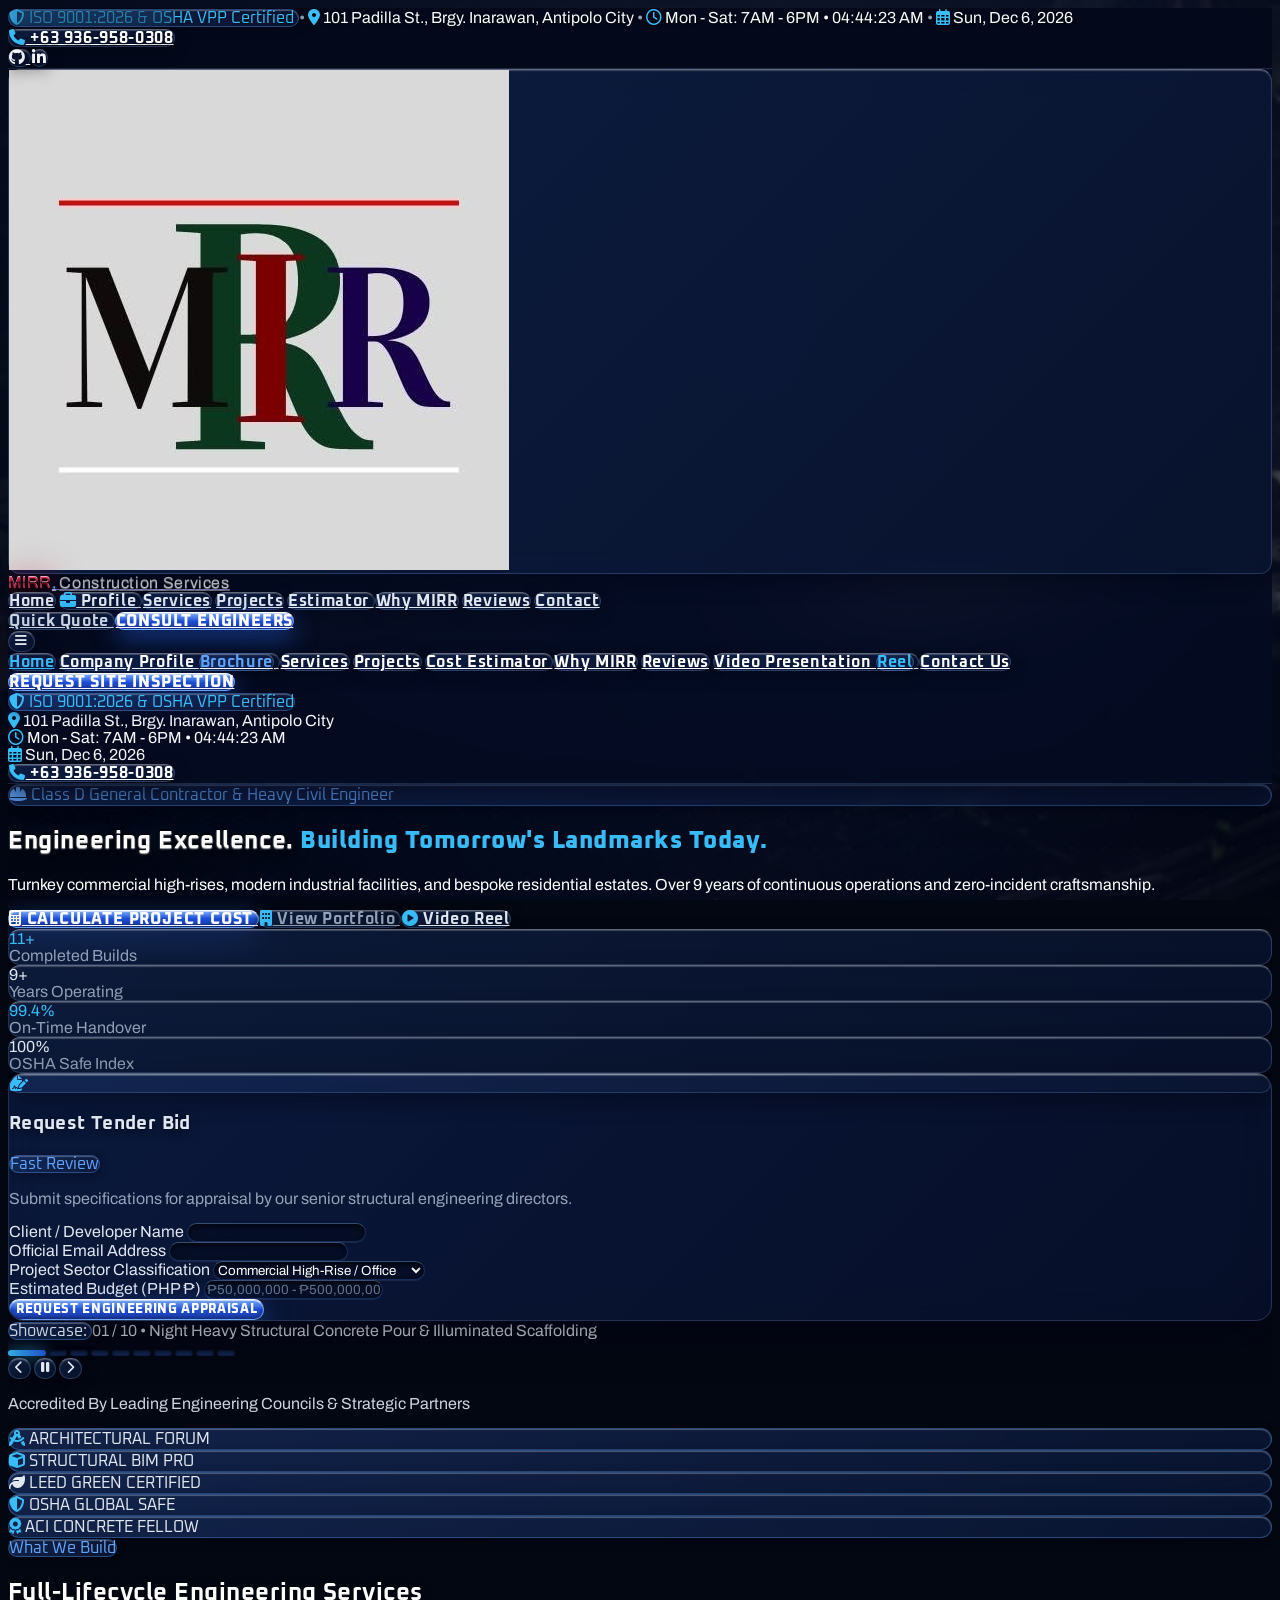
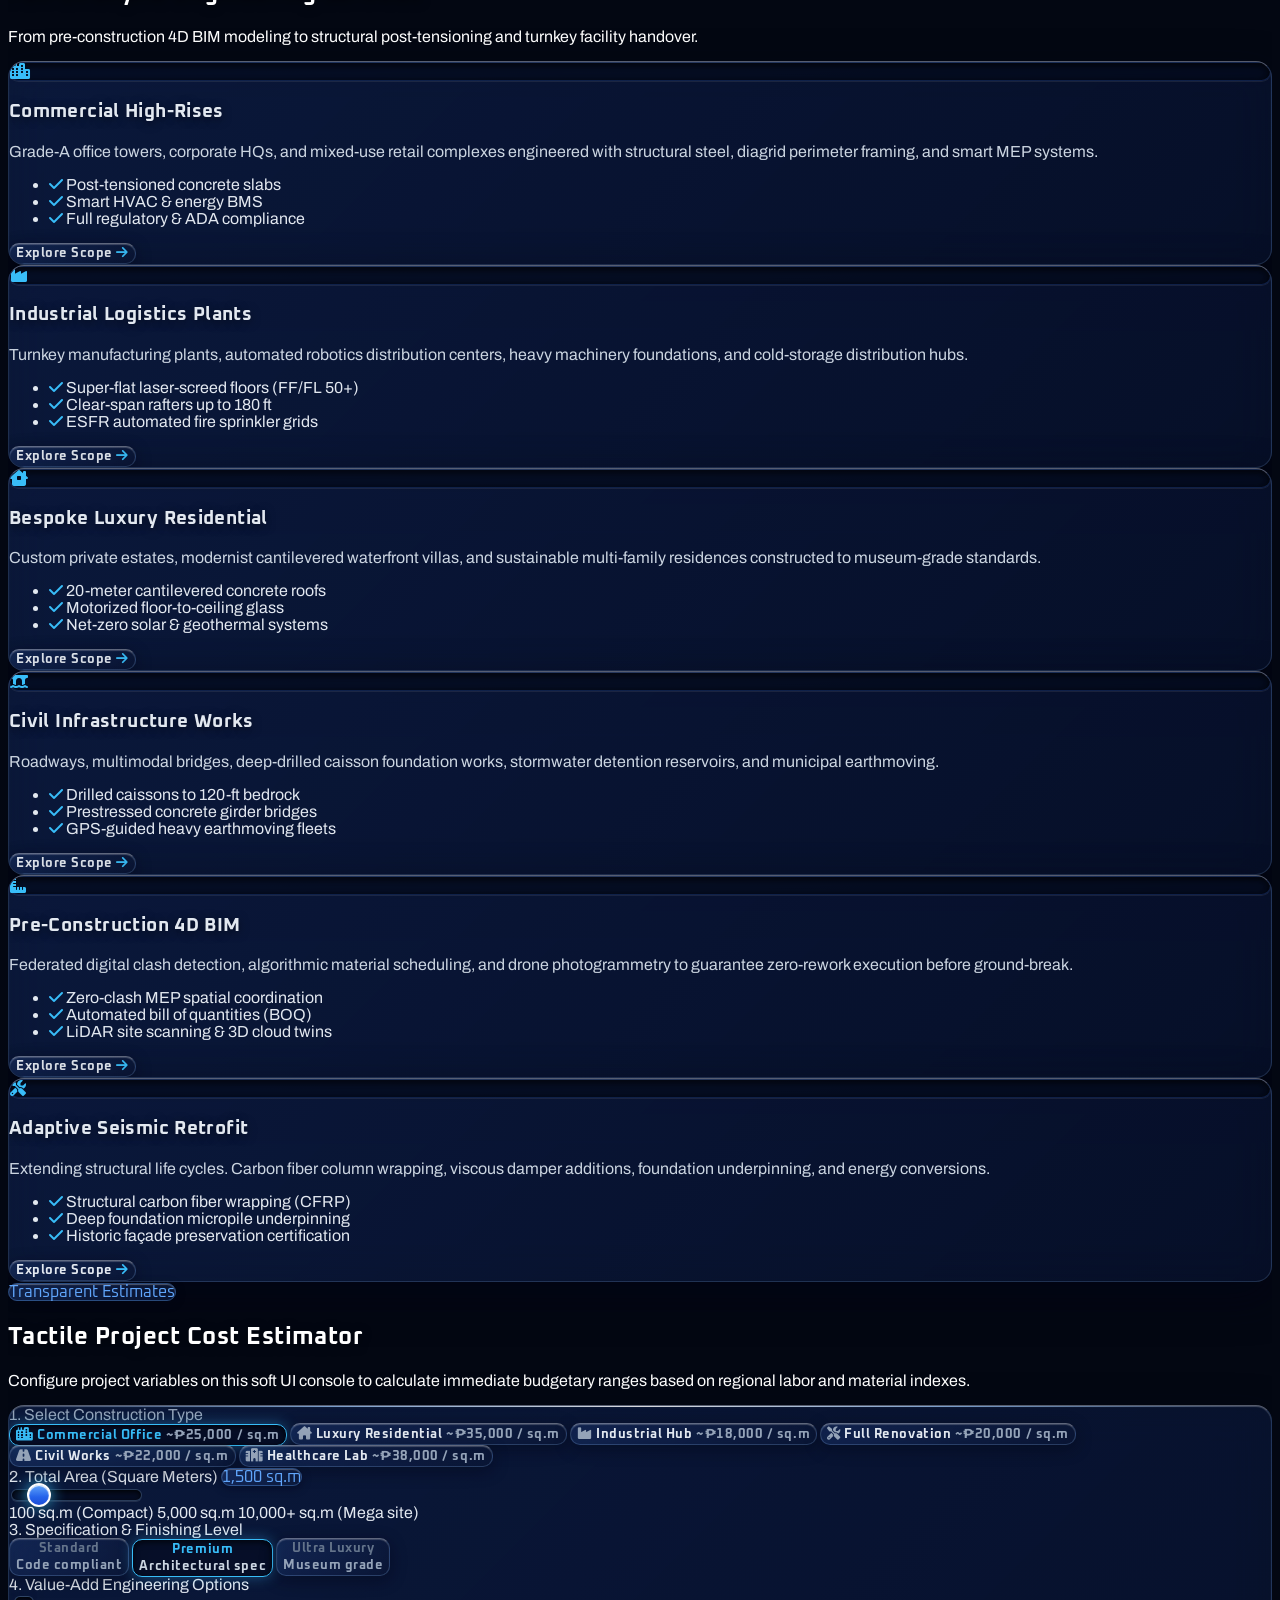
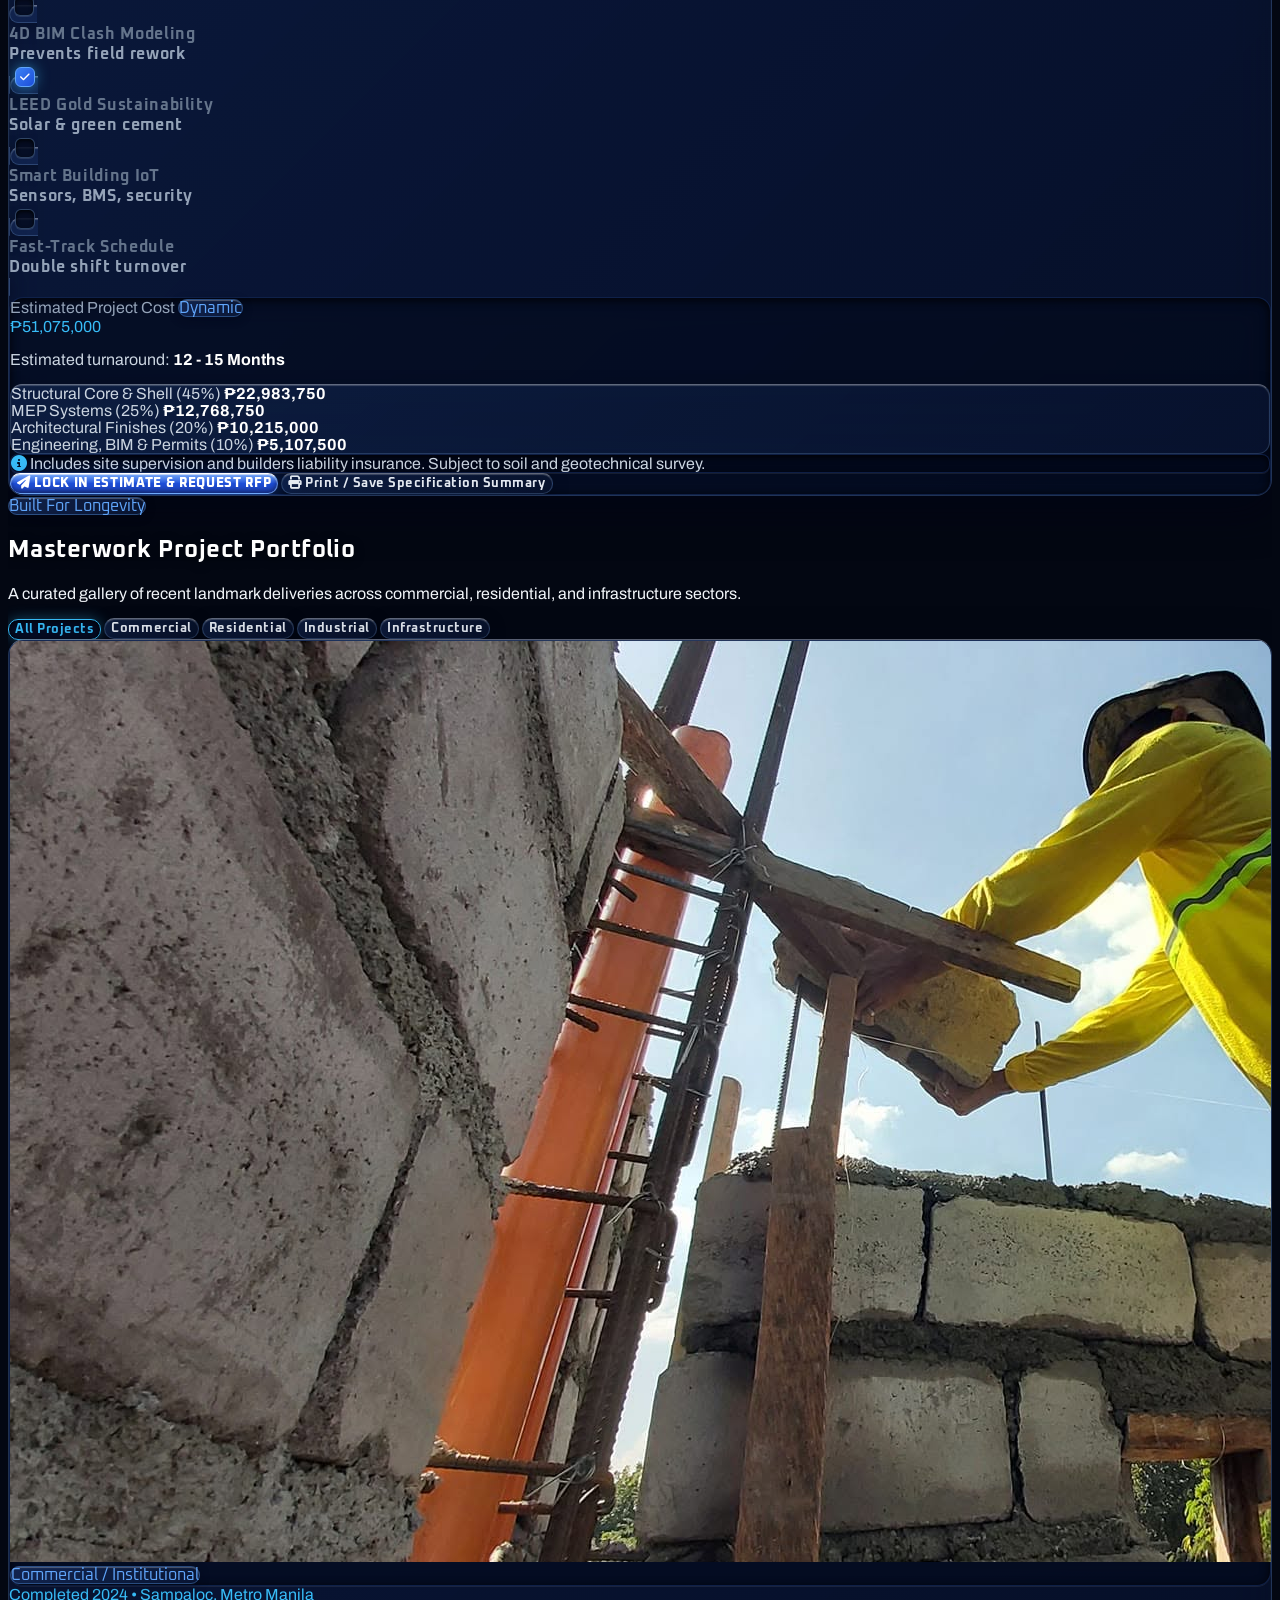
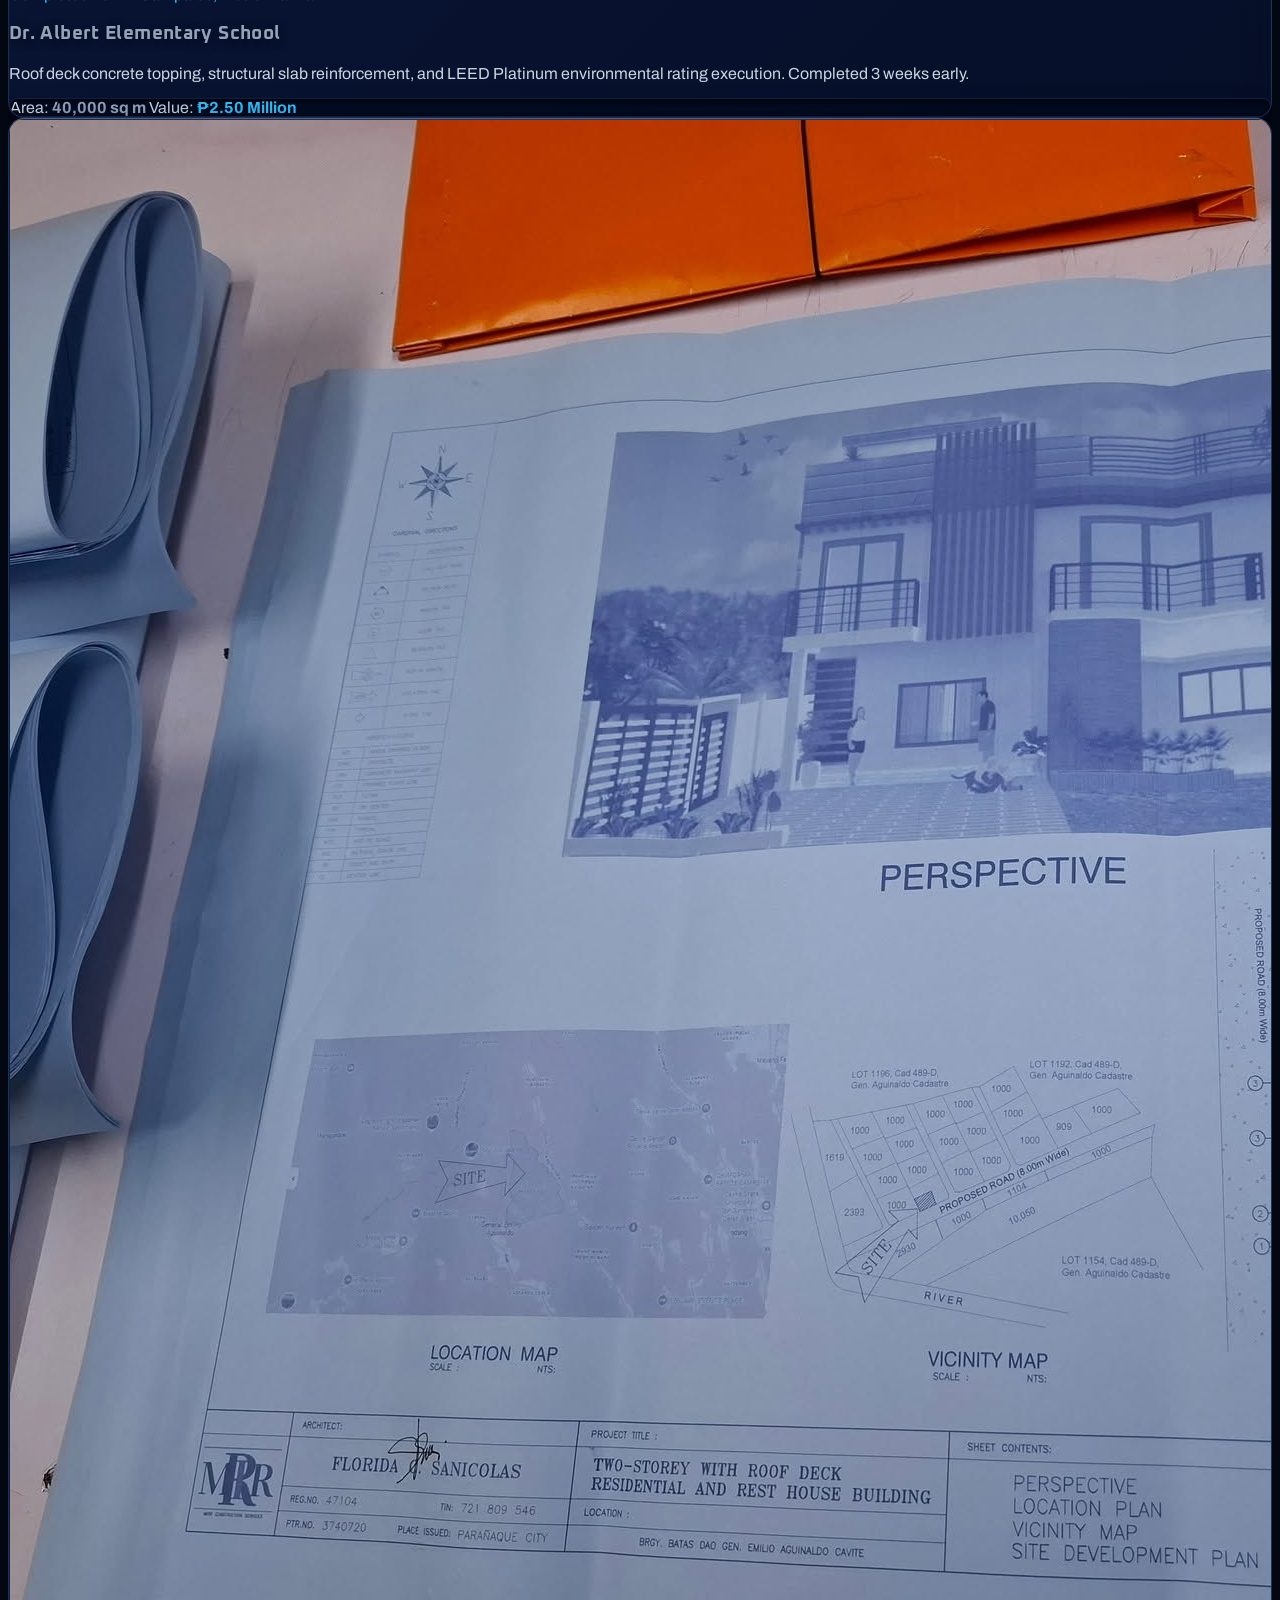
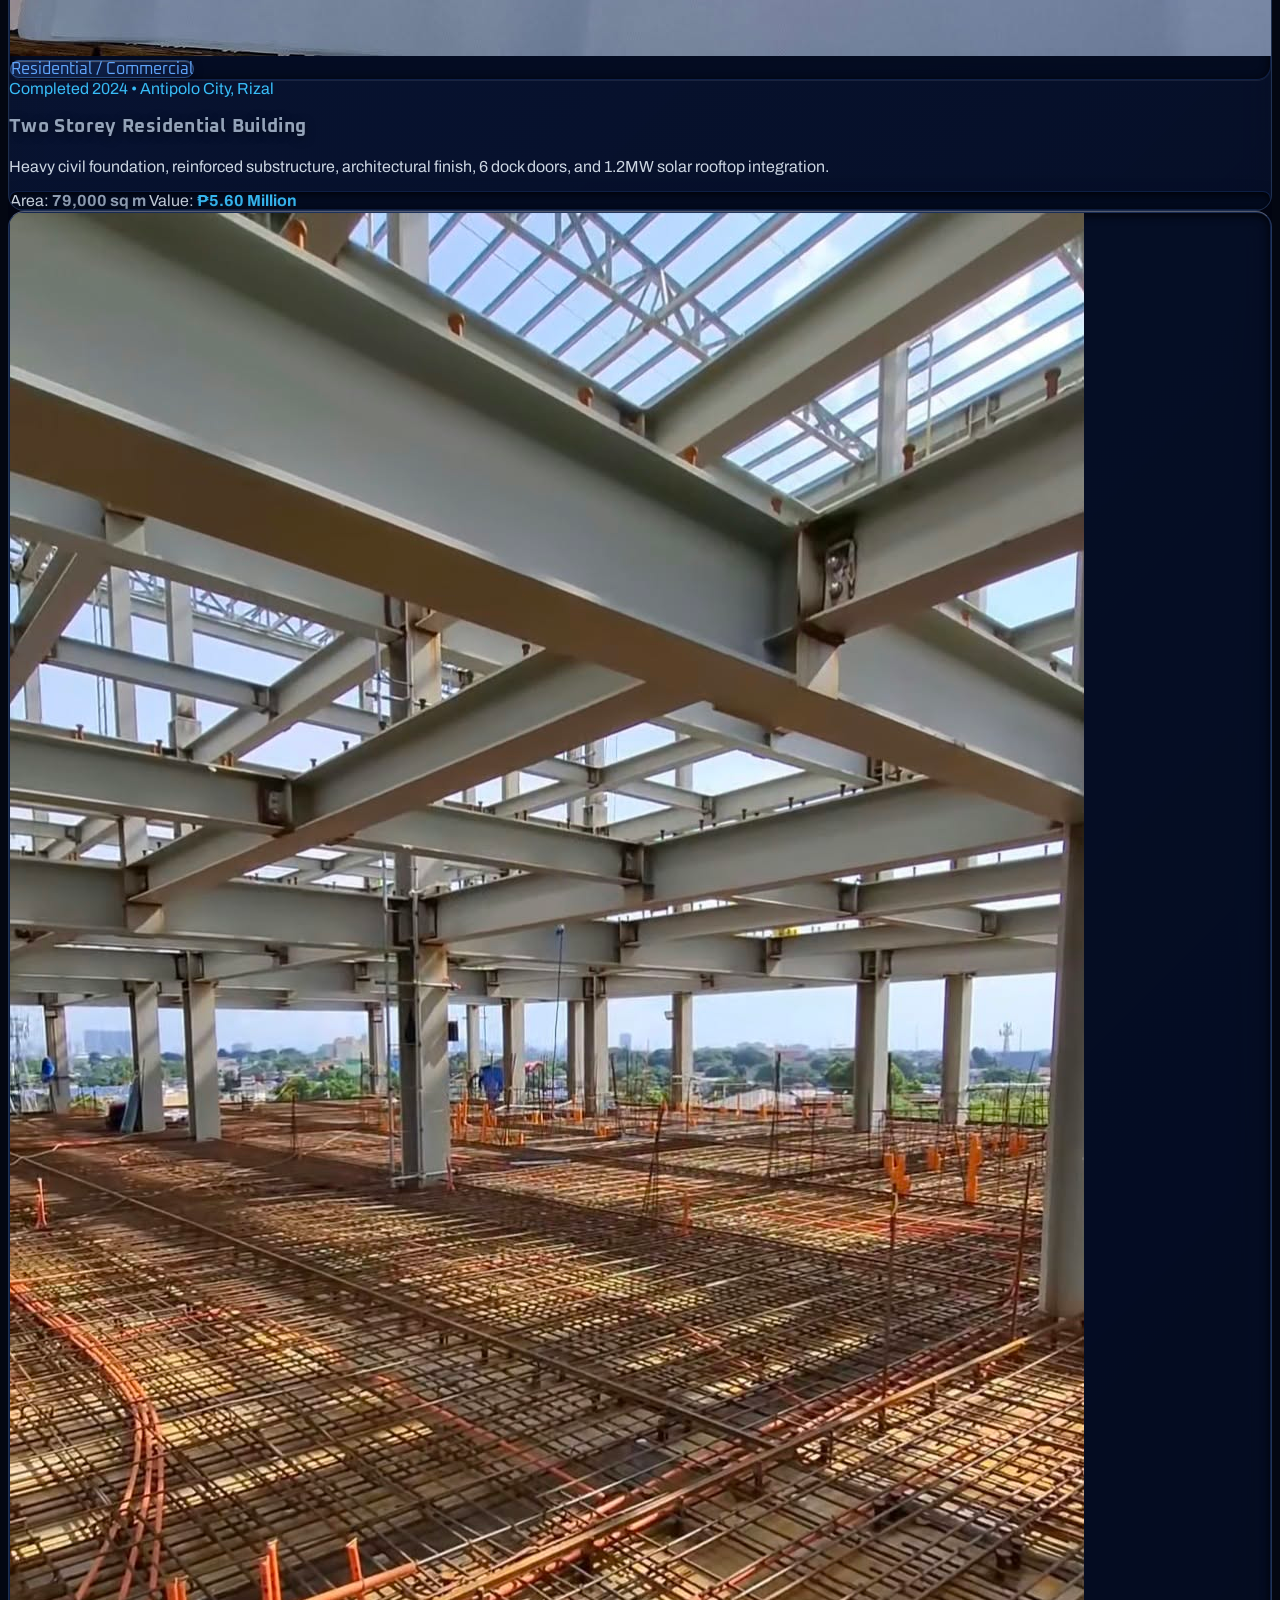
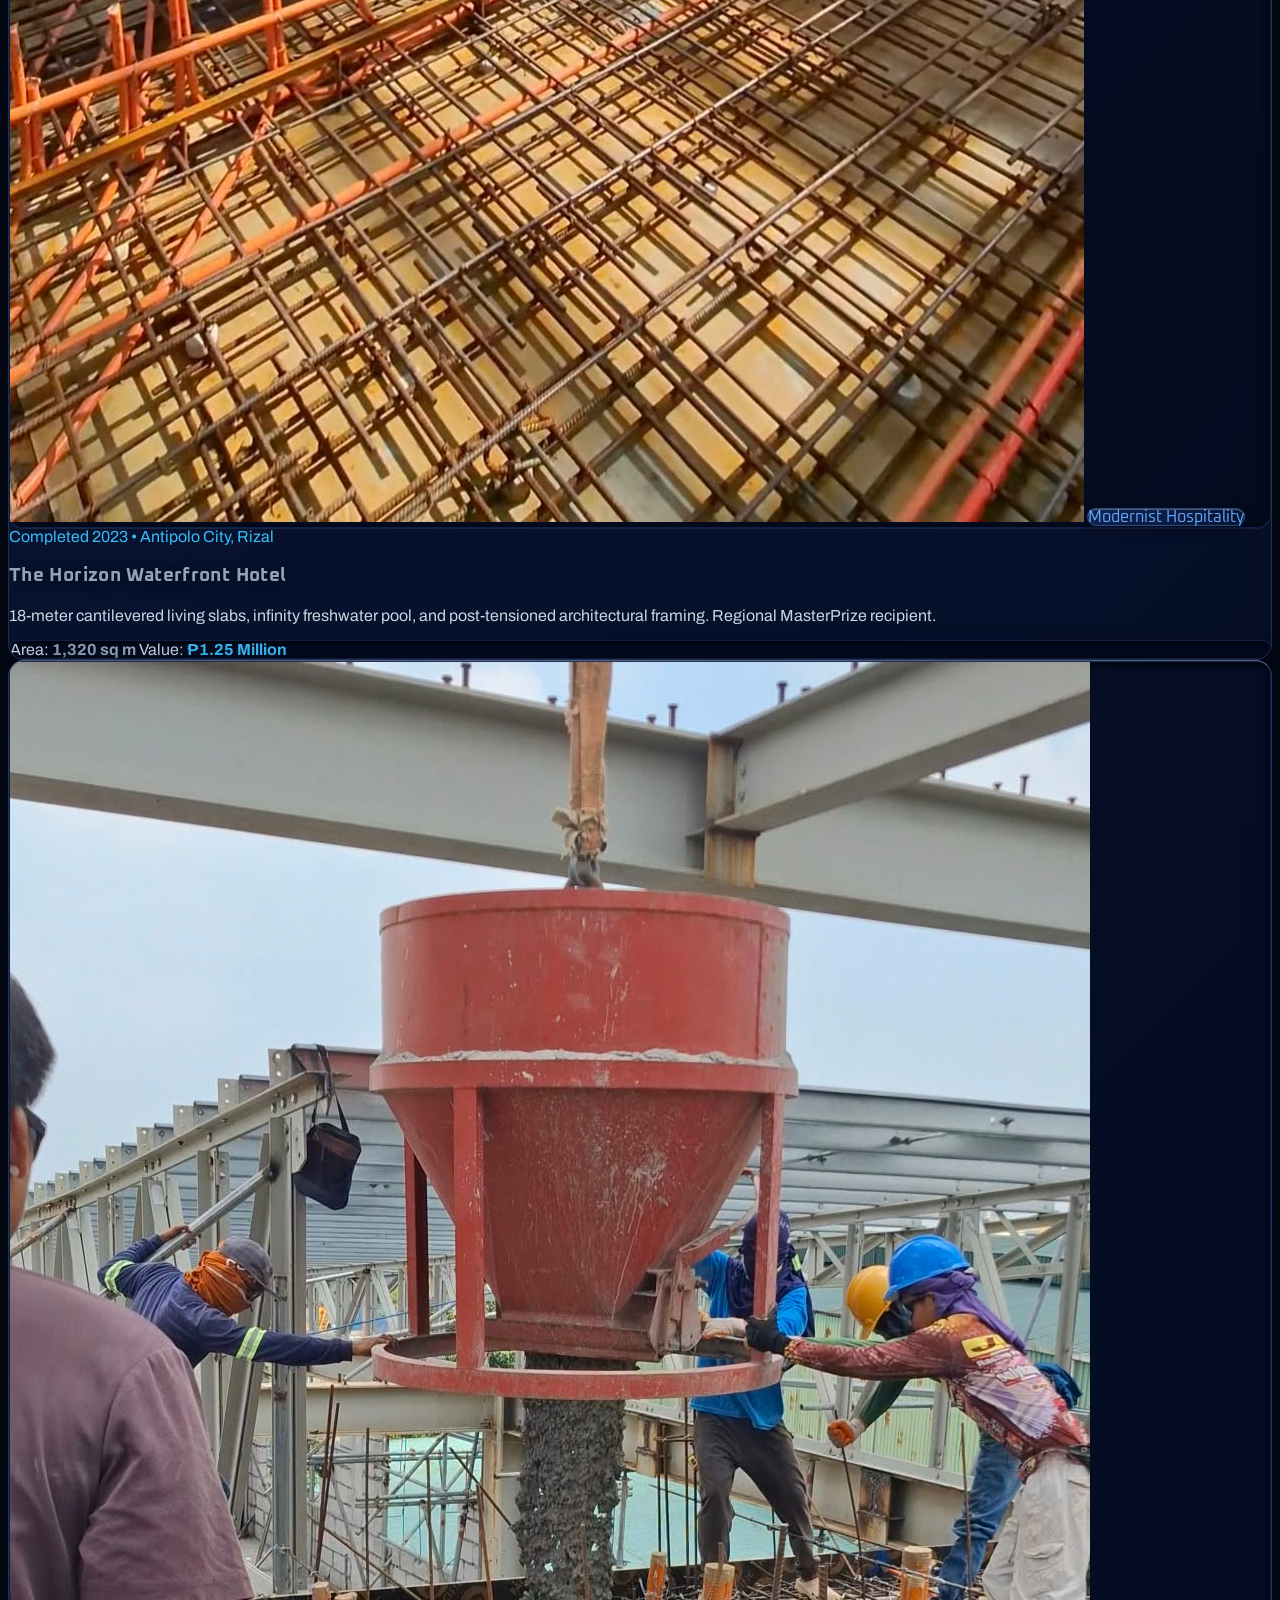
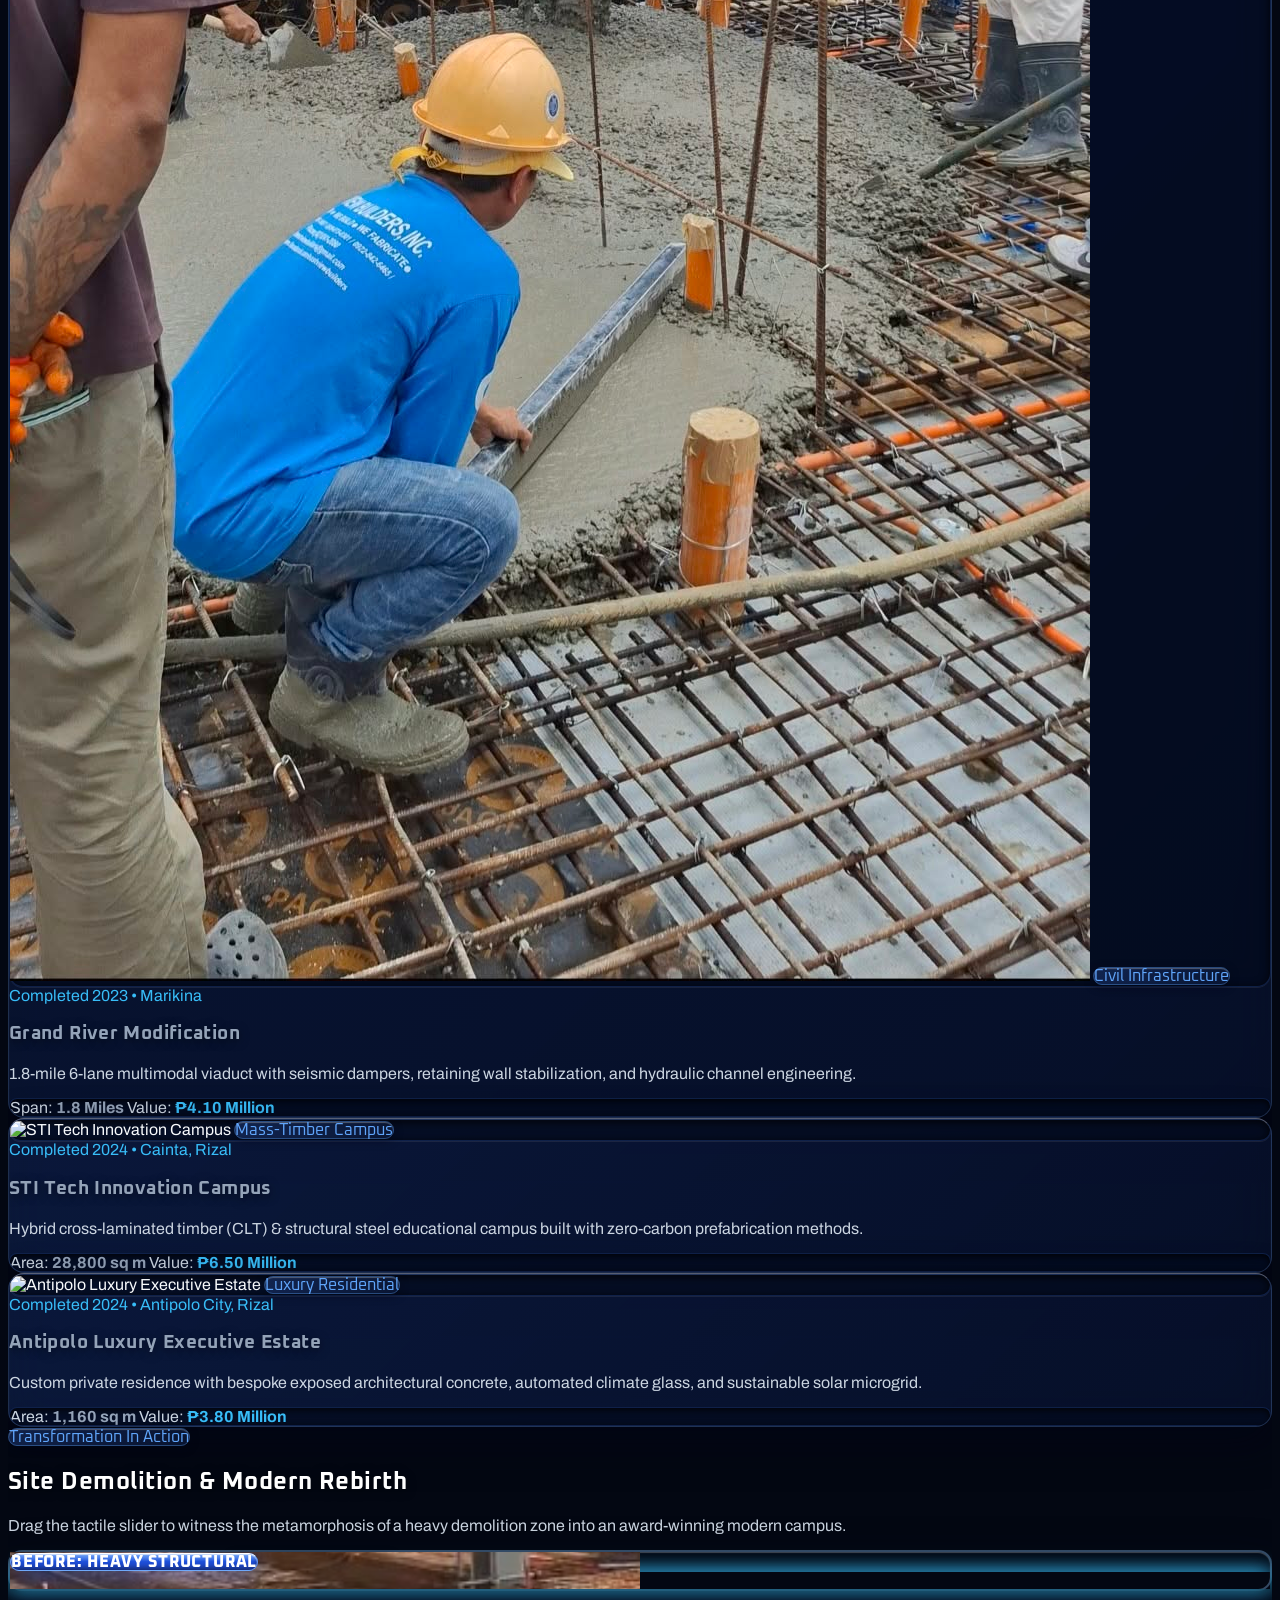
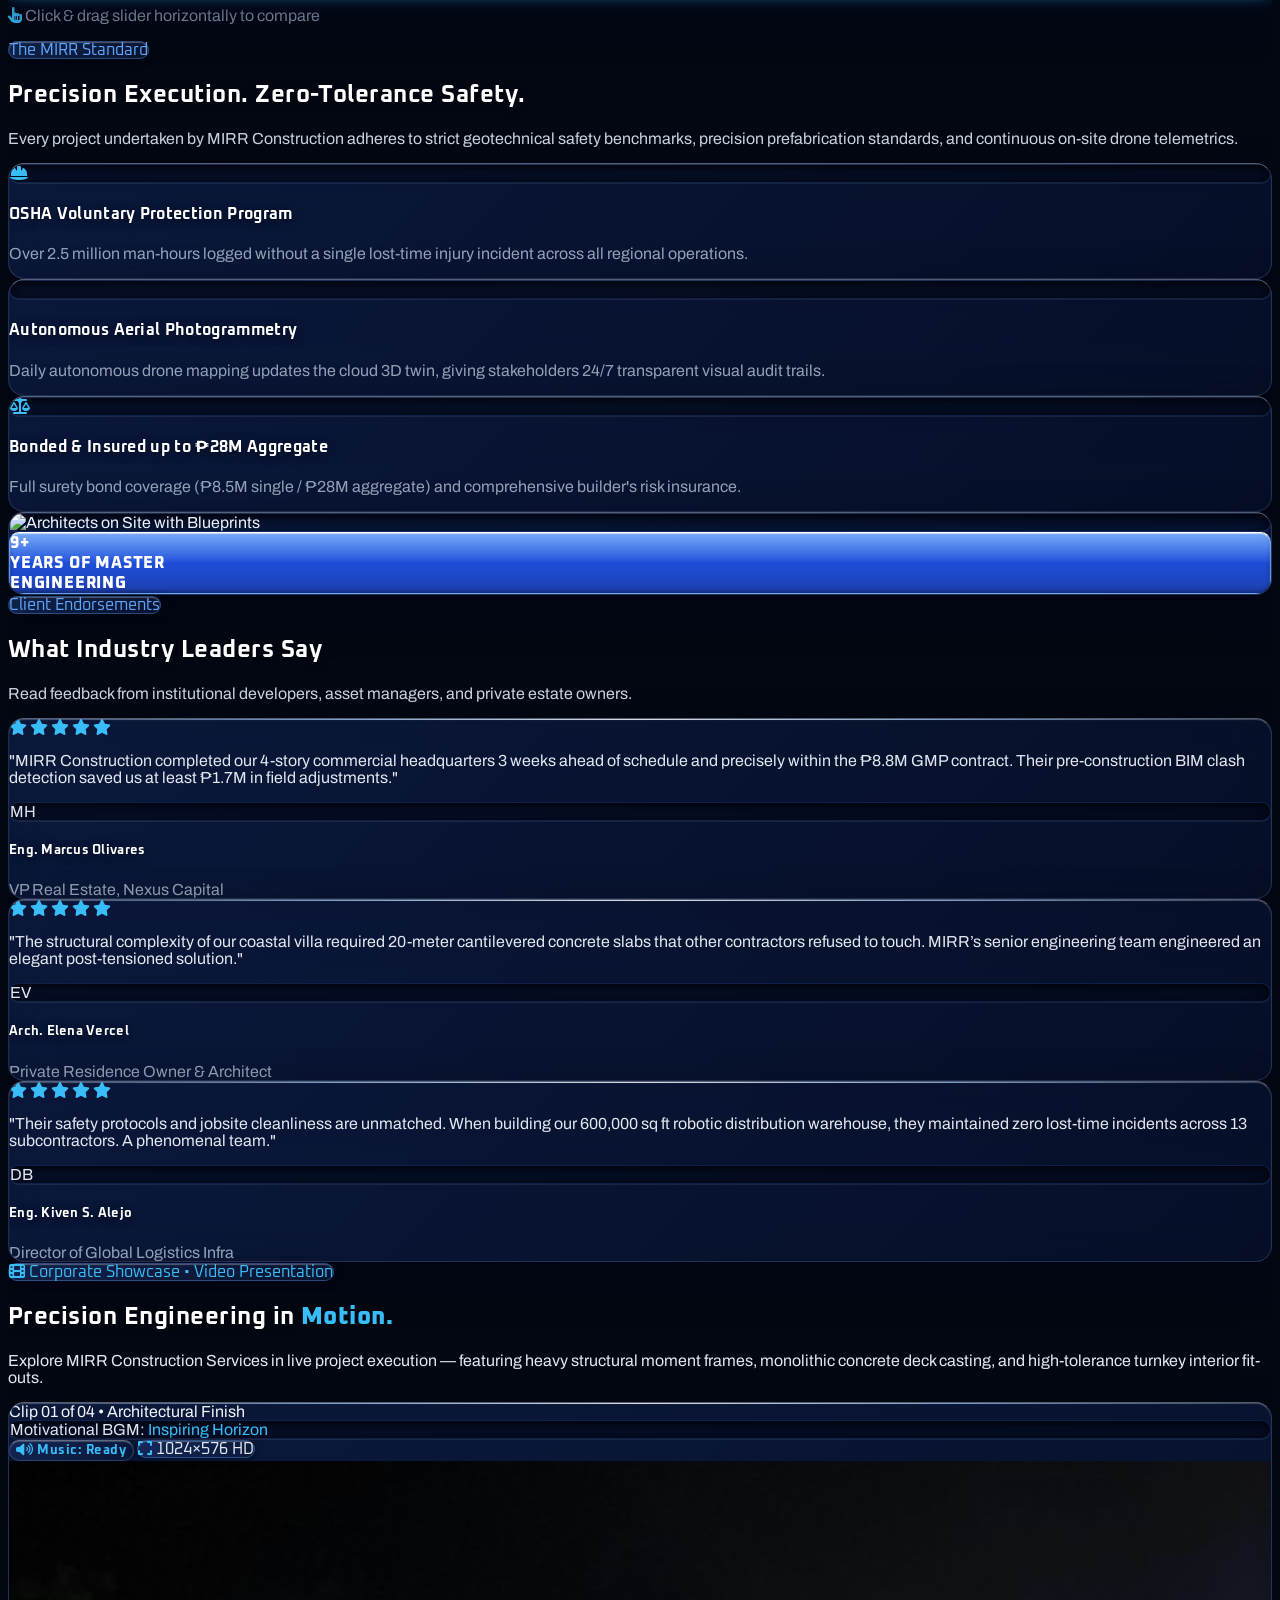
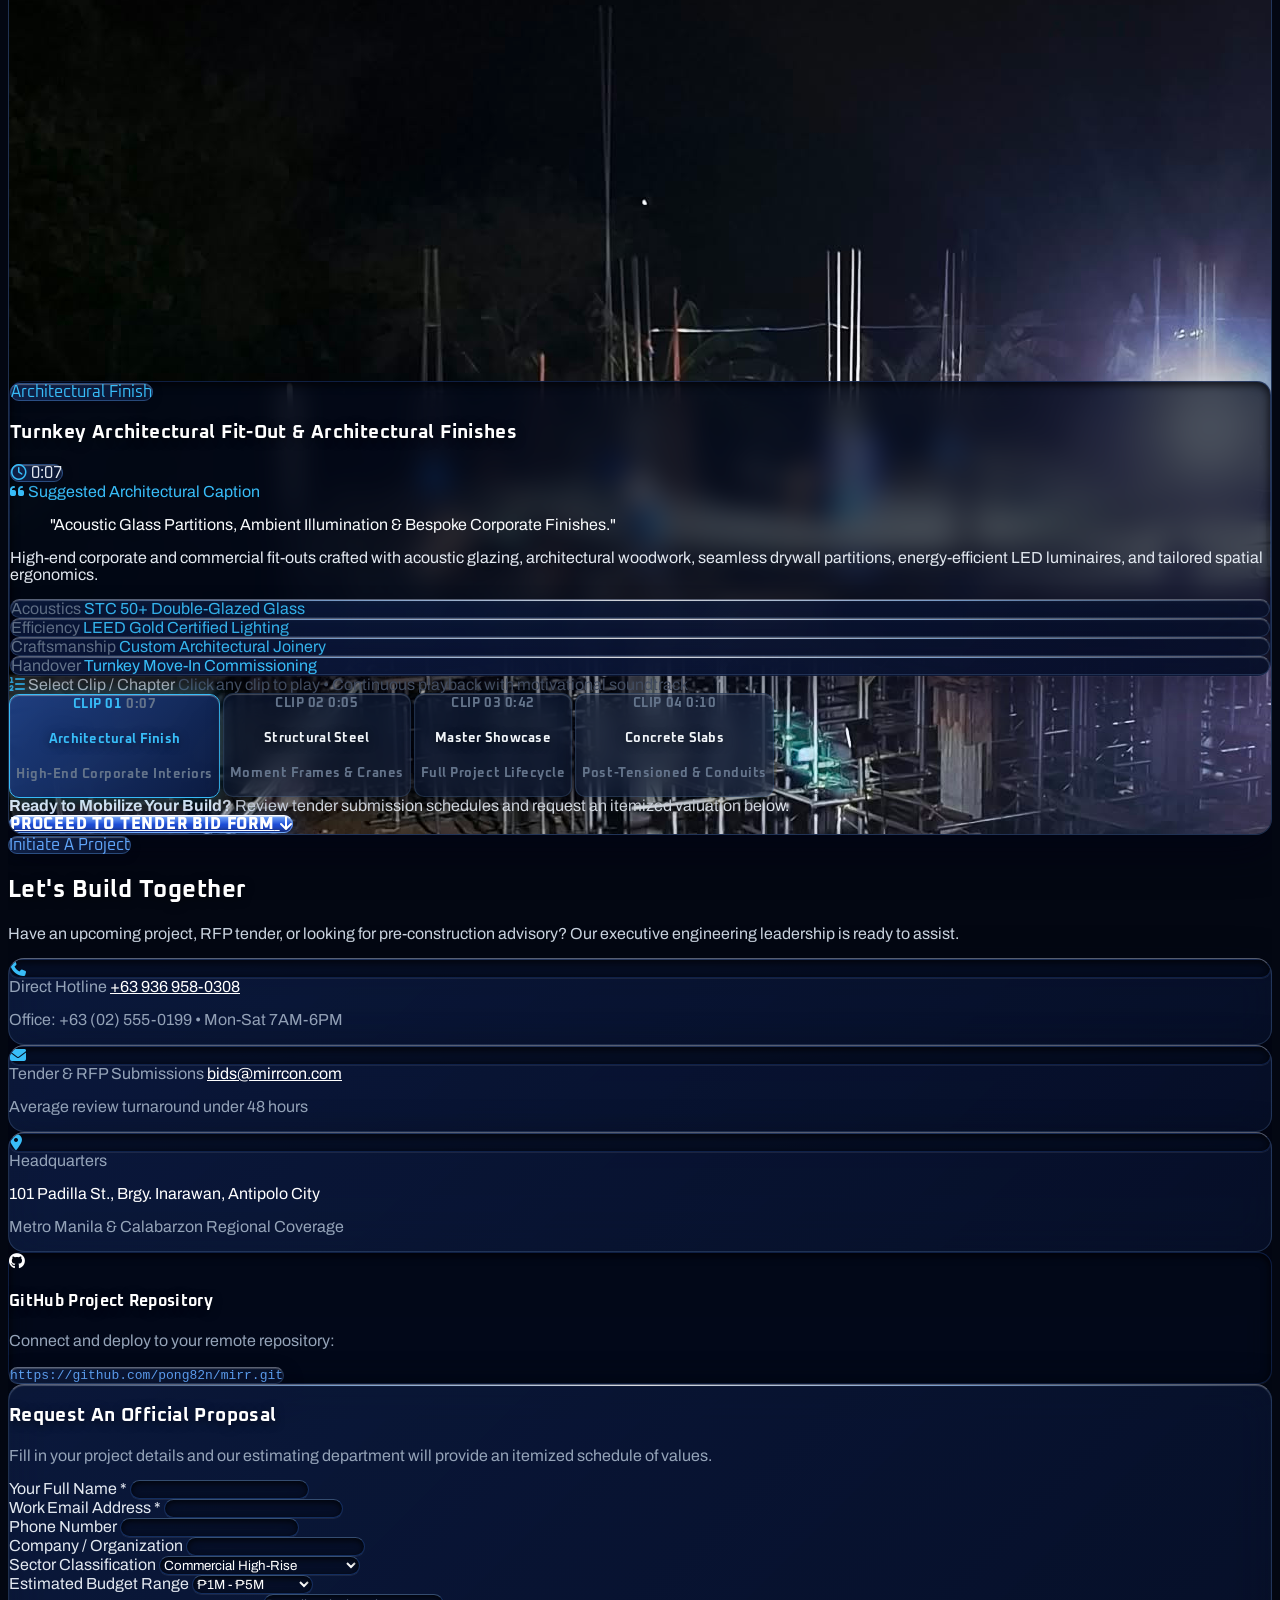
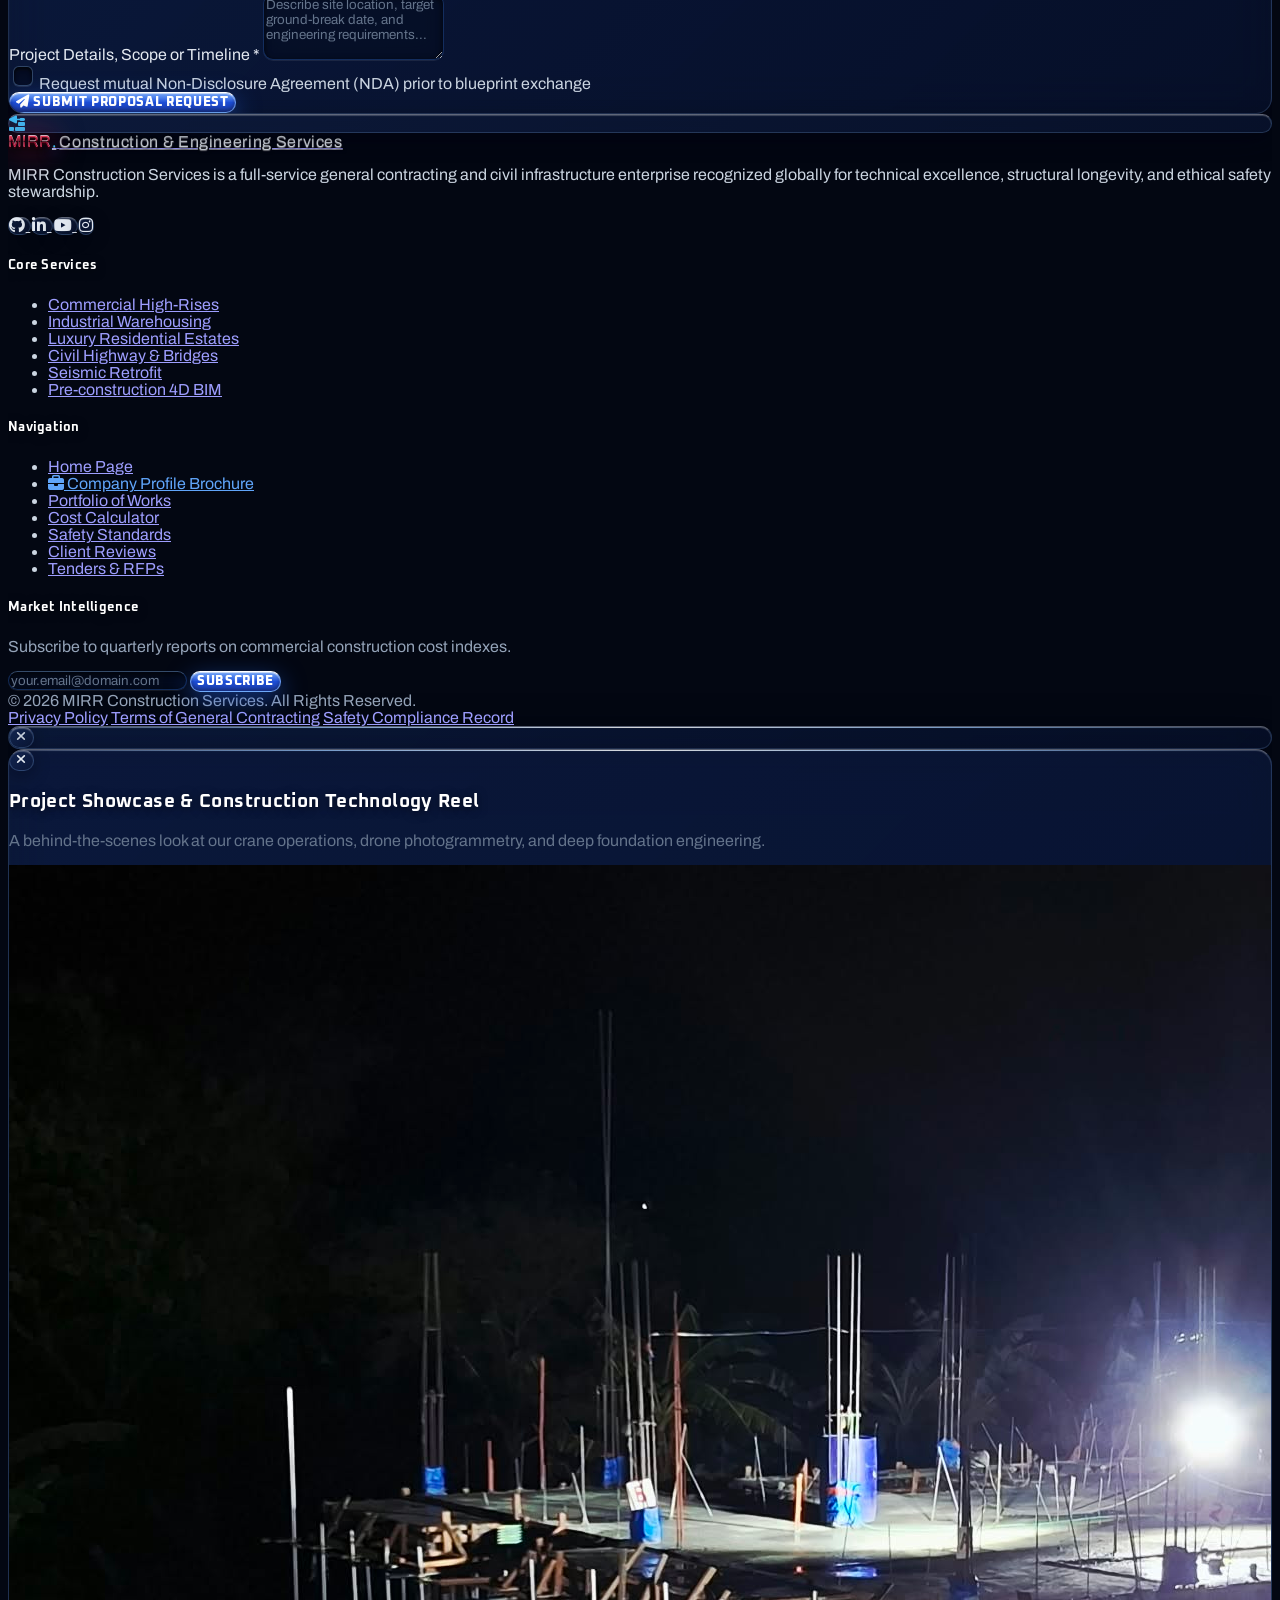
==== index.html @ 13c1fb52 "refactor: swap captions for clip 1 (Architectural Finish) and clip 4 (Concrete Slabs)" ====
<!DOCTYPE html>
<html lang="en" class="scroll-smooth">

<head>
    <meta charset="UTF-8">
    <meta name="viewport" content="width=device-width, initial-scale=1.0">
    <title>MIRR Construction & Engineering Services | Neumorphic Architectural Platform</title>
    <meta name="description"
        content="MIRR Construction - Premier commercial, residential, and civil engineering general contractor. Soft UI / Neumorphism architectural edition.">

    <!-- Google Fonts: Oxanium & Archivo (Dark Blue Glossy Glass Architecture Theme) -->
    <link rel="preconnect" href="https://fonts.googleapis.com">
    <link rel="preconnect" href="https://fonts.gstatic.com" crossorigin>
    <link
        href="https://fonts.googleapis.com/css2?family=Archivo:wght@300;400;500;600;700;800;900&family=Oxanium:wght@400;500;600;700;800;900&family=Plus+Jakarta+Sans:wght@300;400;500;600;700;800&display=swap"
        rel="stylesheet">

    <!-- Google Fonts -->
    <link rel="preconnect" href="https://fonts.googleapis.com">
    <link rel="preconnect" href="https://fonts.gstatic.com" crossorigin>
    <link
        href="https://fonts.googleapis.com/css2?family=Montserrat:wght@400;500;600;700;800;900&family=Plus+Jakarta+Sans:wght@300;400;500;600;700;800&display=swap"
        rel="stylesheet">

    <!-- Font Awesome Icons -->
    <link rel="stylesheet" href="https://cdnjs.cloudflare.com/ajax/libs/font-awesome/6.5.1/css/all.min.css">


    <!-- Tailwind CSS CDN with Dark Blue Glossy Glass Theme Configuration -->

    <!-- Tailwind CSS CDN with Neumorphic Palette Configuration -->
    <script src="https://cdn.tailwindcss.com"></script>
    <script>
        tailwind.config = {
            darkMode: 'class',
            theme: {
                extend: {
                    colors: {
                        glass: {
                            bg: '#030712',
                            depth: '#060E26',
                            surface: 'rgba(16, 34, 78, 0.55)',
                            card: 'rgba(10, 24, 58, 0.65)',
                            border: 'rgba(147, 197, 253, 0.18)',
                            blue: '#2563EB',
                            'blue-light': '#60A5FA',
                            cyan: '#38BDF8',
                            teal: '#06B6D4',
                        },
                        neu: {

                            base: '#030712',
                            light: 'rgba(255, 255, 255, 0.15)',
                            dark: 'rgba(4, 10, 28, 0.8)',
                            darker: '#020617',
                        },
                        amber: {
                            50: '#F0F9FF',
                            100: '#E0F2FE',
                            200: '#BAE6FD',
                            300: '#7DD3FC',
                            400: '#38BDF8',
                            500: '#00D2FF', /* Vivid Cyan / Glossy Electric Blue */
                            600: '#2563EB', /* Royal Electric Blue */
                            700: '#60A5FA', /* Ice Blue */
                            800: '#93C5FD',
                            900: '#1D4ED8',
                        },
                        slate: {
                            50: '#FFFFFF',
                            100: '#F8FAFC',
                            200: '#F1F5F9',
                            300: '#E2E8F0',
                            400: '#94A3B8',
                            500: '#CBD5E1',
                            600: '#E2E8F0',
                            700: '#F1F5F9',
                            800: '#F8FAFC',
                            900: '#FFFFFF',
                        }
                    },
                    fontFamily: {
                        heading: ['Oxanium', 'Montserrat', 'sans-serif'],
                        sans: ['Archivo', 'Plus Jakarta Sans', 'sans-serif'],
                        mono: ['Oxanium', 'monospace'],
                    }
                }
            }
        }
    </script>


    <!-- Glossy Glass Stylesheet -->
    <link rel="stylesheet" href="styles.css">
</head>
<body class="text-slate-100 font-sans antialiased selection:bg-cyan-500 selection:text-white relative min-h-screen">


    <!-- FULL-PAGE FIXED BACKGROUND SLIDESHOW -->
    <div class="fixed-bg-slideshow" id="global-bg-slider" aria-hidden="true">
        <div class="fixed-bg-slide active" style="background-image: url('images/bg-night-site.jpg');"></div>
        <div class="fixed-bg-slide" style="background-image: url('images/before-heavy-structural.jpg');"></div>
        <div class="fixed-bg-slide" style="background-image: url('images/bg-crane-steel.jpg');"></div>
        <div class="fixed-bg-slide" style="background-image: url('images/bg-1.jpg');"></div>
        <div class="fixed-bg-slide" style="background-image: url('images/bg-engineer-crane.jpg');"></div>
        <div class="fixed-bg-slide" style="background-image: url('images/bg-steel-frame.jpg');"></div>
        <div class="fixed-bg-slide" style="background-image: url('images/bg-2.jpg');"></div>
        <div class="fixed-bg-slide" style="background-image: url('images/bg-luxury-interior.jpg');"></div>
        <div class="fixed-bg-slide" style="background-image: url('images/bg-3.jpg');"></div>
        <div class="fixed-bg-slide" style="background-image: url('images/bg-4.jpg');"></div>
        <div class="fixed-bg-overlay"></div>
    </div>

    <!-- MAIN NAVIGATION BAR (FLOATING NEUMORPHIC) -->
    <header id="main-nav" class="sticky top-0 z-50 neu-nav transition-all duration-300">
        <!-- TOP ANNOUNCEMENT / UTILITY BAR (STAYS WITH HEADER) -->
        <div class="top-utility-bar border-b border-white/10 py-2 px-4 sm:px-8 text-xs text-slate-100">
            <div class="max-w-7xl mx-auto flex flex-col md:flex-row justify-between items-center gap-2">
                <div class="flex items-center gap-2.5 sm:gap-4 flex-wrap justify-center md:justify-start">
                    <!-- 1. ISO Tab -->
                    <span class="neu-pill px-2.5 py-0.5 inline-flex items-center gap-1.5 text-amber-400 font-bold text-[10px] sm:text-[11px] flex-shrink-0">
                        <i class="fa-solid fa-shield-halved text-amber-400"></i> ISO 9001:2026 & OSHA VPP Certified
                    </span>
                    <span class="hidden sm:inline text-slate-500">•</span>

                    <!-- 2. Office Address -->
                    <span class="inline-flex items-center gap-1.5 font-medium text-slate-100 text-[11px] sm:text-xs">
                        <i class="fa-solid fa-location-dot text-amber-400"></i> 101 Padilla St., Brgy. Inarawan, Antipolo City
                    </span>
                    <span class="hidden sm:inline text-slate-500">•</span>

                    <!-- 3. Time and Date -->
                    <span class="inline-flex items-center gap-1.5 font-medium text-slate-100 text-[11px] sm:text-xs">
                        <i class="fa-regular fa-clock text-amber-400"></i>
                        <span class="header-live-time" id="header-live-time">Mon - Sat: 07:00 AM - 06:00 PM</span>
                    </span>
                    <span class="hidden md:inline text-slate-500">•</span>
                    <span class="inline-flex items-center gap-1.5 font-medium text-slate-100 text-[11px] sm:text-xs">
                        <i class="fa-regular fa-calendar-days text-amber-400"></i>
                        <span class="header-live-date" id="header-live-date">Oct 29, 2026</span>
                    </span>
                </div>

                <!-- 4. Mobile Number & Social Links -->
                <div class="flex items-center gap-2.5 sm:gap-3 flex-shrink-0">
                    <a href="tel:+639369580308"
                        class="neu-btn px-2.5 py-1 font-bold text-slate-100 hover:text-amber-400 transition-colors flex items-center gap-1.5 text-[11px] sm:text-xs"
                        title="Call Executive Hotline">
                        <i class="fa-solid fa-phone text-amber-400"></i> +63 936-958-0308
                    </a>
                    <div class="flex items-center gap-1.5">
                        <a href="https://github.com/pong82n/mirr" target="_blank" title="GitHub Project"
                            class="neu-btn w-6 h-6 sm:w-7 sm:h-7 flex items-center justify-center text-slate-200 hover:text-amber-400">
                            <i class="fa-brands fa-github text-xs"></i>
                        </a>
                        <a href="#"
                            class="neu-btn w-6 h-6 sm:w-7 sm:h-7 flex items-center justify-center text-slate-200 hover:text-amber-400">
                            <i class="fa-brands fa-linkedin-in text-xs"></i>
                        </a>
                    </div>
                </div>
            </div>
        </div>
        <div class="max-w-7xl mx-auto px-4 sm:px-6 lg:px-8">
            <div class="flex items-center justify-between h-20">
                <!-- Logo -->
                <a href="#" class="flex items-center gap-2.5 sm:gap-3.5 group">
                    <div
                        class="w-14 h-12 sm:w-20 sm:h-15 neu-flat-sm flex items-center justify-center text-amber-600 font-extrabold text-2xl group-hover:scale-105 transition-transform overflow-hidden p-1 flex-shrink-0">
                        <img src="images/logo-badge.jpg" alt="MIRR Logo" class="w-full h-full object-cover rounded-lg sm:rounded-xl"
                            onerror="this.remove();">
                    </div>
                    <div>
                        <span
                            class="text-2xl sm:text-[30px] font-black font-heading tracking-wider block leading-none">
                            <span class="font-metallic-maroon">MIRR</span><span class="text-amber-400 font-embossed-accent">.</span>
                        </span>
                        <span class="text-[9px] sm:text-[12px] tracking-widest uppercase font-extrabold text-slate-300 font-embossed-subtle block mt-1">Construction
                            Services</span>
                    </div>
                </a>

                <!-- Desktop Navigation Links -->
                <nav class="hidden lg:flex items-center gap-2 font-heading text-xs font-bold uppercase tracking-wider">
                    <a href="#home" class="nav-link neu-btn px-3.5 py-2 text-amber-600 active">Home</a>
                    <a href="company-profile.html"
                        class="nav-link neu-btn px-3.5 py-2 text-slate-700 hover:text-amber-600 flex items-center gap-1.5">
                        <i class="fa-solid fa-briefcase text-amber-500"></i> Profile
                    </a>
                    <a href="#services"
                        class="nav-link neu-btn px-3.5 py-2 text-slate-700 hover:text-amber-600">Services</a>
                    <a href="#projects"
                        class="nav-link neu-btn px-3.5 py-2 text-slate-700 hover:text-amber-600">Projects</a>
                    <a href="#estimator"
                        class="nav-link neu-btn px-3.5 py-2 text-slate-700 hover:text-amber-600 flex items-center gap-1.5">
                        <span class="w-2 h-2 rounded-full bg-amber-500 animate-pulse"></span> Estimator
                    </a>
                    <a href="#why-us" class="nav-link neu-btn px-3.5 py-2 text-slate-700 hover:text-amber-600">Why
                        MIRR</a>
                    <a href="#testimonials"
                        class="nav-link neu-btn px-3.5 py-2 text-slate-700 hover:text-amber-600">Reviews</a>
                    <a href="#contact"
                        class="nav-link neu-btn px-3.5 py-2 text-slate-700 hover:text-amber-600">Contact</a>
                </nav>

                <!-- Desktop CTA Button -->
                <div class="hidden lg:flex items-center gap-3">
                    <a href="#estimator"
                        class="neu-btn px-4 py-2.5 text-xs uppercase font-extrabold text-slate-600 tracking-wider">
                        Quick Quote
                    </a>
                    <a href="#contact" class="neu-btn-primary px-5 py-2.5 text-xs uppercase tracking-wider">
                        Consult Engineers
                    </a>
                </div>

                <!-- Mobile Hamburger Menu Button -->
                <button id="mobile-menu-btn"
                    class="lg:hidden neu-btn w-10 h-10 flex items-center justify-center text-slate-700 focus:outline-none"
                    aria-label="Toggle Navigation">
                    <i class="fa-solid fa-bars text-lg" id="menu-icon"></i>
                </button>
            </div>
        </div>

        <!-- Mobile Drawer Menu -->
        <div id="mobile-menu"
            class="hidden lg:hidden bg-neu-base border-b border-white/60 px-6 py-6 transition-all duration-300">
            <div class="flex flex-col gap-3 font-heading font-bold text-sm">
                <a href="#home" class="mobile-nav-link neu-btn px-4 py-2.5 text-amber-600">Home</a>
                <a href="company-profile.html"
                    class="mobile-nav-link neu-btn px-4 py-2.5 text-slate-800 flex items-center justify-between">
                    Company Profile <span class="neu-pill px-2 py-0.5 text-[9px] text-amber-700">Brochure</span>
                </a>
                <a href="#services" class="mobile-nav-link neu-btn px-4 py-2.5 text-slate-800">Services</a>
                <a href="#projects" class="mobile-nav-link neu-btn px-4 py-2.5 text-slate-800">Projects</a>
                <a href="#estimator"
                    class="mobile-nav-link neu-btn px-4 py-2.5 text-slate-800 flex items-center justify-between">
                    Cost Estimator <span class="w-2 h-2 rounded-full bg-amber-500"></span>
                </a>
                <a href="#why-us" class="mobile-nav-link neu-btn px-4 py-2.5 text-slate-800">Why MIRR</a>
                <a href="#testimonials" class="mobile-nav-link neu-btn px-4 py-2.5 text-slate-800">Reviews</a>
                <a href="#promo-video-presentation" class="mobile-nav-link neu-btn px-4 py-2.5 text-slate-800 flex items-center justify-between">
                    Video Presentation <span class="neu-pill px-2 py-0.5 text-[9px] text-amber-400">Reel</span>
                </a>
                <a href="#contact" class="mobile-nav-link neu-btn px-4 py-2.5 text-slate-800">Contact Us</a>
                <div class="pt-2">
                    <a href="#contact"
                        class="neu-btn-primary block w-full text-center py-3 text-xs uppercase tracking-wider">
                        Request Site Inspection
                    </a>
                </div>

                <!-- Mobile Drawer Corporate Info Bar -->
                <div class="mt-2 pt-3 border-t border-white/10 text-xs text-slate-200 flex flex-col gap-2">
                    <div class="flex items-center gap-2">
                        <span class="neu-pill px-2 py-0.5 text-amber-400 font-bold text-[10px] inline-flex items-center gap-1.5">
                            <i class="fa-solid fa-shield-halved text-amber-400"></i> ISO 9001:2026 & OSHA VPP Certified
                        </span>
                    </div>
                    <div class="flex items-center gap-2 text-slate-100 text-[11px]">
                        <i class="fa-solid fa-location-dot text-amber-400 flex-shrink-0"></i>
                        <span>101 Padilla St., Brgy. Inarawan, Antipolo City</span>
                    </div>
                    <div class="flex items-center gap-2 text-slate-100 text-[11px]">
                        <i class="fa-regular fa-clock text-amber-400 flex-shrink-0"></i>
                        <span class="header-live-time">Mon - Sat: 07:00 AM - 06:00 PM</span>
                    </div>
                    <div class="flex items-center gap-2 text-slate-100 text-[11px]">
                        <i class="fa-regular fa-calendar-days text-amber-400 flex-shrink-0"></i>
                        <span class="header-live-date">Oct 29, 2026</span>
                    </div>
                    <a href="tel:+639369580308" class="neu-btn px-3 py-2 text-center text-slate-100 font-bold hover:text-amber-400 mt-1 flex items-center justify-center gap-2 text-xs">
                        <i class="fa-solid fa-phone text-amber-400"></i> +63 936-958-0308
                    </a>
                </div>
            </div>
        </div>
    </header>

    <!-- HERO SECTION (NEUMORPHIC) -->
    <section id="home" class="relative py-16 lg:py-24 overflow-hidden">
        <div class="max-w-7xl mx-auto px-4 sm:px-6 lg:px-8 relative z-10">
            <div class="grid grid-cols-1 lg:grid-cols-12 gap-12 items-center">
                <!-- Text Column -->
                <div class="lg:col-span-7">
                    <!-- Neumorphic Badge -->
                    <div
                        class="neu-pill inline-flex items-center gap-2.5 px-4 py-2 text-amber-700 text-xs uppercase tracking-widest font-black mb-6">
                        <span class="w-2 h-2 rounded-full bg-amber-500"></span>
                        <i class="fa-solid fa-helmet-safety"></i> Class D General Contractor & Heavy Civil Engineer
                    </div>

                    <!-- Main Catchphrase -->
                    <h1
                        class="text-4xl sm:text-5xl md:text-6xl font-black font-heading tracking-tight leading-[1.08] mb-6">
                        <span class="font-embossed text-white block">Engineering Excellence.</span>
                        <span class="catchphrase-landmark block mt-1">
                            Building Tomorrow's Landmarks Today.
                        </span>
                    </h1>

                    <p class="text-base sm:text-lg text-slate-800 max-w-xl mb-8 leading-relaxed font-normal">
                        Turnkey commercial high-rises, modern industrial facilities, and bespoke residential estates.
                        Over 9 years of continuous operations and zero-incident craftsmanship.
                    </p>

                    <!-- Tactile CTA Buttons -->
                    <div class="flex flex-col sm:flex-row items-stretch sm:items-center gap-4 mb-12">
                        <a href="#estimator"
                            class="neu-btn-primary px-8 py-4 text-xs uppercase tracking-wider flex items-center justify-center gap-3">
                            <i class="fa-solid fa-calculator"></i> Calculate Project Cost
                        </a>
                        <a href="#projects"
                            class="neu-btn px-8 py-4 text-xs uppercase tracking-wider text-slate-500 flex items-center justify-center gap-3">
                            <i class="fa-solid fa-building text-amber-600 text-base"></i> View Portfolio
                        </a>
                        <a href="#promo-video-presentation"
                            class="neu-btn px-5 py-3.5 text-slate-300 hover:text-amber-400 flex items-center justify-center gap-2 text-xs font-bold uppercase tracking-wider"
                            title="Watch Promotional Presentation">
                            <i class="fa-solid fa-circle-play text-amber-400 text-base"></i> Video Reel
                        </a>
                    </div>

                    <!-- Neumorphic Counters Grid -->
                    <div class="grid grid-cols-2 sm:grid-cols-4 gap-3 sm:gap-4 pt-6 border-t border-slate-800/100">
                        <div class="neu-flat-sm p-3.5 sm:p-4 text-center">
                            <div class="text-2xl sm:text-3xl font-black font-heading text-amber-500" data-counter="11">
                                0+</div>
                            <div class="text-[9px] sm:text-[10px] text-slate-500 uppercase tracking-wider font-bold mt-1">Completed
                                Builds</div>
                        </div>
                        <div class="neu-flat-sm p-3.5 sm:p-4 text-center">
                            <div class="text-2xl sm:text-3xl font-black font-heading text-slate-300" data-counter="9">0+
                            </div>
                            <div class="text-[9px] sm:text-[10px] text-slate-500 uppercase tracking-wider font-bold mt-1">Years
                                Operating</div>
                        </div>
                        <div class="neu-flat-sm p-3.5 sm:p-4 text-center">
                            <div class="text-2xl sm:text-3xl font-black font-heading text-amber-500" data-counter="99.4"
                                data-decimals="1">0%</div>
                            <div class="text-[9px] sm:text-[10px] text-slate-500 uppercase tracking-wider font-bold mt-1">On-Time
                                Handover</div>
                        </div>
                        <div class="neu-flat-sm p-3.5 sm:p-4 text-center">
                            <div class="text-2xl sm:text-3xl font-black font-heading text-slate-300" data-counter="100">
                                0%</div>
                            <div class="text-[9px] sm:text-[10px] text-slate-500 uppercase tracking-wider font-bold mt-1">OSHA Safe
                                Index</div>
                        </div>
                    </div>
                </div>

                <!-- Right Column: Neumorphic Quick RFQ Card -->
                <div class="lg:col-span-5">
                    <div class="neu-card p-5 sm:p-8 relative">
                        <div class="flex items-center justify-between mb-4">
                            <div class="flex items-center gap-2.5">
                                <div
                                    class="w-8 h-8 neu-flat-sm flex items-center justify-center text-amber-600 text-sm">
                                    <i class="fa-solid fa-file-signature"></i>
                                </div>
                                <h3 class="text-lg font-black font-heading text-slate-300">Request Tender Bid</h3>
                            </div>
                            <span class="neu-pill px-2.5 py-1 text-[10px] uppercase font-bold text-amber-700">Fast
                                Review</span>
                        </div>
                        <p class="text-xs text-slate-500 mb-6">
                            Submit specifications for appraisal by our senior structural engineering directors.
                        </p>

                        <form id="hero-rfq-form" class="space-y-4">
                            <div>
                                <label class="block text-xs font-bold text-slate-700 mb-1.5">Client / Developer
                                    Name</label>
                                <input type="text" required placeholder="" class="neu-input w-full px-4 py-3 text-sm">
                            </div>
                            <div>
                                <label class="block text-xs font-bold text-slate-700 mb-1.5">Official Email
                                    Address</label>
                                <input type="email" required placeholder="" class="neu-input w-full px-4 py-3 text-sm">
                            </div>
                            <div>
                                <label class="block text-xs font-bold text-slate-700 mb-1.5">Project Sector
                                    Classification</label>
                                <select class="neu-input w-full px-4 py-3 text-sm">
                                    <option value="commercial">Commercial High-Rise / Office</option>
                                    <option value="industrial">Industrial Warehouse / Plant</option>
                                    <option value="residential">Luxury Residential / Multi-Family</option>
                                    <option value="civil">Civil & Municipal Infrastructure</option>
                                    <option value="renovation">Structural Retrofit / Renovation</option>
                                </select>
                            </div>
                            <div>
                                <label class="block text-xs font-bold text-slate-700 mb-1.5">Estimated Budget (PHP
                                    ₱)</label>
                                <input type="text" placeholder="₱50,000,000 - ₱500,000,000+"
                                    class="neu-input w-full px-4 py-3 text-sm">
                            </div>
                            <button type="submit"
                                class="neu-btn-primary w-full py-3.5 text-xs uppercase tracking-wider mt-2">
                                Request Engineering Appraisal
                            </button>
                        </form>
                    </div>
                </div>
            </div>

            <!-- Interactive Slideshow Controller Bar -->
            <div class="mt-8 sm:mt-10 pt-4 sm:pt-5 border-t border-slate-800/100 flex flex-col md:flex-row md:items-center justify-between gap-3 sm:gap-4">
                <div class="flex items-center gap-2 sm:gap-3 overflow-hidden min-w-0">
                    <span class="neu-pill px-2.5 sm:px-3 py-1 text-xs sm:text-[14px] font-bold text-slate-600 flex items-center gap-1.5 flex-shrink-0">
                        <span class="w-2 h-2 rounded-full bg-emerald-500 animate-pulse"></span>
                        <span class="hidden xs:inline">Showcase:</span>
                    </span>
                    <span id="hero-slide-caption" class="text-xs sm:text-sm font-black font-heading text-slate-100 truncate">
                        01 / 10 • Night Heavy Structural Concrete Pour & Illuminated Scaffolding
                    </span>
                </div>

                <div class="flex items-center justify-between md:justify-end gap-2 sm:gap-3 w-full md:w-auto">
                    <!-- Slideshow Indicator Dots -->
                    <div class="flex items-center gap-1 sm:gap-1.5 overflow-x-auto py-1" id="hero-slide-dots">
                        <button class="hero-slide-dot active" data-slide="0" title="Slide 1: Night Structural Concrete Pour"></button>
                        <button class="hero-slide-dot" data-slide="1" title="Slide 2: Steel Framing & Rebar Slab Grid"></button>
                        <button class="hero-slide-dot" data-slide="2" title="Slide 3: Tower Crane & Structural Steel"></button>
                        <button class="hero-slide-dot" data-slide="3" title="Slide 4: High-Rise Deck Concrete Topping"></button>
                        <button class="hero-slide-dot" data-slide="4" title="Slide 5: Site QA/QC Engineering Oversight"></button>
                        <button class="hero-slide-dot" data-slide="5" title="Slide 6: Steel Girder Framing & Assembly"></button>
                        <button class="hero-slide-dot" data-slide="6" title="Slide 7: Foundation Substructure Phase"></button>
                        <button class="hero-slide-dot" data-slide="7" title="Slide 8: Modern Architectural Finish"></button>
                        <button class="hero-slide-dot" data-slide="8" title="Slide 9: Modernist Architecture"></button>
                        <button class="hero-slide-dot" data-slide="9" title="Slide 10: Civil Viaduct Infrastructure"></button>
                    </div>

                    <!-- Slide Controls -->
                    <div class="flex items-center gap-1.5 ml-1 sm:ml-2 flex-shrink-0">
                        <button id="hero-slide-prev"
                            class="neu-btn w-8 h-8 flex items-center justify-center text-slate-700 hover:text-amber-600 transition-colors"
                            title="Previous Slide" aria-label="Previous Slide">
                            <i class="fa-solid fa-chevron-left text-[11px]"></i>
                        </button>
                        <button id="hero-slide-playpause"
                            class="neu-btn w-8 h-8 flex items-center justify-center text-slate-700 hover:text-amber-600 transition-colors"
                            title="Pause Slideshow" aria-label="Pause or Play Slideshow">
                            <i class="fa-solid fa-pause text-[11px]" id="hero-playpause-icon"></i>
                        </button>
                        <button id="hero-slide-next"
                            class="neu-btn w-8 h-8 flex items-center justify-center text-slate-700 hover:text-amber-600 transition-colors"
                            title="Next Slide" aria-label="Next Slide">
                            <i class="fa-solid fa-chevron-right text-[11px]"></i>
                        </button>
                    </div>
                </div>
            </div>
        </div>
    </section>

    <!-- TRUSTED COUNCILS BANNER (NEUMORPHIC STRIP) -->
    <section class="py-8 border-y border-white/60 bg-neu-base/90">
        <div class="max-w-7xl mx-auto px-4 sm:px-6 lg:px-8">
            <p class="text-center text-[16px] uppercase tracking-widest text-slate-600 font-extrabold mb-5">
                Accredited By Leading Engineering Councils & Strategic Partners
            </p>
            <div class="flex flex-wrap items-center justify-center gap-4 sm:gap-8">
                <div class="neu-pill px-4 py-2 flex items-center gap-2 font-heading font-bold text-slate-700 text-xs">
                    <i class="fa-solid fa-compass-drafting text-amber-600"></i> ARCHITECTURAL FORUM
                </div>
                <div class="neu-pill px-4 py-2 flex items-center gap-2 font-heading font-bold text-slate-700 text-xs">
                    <i class="fa-solid fa-cube text-amber-600"></i> STRUCTURAL BIM PRO
                </div>
                <div class="neu-pill px-4 py-2 flex items-center gap-2 font-heading font-bold text-slate-700 text-xs">
                    <i class="fa-solid fa-leaf text-emerald-300"></i> LEED GREEN CERTIFIED
                </div>
                <div class="neu-pill px-4 py-2 flex items-center gap-2 font-heading font-bold text-slate-700 text-xs">
                    <i class="fa-solid fa-shield-halved text-amber-600"></i> OSHA GLOBAL SAFE
                </div>
                <div class="neu-pill px-4 py-2 flex items-center gap-2 font-heading font-bold text-slate-700 text-xs">
                    <i class="fa-solid fa-award text-amber-600"></i> ACI CONCRETE FELLOW
                </div>
            </div>
        </div>
    </section>

    <!-- CORE SERVICES MATRIX (NEUMORPHIC) -->
    <section id="services" class="py-24 relative">
        <div class="max-w-7xl mx-auto px-4 sm:px-6 lg:px-8">
            <div class="text-center max-w-3xl mx-auto mb-16">
                <span class="neu-pill px-4 py-1.5 text-s uppercase font-extrabold tracking-widest text-amber-200">
                    What We Build
                </span>
                <h2 class="text-3xl sm:text-4xl lg:text-5xl font-black font-heading text-slate-900 mt-4 mb-4">
                    Full-Lifecycle Engineering Services
                </h2>
                <p class="text-slate-800 text-base">
                    From pre-construction 4D BIM modeling to structural post-tensioning and turnkey facility handover.
                </p>
            </div>

            <div class="grid grid-cols-1 md:grid-cols-2 lg:grid-cols-3 gap-8">
                <!-- Service 1 -->
                <div class="neu-card p-8 flex flex-col justify-between group">
                    <div>
                        <div class="w-14 h-14 neu-inset flex items-center justify-center text-amber-600 text-2xl mb-6">
                            <i class="fa-solid fa-city"></i>
                        </div>
                        <h3
                            class="text-xl font-bold font-heading text-slate-300 mb-3 group-hover:text-amber-600 transition-colors">
                            Commercial High-Rises
                        </h3>
                        <p class="text-slate-600 text-xs leading-relaxed mb-6">
                            Grade-A office towers, corporate HQs, and mixed-use retail complexes engineered with
                            structural steel, diagrid perimeter framing, and smart MEP systems.
                        </p>
                        <ul class="space-y-2 text-xs text-slate-700 font-medium mb-6">
                            <li class="flex items-center gap-2"><i class="fa-solid fa-check text-amber-600"></i>
                                Post-tensioned concrete slabs</li>
                            <li class="flex items-center gap-2"><i class="fa-solid fa-check text-amber-600"></i> Smart
                                HVAC & energy BMS</li>
                            <li class="flex items-center gap-2"><i class="fa-solid fa-check text-amber-600"></i> Full
                                regulatory & ADA compliance</li>
                        </ul>
                    </div>
                    <button onclick="openServiceDetail('commercial')"
                        class="neu-btn w-full py-3 text-xs uppercase font-extrabold text-slate-1000 tracking-wider flex items-center justify-center gap-2">
                        Explore Scope <i class="fa-solid fa-arrow-right text-amber-600 text-xs"></i>
                    </button>
                </div>

                <!-- Service 2 -->
                <div class="neu-card p-8 flex flex-col justify-between group">
                    <div>
                        <div class="w-14 h-14 neu-inset flex items-center justify-center text-amber-600 text-2xl mb-6">
                            <i class="fa-solid fa-industry"></i>
                        </div>
                        <h3
                            class="text-xl font-bold font-heading text-slate-300 mb-3 group-hover:text-amber-600 transition-colors">
                            Industrial Logistics Plants
                        </h3>
                        <p class="text-slate-600 text-xs leading-relaxed mb-6">
                            Turnkey manufacturing plants, automated robotics distribution centers, heavy machinery
                            foundations, and cold-storage distribution hubs.
                        </p>
                        <ul class="space-y-2 text-xs text-slate-700 font-medium mb-6">
                            <li class="flex items-center gap-2"><i class="fa-solid fa-check text-amber-600"></i>
                                Super-flat laser-screed floors (FF/FL 50+)</li>
                            <li class="flex items-center gap-2"><i class="fa-solid fa-check text-amber-600"></i>
                                Clear-span rafters up to 180 ft</li>
                            <li class="flex items-center gap-2"><i class="fa-solid fa-check text-amber-600"></i> ESFR
                                automated fire sprinkler grids</li>
                        </ul>
                    </div>
                    <button onclick="openServiceDetail('industrial')"
                        class="neu-btn w-full py-3 text-xs uppercase font-extrabold text-slate-1000 tracking-wider flex items-center justify-center gap-2">
                        Explore Scope <i class="fa-solid fa-arrow-right text-amber-600 text-xs"></i>
                    </button>
                </div>

                <!-- Service 3 -->
                <div class="neu-card p-8 flex flex-col justify-between group">
                    <div>
                        <div class="w-14 h-14 neu-inset flex items-center justify-center text-amber-600 text-2xl mb-6">
                            <i class="fa-solid fa-house-chimney-window"></i>
                        </div>
                        <h3
                            class="text-xl font-bold font-heading text-slate-300 mb-3 group-hover:text-amber-600 transition-colors">
                            Bespoke Luxury Residential
                        </h3>
                        <p class="text-slate-600 text-xs leading-relaxed mb-6">
                            Custom private estates, modernist cantilevered waterfront villas, and sustainable
                            multi-family residences constructed to museum-grade standards.
                        </p>
                        <ul class="space-y-2 text-xs text-slate-700 font-medium mb-6">
                            <li class="flex items-center gap-2"><i class="fa-solid fa-check text-amber-600"></i>
                                20-meter cantilevered concrete roofs</li>
                            <li class="flex items-center gap-2"><i class="fa-solid fa-check text-amber-600"></i>
                                Motorized floor-to-ceiling glass</li>
                            <li class="flex items-center gap-2"><i class="fa-solid fa-check text-amber-600"></i>
                                Net-zero solar & geothermal systems</li>
                        </ul>
                    </div>
                    <button onclick="openServiceDetail('residential')"
                        class="neu-btn w-full py-3 text-xs uppercase font-extrabold text-slate-1000 tracking-wider flex items-center justify-center gap-2">
                        Explore Scope <i class="fa-solid fa-arrow-right text-amber-600 text-xs"></i>
                    </button>
                </div>

                <!-- Service 4 -->
                <div class="neu-card p-8 flex flex-col justify-between group">
                    <div>
                        <div class="w-14 h-14 neu-inset flex items-center justify-center text-amber-600 text-2xl mb-6">
                            <i class="fa-solid fa-bridge-water"></i>
                        </div>
                        <h3
                            class="text-xl font-bold font-heading text-slate-300 mb-3 group-hover:text-amber-600 transition-colors">
                            Civil Infrastructure Works
                        </h3>
                        <p class="text-slate-600 text-xs leading-relaxed mb-6">
                            Roadways, multimodal bridges, deep-drilled caisson foundation works, stormwater detention
                            reservoirs, and municipal earthmoving.
                        </p>
                        <ul class="space-y-2 text-xs text-slate-700 font-medium mb-6">
                            <li class="flex items-center gap-2"><i class="fa-solid fa-check text-amber-600"></i> Drilled
                                caissons to 120-ft bedrock</li>
                            <li class="flex items-center gap-2"><i class="fa-solid fa-check text-amber-600"></i>
                                Prestressed concrete girder bridges</li>
                            <li class="flex items-center gap-2"><i class="fa-solid fa-check text-amber-600"></i>
                                GPS-guided heavy earthmoving fleets</li>
                        </ul>
                    </div>
                    <button onclick="openServiceDetail('civil')"
                        class="neu-btn w-full py-3 text-xs uppercase font-extrabold text-slate-1000 tracking-wider flex items-center justify-center gap-2">
                        Explore Scope <i class="fa-solid fa-arrow-right text-amber-600 text-xs"></i>
                    </button>
                </div>

                <!-- Service 5 -->
                <div class="neu-card p-8 flex flex-col justify-between group">
                    <div>
                        <div class="w-14 h-14 neu-inset flex items-center justify-center text-amber-600 text-2xl mb-6">
                            <i class="fa-solid fa-ruler-combined"></i>
                        </div>
                        <h3
                            class="text-xl font-bold font-heading text-slate-300 mb-3 group-hover:text-amber-600 transition-colors">
                            Pre-Construction 4D BIM
                        </h3>
                        <p class="text-slate-600 text-xs leading-relaxed mb-6">
                            Federated digital clash detection, algorithmic material scheduling, and drone photogrammetry
                            to guarantee zero-rework execution before ground-break.
                        </p>
                        <ul class="space-y-2 text-xs text-slate-700 font-medium mb-6">
                            <li class="flex items-center gap-2"><i class="fa-solid fa-check text-amber-600"></i>
                                Zero-clash MEP spatial coordination</li>
                            <li class="flex items-center gap-2"><i class="fa-solid fa-check text-amber-600"></i>
                                Automated bill of quantities (BOQ)</li>
                            <li class="flex items-center gap-2"><i class="fa-solid fa-check text-amber-600"></i> LiDAR
                                site scanning & 3D cloud twins</li>
                        </ul>
                    </div>
                    <button onclick="openServiceDetail('bim')"
                        class="neu-btn w-full py-3 text-xs uppercase font-extrabold text-slate-1000 tracking-wider flex items-center justify-center gap-2">
                        Explore Scope <i class="fa-solid fa-arrow-right text-amber-600 text-xs"></i>
                    </button>
                </div>

                <!-- Service 6 -->
                <div class="neu-card p-8 flex flex-col justify-between group">
                    <div>
                        <div class="w-14 h-14 neu-inset flex items-center justify-center text-amber-600 text-2xl mb-6">
                            <i class="fa-solid fa-screwdriver-wrench"></i>
                        </div>
                        <h3
                            class="text-xl font-bold font-heading text-slate-300 mb-3 group-hover:text-amber-600 transition-colors">
                            Adaptive Seismic Retrofit
                        </h3>
                        <p class="text-slate-600 text-xs leading-relaxed mb-6">
                            Extending structural life cycles. Carbon fiber column wrapping, viscous damper additions,
                            foundation underpinning, and energy conversions.
                        </p>
                        <ul class="space-y-2 text-xs text-slate-700 font-medium mb-6">
                            <li class="flex items-center gap-2"><i class="fa-solid fa-check text-amber-600"></i>
                                Structural carbon fiber wrapping (CFRP)</li>
                            <li class="flex items-center gap-2"><i class="fa-solid fa-check text-amber-600"></i> Deep
                                foundation micropile underpinning</li>
                            <li class="flex items-center gap-2"><i class="fa-solid fa-check text-amber-600"></i>
                                Historic façade preservation certification</li>
                        </ul>
                    </div>
                    <button onclick="openServiceDetail('retrofit')"
                        class="neu-btn w-full py-3 text-xs uppercase font-extrabold text-slate-1000 tracking-wider flex items-center justify-center gap-2">
                        Explore Scope <i class="fa-solid fa-arrow-right text-amber-600 text-xs"></i>
                    </button>
                </div>
            </div>
        </div>
    </section>

    <!-- INTERACTIVE COST ESTIMATOR / TACTILE NEUMORPHIC CONSOLE -->
    <section id="estimator" class="py-24 relative">
        <div class="max-w-7xl mx-auto px-4 sm:px-6 lg:px-8">
            <div class="text-center max-w-3xl mx-auto mb-16">
                <span class="neu-pill px-4 py-1.5 text-xs uppercase font-extrabold tracking-widest text-amber-700">
                    Transparent Estimates
                </span>
                <h2 class="text-3xl sm:text-4xl lg:text-5xl font-black font-heading text-slate-900 mt-4 mb-4">
                    Tactile Project Cost Estimator
                </h2>
                <p class="text-slate-800 text-base">
                    Configure project variables on this soft UI console to calculate immediate budgetary ranges based on
                    regional labor and material indexes.
                </p>
            </div>

            <div class="neu-card p-6 sm:p-12">
                <div class="grid grid-cols-1 lg:grid-cols-12 gap-10">
                    <!-- Calculator Inputs -->
                    <div class="lg:col-span-7 space-y-8">
                        <!-- Step 1: Project Type -->
                        <div>
                            <label
                                class="block text-xs font-heading font-black uppercase tracking-wider text-slate-500 mb-3">
                                1. Select Construction Type
                            </label>
                            <div class="grid grid-cols-2 sm:grid-cols-3 gap-3" id="type-selector">
                                <button type="button" data-rate="25000"
                                    class="estimator-type-btn neu-btn active p-3.5 text-left text-xs transition-all flex flex-col gap-1">
                                    <i class="fa-solid fa-city text-amber-600 text-lg"></i>
                                    <span class="font-bold">Commercial Office</span>
                                    <span class="text-[10px] text-slate-500 font-normal">~₱25,000 / sq.m</span>
                                </button>
                                <button type="button" data-rate="35000"
                                    class="estimator-type-btn neu-btn p-3.5 text-left text-xs transition-all flex flex-col gap-1">
                                    <i class="fa-solid fa-house-chimney text-slate-500 text-lg"></i>
                                    <span class="font-bold">Luxury Residential</span>
                                    <span class="text-[10px] text-slate-500 font-normal">~₱35,000 / sq.m</span>
                                </button>
                                <button type="button" data-rate="18000"
                                    class="estimator-type-btn neu-btn p-3.5 text-left text-xs transition-all flex flex-col gap-1">
                                    <i class="fa-solid fa-industry text-slate-500 text-lg"></i>
                                    <span class="font-bold">Industrial Hub</span>
                                    <span class="text-[10px] text-slate-500 font-normal">~₱18,000 / sq.m</span>
                                </button>
                                <button type="button" data-rate="20000"
                                    class="estimator-type-btn neu-btn p-3.5 text-left text-xs transition-all flex flex-col gap-1">
                                    <i class="fa-solid fa-screwdriver-wrench text-slate-500 text-lg"></i>
                                    <span class="font-bold">Full Renovation</span>
                                    <span class="text-[10px] text-slate-500 font-normal">~₱20,000 / sq.m</span>
                                </button>
                                <button type="button" data-rate="22000"
                                    class="estimator-type-btn neu-btn p-3.5 text-left text-xs transition-all flex flex-col gap-1">
                                    <i class="fa-solid fa-road text-slate-500 text-lg"></i>
                                    <span class="font-bold">Civil Works</span>
                                    <span class="text-[10px] text-slate-500 font-normal">~₱22,000 / sq.m</span>
                                </button>
                                <button type="button" data-rate="38000"
                                    class="estimator-type-btn neu-btn p-3.5 text-left text-xs transition-all flex flex-col gap-1">
                                    <i class="fa-solid fa-hospital text-slate-500 text-lg"></i>
                                    <span class="font-bold">Healthcare Lab</span>
                                    <span class="text-[10px] text-slate-500 font-normal">~₱38,000 / sq.m</span>
                                </button>
                            </div>
                        </div>

                        <!-- Step 2: Square Meters Slider -->
                        <div>
                            <div class="flex justify-between items-center mb-3">
                                <label class="text-xs font-heading font-black uppercase tracking-wider text-slate-300">
                                    2. Total Area (Square Meters)
                                </label>
                                <span class="neu-pill px-3 py-1 text-sm font-black text-amber-300 font-heading"
                                    id="area-display">
                                    1,500 sq.m
                                </span>
                            </div>
                            <input type="range" id="area-slider" min="100" max="10000" step="50" value="1500"
                                class="neu-slider w-full cursor-pointer">
                            <div class="flex justify-between text-[11px] text-slate-300 mt-2 font-medium">
                                <span>100 sq.m (Compact)</span>
                                <span>5,000 sq.m</span>
                                <span>10,000+ sq.m (Mega site)</span>
                            </div>
                        </div>

                        <!-- Step 3: Finish Quality Tier -->
                        <div>
                            <label
                                class="block text-xs font-heading font-black uppercase tracking-wider text-slate-300 mb-3">
                                3. Specification & Finishing Level
                            </label>
                            <div class="grid grid-cols-3 gap-3" id="quality-selector">
                                <button type="button" data-multiplier="1.0"
                                    class="quality-btn neu-btn p-3 text-center text-xs">
                                    <div class="font-bold text-slate-400 mb-0.5">Standard</div>
                                    <div class="text-[10px] text-slate-500">Code compliant</div>
                                </button>
                                <button type="button" data-multiplier="1.25"
                                    class="quality-btn neu-btn active p-3 text-center text-xs">
                                    <div class="font-bold text-amber-400 mb-0.5">Premium</div>
                                    <div class="text-[10px] text-slate-600 font-medium">Architectural spec</div>
                                </button>
                                <button type="button" data-multiplier="1.6"
                                    class="quality-btn neu-btn p-3 text-center text-xs">
                                    <div class="font-bold text-slate-400 mb-0.5">Ultra Luxury</div>
                                    <div class="text-[10px] text-slate-500">Museum grade</div>
                                </button>
                            </div>
                        </div>

                        <!-- Step 4: Value-Add Options -->
                        <div>
                            <label
                                class="block text-xs font-heading font-black uppercase tracking-wider text-slate-300 mb-3">
                                4. Value-Add Engineering Options
                            </label>
                            <div class="grid grid-cols-1 sm:grid-cols-2 gap-3">
                                <label class="neu-btn p-3.5 flex items-center gap-3 cursor-pointer">
                                    <input type="checkbox" id="addon-bim" class="estimator-addon neu-checkbox"
                                        value="2500000">
                                    <div>
                                        <div class="text-xs font-bold text-slate-400">4D BIM Clash Modeling</div>
                                        <div class="text-[10px] text-slate-500">Prevents field rework</div>
                                    </div>
                                </label>
                                <label class="neu-btn p-3.5 flex items-center gap-3 cursor-pointer">
                                    <input type="checkbox" id="addon-leed" class="estimator-addon neu-checkbox"
                                        value="4200000" checked>
                                    <div>
                                        <div class="text-xs font-bold text-slate-400">LEED Gold Sustainability</div>
                                        <div class="text-[10px] text-slate-500">Solar & green cement</div>
                                    </div>
                                </label>
                                <label class="neu-btn p-3.5 flex items-center gap-3 cursor-pointer">
                                    <input type="checkbox" id="addon-smart" class="estimator-addon neu-checkbox"
                                        value="3500000">
                                    <div>
                                        <div class="text-xs font-bold text-slate-400">Smart Building IoT</div>
                                        <div class="text-[10px] text-slate-500">Sensors, BMS, security</div>
                                    </div>
                                </label>
                                <label class="neu-btn p-3.5 flex items-center gap-3 cursor-pointer">
                                    <input type="checkbox" id="addon-expedited" class="estimator-addon neu-checkbox"
                                        value="6800000">
                                    <div>
                                        <div class="text-xs font-bold text-slate-400">Fast-Track Schedule</div>
                                        <div class="text-[10px] text-slate-500">Double shift turnover</div>
                                    </div>
                                </label>
                            </div>
                        </div>
                    </div>

                    <!-- Output Console Card (Neumorphic Inset Panel) -->
                    <div class="lg:col-span-5 neu-inset p-7 flex flex-col justify-between">
                        <div>
                            <div class="flex items-center justify-between mb-2">
                                <span class="text-xs uppercase tracking-widest text-slate-500 font-black">Estimated
                                    Project Cost</span>
                                <span
                                    class="neu-pill px-2.5 py-0.5 text-[10px] uppercase font-bold text-amber-700">Dynamic</span>
                            </div>

                            <div class="text-4xl sm:text-5xl font-black font-heading text-amber-600 mb-2"
                                id="total-price-display">
                                ₱36,200,000
                            </div>
                            <p class="text-xs text-slate-600 mb-6 font-medium">
                                Estimated turnaround: <strong class="text-slate-900" id="timeline-display">12 - 14
                                    Months</strong>
                            </p>

                            <!-- Breakdown List -->
                            <div class="neu-flat-sm p-4 space-y-2.5 text-xs mb-6">
                                <div class="flex justify-between text-slate-600">
                                    <span>Structural Core & Shell (45%)</span>
                                    <strong class="text-slate-900 font-heading"
                                        id="breakdown-structural">₱10,140,000</strong>
                                </div>
                                <div class="flex justify-between text-slate-600">
                                    <span>MEP Systems (25%)</span>
                                    <strong class="text-slate-900 font-heading" id="breakdown-mep">₱17,300,000</strong>
                                </div>
                                <div class="flex justify-between text-slate-600">
                                    <span>Architectural Finishes (20%)</span>
                                    <strong class="text-slate-900 font-heading"
                                        id="breakdown-finishes">₱5,840,000</strong>
                                </div>
                                <div class="flex justify-between text-slate-600">
                                    <span>Engineering, BIM & Permits (10%)</span>
                                    <strong class="text-slate-900 font-heading" id="breakdown-soft">₱2,920,000</strong>
                                </div>
                            </div>

                            <div
                                class="neu-inset-sm p-3.5 text-xs text-slate-600 leading-relaxed flex items-start gap-2">
                                <i class="fa-solid fa-circle-info text-amber-600 mt-0.5"></i>
                                <span>Includes site supervision and builders liability insurance. Subject to soil and
                                    geotechnical survey.</span>
                            </div>
                        </div>

                        <div class="mt-8 pt-6 border-t border-slate-300/60 space-y-3">
                            <button onclick="transferEstimateToQuote()"
                                class="neu-btn-primary w-full py-4 text-xs uppercase tracking-wider flex items-center justify-center gap-2">
                                <i class="fa-solid fa-paper-plane"></i> Lock In Estimate & Request RFP
                            </button>
                            <button onclick="window.print()"
                                class="neu-btn w-full py-2.5 text-xs uppercase tracking-wider text-slate-700 flex items-center justify-center gap-2">
                                <i class="fa-solid fa-print"></i> Print / Save Specification Summary
                            </button>
                        </div>
                    </div>
                </div>
            </div>
        </div>
    </section>

    <!-- PORTFOLIO / FEATURED PROJECTS (NEUMORPHIC) -->
    <section id="projects" class="py-24 relative">
        <div class="max-w-7xl mx-auto px-4 sm:px-6 lg:px-8">
            <div class="flex flex-col md:flex-row md:items-end justify-between mb-12 gap-6">
                <div>
                    <span class="neu-pill px-4 py-1.5 text-xs uppercase font-extrabold tracking-widest text-amber-700">
                        Built For Longevity
                    </span>
                    <h2 class="text-3xl sm:text-4xl lg:text-5xl font-black font-heading text-slate-900 mt-4">
                        Masterwork Project Portfolio
                    </h2>
                    <p class="text-slate-200 text-base mt-2 max-w-xl">
                        A curated gallery of recent landmark deliveries across commercial, residential, and
                        infrastructure sectors.
                    </p>
                </div>

                <!-- Neumorphic Filter Buttons -->
                <div class="flex flex-wrap items-center gap-2" id="portfolio-filters">
                    <button class="filter-btn neu-btn active px-4 py-2 text-xs uppercase tracking-wider"
                        data-filter="all">
                        All Projects
                    </button>
                    <button class="filter-btn neu-btn px-4 py-2 text-xs uppercase tracking-wider"
                        data-filter="commercial">
                        Commercial
                    </button>
                    <button class="filter-btn neu-btn px-4 py-2 text-xs uppercase tracking-wider"
                        data-filter="residential">
                        Residential
                    </button>
                    <button class="filter-btn neu-btn px-4 py-2 text-xs uppercase tracking-wider"
                        data-filter="industrial">
                        Industrial
                    </button>
                    <button class="filter-btn neu-btn px-4 py-2 text-xs uppercase tracking-wider" data-filter="civil">
                        Infrastructure
                    </button>
                </div>
            </div>

            <!-- Project Grid -->
            <div class="grid grid-cols-1 md:grid-cols-2 lg:grid-cols-3 gap-8" id="projects-grid">
                <!-- Project 1 -->
                <div class="project-item neu-card overflow-hidden group" data-category="commercial">
                    <div class="relative h-60 overflow-hidden m-3 rounded-2xl neu-inset">
                        <img src="images/bg-1.jpg" alt="Dr. Albert Elementary School"
                            class="w-full h-full object-cover group-hover:scale-105 transition-transform duration-500">
                        <span
                            class="neu-pill absolute top-3 left-3 px-2.5 py-1 text-[10px] uppercase font-black text-amber-700">
                            Commercial / Institutional
                        </span>
                    </div>
                    <div class="p-6 pt-2">
                        <span class="text-xs text-amber-600 font-bold">Completed 2024 • Sampaloc, Metro Manila</span>
                        <h3 class="text-xl font-bold font-heading text-slate-500 mt-1 mb-2">Dr. Albert Elementary School
                        </h3>
                        <p class="text-slate-600 text-xs leading-relaxed mb-4">
                            Roof deck concrete topping, structural slab reinforcement, and LEED Platinum environmental
                            rating execution. Completed 3 weeks early.
                        </p>
                        <div class="neu-inset-sm p-3 flex justify-between text-xs text-slate-600">
                            <span>Area: <strong class="text-slate-500">40,000 sq m</strong></span>
                            <span>Value: <strong class="text-amber-600 font-bold">₱2.50 Million</strong></span>
                        </div>
                    </div>
                </div>

                <!-- Project 2 -->
                <div class="project-item neu-card overflow-hidden group" data-category="residential">
                    <div class="relative h-60 overflow-hidden m-3 rounded-2xl neu-inset">
                        <img src="images/bg-2.jpg" alt="Two Storey Residential Building"
                            class="w-full h-full object-cover group-hover:scale-105 transition-transform duration-500">
                        <span
                            class="neu-pill absolute top-3 left-3 px-2.5 py-1 text-[10px] uppercase font-black text-amber-700">
                            Residential / Commercial
                        </span>
                    </div>
                    <div class="p-6 pt-2">
                        <span class="text-xs text-amber-600 font-bold">Completed 2024 • Antipolo City, Rizal</span>
                        <h3 class="text-xl font-bold font-heading text-slate-500 mt-1 mb-2">Two Storey Residential
                            Building</h3>
                        <p class="text-slate-600 text-xs leading-relaxed mb-4">
                            Heavy civil foundation, reinforced substructure, architectural finish, 6 dock doors, and
                            1.2MW solar rooftop integration.
                        </p>
                        <div class="neu-inset-sm p-3 flex justify-between text-xs text-slate-600">
                            <span>Area: <strong class="text-slate-500">79,000 sq m</strong></span>
                            <span>Value: <strong class="text-amber-600 font-bold">₱5.60 Million</strong></span>
                        </div>
                    </div>
                </div>

                <!-- Project 3 -->
                <div class="project-item neu-card overflow-hidden group" data-category="commercial">
                    <div class="relative h-60 overflow-hidden m-3 rounded-2xl neu-inset">
                        <img src="images/bg-3.jpg" alt="The Horizon Waterfront Hotel"
                            class="w-full h-full object-cover group-hover:scale-105 transition-transform duration-500">
                        <span
                            class="neu-pill absolute top-3 left-3 px-2.5 py-1 text-[10px] uppercase font-black text-amber-700">
                            Modernist Hospitality
                        </span>
                    </div>
                    <div class="p-6 pt-2">
                        <span class="text-xs text-amber-600 font-bold">Completed 2023 • Antipolo City, Rizal</span>
                        <h3 class="text-xl font-bold font-heading text-slate-500 mt-1 mb-2">The Horizon Waterfront Hotel
                        </h3>
                        <p class="text-slate-600 text-xs leading-relaxed mb-4">
                            18-meter cantilevered living slabs, infinity freshwater pool, and post-tensioned
                            architectural framing. Regional MasterPrize recipient.
                        </p>
                        <div class="neu-inset-sm p-3 flex justify-between text-xs text-slate-600">
                            <span>Area: <strong class="text-slate-500">1,320 sq m</strong></span>
                            <span>Value: <strong class="text-amber-600 font-bold">₱1.25 Million</strong></span>
                        </div>
                    </div>
                </div>

                <!-- Project 4 -->
                <div class="project-item neu-card overflow-hidden group" data-category="civil">
                    <div class="relative h-60 overflow-hidden m-3 rounded-2xl neu-inset">
                        <img src="images/bg-4.jpg" alt="Grand River Modification"
                            class="w-full h-full object-cover group-hover:scale-105 transition-transform duration-500">
                        <span
                            class="neu-pill absolute top-3 left-3 px-2.5 py-1 text-[10px] uppercase font-black text-amber-700">
                            Civil Infrastructure
                        </span>
                    </div>
                    <div class="p-6 pt-2">
                        <span class="text-xs text-amber-600 font-bold">Completed 2023 • Marikina</span>
                        <h3 class="text-xl font-bold font-heading text-slate-500 mt-1 mb-2">Grand River Modification
                        </h3>
                        <p class="text-slate-600 text-xs leading-relaxed mb-4">
                            1.8-mile 6-lane multimodal viaduct with seismic dampers, retaining wall stabilization, and
                            hydraulic channel engineering.
                        </p>
                        <div class="neu-inset-sm p-3 flex justify-between text-xs text-slate-600">
                            <span>Span: <strong class="text-slate-500">1.8 Miles</strong></span>
                            <span>Value: <strong class="text-amber-600 font-bold">₱4.10 Million</strong></span>
                        </div>
                    </div>
                </div>

                <!-- Project 5 -->
                <div class="project-item neu-card overflow-hidden group" data-category="commercial">
                    <div class="relative h-60 overflow-hidden m-3 rounded-2xl neu-inset">
                        <img src="https://images.unsplash.com/photo-1497366216548-37526070297c?auto=format&fit=crop&w=800&q=80"
                            alt="STI Tech Innovation Campus"
                            class="w-full h-full object-cover group-hover:scale-105 transition-transform duration-500">
                        <span
                            class="neu-pill absolute top-3 left-3 px-2.5 py-1 text-[10px] uppercase font-black text-amber-700">
                            Mass-Timber Campus
                        </span>
                    </div>
                    <div class="p-6 pt-2">
                        <span class="text-xs text-amber-600 font-bold">Completed 2024 • Cainta, Rizal</span>
                        <h3 class="text-xl font-bold font-heading text-slate-500 mt-1 mb-2">STI Tech Innovation Campus
                        </h3>
                        <p class="text-slate-600 text-xs leading-relaxed mb-4">
                            Hybrid cross-laminated timber (CLT) & structural steel educational campus built with
                            zero-carbon prefabrication methods.
                        </p>
                        <div class="neu-inset-sm p-3 flex justify-between text-xs text-slate-600">
                            <span>Area: <strong class="text-slate-500">28,800 sq m</strong></span>
                            <span>Value: <strong class="text-amber-600 font-bold">₱6.50 Million</strong></span>
                        </div>
                    </div>
                </div>

                <!-- Project 6 -->
                <div class="project-item neu-card overflow-hidden group" data-category="residential">
                    <div class="relative h-60 overflow-hidden m-3 rounded-2xl neu-inset">
                        <img src="https://images.unsplash.com/photo-1600585154340-be6161a56a0c?auto=format&fit=crop&w=800&q=80"
                            alt="Antipolo Luxury Executive Estate"
                            class="w-full h-full object-cover group-hover:scale-105 transition-transform duration-500">
                        <span
                            class="neu-pill absolute top-3 left-3 px-2.5 py-1 text-[10px] uppercase font-black text-amber-700">
                            Luxury Residential
                        </span>
                    </div>
                    <div class="p-6 pt-2">
                        <span class="text-xs text-amber-600 font-bold">Completed 2024 • Antipolo City, Rizal</span>
                        <h3 class="text-xl font-bold font-heading text-slate-500 mt-1 mb-2">Antipolo Luxury Executive
                            Estate</h3>
                        <p class="text-slate-600 text-xs leading-relaxed mb-4">
                            Custom private residence with bespoke exposed architectural concrete, automated climate
                            glass, and sustainable solar microgrid.
                        </p>
                        <div class="neu-inset-sm p-3 flex justify-between text-xs text-slate-600">
                            <span>Area: <strong class="text-slate-500">1,160 sq m</strong></span>
                            <span>Value: <strong class="text-amber-600 font-bold">₱3.80 Million</strong></span>
                        </div>
                    </div>
                </div>
            </div>
        </div>
    </section>

    <!-- BEFORE / AFTER INTERACTIVE COMPARISON (NEUMORPHIC) -->
    <section class="py-24 relative">
        <div class="max-w-7xl mx-auto px-4 sm:px-6 lg:px-8">
            <div class="text-center max-w-3xl mx-auto mb-16">
                <span class="neu-pill px-4 py-1.5 text-xs uppercase font-extrabold tracking-widest text-amber-700">
                    Transformation In Action
                </span>
                <h2 class="text-3xl sm:text-4xl lg:text-5xl font-black font-heading text-slate-900 mt-4 mb-4">
                    Site Demolition & Modern Rebirth
                </h2>
                <p class="text-slate-600 text-base">
                    Drag the tactile slider to witness the metamorphosis of a heavy demolition zone into an
                    award-winning modern campus.
                </p>
            </div>

            <!-- Neumorphic Before/After Slider -->
            <div class="max-w-4xl mx-auto">
                <div class="ba-slider relative rounded-3xl overflow-hidden h-[360px] sm:h-[480px] select-none"
                    id="ba-container">
                    <!-- After Image -->
                    <img src="https://images.unsplash.com/photo-1497366216548-37526070297c?auto=format&fit=crop&w=1400&q=80"
                        alt="Completed Modern Building" class="absolute inset-0 w-full h-full object-cover">
                    <span
                        class="neu-pill absolute top-4 right-4 text-slate-900 font-black text-xs uppercase px-3 py-1.5">
                        After: Modern Campus
                    </span>

                    <!-- Before Image -->
                    <div class="ba-before-wrap absolute inset-0 overflow-hidden" id="ba-before-wrap"
                        style="width: 50%;">
                        <img src="images/before-heavy-structural.jpg"
                            alt="Before: Heavy Structural Steel Framing & Slab Formwork" class="absolute inset-0 w-full h-full object-cover"
                            id="ba-before-img">
                        <span
                            class="neu-btn-primary absolute top-4 left-4 text-slate-900 font-black text-xs uppercase px-3 py-1.5">
                            Before: Heavy Structural
                        </span>
                    </div>

                    <!-- Divider Handle (Tactile Neumorphic) -->
                    <div class="ba-handle absolute top-0 bottom-0 w-1 bg-white cursor-ew-resize z-20" id="ba-handle"
                        style="left: 50%;">
                        <div
                            class="w-11 h-11 neu-slider-thumb rounded-full bg-neu-base text-amber-600 flex items-center justify-center absolute top-1/2 left-1/2 transform -translate-x-1/2 -translate-y-1/2 border-2 border-white">
                            <i class="fa-solid fa-arrows-left-right text-xs"></i>
                        </div>
                    </div>
                </div>
                <p class="text-center text-xs text-slate-500 mt-4 flex items-center justify-center gap-2 font-medium">
                    <i class="fa-solid fa-hand-pointer text-amber-600"></i> Click & drag slider horizontally to compare
                </p>
            </div>
        </div>
    </section>

    <!-- WHY CHOOSE US / SAFETY & CAPABILITIES (NEUMORPHIC) -->
    <section id="why-us" class="py-24 relative">
        <div class="max-w-7xl mx-auto px-4 sm:px-6 lg:px-8">
            <div class="grid grid-cols-1 lg:grid-cols-12 gap-12 items-center">
                <div class="lg:col-span-6 space-y-6">
                    <span class="neu-pill px-4 py-1.5 text-xs uppercase font-extrabold tracking-widest text-amber-700">
                        The MIRR Standard
                    </span>
                    <h2 class="text-3xl sm:text-4xl lg:text-5xl font-black font-heading text-slate-900 leading-tight">
                        Precision Execution. Zero-Tolerance Safety.
                    </h2>
                    <p class="text-slate-600 text-base leading-relaxed">
                        Every project undertaken by MIRR Construction adheres to strict geotechnical safety benchmarks,
                        precision prefabrication standards, and continuous on-site drone telemetrics.
                    </p>

                    <div class="space-y-4 pt-2">
                        <div class="neu-card p-5 flex items-start gap-4">
                            <div
                                class="w-12 h-12 neu-inset flex items-center justify-center text-amber-600 text-lg flex-shrink-0">
                                <i class="fa-solid fa-hard-hat"></i>
                            </div>
                            <div>
                                <h4 class="font-bold font-heading text-slate-900 text-base">OSHA Voluntary Protection
                                    Program</h4>
                                <p class="text-slate-500 text-xs mt-1">Over 2.5 million man-hours logged without a
                                    single lost-time injury incident across all regional operations.</p>
                            </div>
                        </div>

                        <div class="neu-card p-5 flex items-start gap-4">
                            <div
                                class="w-12 h-12 neu-inset flex items-center justify-center text-amber-600 text-lg flex-shrink-0">
                                <i class="fa-solid fa-drone"></i>
                            </div>
                            <div>
                                <h4 class="font-bold font-heading text-slate-900 text-base">Autonomous Aerial
                                    Photogrammetry</h4>
                                <p class="text-slate-500 text-xs mt-1">Daily autonomous drone mapping updates the cloud
                                    3D twin, giving stakeholders 24/7 transparent visual audit trails.</p>
                            </div>
                        </div>

                        <div class="neu-card p-5 flex items-start gap-4">
                            <div
                                class="w-12 h-12 neu-inset flex items-center justify-center text-amber-600 text-lg flex-shrink-0">
                                <i class="fa-solid fa-scale-balanced"></i>
                            </div>
                            <div>
                                <h4 class="font-bold font-heading text-slate-900 text-base">Bonded & Insured up to ₱28M
                                    Aggregate</h4>
                                <p class="text-slate-500 text-xs mt-1">Full surety bond coverage (₱8.5M single / ₱28M
                                    aggregate) and comprehensive builder's risk insurance.</p>
                            </div>
                        </div>
                    </div>
                </div>

                <!-- Right visual graphic -->
                <div class="lg:col-span-6">
                    <div class="neu-card p-4 relative">
                        <div class="rounded-2xl overflow-hidden neu-inset">
                            <img src="https://images.unsplash.com/photo-1503387762-592deb58ef4e?auto=format&fit=crop&w=1000&q=80"
                                alt="Architects on Site with Blueprints" class="w-full h-auto object-cover">
                        </div>
                        <!-- Floating Badge -->
                        <div class="absolute -bottom-5 -left-5 neu-btn-primary p-6 rounded-2xl flex items-center gap-4">
                            <div class="text-4xl font-black font-heading text-slate-900">9+</div>
                            <div class="text-xs font-black uppercase tracking-wider text-slate-900 leading-tight">
                                Years of Master<br>Engineering
                            </div>
                        </div>
                    </div>
                </div>
            </div>
        </div>
    </section>

    <!-- TESTIMONIALS SECTION (NEUMORPHIC) -->
    <section id="testimonials" class="py-24 relative">
        <div class="max-w-7xl mx-auto px-4 sm:px-6 lg:px-8">
            <div class="text-center max-w-3xl mx-auto mb-16">
                <span class="neu-pill px-4 py-1.5 text-xs uppercase font-extrabold tracking-widest text-amber-700">
                    Client Endorsements
                </span>
                <h2 class="text-3xl sm:text-4xl lg:text-5xl font-black font-heading text-slate-900 mt-4 mb-4">
                    What Industry Leaders Say
                </h2>
                <p class="text-slate-600 text-base">
                    Read feedback from institutional developers, asset managers, and private estate owners.
                </p>
            </div>

            <div class="grid grid-cols-1 md:grid-cols-3 gap-8">
                <!-- Testimonial 1 -->
                <div class="neu-card p-8 flex flex-col justify-between">
                    <div>
                        <div class="flex text-amber-500 mb-4 text-xs gap-1">
                            <i class="fa-solid fa-star"></i>
                            <i class="fa-solid fa-star"></i>
                            <i class="fa-solid fa-star"></i>
                            <i class="fa-solid fa-star"></i>
                            <i class="fa-solid fa-star"></i>
                        </div>
                        <p class="text-slate-700 text-xs leading-relaxed mb-6 italic font-medium">
                            "MIRR Construction completed our 4-story commercial headquarters 3 weeks ahead of schedule
                            and precisely within the ₱8.8M GMP contract. Their pre-construction BIM clash detection
                            saved us at least ₱1.7M in field adjustments."
                        </p>
                    </div>
                    <div class="flex items-center gap-3.5 pt-4 border-t border-slate-300/60">
                        <div
                            class="w-11 h-11 neu-inset flex items-center justify-center font-bold text-slate-700 text-sm">
                            MH
                        </div>
                        <div>
                            <h5 class="font-bold text-slate-900 text-xs font-heading">Eng. Marcus Olivares</h5>
                            <span class="text-[10px] text-slate-500">VP Real Estate, Nexus Capital</span>
                        </div>
                    </div>
                </div>

                <!-- Testimonial 2 -->
                <div class="neu-card p-8 flex flex-col justify-between">
                    <div>
                        <div class="flex text-amber-500 mb-4 text-xs gap-1">
                            <i class="fa-solid fa-star"></i>
                            <i class="fa-solid fa-star"></i>
                            <i class="fa-solid fa-star"></i>
                            <i class="fa-solid fa-star"></i>
                            <i class="fa-solid fa-star"></i>
                        </div>
                        <p class="text-slate-700 text-xs leading-relaxed mb-6 italic font-medium">
                            "The structural complexity of our coastal villa required 20-meter cantilevered concrete
                            slabs that other contractors refused to touch. MIRR’s senior engineering team engineered an
                            elegant post-tensioned solution."
                        </p>
                    </div>
                    <div class="flex items-center gap-3.5 pt-4 border-t border-slate-300/60">
                        <div
                            class="w-11 h-11 neu-inset flex items-center justify-center font-bold text-slate-700 text-sm">
                            EV
                        </div>
                        <div>
                            <h5 class="font-bold text-slate-900 text-xs font-heading">Arch. Elena Vercel</h5>
                            <span class="text-[10px] text-slate-500">Private Residence Owner & Architect</span>
                        </div>
                    </div>
                </div>

                <!-- Testimonial 3 -->
                <div class="neu-card p-8 flex flex-col justify-between">
                    <div>
                        <div class="flex text-amber-500 mb-4 text-xs gap-1">
                            <i class="fa-solid fa-star"></i>
                            <i class="fa-solid fa-star"></i>
                            <i class="fa-solid fa-star"></i>
                            <i class="fa-solid fa-star"></i>
                            <i class="fa-solid fa-star"></i>
                        </div>
                        <p class="text-slate-700 text-xs leading-relaxed mb-6 italic font-medium">
                            "Their safety protocols and jobsite cleanliness are unmatched. When building our 600,000 sq
                            ft robotic distribution warehouse, they maintained zero lost-time incidents across 13
                            subcontractors. A phenomenal team."
                        </p>
                    </div>
                    <div class="flex items-center gap-3.5 pt-4 border-t border-slate-300/60">
                        <div
                            class="w-11 h-11 neu-inset flex items-center justify-center font-bold text-slate-700 text-sm">
                            DB
                        </div>
                        <div>
                            <h5 class="font-bold text-slate-900 text-xs font-heading"> Eng. Kiven S. Alejo</h5>
                            <span class="text-[10px] text-slate-500">Director of Global Logistics Infra</span>
                        </div>
                    </div>
                </div>
            </div>
        </div>
    </section>

    <!-- PROMOTIONAL VIDEO PRESENTATION SECTION (NEUMORPHIC) -->
    <section id="promo-video-presentation" class="py-20 relative">
        <div class="max-w-7xl mx-auto px-4 sm:px-6 lg:px-8">
            <!-- Section Header -->
            <div class="text-center max-w-3xl mx-auto mb-12">
                <span class="neu-pill px-4 py-1.5 text-xs uppercase font-extrabold tracking-widest text-amber-400 inline-flex items-center gap-2">
                    <i class="fa-solid fa-film text-amber-400"></i> Corporate Showcase • Video Presentation
                </span>
                <h2 class="text-3xl sm:text-4xl md:text-5xl font-black font-heading mt-4 mb-3">
                    <span class="text-white">Precision Engineering in</span>
                    <span class="catchphrase-landmark">Motion.</span>
                </h2>
                <p class="text-slate-300 text-sm sm:text-base leading-relaxed">
                    Explore MIRR Construction Services in live project execution — featuring heavy structural moment frames, monolithic concrete deck casting, and high-tolerance turnkey interior fit-outs.
                </p>
            </div>

            <!-- Video Player Console (Recommended Standard 16:9 Size - Never Oversized) -->
            <div class="max-w-4xl mx-auto">
                <div class="neu-card p-4 sm:p-6 md:p-8 rounded-2xl relative">
                    <!-- Player Header Telemetry Strip -->
                    <div class="flex flex-wrap items-center justify-between gap-3 pb-4 mb-4 border-b border-white/10 text-xs">
                        <div class="flex items-center gap-2">
                            <span class="w-2.5 h-2.5 rounded-full bg-emerald-400 animate-pulse"></span>
                            <span id="promo-clip-counter" class="font-heading font-bold text-slate-200 uppercase tracking-wider text-[11px]">
                                Clip 01 of 04 • Architectural Finish
                            </span>
                        </div>
                        <div class="flex items-center gap-2 sm:gap-3 flex-wrap">
                            <!-- Motivational Soundtrack Indicator & Controls -->
                            <div class="flex items-center gap-2 px-2.5 py-1 neu-inset rounded-full text-[11px]">
                                <div id="promo-equalizer" class="flex items-end gap-0.5 h-3 opacity-40">
                                    <span class="w-0.5 h-2 bg-amber-400 rounded-full"></span>
                                    <span class="w-0.5 h-3 bg-cyan-400 rounded-full"></span>
                                    <span class="w-0.5 h-1.5 bg-blue-400 rounded-full"></span>
                                </div>
                                <span class="text-slate-300 font-semibold hidden md:inline">Motivational BGM:</span>
                                <span class="text-amber-400 font-bold truncate max-w-[120px] sm:max-w-[180px]">Inspiring Horizon</span>
                            </div>

                            <button type="button" id="promo-music-toggle" onclick="togglePromoMusic()" class="neu-btn px-2.5 py-1 text-[11px] text-amber-400 font-bold flex items-center gap-1.5" title="Toggle Motivational Background Music">
                                <i class="fa-solid fa-volume-high" id="promo-music-icon"></i>
                                <span id="promo-music-status" class="hidden xs:inline">Music: Ready</span>
                            </button>

                            <span class="neu-pill px-2 py-0.5 text-slate-300 font-mono text-[10px] hidden lg:inline-block"><i class="fa-solid fa-expand text-amber-400 mr-1"></i> 1024×576 HD</span>
                        </div>
                    </div>

                    <!-- Hidden Background Music Track (Replaces Raw Video Audio) -->
                    <audio id="promo-bg-music" src="Media/motivational-bgm.wav" preload="auto" loop></audio>

                    <!-- Main Video Stage (Strictly Contained Aspect-Video Ratio, Original Sound Removed/Muted) -->
                    <div class="relative w-full aspect-video rounded-xl overflow-hidden bg-black shadow-inner border border-white/10 group">
                        <video id="promo-video-player"
                            class="w-full h-full object-contain bg-black"
                            controls
                            muted
                            playsinline
                            preload="metadata"
                            poster="images/bg-night-site.jpg">
                            <source id="promo-video-source" src="Media/2ab353b2-8712-4dff-b570-2ae5e4718c45.mp4" type="video/mp4">
                            Your browser does not support HTML5 video streaming.
                        </video>
                    </div>

                    <!-- Active Clip Dynamic Captions Console -->
                    <div class="neu-inset p-4 sm:p-6 rounded-xl mt-5 border border-white/10">
                        <div class="flex flex-col md:flex-row md:items-center justify-between gap-2 pb-3 border-b border-white/10">
                            <div>
                                <span id="promo-clip-badge" class="neu-pill px-2.5 py-0.5 text-[10px] text-amber-400 font-extrabold uppercase tracking-wider inline-block mb-1">
                                    Architectural Finish
                                </span>
                                <h3 id="promo-clip-title" class="text-base sm:text-lg font-black font-heading text-white">
                                    Turnkey Architectural Fit-Out & Architectural Finishes
                                </h3>
                            </div>
                            <div class="flex items-center gap-2 flex-shrink-0">
                                <span id="promo-clip-duration" class="neu-pill px-2.5 py-1 text-slate-300 text-xs font-mono font-bold">
                                    <i class="fa-regular fa-clock text-amber-400 mr-1"></i> 0:07
                                </span>
                            </div>
                        </div>

                        <!-- Suggested Best Caption Banner -->
                        <div class="mt-3.5">
                            <div class="text-[11px] uppercase tracking-wider text-amber-400 font-bold mb-1 flex items-center gap-1.5">
                                <i class="fa-solid fa-quote-left"></i> Suggested Architectural Caption
                            </div>
                            <blockquote id="promo-clip-caption" class="text-xs sm:text-sm text-slate-100 font-bold leading-relaxed pl-3 border-l-2 border-amber-400">
                                "Acoustic Glass Partitions, Ambient Illumination & Bespoke Corporate Finishes."
                            </blockquote>
                            <p id="promo-clip-desc" class="text-xs text-slate-300 leading-relaxed mt-2.5">
                                High-end corporate and commercial fit-outs crafted with acoustic glazing, architectural woodwork, seamless drywall partitions, energy-efficient LED luminaires, and tailored spatial ergonomics.
                            </p>
                        </div>

                        <!-- Technical Specification Highlights Grid -->
                        <div id="promo-clip-specs" class="grid grid-cols-2 sm:grid-cols-4 gap-2.5 mt-4 pt-3.5 border-t border-white/10">
                            <!-- Populated dynamically by script.js -->
                        </div>
                    </div>

                    <!-- Clip Selector Navigation Rail (Tabs) -->
                    <div class="mt-6">
                        <div class="flex items-center justify-between mb-3 text-xs">
                            <span class="font-heading font-extrabold text-slate-200 uppercase tracking-wider text-[11px] flex items-center gap-1.5">
                                <i class="fa-solid fa-list-ol text-amber-400"></i> Select Clip / Chapter
                            </span>
                            <span class="text-[10px] text-slate-400 font-medium">Click any clip to play • Continuous playback with motivational soundtrack</span>
                        </div>
                        <div class="grid grid-cols-1 sm:grid-cols-2 lg:grid-cols-4 gap-3">
                            <button type="button" onclick="switchPromoClip(0)" class="promo-clip-btn active neu-btn p-3 text-left rounded-xl transition-all border border-amber-400/50 flex flex-col justify-between">
                                <div class="flex items-center justify-between gap-1 mb-1.5">
                                    <span class="text-[10px] font-mono text-amber-400 font-bold">CLIP 01</span>
                                    <span class="text-[10px] text-slate-400 font-mono">0:07</span>
                                </div>
                                <h4 class="text-xs font-bold text-white leading-snug">Architectural Finish</h4>
                                <p class="text-[10px] text-slate-400 mt-1 line-clamp-1">High-End Corporate Interiors</p>
                            </button>

                            <button type="button" onclick="switchPromoClip(1)" class="promo-clip-btn neu-btn p-3 text-left rounded-xl transition-all flex flex-col justify-between">
                                <div class="flex items-center justify-between gap-1 mb-1.5">
                                    <span class="text-[10px] font-mono text-slate-400 font-bold">CLIP 02</span>
                                    <span class="text-[10px] text-slate-400 font-mono">0:05</span>
                                </div>
                                <h4 class="text-xs font-bold text-slate-200 leading-snug">Structural Steel</h4>
                                <p class="text-[10px] text-slate-400 mt-1 line-clamp-1">Moment Frames & Cranes</p>
                            </button>

                            <button type="button" onclick="switchPromoClip(2)" class="promo-clip-btn neu-btn p-3 text-left rounded-xl transition-all flex flex-col justify-between">
                                <div class="flex items-center justify-between gap-1 mb-1.5">
                                    <span class="text-[10px] font-mono text-slate-400 font-bold">CLIP 03</span>
                                    <span class="text-[10px] text-slate-400 font-mono">0:42</span>
                                </div>
                                <h4 class="text-xs font-bold text-slate-200 leading-snug">Master Showcase</h4>
                                <p class="text-[10px] text-slate-400 mt-1 line-clamp-1">Full Project Lifecycle</p>
                            </button>

                            <button type="button" onclick="switchPromoClip(3)" class="promo-clip-btn neu-btn p-3 text-left rounded-xl transition-all flex flex-col justify-between">
                                <div class="flex items-center justify-between gap-1 mb-1.5">
                                    <span class="text-[10px] font-mono text-slate-400 font-bold">CLIP 04</span>
                                    <span class="text-[10px] text-slate-400 font-mono">0:10</span>
                                </div>
                                <h4 class="text-xs font-bold text-slate-200 leading-snug">Concrete Slabs</h4>
                                <p class="text-[10px] text-slate-400 mt-1 line-clamp-1">Post-Tensioned & Conduits</p>
                            </button>
                        </div>
                    </div>

                    <!-- Call To Action Direct Tender Link -->
                    <div class="mt-6 pt-5 border-t border-white/10 flex flex-col sm:flex-row items-center justify-between gap-4">
                        <div class="text-xs text-slate-300 text-center sm:text-left">
                            <strong class="text-white block font-heading text-sm mb-0.5">Ready to Mobilize Your Build?</strong>
                            <span>Review tender submission schedules and request an itemized valuation below.</span>
                        </div>
                        <a href="#contact" class="neu-btn-primary px-6 py-3 text-xs uppercase tracking-wider font-extrabold flex items-center justify-center gap-2 flex-shrink-0">
                            <span>Proceed to Tender Bid Form</span>
                            <i class="fa-solid fa-arrow-down"></i>
                        </a>
                    </div>
                </div>
            </div>
        </div>
    </section>

    <!-- CONTACT & BID PROPOSAL SECTION (NEUMORPHIC) -->
    <section id="contact" class="py-24 relative">
        <div class="max-w-7xl mx-auto px-4 sm:px-6 lg:px-8">
            <div class="grid grid-cols-1 lg:grid-cols-12 gap-12">
                <!-- Left Details -->
                <div class="lg:col-span-5 space-y-6">
                    <div>
                        <span
                            class="neu-pill px-4 py-1.5 text-xs uppercase font-extrabold tracking-widest text-amber-700">
                            Initiate A Project
                        </span>
                        <h2 class="text-3xl sm:text-4xl font-black font-heading text-slate-900 mt-4 mb-3">
                            Let's Build Together
                        </h2>
                        <p class="text-slate-600 text-sm leading-relaxed">
                            Have an upcoming project, RFP tender, or looking for pre-construction advisory? Our
                            executive engineering leadership is ready to assist.
                        </p>
                    </div>

                    <div class="space-y-4">
                        <div class="neu-card p-4 flex items-start gap-4">
                            <div
                                class="w-12 h-12 neu-inset flex items-center justify-center text-amber-600 text-lg flex-shrink-0">
                                <i class="fa-solid fa-phone"></i>
                            </div>
                            <div>
                                <span class="text-[10px] uppercase tracking-wider text-slate-500 font-bold block">Direct
                                    Hotline</span>
                                <a href="tel:+639369580308"
                                    class="text-slate-900 hover:text-amber-600 font-bold text-sm transition-colors">+63
                                    936 958-0308</a>
                                <p class="text-[11px] text-slate-500">Office: +63 (02) 555-0199 • Mon-Sat 7AM-6PM</p>
                            </div>
                        </div>

                        <div class="neu-card p-4 flex items-start gap-4">
                            <div
                                class="w-12 h-12 neu-inset flex items-center justify-center text-amber-600 text-lg flex-shrink-0">
                                <i class="fa-solid fa-envelope"></i>
                            </div>
                            <div>
                                <span class="text-[10px] uppercase tracking-wider text-slate-500 font-bold block">Tender
                                    & RFP Submissions</span>
                                <a href="mailto:bids@mirrcon.com"
                                    class="text-slate-900 hover:text-amber-600 font-bold text-sm transition-colors">bids@mirrcon.com</a>
                                <p class="text-[11px] text-slate-500">Average review turnaround under 48 hours</p>
                            </div>
                        </div>

                        <div class="neu-card p-4 flex items-start gap-4">
                            <div
                                class="w-12 h-12 neu-inset flex items-center justify-center text-amber-600 text-lg flex-shrink-0">
                                <i class="fa-solid fa-location-dot"></i>
                            </div>
                            <div>
                                <span
                                    class="text-[10px] uppercase tracking-wider text-slate-500 font-bold block">Headquarters</span>
                                <p class="text-slate-900 font-bold text-xs">101 Padilla St., Brgy. Inarawan, Antipolo
                                    City</p>
                                <p class="text-[11px] text-slate-500">Metro Manila & Calabarzon Regional Coverage</p>
                            </div>
                        </div>
                    </div>

                    <!-- GitHub Repository Link Box -->
                    <div class="neu-inset p-5">
                        <div class="flex items-center gap-3 mb-2">
                            <i class="fa-brands fa-github text-xl text-slate-800"></i>
                            <h4 class="font-bold text-xs text-slate-900">GitHub Project Repository</h4>
                        </div>
                        <p class="text-[11px] text-slate-500 mb-2">
                            Connect and deploy to your remote repository:
                        </p>
                        <code class="block text-[11px] neu-flat-sm p-2 text-amber-700 font-mono overflow-x-auto">
                            https://github.com/pong82n/mirr.git
                        </code>
                    </div>
                </div>

                <!-- Right Contact Form (Neumorphic) -->
                <div class="lg:col-span-7">
                    <div class="neu-card p-8 sm:p-10 relative">
                        <h3 class="text-2xl font-black font-heading text-slate-900 mb-2">
                            Request An Official Proposal
                        </h3>
                        <p class="text-xs text-slate-500 mb-6">
                            Fill in your project details and our estimating department will provide an itemized schedule
                            of values.
                        </p>

                        <form id="main-contact-form" class="space-y-4">
                            <div class="grid grid-cols-1 sm:grid-cols-2 gap-4">
                                <div>
                                    <label class="block text-xs font-bold text-slate-700 mb-1">Your Full Name *</label>
                                    <input type="text" id="contact-name" required placeholder=""
                                        class="neu-input w-full px-4 py-3 text-sm">
                                </div>
                                <div>
                                    <label class="block text-xs font-bold text-slate-700 mb-1">Work Email Address
                                        *</label>
                                    <input type="email" id="contact-email" required placeholder=""
                                        class="neu-input w-full px-4 py-3 text-sm">
                                </div>
                            </div>

                            <div class="grid grid-cols-1 sm:grid-cols-2 gap-4">
                                <div>
                                    <label class="block text-xs font-bold text-slate-700 mb-1">Phone Number</label>
                                    <input type="tel" id="contact-phone" placeholder=""
                                        class="neu-input w-full px-4 py-3 text-sm">
                                </div>
                                <div>
                                    <label class="block text-xs font-bold text-slate-700 mb-1">Company /
                                        Organization</label>
                                    <input type="text" id="contact-company" placeholder=""
                                        class="neu-input w-full px-4 py-3 text-sm">
                                </div>
                            </div>

                            <div class="grid grid-cols-1 sm:grid-cols-2 gap-4">
                                <div>
                                    <label class="block text-xs font-bold text-slate-700 mb-1">Sector
                                        Classification</label>
                                    <select id="contact-sector" class="neu-input w-full px-4 py-3 text-sm">
                                        <option value="Commercial High-Rise">Commercial High-Rise</option>
                                        <option value="Industrial & Logistics">Industrial & Logistics</option>
                                        <option value="Luxury Residential">Luxury Residential</option>
                                        <option value="Civil & Heavy Highway">Civil & Heavy Highway</option>
                                        <option value="Renovation & Seismic Retrofit">Renovation & Seismic Retrofit
                                        </option>
                                    </select>
                                </div>
                                <div>
                                    <label class="block text-xs font-bold text-slate-700 mb-1">Estimated Budget
                                        Range</label>
                                    <select id="contact-budget" class="neu-input w-full px-4 py-3 text-sm">
                                        <option value="₱1M - ₱5M">₱1M - ₱5M</option>
                                        <option value="₱5M - ₱15M">₱5M - ₱15M</option>
                                        <option value="₱15M - ₱50M">₱15M - ₱50M</option>
                                        <option value="₱50M - ₱180M+">₱50M - ₱180M+</option>
                                    </select>
                                </div>
                            </div>

                            <div>
                                <label class="block text-xs font-bold text-slate-700 mb-1">Project Details, Scope or
                                    Timeline *</label>
                                <textarea id="contact-message" required rows="4"
                                    placeholder="Describe site location, target ground-break date, and engineering requirements..."
                                    class="neu-input w-full px-4 py-3 text-sm"></textarea>
                            </div>

                            <div class="flex items-center gap-2.5">
                                <input type="checkbox" id="contact-nda" class="neu-checkbox">
                                <label for="contact-nda"
                                    class="text-xs text-slate-600 font-medium cursor-pointer">Request mutual
                                    Non-Disclosure Agreement (NDA) prior to blueprint exchange</label>
                            </div>

                            <button type="submit" id="contact-submit-btn"
                                class="neu-btn-primary w-full py-4 text-xs uppercase tracking-wider flex items-center justify-center gap-2">
                                <i class="fa-solid fa-paper-plane"></i> Submit Proposal Request
                            </button>
                        </form>
                    </div>
                </div>
            </div>
        </div>
    </section>

    <!-- FOOTER (NEUMORPHIC) -->
    <footer class="border-t border-white/60 bg-neu-base text-slate-600 py-16">
        <div class="max-w-7xl mx-auto px-4 sm:px-6 lg:px-8">
            <div class="grid grid-cols-1 md:grid-cols-2 lg:grid-cols-5 gap-10 mb-12">
                <!-- Col 1: Brand Info -->
                <div class="lg:col-span-2 space-y-4">
                    <a href="#" class="flex items-center gap-3">
                        <div
                            class="w-10 h-10 neu-flat-sm flex items-center justify-center text-amber-600 font-bold text-xl">
                            <i class="fa-solid fa-trowel-bricks"></i>
                        </div>
                        <div>
                            <span class="text-xl font-black font-heading block leading-none">
                                <span class="font-metallic-maroon">MIRR</span><span class="text-amber-400 font-embossed-accent">.</span>
                            </span>
                            <span
                                class="text-[9px] uppercase tracking-widest font-extrabold text-slate-300 font-embossed-subtle block mt-1">Construction
                                & Engineering Services</span>
                        </div>
                    </a>
                    <p class="text-xs text-slate-600 leading-relaxed max-w-sm">
                        MIRR Construction Services is a full-service general contracting and civil infrastructure
                        enterprise recognized globally for technical excellence, structural longevity, and ethical
                        safety stewardship.
                    </p>
                    <div class="flex items-center gap-3 pt-2">
                        <a href="https://github.com/pong82n/mirr" target="_blank"
                            class="neu-btn w-9 h-9 flex items-center justify-center text-slate-700 hover:text-amber-600">
                            <i class="fa-brands fa-github text-sm"></i>
                        </a>
                        <a href="#"
                            class="neu-btn w-9 h-9 flex items-center justify-center text-slate-700 hover:text-amber-600">
                            <i class="fa-brands fa-linkedin-in text-sm"></i>
                        </a>
                        <a href="#"
                            class="neu-btn w-9 h-9 flex items-center justify-center text-slate-700 hover:text-amber-600">
                            <i class="fa-brands fa-youtube text-sm"></i>
                        </a>
                        <a href="#"
                            class="neu-btn w-9 h-9 flex items-center justify-center text-slate-700 hover:text-amber-600">
                            <i class="fa-brands fa-instagram text-sm"></i>
                        </a>
                    </div>
                </div>

                <!-- Col 2: Services -->
                <div>
                    <h5 class="text-slate-900 font-heading font-black text-xs uppercase tracking-wider mb-4">Core
                        Services</h5>
                    <ul class="space-y-2 text-xs">
                        <li><a href="#services" class="hover:text-amber-600 transition-colors">Commercial High-Rises</a>
                        </li>
                        <li><a href="#services" class="hover:text-amber-600 transition-colors">Industrial
                                Warehousing</a></li>
                        <li><a href="#services" class="hover:text-amber-600 transition-colors">Luxury Residential
                                Estates</a></li>
                        <li><a href="#services" class="hover:text-amber-600 transition-colors">Civil Highway &
                                Bridges</a></li>
                        <li><a href="#services" class="hover:text-amber-600 transition-colors">Seismic Retrofit</a></li>
                        <li><a href="#services" class="hover:text-amber-600 transition-colors">Pre-construction 4D
                                BIM</a></li>
                    </ul>
                </div>

                <!-- Col 3: Navigation -->
                <div>
                    <h5 class="text-slate-900 font-heading font-black text-xs uppercase tracking-wider mb-4">Navigation
                    </h5>
                    <ul class="space-y-2 text-xs">
                        <li><a href="#home" class="hover:text-amber-600 transition-colors">Home Page</a></li>
                        <li><a href="company-profile.html"
                                class="hover:text-amber-600 transition-colors font-bold text-amber-700 flex items-center gap-1.5"><i
                                    class="fa-solid fa-briefcase text-[10px]"></i> Company Profile Brochure</a></li>
                        <li><a href="#projects" class="hover:text-amber-600 transition-colors">Portfolio of Works</a>
                        </li>
                        <li><a href="#estimator" class="hover:text-amber-600 transition-colors">Cost Calculator</a></li>
                        <li><a href="#why-us" class="hover:text-amber-600 transition-colors">Safety Standards</a></li>
                        <li><a href="#testimonials" class="hover:text-amber-600 transition-colors">Client Reviews</a>
                        </li>
                        <li><a href="#contact" class="hover:text-amber-600 transition-colors">Tenders & RFPs</a></li>
                    </ul>
                </div>

                <!-- Col 4: Newsletter -->
                <div>
                    <h5 class="text-slate-900 font-heading font-black text-xs uppercase tracking-wider mb-4">Market
                        Intelligence</h5>
                    <p class="text-xs text-slate-500 mb-3">
                        Subscribe to quarterly reports on commercial construction cost indexes.
                    </p>
                    <form onsubmit="handleNewsletter(event)" class="space-y-2">
                        <input type="email" required placeholder="your.email@domain.com"
                            class="neu-input w-full px-3 py-2 text-xs">
                        <button type="submit" class="neu-btn-primary w-full py-2 text-[10px] uppercase tracking-wider">
                            Subscribe
                        </button>
                    </form>
                </div>
            </div>

            <div
                class="pt-8 border-t border-slate-300/60 flex flex-col sm:flex-row items-center justify-between text-xs text-slate-500 gap-4">
                <div>
                    &copy; 2026 MIRR Construction Services. All Rights Reserved.
                </div>
                <div class="flex items-center gap-6">
                    <a href="#" class="hover:text-slate-700 transition-colors">Privacy Policy</a>
                    <a href="#" class="hover:text-slate-700 transition-colors">Terms of General Contracting</a>
                    <a href="#" class="hover:text-slate-700 transition-colors">Safety Compliance Record</a>
                </div>
            </div>
        </div>
    </footer>

    <!-- SERVICE DETAIL MODAL (NEUMORPHIC) -->
    <div id="service-modal"
        class="fixed inset-0 z-50 bg-slate-900/50 backdrop-blur-sm hidden items-center justify-center p-4">
        <div class="neu-card bg-neu-base max-w-xl w-full p-6 sm:p-8 text-slate-900 relative">
            <button onclick="closeServiceModal()"
                class="neu-btn w-8 h-8 flex items-center justify-center absolute top-4 right-4 text-slate-600 hover:text-slate-900">
                <i class="fa-solid fa-xmark text-sm"></i>
            </button>
            <div id="service-modal-content">
                <!-- Dynamically populated via JS -->
            </div>
        </div>
    </div>

    <!-- SHOWCASE VIDEO MODAL (NEUMORPHIC) -->
    <div id="video-modal"
        class="fixed inset-0 z-50 bg-slate-900/80 backdrop-blur-md hidden items-center justify-center p-4">
        <div class="max-w-3xl w-full neu-card bg-neu-base overflow-hidden relative border border-white/10">
            <button onclick="closeVideoModal()"
                class="neu-btn w-9 h-9 flex items-center justify-center absolute top-4 right-4 z-10 text-slate-300 hover:text-amber-400">
                <i class="fa-solid fa-xmark"></i>
            </button>
            <div class="p-6">
                <h3 class="text-xl font-black font-heading text-white mb-1">Project Showcase & Construction Technology Reel</h3>
                <p class="text-xs text-slate-400 mb-4">A behind-the-scenes look at our crane operations, drone photogrammetry, and deep foundation engineering.</p>
                <div class="aspect-video bg-black rounded-xl overflow-hidden relative flex items-center justify-center shadow-inner border border-white/10">
                    <video id="video-player" class="w-full h-full object-contain bg-black rounded-xl" controls muted preload="metadata" poster="images/bg-night-site.jpg">
                        <source src="Media/showcase-reel.mp4" type="video/mp4">
                        Your browser does not support HTML5 video.
                    </video>
                </div>
            </div>
        </div>
    </div>

    <!-- SUCCESS TOAST NOTIFICATION (NEUMORPHIC) -->
    <div id="toast"
        class="fixed bottom-4 left-4 right-4 sm:left-auto sm:right-6 sm:bottom-6 z-50 neu-card bg-neu-base text-slate-900 px-4 sm:px-5 py-3 sm:py-4 transform translate-y-32 opacity-0 transition-all duration-300 flex items-center gap-3 max-w-md">
        <div class="w-8 h-8 neu-inset flex items-center justify-center font-bold text-amber-600 flex-shrink-0">
            <i class="fa-solid fa-check"></i>
        </div>
        <div>
            <div class="font-bold text-sm" id="toast-title">Message Received</div>
            <div class="text-xs text-slate-500" id="toast-msg">Our engineering director will be in touch within 24
                hours.</div>
        </div>
    </div>

    <!-- Floating Action Buttons -->
    <div class="fixed bottom-4 left-4 sm:bottom-6 sm:left-6 z-40 flex flex-col gap-2">
        <a href="#estimator"
            class="neu-btn w-10 h-10 sm:w-12 sm:h-12 flex items-center justify-center text-amber-600 transition-transform hover:scale-110 shadow-lg"
            title="Quick Cost Calculator">
            <i class="fa-solid fa-calculator text-sm sm:text-base"></i>
        </a>
    </div>

    <!-- JavaScript File -->
    <script src="script.js"></script>
</body>

</html>
---- styles.css ----
/* ==========================================================================
   MIRR CONSTRUCTION - DARK BLUE GLOSSY GLASS / GLASSMORPHISM THEME SYSTEM
   Palette & Aesthetic:
   - Deep Midnight Canvas: #030712 / #050E24
   - Translucent Glass Surfaces: rgba(14, 30, 70, 0.55) -> rgba(7, 16, 42, 0.75)
   - Frosted Glass Filter: blur(20px) saturate(180%)
   - Specular Highlights & Glossy Rims: inset 0 1px 1px rgba(255, 255, 255, 0.35)
   - Primary Accent: Electric Royal Blue #2563EB & Vivid Cyan #38BDF8
   - Typography: Oxanium & Montserrat (Headings) + Archivo & Plus Jakarta Sans (Body)
   ========================================================================== */

:root {
    /* Dark Blue Glass Palette Hierarchy */
    --glass-bg: #030712;
    --glass-depth: #060E26;
    --glass-surface: rgba(16, 34, 78, 0.55);
    --glass-surface-hover: rgba(24, 48, 105, 0.7);
    --glass-card: rgba(10, 24, 58, 0.65);
    --glass-card-hover: rgba(18, 40, 92, 0.75);
    --glass-border: rgba(147, 197, 253, 0.18);
    --glass-border-subtle: rgba(147, 197, 253, 0.10);
    --glass-border-highlight: rgba(255, 255, 255, 0.35);

    /* Electric Blue & Cyan Accents */
    --accent-blue: #2563EB;
    --accent-blue-light: #60A5FA;
    --accent-blue-dark: #1D4ED8;
    --accent-cyan: #38BDF8;
    --accent-cyan-light: #7DD3FC;
    --accent-cyan-glow: rgba(56, 189, 248, 0.45);
    --accent-blue-glow: rgba(37, 99, 235, 0.55);

    /* Telemetry / Status Accents */
    --glass-teal: #06B6D4;
    --glass-green: #10B981;
    --glass-orange: #F59E0B;

    /* Legacy mapping for full compatibility with existing HTML classes */
    --neu-bg: #030712;
    --neu-bg-subtle: #060E26;
    --neu-surface: rgba(12, 26, 62, 0.65);
    --neu-light: rgba(255, 255, 255, 0.2);
    --neu-dark: rgba(2, 6, 23, 0.85);
    --neu-darker: #020617;

    --neu-amber: #38BDF8;
    --neu-amber-light: #7DD3FC;
    --neu-amber-dark: #2563EB;
    --neu-amber-glow: rgba(56, 189, 248, 0.5);

    --neu-text: #F1F5F9;
    --neu-text-secondary: #CBD5E1;
    --neu-text-muted: #94A3B8;

    /* Glossy Glass Shadows & Glows */
    --shadow-glass: 0 16px 40px rgba(0, 4, 20, 0.6), inset 0 1px 1px rgba(255, 255, 255, 0.22);
    --shadow-glass-sm: 0 8px 24px rgba(0, 4, 18, 0.45), inset 0 1px 1px rgba(255, 255, 255, 0.18);
    --shadow-glass-lg: 0 24px 50px rgba(0, 4, 28, 0.75), inset 0 1px 2px rgba(255, 255, 255, 0.3);

    --shadow-hover: 0 20px 45px rgba(0, 4, 25, 0.7), 0 0 28px rgba(37, 99, 235, 0.35);
    --shadow-inset: inset 0 2px 8px rgba(0, 0, 0, 0.8), 0 1px 0 rgba(255, 255, 255, 0.06);
    --shadow-blue-glow: 0 0 25px rgba(37, 99, 235, 0.6), 0 6px 20px rgba(0, 4, 20, 0.5);
}

html {
    background-color: var(--glass-bg);
    color-scheme: dark;
    overflow-x: hidden;
    scroll-behavior: smooth;
}

body {
    background-color: transparent !important;
    color: var(--neu-text);
    font-family: 'Archivo', 'Plus Jakarta Sans', sans-serif;
    min-height: 100vh;
    min-height: 100dvh;
    position: relative;
    overflow-x: hidden;
    -webkit-tap-highlight-color: transparent;
}

/* Ensure all page content sections sit above background slideshow */
header,
main,
section,
footer,
.top-utility-bar {
    position: relative;
    z-index: 10;
}

/* Typography Defaults */
h1, h2, h3, h4, h5, h6 {
    font-family: 'Oxanium', 'Montserrat', sans-serif !important;
    color: #FFFFFF !important;
    letter-spacing: 0.02em;
    text-shadow: 0 2px 10px rgba(0, 0, 0, 0.5);
}

/* -------------------------------------------------------------
 * EMBOSSED 3D TYPOGRAPHY (CHISELED GLASS & RAISED METALLIC EFFECT)
 * ------------------------------------------------------------- */
.font-embossed {
    color: #FFFFFF !important;
    text-shadow:
        0 -1px 1px rgba(0, 0, 0, 0.9),
        0 1px 1.5px rgba(255, 255, 255, 0.75),
        1px 2px 4px rgba(0, 4, 18, 0.95),
        2px 4px 12px rgba(0, 2, 12, 0.8),
        0 0 20px rgba(56, 189, 248, 0.3) !important;
    letter-spacing: 0.025em;
    filter: drop-shadow(0 2px 4px rgba(0, 0, 0, 0.6));
}

.font-embossed-accent {
    color: #38BDF8 !important;
    text-shadow:
        0 -1px 1px rgba(0, 0, 0, 0.8),
        0 1px 1.5px rgba(255, 255, 255, 0.7),
        1px 2px 4px rgba(0, 5, 25, 0.95),
        2px 5px 15px rgba(0, 4, 20, 0.9),
        0 0 26px rgba(56, 189, 248, 0.75) !important;
    letter-spacing: 0.025em;
    filter: drop-shadow(0 2px 6px rgba(37, 99, 235, 0.5));
}

.font-embossed-subtle {
    color: #E2E8F0 !important;
    text-shadow:
        0 -1px 1px rgba(0, 0, 0, 0.75),
        0 1px 1px rgba(255, 255, 255, 0.55),
        1px 2px 3px rgba(0, 4, 18, 0.85) !important;
    letter-spacing: 0.04em;
}

/* -------------------------------------------------------------
 * HERO CATCHPHRASE SUBTITLE - CLEAN SHADOW-FREE ARCHITECTURAL ACCENT
 * ------------------------------------------------------------- */
.catchphrase-landmark {
    color: #38BDF8 !important;
    text-shadow: none !important;
    filter: none !important;
    -webkit-filter: none !important;
    letter-spacing: 0.02em;
    font-weight: 800;
}

/* -------------------------------------------------------------
 * POLISHED METALLIC MAROON 3D TYPOGRAPHY (CHROME / RUBY HORIZON)
 * ------------------------------------------------------------- */
.font-metallic-maroon {
    background: linear-gradient(
        180deg,
        #FFD8E0 0%,     /* Bright specular rim chrome shine */
        #F43F5E 16%,    /* Polished crimson reflection band */
        #9B0F2E 42%,    /* Rich upper metallic maroon */
        #520416 48%,    /* Dark horizon shadow crease */
        #2A0009 50%,    /* Core horizon cutoff line */
        #820725 54%,    /* Reflective lower specular bounce */
        #B91C3F 76%,    /* Brushed ruby-maroon body */
        #FFA2B6 91%,    /* Bottom edge specular highlight */
        #6B0018 100%    /* Beveled dark maroon undertone */
    ) !important;
    -webkit-background-clip: text !important;
    -webkit-text-fill-color: transparent !important;
    background-clip: text !important;
    color: transparent !important;
    display: inline-block;
    position: relative;
    letter-spacing: 0.03em;
    filter: drop-shadow(0 -1px 0.5px rgba(255, 210, 225, 0.85))
            drop-shadow(0 2px 0 #28000A)
            drop-shadow(0 3px 5px rgba(0, 0, 0, 0.95))
            drop-shadow(0 0 16px rgba(190, 24, 60, 0.65)) !important;
    transition: filter 0.3s ease, transform 0.3s ease;
}

.font-metallic-maroon:hover {
    filter: drop-shadow(0 -1px 1px rgba(255, 225, 235, 0.95))
            drop-shadow(0 2px 0 #3A000F)
            drop-shadow(0 4px 8px rgba(0, 0, 0, 0.95))
            drop-shadow(0 0 24px rgba(225, 29, 72, 0.85)) !important;
}

/* -------------------------------------------------------------
 * GLOSSY GLASS CARDS & SURFACES (GLASSMORPHISM)
 * ------------------------------------------------------------- */

/* Main Glossy Glass Card */
.neu-card {
    background: linear-gradient(135deg, rgba(20, 42, 92, 0.5) 0%, rgba(8, 18, 45, 0.72) 100%) !important;
    backdrop-filter: blur(20px) saturate(180%) !important;
    -webkit-backdrop-filter: blur(20px) saturate(180%) !important;
    border: 1px solid rgba(147, 197, 253, 0.18) !important;
    border-top: 1px solid rgba(255, 255, 255, 0.32) !important;
    box-shadow: 0 16px 40px rgba(0, 4, 20, 0.6), inset 0 1px 1px rgba(255, 255, 255, 0.22) !important;
    border-radius: 16px !important;
    transition: all 0.3s cubic-bezier(0.16, 1, 0.3, 1) !important;
    position: relative;
    overflow: hidden;
}

/* Specular Light Sheen across top edge */
.neu-card::before {
    content: '';
    position: absolute;
    top: 0;
    left: 0;
    right: 0;
    height: 1px;
    background: linear-gradient(90deg, transparent, rgba(147, 197, 253, 0.8), rgba(255, 255, 255, 0.95), rgba(147, 197, 253, 0.8), transparent);
    opacity: 0.85;
}

.neu-card:hover {
    border-color: rgba(96, 165, 250, 0.45) !important;
    border-top: 1px solid rgba(255, 255, 255, 0.55) !important;
    box-shadow: 0 24px 50px rgba(0, 4, 28, 0.75), 0 0 30px rgba(37, 99, 235, 0.35), inset 0 1px 2px rgba(255, 255, 255, 0.4) !important;
    transform: translateY(-2px);
}

.neu-card:hover::before {
    opacity: 1;
    background: linear-gradient(90deg, transparent, rgba(56, 189, 248, 0.9), #FFFFFF, rgba(56, 189, 248, 0.9), transparent);
}

.neu-card-static {
    background: linear-gradient(135deg, rgba(20, 42, 92, 0.5) 0%, rgba(8, 18, 45, 0.72) 100%) !important;
    backdrop-filter: blur(20px) saturate(180%) !important;
    -webkit-backdrop-filter: blur(20px) saturate(180%) !important;
    border: 1px solid rgba(147, 197, 253, 0.18) !important;
    border-top: 1px solid rgba(255, 255, 255, 0.32) !important;
    box-shadow: 0 16px 40px rgba(0, 4, 20, 0.6), inset 0 1px 1px rgba(255, 255, 255, 0.22) !important;
    border-radius: 16px !important;
}

/* Small Glossy Glass Tile (badges, icons, telemetry chips) */
.neu-flat-sm {
    background: linear-gradient(135deg, rgba(24, 48, 98, 0.5) 0%, rgba(10, 22, 52, 0.7) 100%) !important;
    backdrop-filter: blur(14px) !important;
    -webkit-backdrop-filter: blur(14px) !important;
    box-shadow: 0 8px 20px rgba(0, 4, 18, 0.45), inset 0 1px 1px rgba(255, 255, 255, 0.22) !important;
    border-radius: 12px !important;
    border: 1px solid rgba(147, 197, 253, 0.2) !important;
    border-top: 1px solid rgba(255, 255, 255, 0.35) !important;
    transition: all 0.25s ease;
}

.neu-flat-sm:hover {
    border-color: rgba(96, 165, 250, 0.55) !important;
    border-top: 1px solid rgba(255, 255, 255, 0.6) !important;
    box-shadow: 0 10px 24px rgba(0, 4, 24, 0.6), 0 0 16px rgba(56, 189, 248, 0.35), inset 0 1px 1px rgba(255, 255, 255, 0.35) !important;
    transform: translateY(-1px);
}

/* Recessed Glass Inset Cavity */
.neu-inset {
    background: rgba(4, 10, 28, 0.72) !important;
    backdrop-filter: blur(14px) !important;
    -webkit-backdrop-filter: blur(14px) !important;
    box-shadow: inset 0 2px 10px rgba(0, 0, 0, 0.8), 0 1px 0 rgba(255, 255, 255, 0.08) !important;
    border-radius: 14px !important;
    border: 1px solid rgba(30, 58, 120, 0.45) !important;
}

.neu-inset-sm {
    background: rgba(4, 10, 28, 0.72) !important;
    backdrop-filter: blur(10px) !important;
    -webkit-backdrop-filter: blur(10px) !important;
    box-shadow: inset 0 2px 6px rgba(0, 0, 0, 0.75), 0 1px 0 rgba(255, 255, 255, 0.08) !important;
    border-radius: 8px !important;
    border: 1px solid rgba(30, 58, 120, 0.45) !important;
}

/* -------------------------------------------------------------
 * GLOSSY GLASS BUTTONS & INTERACTIVE ELEMENTS
 * ------------------------------------------------------------- */

/* Secondary Glossy Glass Button */
.neu-btn {
    background: linear-gradient(135deg, rgba(24, 48, 100, 0.5) 0%, rgba(10, 22, 52, 0.7) 100%) !important;
    backdrop-filter: blur(12px) !important;
    -webkit-backdrop-filter: blur(12px) !important;
    color: #E2E8F0 !important;
    box-shadow: 0 4px 16px rgba(0, 4, 18, 0.4), inset 0 1px 1px rgba(255, 255, 255, 0.22) !important;
    border-radius: 10px !important;
    border: 1px solid rgba(147, 197, 253, 0.22) !important;
    border-top: 1px solid rgba(255, 255, 255, 0.35) !important;
    font-family: 'Oxanium', 'Montserrat', sans-serif !important;
    font-weight: 700 !important;
    letter-spacing: 0.04em !important;
    transition: all 0.22s cubic-bezier(0.16, 1, 0.3, 1) !important;
    cursor: pointer;
    user-select: none;
    position: relative;
}

.neu-btn:hover {
    background: linear-gradient(135deg, rgba(37, 72, 144, 0.65) 0%, rgba(16, 36, 80, 0.8) 100%) !important;
    border-color: rgba(96, 165, 250, 0.5) !important;
    border-top: 1px solid rgba(255, 255, 255, 0.6) !important;
    color: #60A5FA !important;
    box-shadow: 0 0 20px rgba(37, 99, 235, 0.45), 0 6px 20px rgba(0, 4, 25, 0.55), inset 0 1px 2px rgba(255, 255, 255, 0.35) !important;
    transform: translateY(-1px);
}

.neu-btn:active,
.neu-btn.active {
    background: rgba(6, 14, 38, 0.9) !important;
    border-color: #38BDF8 !important;
    color: #38BDF8 !important;
    box-shadow: inset 0 2px 6px rgba(0, 0, 0, 0.7), 0 0 14px rgba(56, 189, 248, 0.35) !important;
    transform: translateY(1px);
}

/* Primary Glossy Electric Blue Liquid Glass Button */
.neu-btn-primary {
    background: linear-gradient(180deg, #3B82F6 0%, #1D4ED8 50%, #1E40AF 100%) !important;
    color: #FFFFFF !important;
    box-shadow: 0 8px 25px rgba(37, 99, 235, 0.55), inset 0 1px 1px rgba(255, 255, 255, 0.65), inset 0 -2px 4px rgba(0, 0, 0, 0.35) !important;
    border-radius: 10px !important;
    border: 1px solid rgba(147, 197, 253, 0.6) !important;
    border-top: 1px solid #FFFFFF !important;
    font-family: 'Oxanium', 'Montserrat', sans-serif !important;
    font-weight: 800 !important;
    letter-spacing: 0.05em !important;
    text-transform: uppercase !important;
    transition: all 0.25s cubic-bezier(0.16, 1, 0.3, 1) !important;
    cursor: pointer;
    position: relative;
    overflow: hidden;
}

/* Glossy top specular reflection sheen */
.neu-btn-primary::after {
    content: '';
    position: absolute;
    top: 0;
    left: 0;
    right: 0;
    height: 48%;
    background: linear-gradient(180deg, rgba(255, 255, 255, 0.3) 0%, rgba(255, 255, 255, 0.02) 100%);
    border-radius: 9px 9px 0 0;
    pointer-events: none;
}

.neu-btn-primary:hover {
    background: linear-gradient(180deg, #60A5FA 0%, #2563EB 50%, #1D4ED8 100%) !important;
    box-shadow: 0 10px 32px rgba(37, 99, 235, 0.75), 0 0 25px rgba(96, 165, 250, 0.65), inset 0 1px 2px rgba(255, 255, 255, 0.8) !important;
    transform: translateY(-2px);
    color: #FFFFFF !important;
}

.neu-btn-primary:active {
    box-shadow: inset 0 3px 8px rgba(0, 0, 0, 0.6), 0 2px 10px rgba(37, 99, 235, 0.4) !important;
    transform: translateY(1px);
}

/* -------------------------------------------------------------
 * GLOSSY FORM INPUTS & CHIPS
 * ------------------------------------------------------------- */

/* Glossy Translucent Inputs */
.neu-input {
    background: rgba(5, 12, 32, 0.75) !important;
    backdrop-filter: blur(12px) !important;
    -webkit-backdrop-filter: blur(12px) !important;
    box-shadow: inset 0 2px 6px rgba(0, 0, 0, 0.75), 0 1px 0 rgba(255, 255, 255, 0.08) !important;
    border: 1px solid rgba(59, 130, 246, 0.28) !important;
    border-top: 1px solid rgba(147, 197, 253, 0.35) !important;
    border-radius: 10px !important;
    color: #FFFFFF !important;
    font-family: 'Archivo', sans-serif !important;
    transition: all 0.2s ease !important;
}

.neu-input::placeholder {
    color: #64748B !important;
}

.neu-input:focus {
    outline: none !important;
    border-color: #38BDF8 !important;
    box-shadow: 0 0 0 3px rgba(56, 189, 248, 0.3), 0 0 15px rgba(56, 189, 248, 0.35), inset 0 2px 4px rgba(0, 0, 0, 0.6) !important;
}

/* Glossy Badges & Pills */
.neu-pill {
    background: linear-gradient(135deg, rgba(30, 58, 120, 0.55) 0%, rgba(12, 26, 60, 0.7) 100%) !important;
    backdrop-filter: blur(12px) !important;
    -webkit-backdrop-filter: blur(12px) !important;
    box-shadow: 0 2px 10px rgba(0, 5, 20, 0.4), inset 0 1px 1px rgba(255, 255, 255, 0.28) !important;
    border-radius: 9999px !important;
    border: 1px solid rgba(96, 165, 250, 0.35) !important;
    color: #60A5FA !important;
    font-family: 'Oxanium', sans-serif !important;
}

.neu-pill-inset {
    background: rgba(4, 10, 28, 0.8) !important;
    box-shadow: inset 0 2px 5px rgba(0, 0, 0, 0.6) !important;
    border-radius: 9999px !important;
    border: 1px solid rgba(30, 58, 115, 0.35) !important;
}

/* -------------------------------------------------------------
 * FROSTED GLASS FLOATING NAVIGATION BAR & TOP UTILITY ROW
 * ------------------------------------------------------------- */
.top-utility-bar {
    position: relative;
    z-index: 50 !important;
    background: rgba(4, 10, 26, 0.95) !important;
    backdrop-filter: blur(20px) saturate(180%) !important;
    -webkit-backdrop-filter: blur(20px) saturate(180%) !important;
    border-bottom: 1px solid rgba(147, 197, 253, 0.18) !important;
    color: #F1F5F9 !important;
}

.top-utility-bar span,
.top-utility-bar a {
    text-shadow: 0 1px 3px rgba(0, 0, 0, 0.7);
}

.neu-nav {
    position: sticky !important;
    top: 0 !important;
    z-index: 50 !important;
    background: rgba(5, 12, 32, 0.88) !important;
    backdrop-filter: blur(24px) saturate(190%) !important;
    -webkit-backdrop-filter: blur(24px) saturate(190%) !important;
    box-shadow: 0 12px 35px rgba(0, 3, 16, 0.65), inset 0 1px 0 rgba(255, 255, 255, 0.12) !important;
    border-bottom: 1px solid rgba(147, 197, 253, 0.16) !important;
}

/* Checkbox */
input[type="checkbox"].neu-checkbox {
    appearance: none;
    -webkit-appearance: none;
    width: 20px;
    height: 20px;
    background: rgba(5, 12, 32, 0.85);
    box-shadow: inset 0 2px 4px rgba(0, 0, 0, 0.8), 0 1px 0 rgba(255, 255, 255, 0.1);
    border-radius: 6px;
    border: 1px solid rgba(147, 197, 253, 0.3);
    cursor: pointer;
    position: relative;
    outline: none;
    transition: all 0.2s ease;
}

input[type="checkbox"].neu-checkbox:checked {
    background: linear-gradient(135deg, #3B82F6 0%, #1D4ED8 100%);
    border-color: #60A5FA;
    box-shadow: 0 0 14px rgba(56, 189, 248, 0.6);
}

input[type="checkbox"].neu-checkbox:checked::after {
    content: '\f00c';
    font-family: 'Font Awesome 6 Free';
    font-weight: 900;
    font-size: 11px;
    color: #FFFFFF;
    position: absolute;
    top: 50%;
    left: 50%;
    transform: translate(-50%, -50%);
}

/* Range Slider with Glowing Cyan / Electric Blue Glass Dial */
input[type=range].neu-slider {
    -webkit-appearance: none;
    appearance: none;
    height: 10px;
    border-radius: 9999px;
    background: rgba(5, 12, 32, 0.85);
    box-shadow: inset 0 2px 5px rgba(0, 0, 0, 0.8), 0 1px 0 rgba(255, 255, 255, 0.1);
    border: 1px solid rgba(147, 197, 253, 0.25);
    outline: none;
}

input[type=range].neu-slider::-webkit-slider-thumb {
    -webkit-appearance: none;
    appearance: none;
    width: 24px;
    height: 24px;
    border-radius: 50%;
    background: linear-gradient(180deg, #60A5FA 0%, #2563EB 60%, #1D4ED8 100%);
    box-shadow: 0 0 16px rgba(56, 189, 248, 0.9), 0 2px 6px rgba(0, 0, 0, 0.6), inset 0 1px 1px #FFFFFF;
    cursor: pointer;
    border: 2px solid #FFFFFF;
    transition: transform 0.15s ease, box-shadow 0.15s ease;
}

input[type=range].neu-slider::-webkit-slider-thumb:hover {
    transform: scale(1.18);
    box-shadow: 0 0 24px rgba(56, 189, 248, 1), 0 2px 8px rgba(0, 0, 0, 0.7), inset 0 1px 1px #FFFFFF;
}

input[type=range].neu-slider::-moz-range-thumb {
    width: 24px;
    height: 24px;
    border-radius: 50%;
    background: linear-gradient(180deg, #60A5FA 0%, #2563EB 60%, #1D4ED8 100%);
    box-shadow: 0 0 16px rgba(56, 189, 248, 0.9);
    cursor: pointer;
    border: 2px solid #FFFFFF;
}

/* Before / After Slider */
.ba-slider {
    position: relative;
    user-select: none;
    -webkit-user-select: none;
    box-shadow: 0 20px 45px rgba(0, 4, 25, 0.75), inset 0 1px 1px rgba(255, 255, 255, 0.25);
    border: 2px solid rgba(147, 197, 253, 0.35);
    border-radius: 14px;
    touch-action: pan-y;
}

.ba-before-wrap {
    position: absolute;
    top: 0;
    left: 0;
    bottom: 0;
    overflow: hidden;
    z-index: 10;
}

.ba-before-wrap img {
    position: absolute;
    top: 0;
    left: 0;
    width: 100%;
    height: 100%;
    max-width: none;
    object-fit: cover;
}

.ba-handle {
    cursor: ew-resize;
    box-shadow: 0 0 22px rgba(56, 189, 248, 0.7);
    touch-action: pan-y;
}

.neu-slider-thumb {
    box-shadow: 0 0 18px rgba(56, 189, 248, 0.8), 0 4px 10px rgba(0, 0, 0, 0.8);
}

/* Scrollbars */
::-webkit-scrollbar {
    width: 8px;
}

::-webkit-scrollbar-track {
    background: #030712;
}

::-webkit-scrollbar-thumb {
    background: rgba(30, 58, 120, 0.6);
    border-radius: 4px;
    border: 1px solid rgba(147, 197, 253, 0.2);
}

::-webkit-scrollbar-thumb:hover {
    background: #2563EB;
    box-shadow: 0 0 12px rgba(37, 99, 235, 0.7);
}

/* -------------------------------------------------------------
 * FULL-PAGE BACKGROUND SLIDESHOW WITH DARK BLUE GLASS OVERLAY
 * ------------------------------------------------------------- */
.fixed-bg-slideshow {
    position: fixed;
    top: 0;
    left: 0;
    right: 0;
    bottom: 0;
    width: 100vw;
    width: 100%;
    height: 100vh;
    height: 100dvh;
    z-index: 0;
    overflow: hidden;
    pointer-events: none;
}

.fixed-bg-slide,
.hero-bg-slide {
    position: absolute;
    inset: 0;
    width: 100%;
    height: 100%;
    background-size: cover;
    background-position: center;
    background-repeat: no-repeat;
    opacity: 0;
    transform: scale(1.02);
    will-change: opacity, transform;
    pointer-events: none;
}

.fixed-bg-slide.active,
.hero-bg-slide.active {
    opacity: 0.85;
    transform: scale(1);
    z-index: 2;
    transition: opacity 1.2s cubic-bezier(0.25, 1, 0.5, 1), transform 1.2s cubic-bezier(0.25, 1, 0.5, 1);
}

/* Sliding Directional Transitions */
.fixed-bg-slide.slide-from-right {
    animation: bgSlideInRight 1.2s cubic-bezier(0.22, 1, 0.36, 1) forwards;
}

.fixed-bg-slide.slide-from-left {
    animation: bgSlideInLeft 1.2s cubic-bezier(0.22, 1, 0.36, 1) forwards;
}

.fixed-bg-slide.slide-to-left {
    animation: bgSlideOutLeft 1.2s cubic-bezier(0.22, 1, 0.36, 1) forwards;
    z-index: 1;
}

.fixed-bg-slide.slide-to-right {
    animation: bgSlideOutRight 1.2s cubic-bezier(0.22, 1, 0.36, 1) forwards;
    z-index: 1;
}

@keyframes bgSlideInRight {
    0% {
        opacity: 0;
        transform: translateX(100px) scale(1.04);
    }
    100% {
        opacity: 0.85;
        transform: translateX(0) scale(1);
    }
}

@keyframes bgSlideInLeft {
    0% {
        opacity: 0;
        transform: translateX(-100px) scale(1.04);
    }
    100% {
        opacity: 0.85;
        transform: translateX(0) scale(1);
    }
}

@keyframes bgSlideOutLeft {
    0% {
        opacity: 0.85;
        transform: translateX(0) scale(1);
    }
    100% {
        opacity: 0;
        transform: translateX(-100px) scale(1.04);
    }
}

@keyframes bgSlideOutRight {
    0% {
        opacity: 0.85;
        transform: translateX(0) scale(1);
    }
    100% {
        opacity: 0;
        transform: translateX(100px) scale(1.04);
    }
}

/* Glossy Deep Blue Radial Glass Overlay */
.fixed-bg-overlay {
    position: absolute;
    inset: 0;
    background: radial-gradient(circle at 50% 25%, rgba(12, 28, 72, 0.35) 0%, rgba(5, 14, 42, 0.65) 55%, rgba(2, 6, 20, 0.86) 100%);
    backdrop-filter: blur(2px);
    -webkit-backdrop-filter: blur(2px);
    z-index: 3;
    pointer-events: none;
}

.fixed-bg-overlay::after {
    content: '';
    position: absolute;
    inset: 0;
    background-image:
        radial-gradient(rgba(56, 189, 248, 0.12) 1.2px, transparent 1.2px),
        linear-gradient(180deg, rgba(255, 255, 255, 0.02) 0%, transparent 100%);
    background-size: 32px 32px, 100% 100%;
    opacity: 0.7;
    pointer-events: none;
}

/* Background Cyber Glass Grid */
.bg-neu-grid {
    background-image:
        radial-gradient(rgba(56, 189, 248, 0.15) 1.2px, transparent 1.2px),
        radial-gradient(rgba(255, 255, 255, 0.05) 1.2px, transparent 1.2px);
    background-size: 28px 28px;
    background-position: 0 0, 14px 14px;
}

/* Slide Indicator Dots with Cyan Glow */
.hero-slide-dot {
    width: 18px;
    height: 6px;
    border-radius: 9999px;
    background: rgba(30, 58, 120, 0.6);
    border: none;
    cursor: pointer;
    box-shadow: inset 0 1px 3px rgba(0, 0, 0, 0.7);
    transition: all 0.35s cubic-bezier(0.4, 0, 0.2, 1);
    outline: none;
}

.hero-slide-dot.active {
    width: 38px;
    background: linear-gradient(90deg, #38BDF8 0%, #2563EB 100%);
    box-shadow: 0 0 16px rgba(56, 189, 248, 0.85), 0 2px 6px rgba(0, 0, 0, 0.5);
}

.hero-slide-dot:hover:not(.active) {
    background: rgba(56, 189, 248, 0.4);
}

/* -------------------------------------------------------------
 * GLOBAL TEXT UTILITY & CONTRAST OVERRIDES
 * ------------------------------------------------------------- */
.text-slate-100 {
    color: #F8FAFC !important;
}

.text-slate-200 {
    color: #F1F5F9 !important;
}

.text-slate-300 {
    color: #E2E8F0 !important;
}

.text-slate-900, .text-slate-800 {
    color: #FFFFFF !important;
}

.text-slate-700 {
    color: #E2E8F0 !important;
}

.text-slate-600 {
    color: #CBD5E1 !important;
}

.text-slate-500 {
    color: #94A3B8 !important;
}

.text-slate-400 {
    color: #64748B !important;
}

.text-amber-400, .text-amber-500, .text-amber-600 {
    color: #38BDF8 !important;
}

.text-amber-700, .text-amber-800 {
    color: #60A5FA !important;
}

.bg-amber-500, .bg-amber-600 {
    background: linear-gradient(135deg, #38BDF8 0%, #2563EB 100%) !important;
}

/* Glass Dividers */
.border-white\/50, .border-white\/60, .border-slate-300\/60, .border-slate-300\/40 {
    border-color: rgba(147, 197, 253, 0.16) !important;
}

/* -------------------------------------------------------------
 * MOBILE & RESPONSIVE ADAPTATIONS
 * ------------------------------------------------------------- */
@media (max-width: 768px) {
    /* Mobile Drawer */
    #mobile-menu {
        background: rgba(6, 16, 44, 0.95) !important;
        backdrop-filter: blur(25px) saturate(200%) !important;
        -webkit-backdrop-filter: blur(25px) saturate(200%) !important;
        border-bottom: 1px solid rgba(147, 197, 253, 0.22) !important;
        box-shadow: 0 24px 50px rgba(0, 4, 20, 0.85) !important;
    }

    /* Slideshow transitions optimized for mobile GPUs */
    @keyframes bgSlideInRight {
        0% {
            opacity: 0;
            transform: translateX(50px) scale(1.02);
        }
        100% {
            opacity: 0.85;
            transform: translateX(0) scale(1);
        }
    }

    @keyframes bgSlideInLeft {
        0% {
            opacity: 0;
            transform: translateX(-50px) scale(1.02);
        }
        100% {
            opacity: 0.85;
            transform: translateX(0) scale(1);
        }
    }

    @keyframes bgSlideOutLeft {
        0% {
            opacity: 0.85;
            transform: translateX(0) scale(1);
        }
        100% {
            opacity: 0;
            transform: translateX(-50px) scale(1.02);
        }
    }

    @keyframes bgSlideOutRight {
        0% {
            opacity: 0.85;
            transform: translateX(0) scale(1);
        }
        100% {
            opacity: 0;
            transform: translateX(50px) scale(1.02);
        }
    }

    /* Mobile indicator dots */
    .hero-slide-dot {
        width: 10px;
        height: 5px;
        flex-shrink: 0;
    }

    .hero-slide-dot.active {
        width: 22px;
    }

    /* Touch-friendly interactive elements */
    .neu-btn, .neu-btn-primary {
        touch-action: manipulation;
    }

    /* Mobile modal scrolling */
    #service-modal > div,
    #video-modal > div {
        max-height: 90vh;
        overflow-y: auto;
        -webkit-overflow-scrolling: touch;
    }
}

/* -------------------------------------------------------------
 * PROMOTIONAL VIDEO PRESENTATION CONSOLE (RECOMMENDED SIZE)
 * ------------------------------------------------------------- */
#promo-video-presentation .aspect-video {
    max-height: 520px;
}

.promo-clip-btn {
    transition: all 0.25s cubic-bezier(0.16, 1, 0.3, 1) !important;
    background: rgba(10, 24, 58, 0.55) !important;
    border: 1px solid rgba(147, 197, 253, 0.15) !important;
    cursor: pointer;
}

.promo-clip-btn:hover {
    background: rgba(22, 50, 115, 0.75) !important;
    border-color: rgba(56, 189, 248, 0.5) !important;
    transform: translateY(-2px);
}

.promo-clip-btn.active {
    background: linear-gradient(135deg, rgba(30, 68, 145, 0.85) 0%, rgba(12, 28, 68, 0.95) 100%) !important;
    border: 1px solid #38BDF8 !important;
    box-shadow: 0 0 20px rgba(56, 189, 248, 0.35), inset 0 1px 1px rgba(255, 255, 255, 0.35) !important;
}

.promo-clip-btn.active h4 {
    color: #38BDF8 !important;
}

@media (max-width: 640px) {
    /* Headings scale on compact screens */
    h1 {
        font-size: 2rem !important;
        line-height: 1.15 !important;
    }

    /* Mobile card padding */
    .neu-card {
        padding: 1.25rem !important;
        border-radius: 14px !important;
    }

    .neu-inset {
        padding: 1rem !important;
        border-radius: 12px !important;
    }

    /* Cost Estimator adjustments */
    #total-price-display {
        font-size: 1.85rem !important;
    }

    /* Before/After slider height */
    .ba-slider {
        height: 280px !important;
    }
}

/* Print Styling */
@media print {
    body {
        background: #FFFFFF !important;
        color: #000000 !important;
    }

    header,
    footer,
    #video-modal,
    #service-modal,
    #portfolio-filters,
    .ba-slider {
        display: none !important;
    }

    .neu-card,
    .neu-inset,
    .neu-btn {
        box-shadow: none !important;
        border: 1px solid #ccc !important;
        background: white !important;
        color: black !important;
    }

    .font-metallic-maroon {
        background: none !important;
        -webkit-text-fill-color: #800020 !important;
        color: #800020 !important;
        filter: none !important;
    }
}
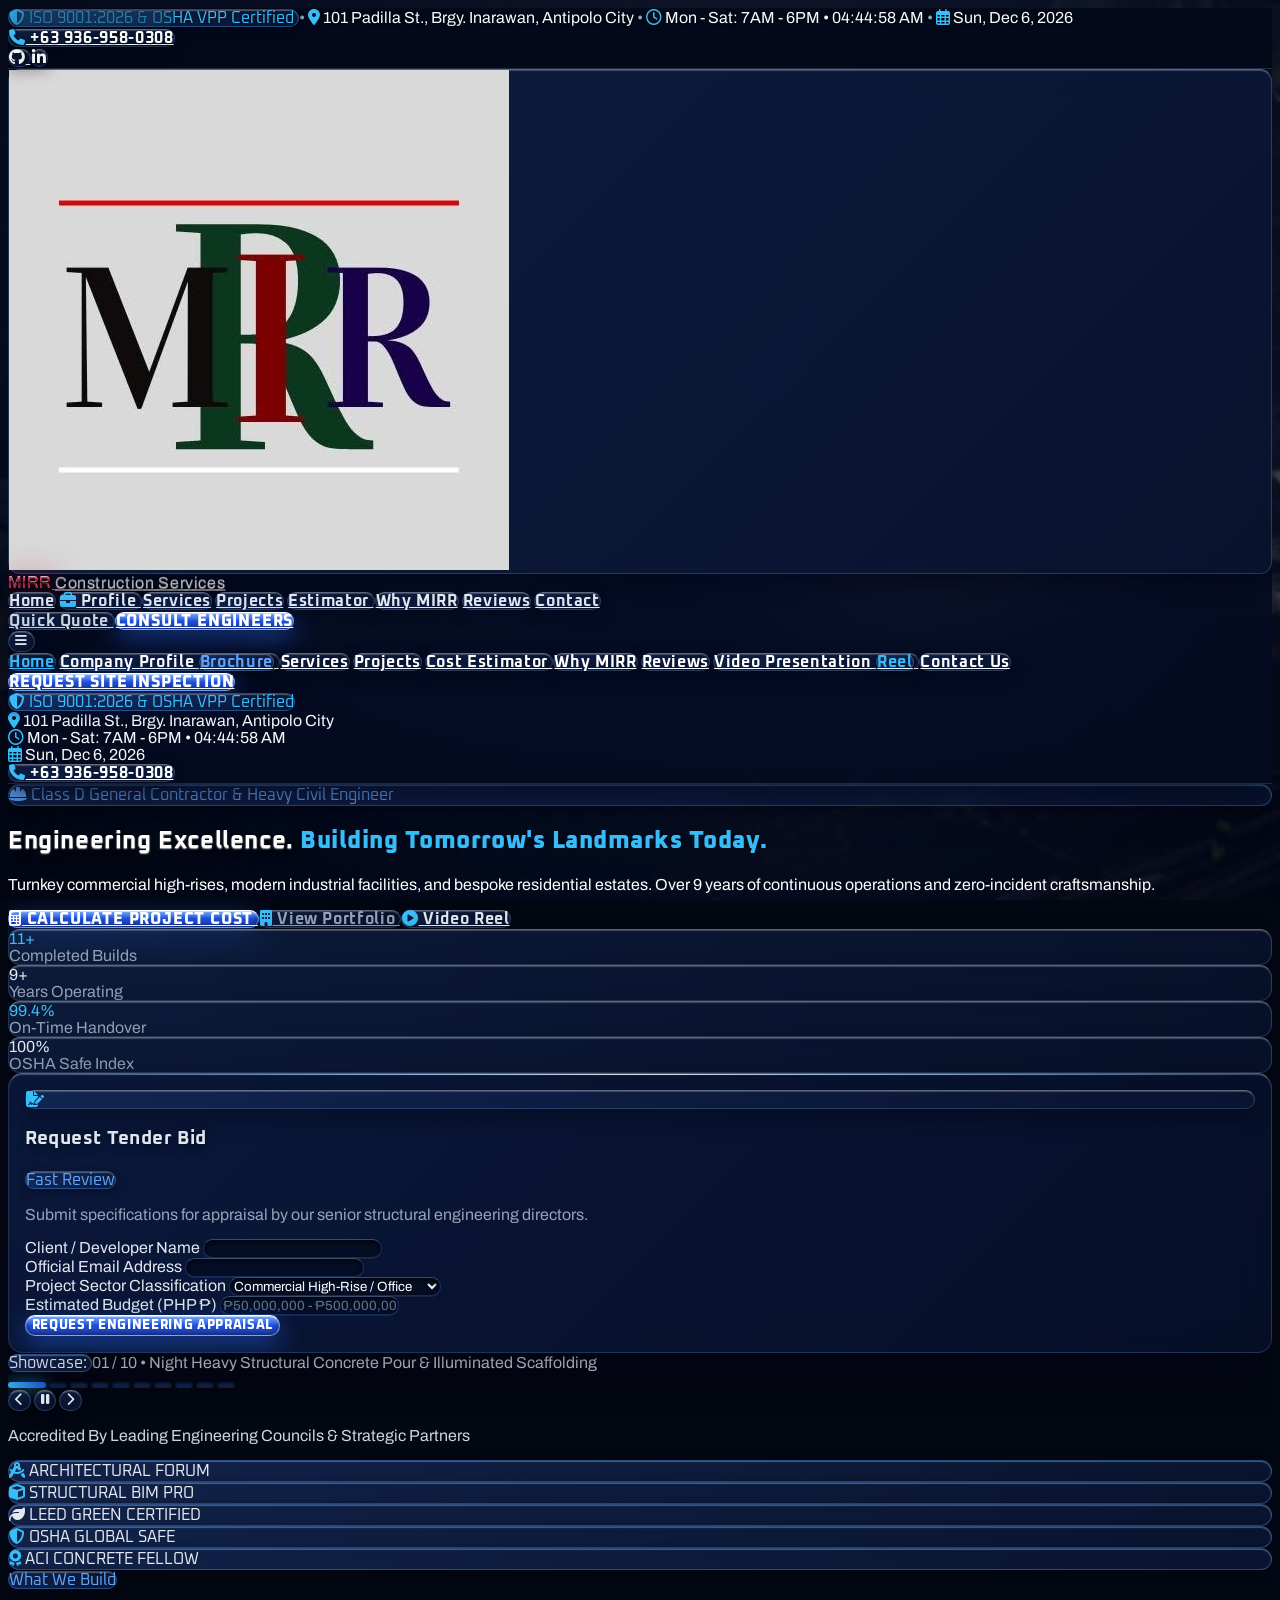
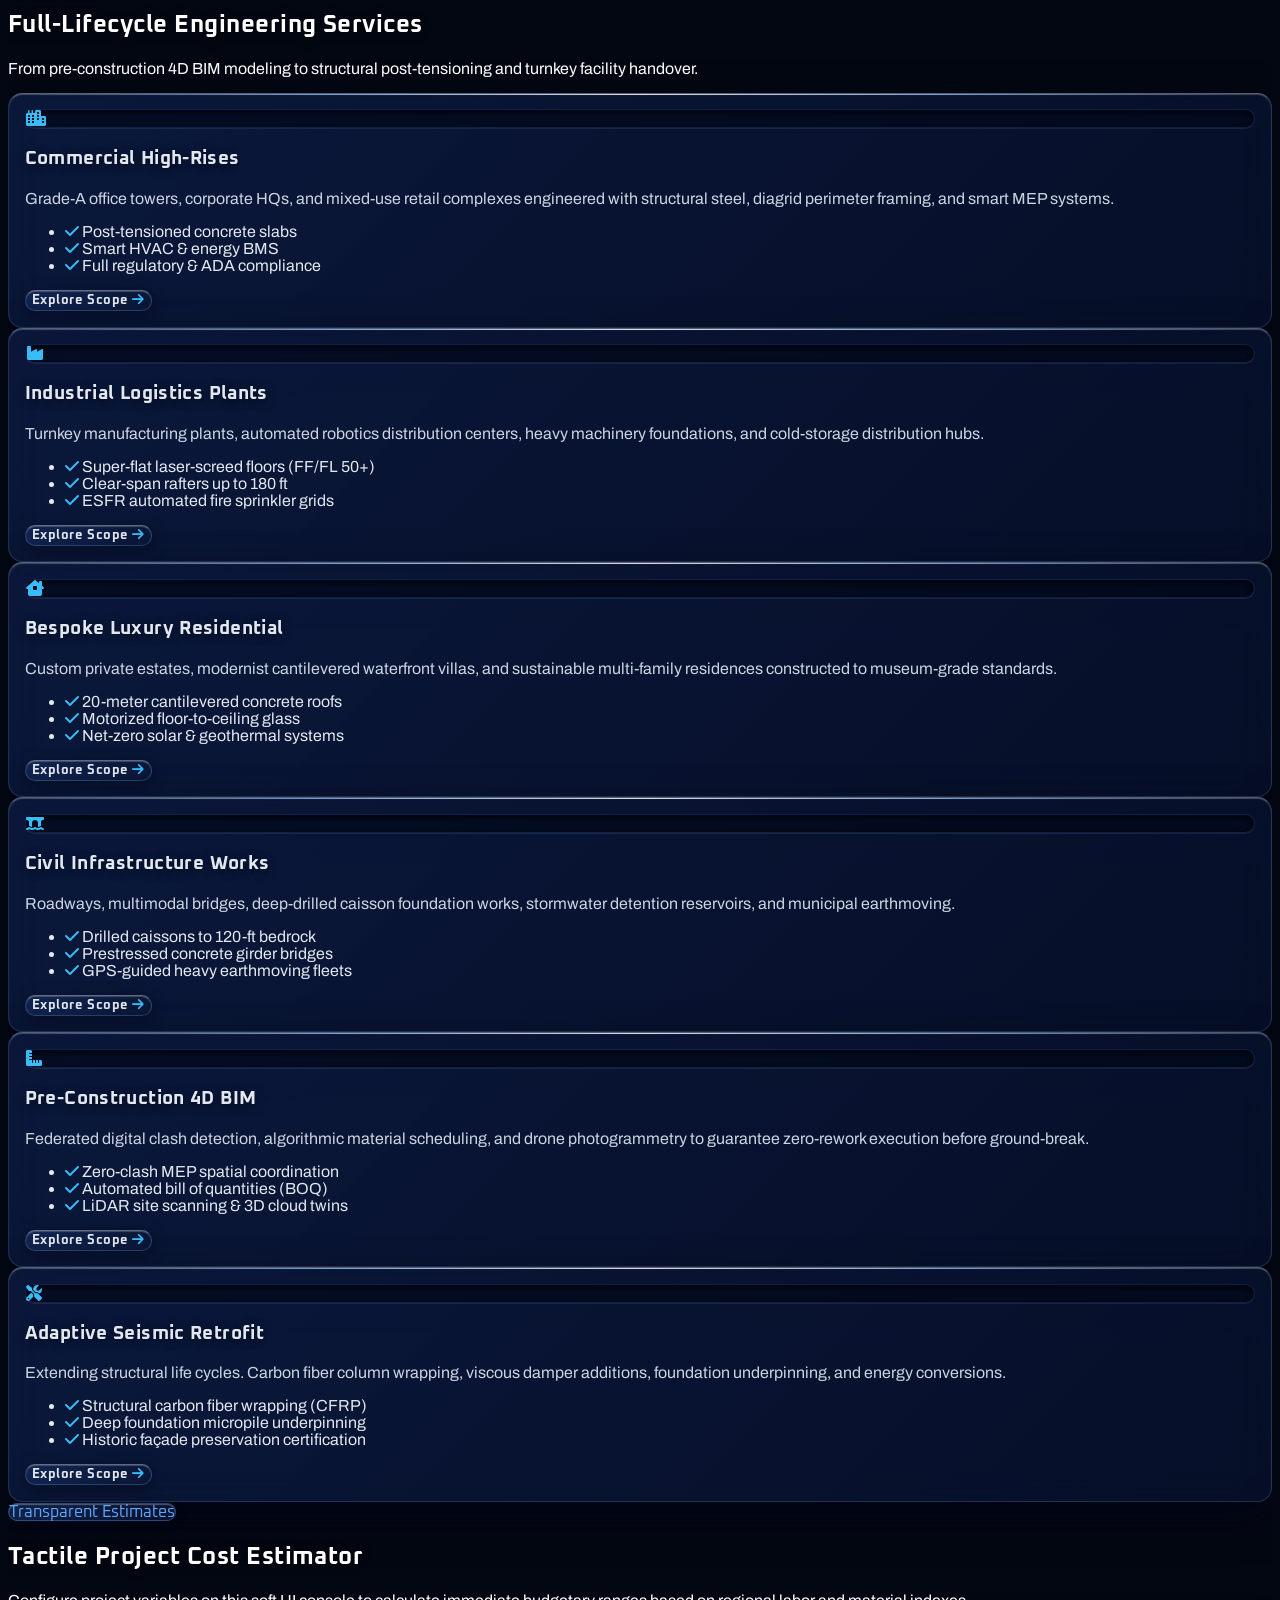
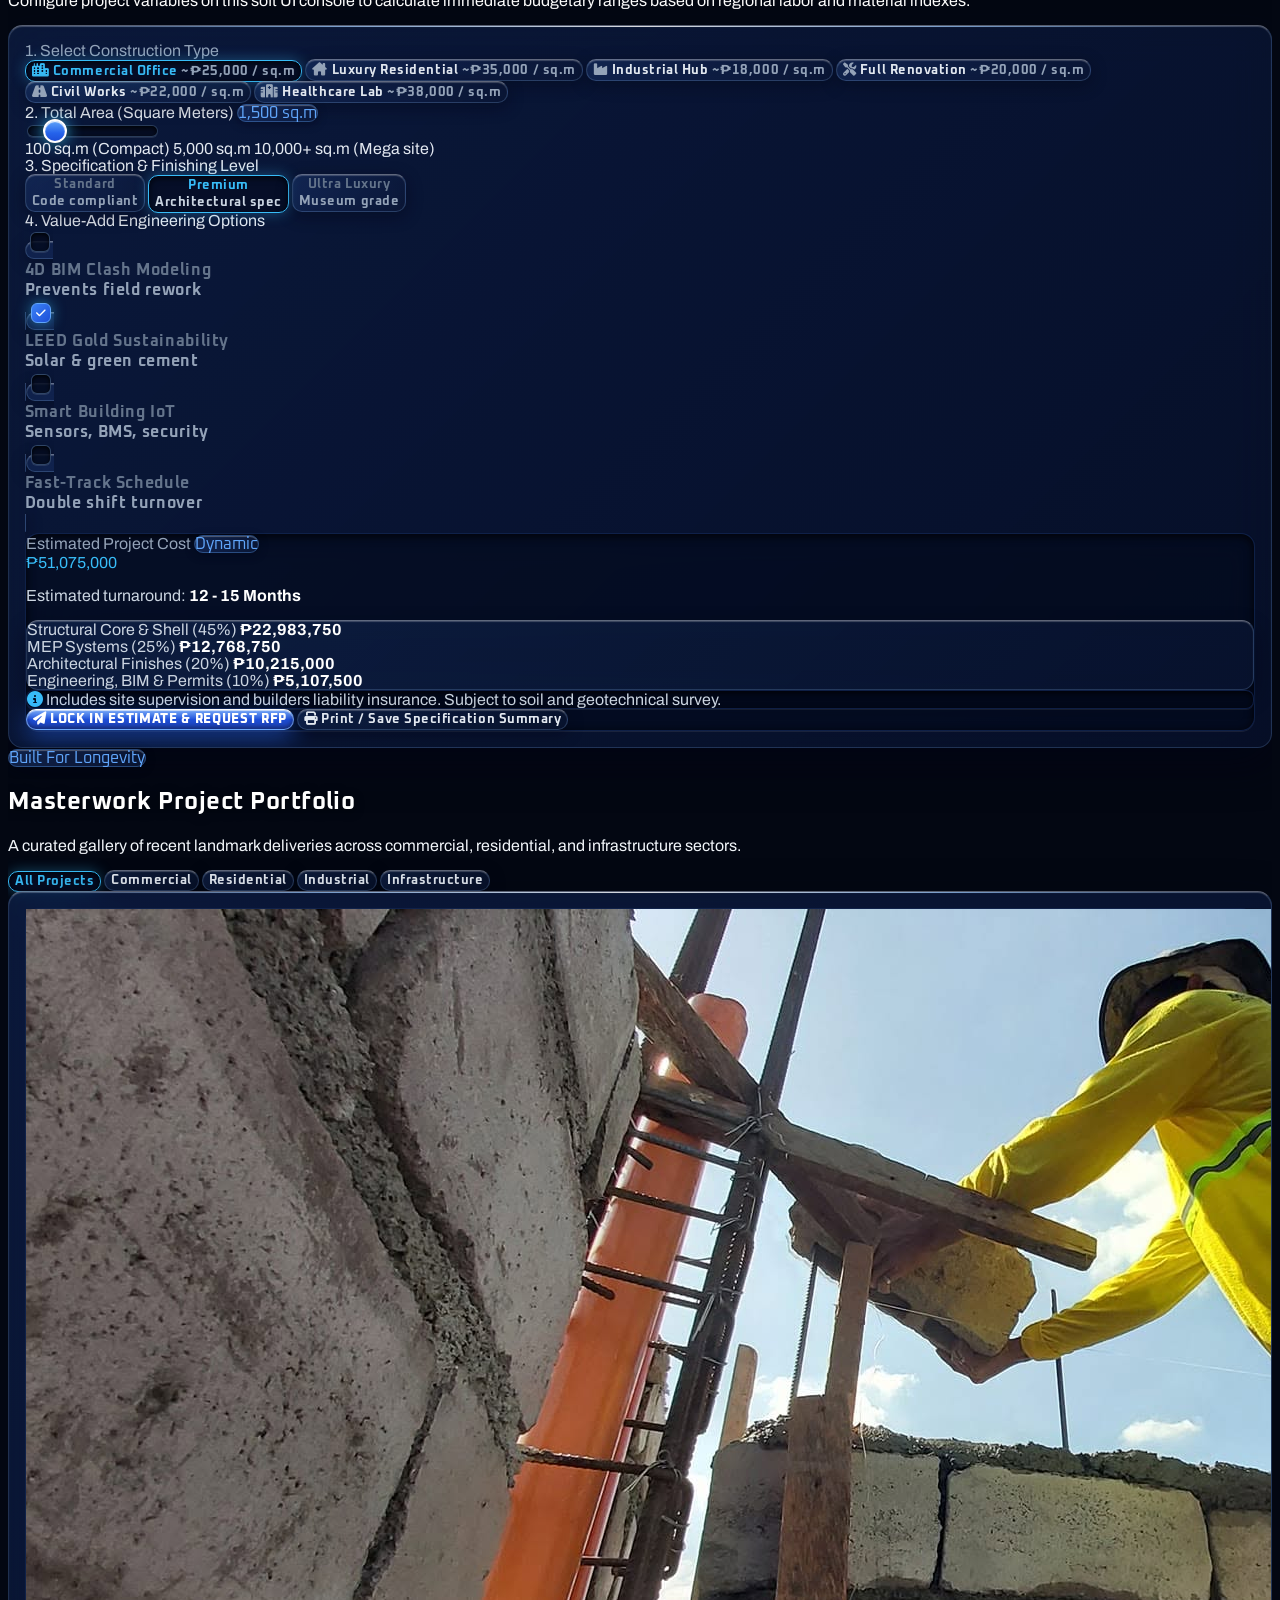
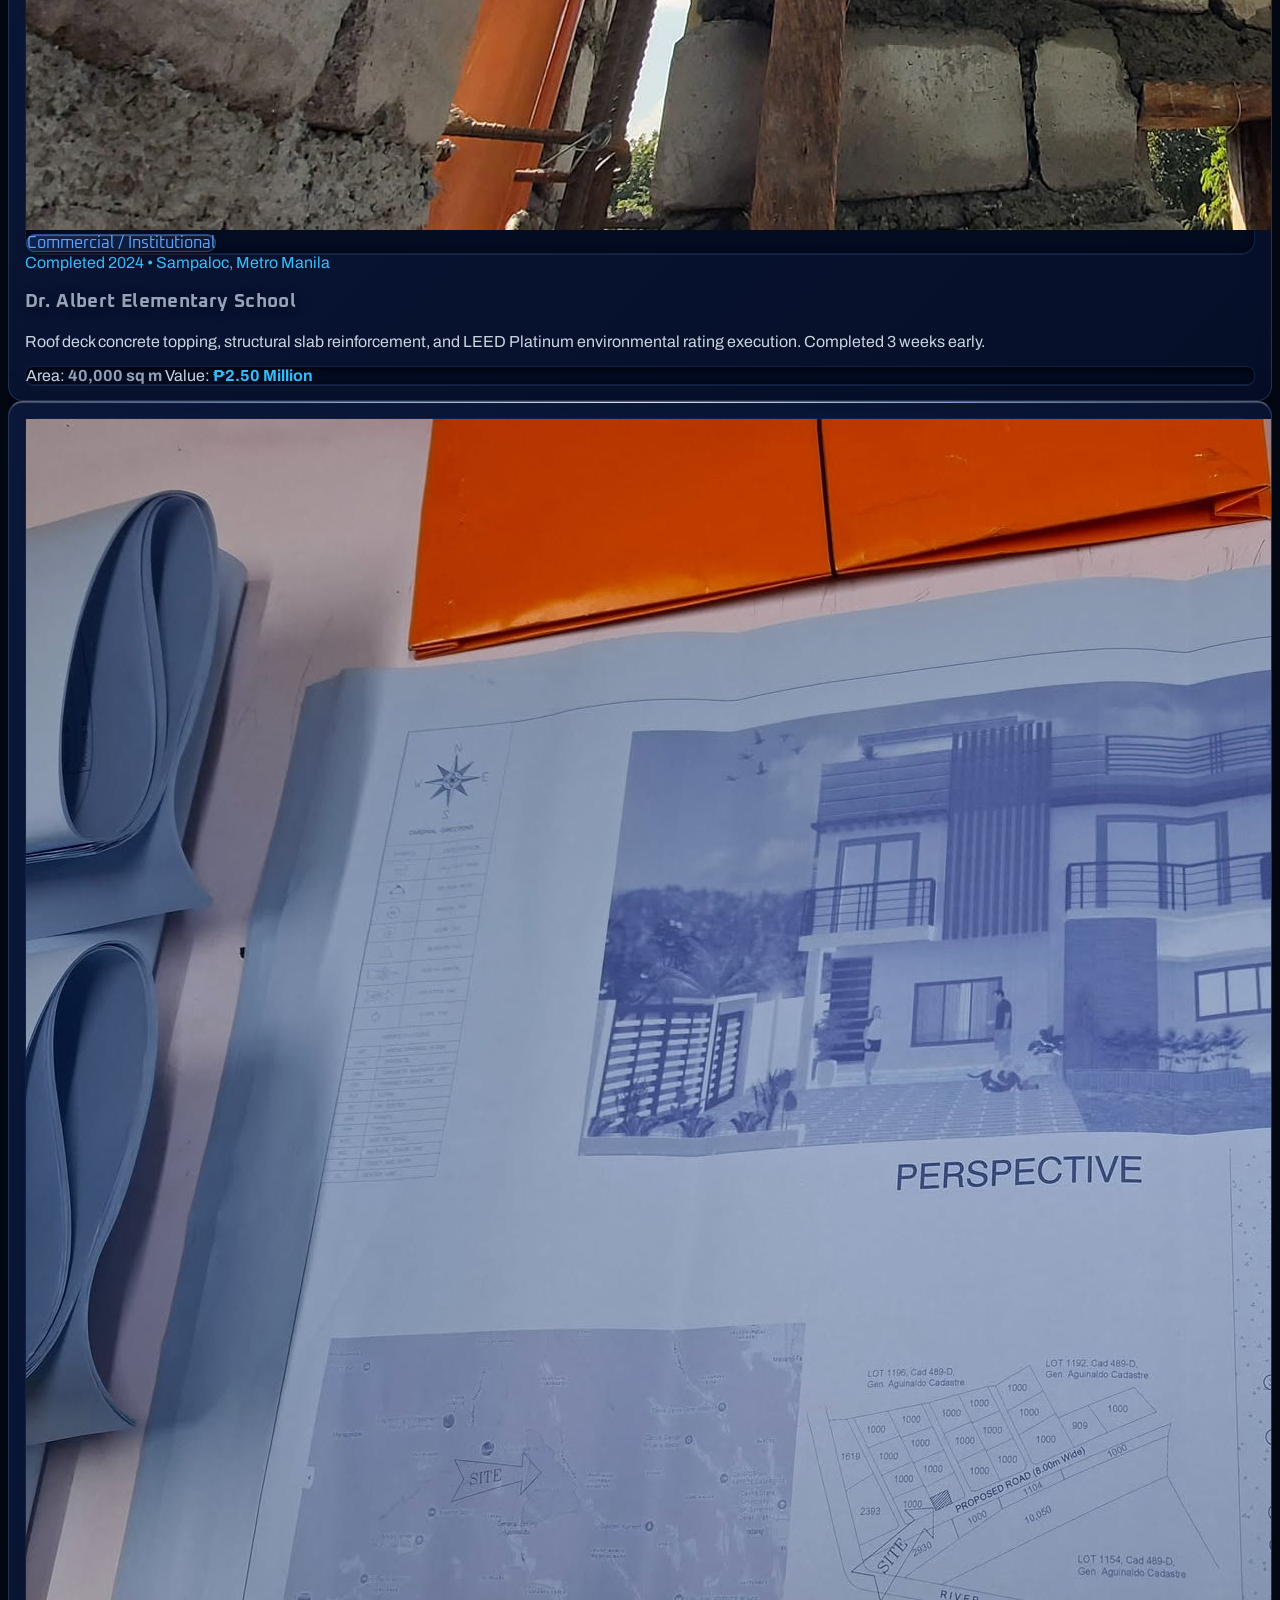
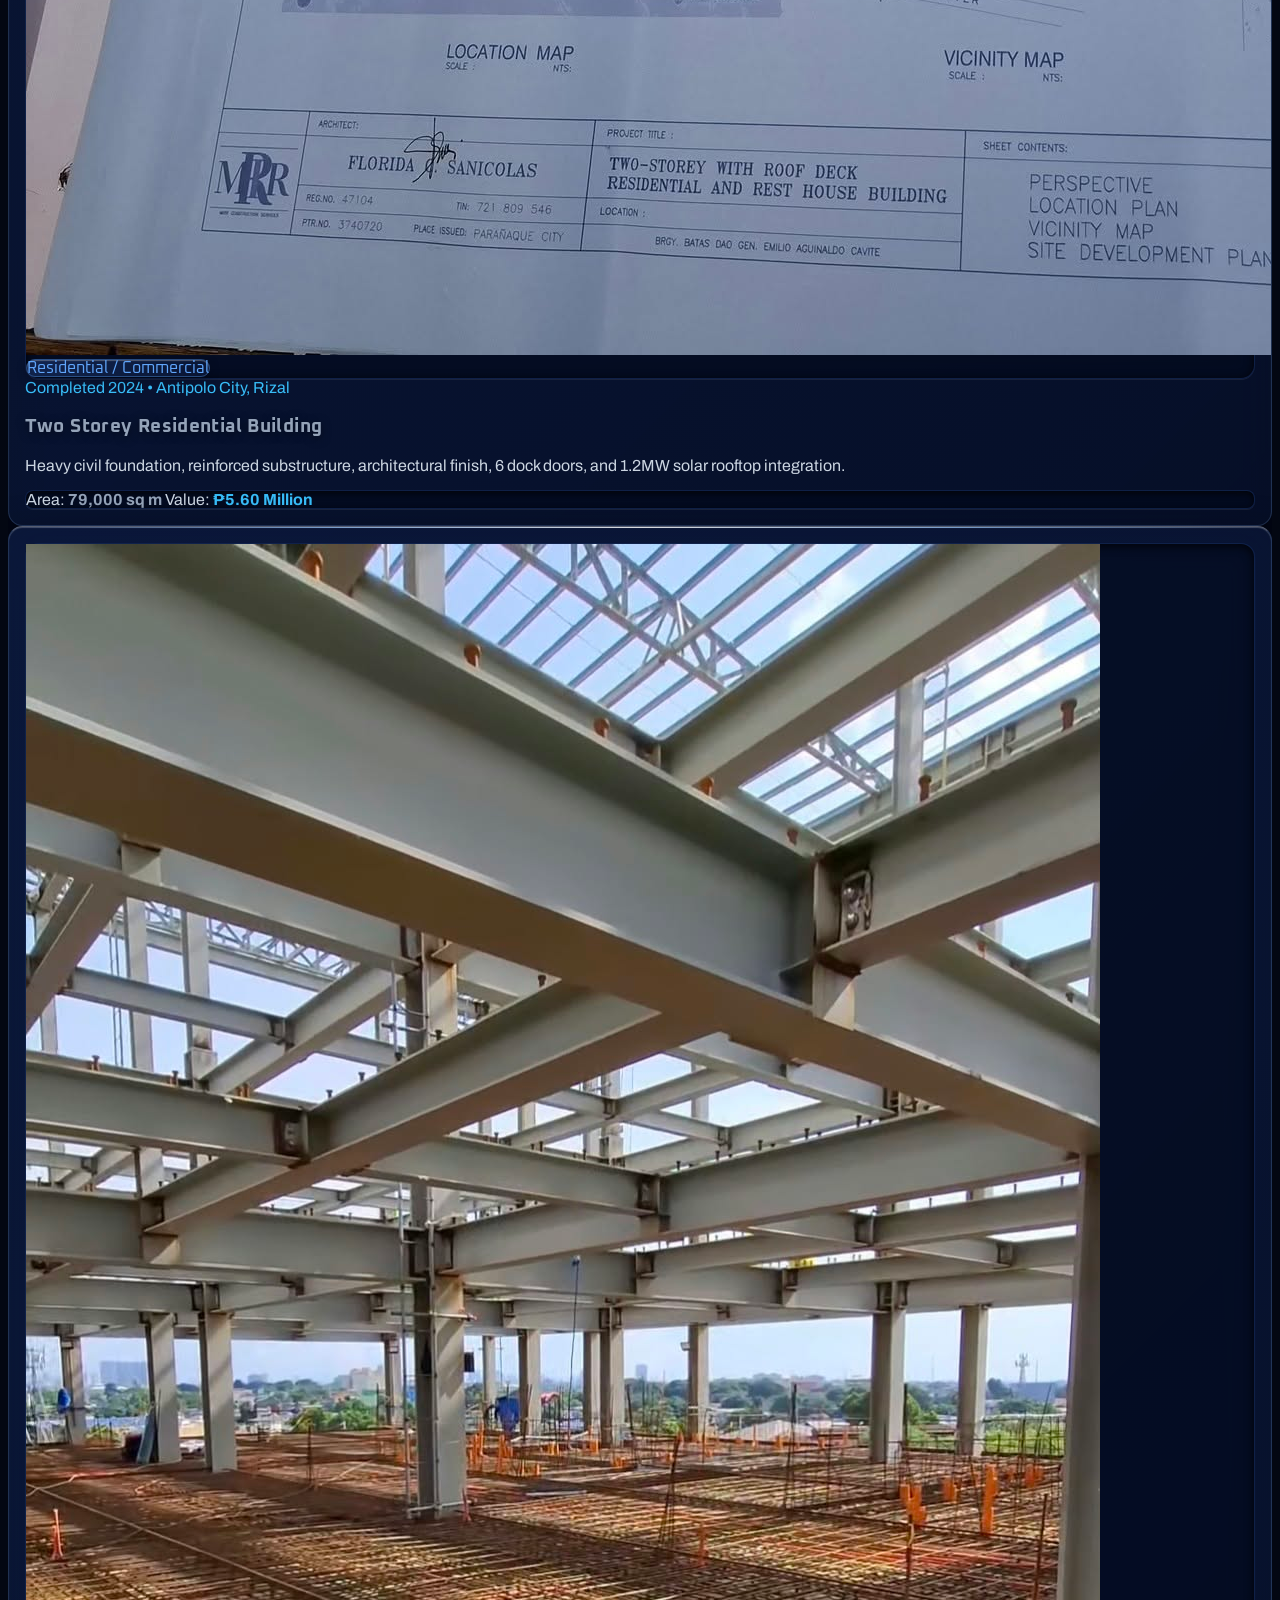
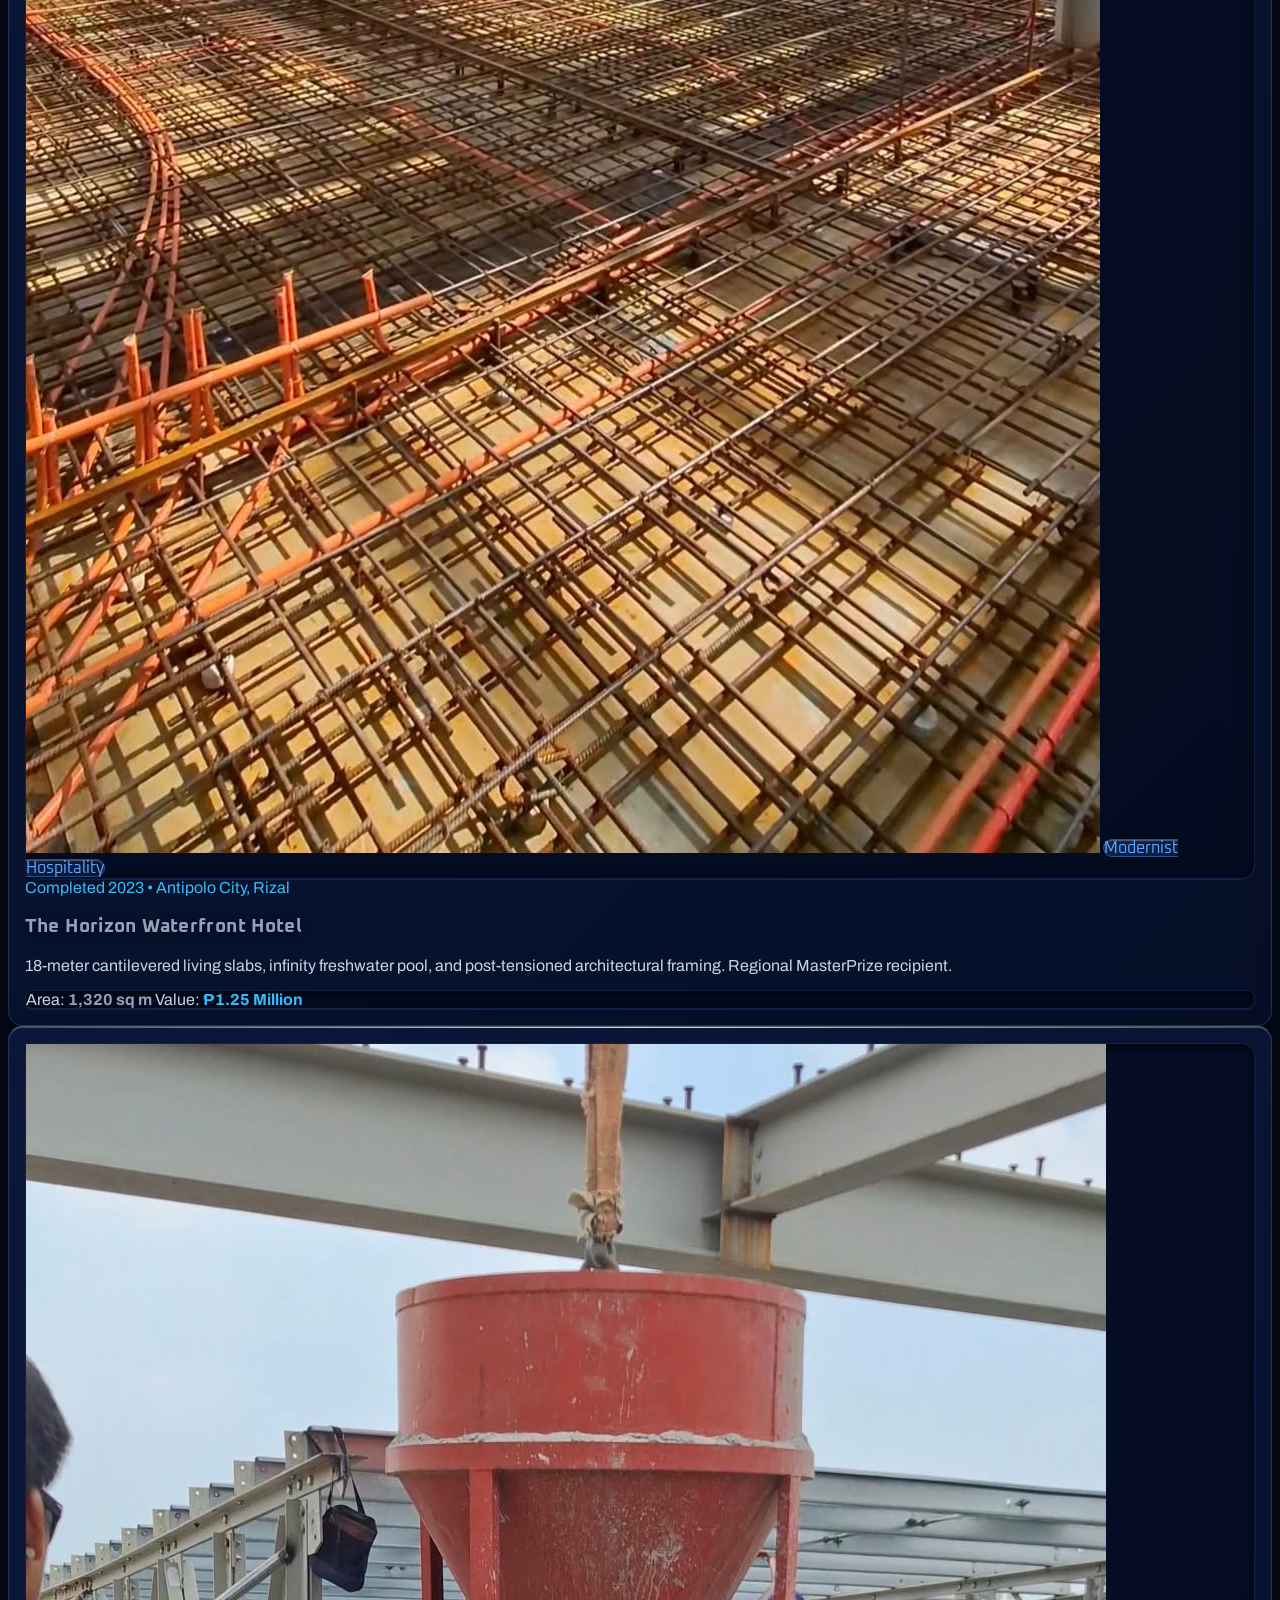
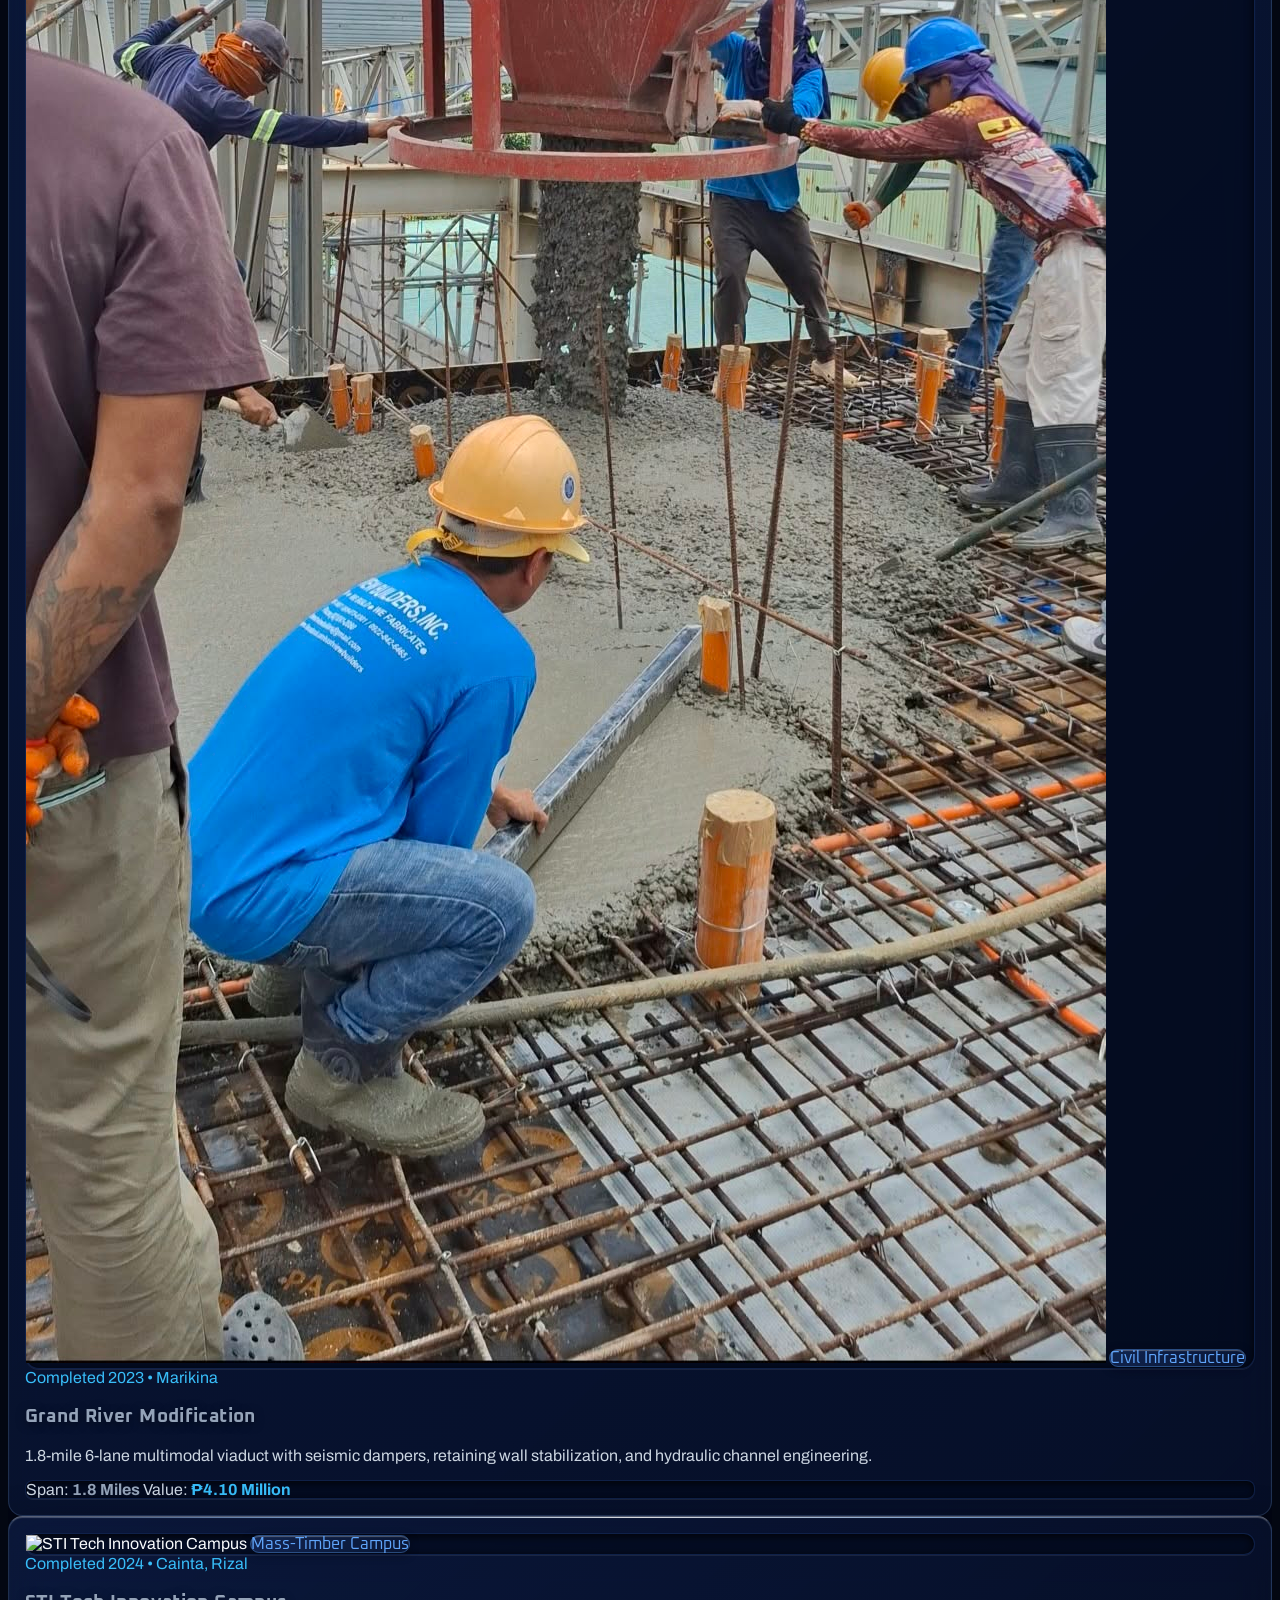
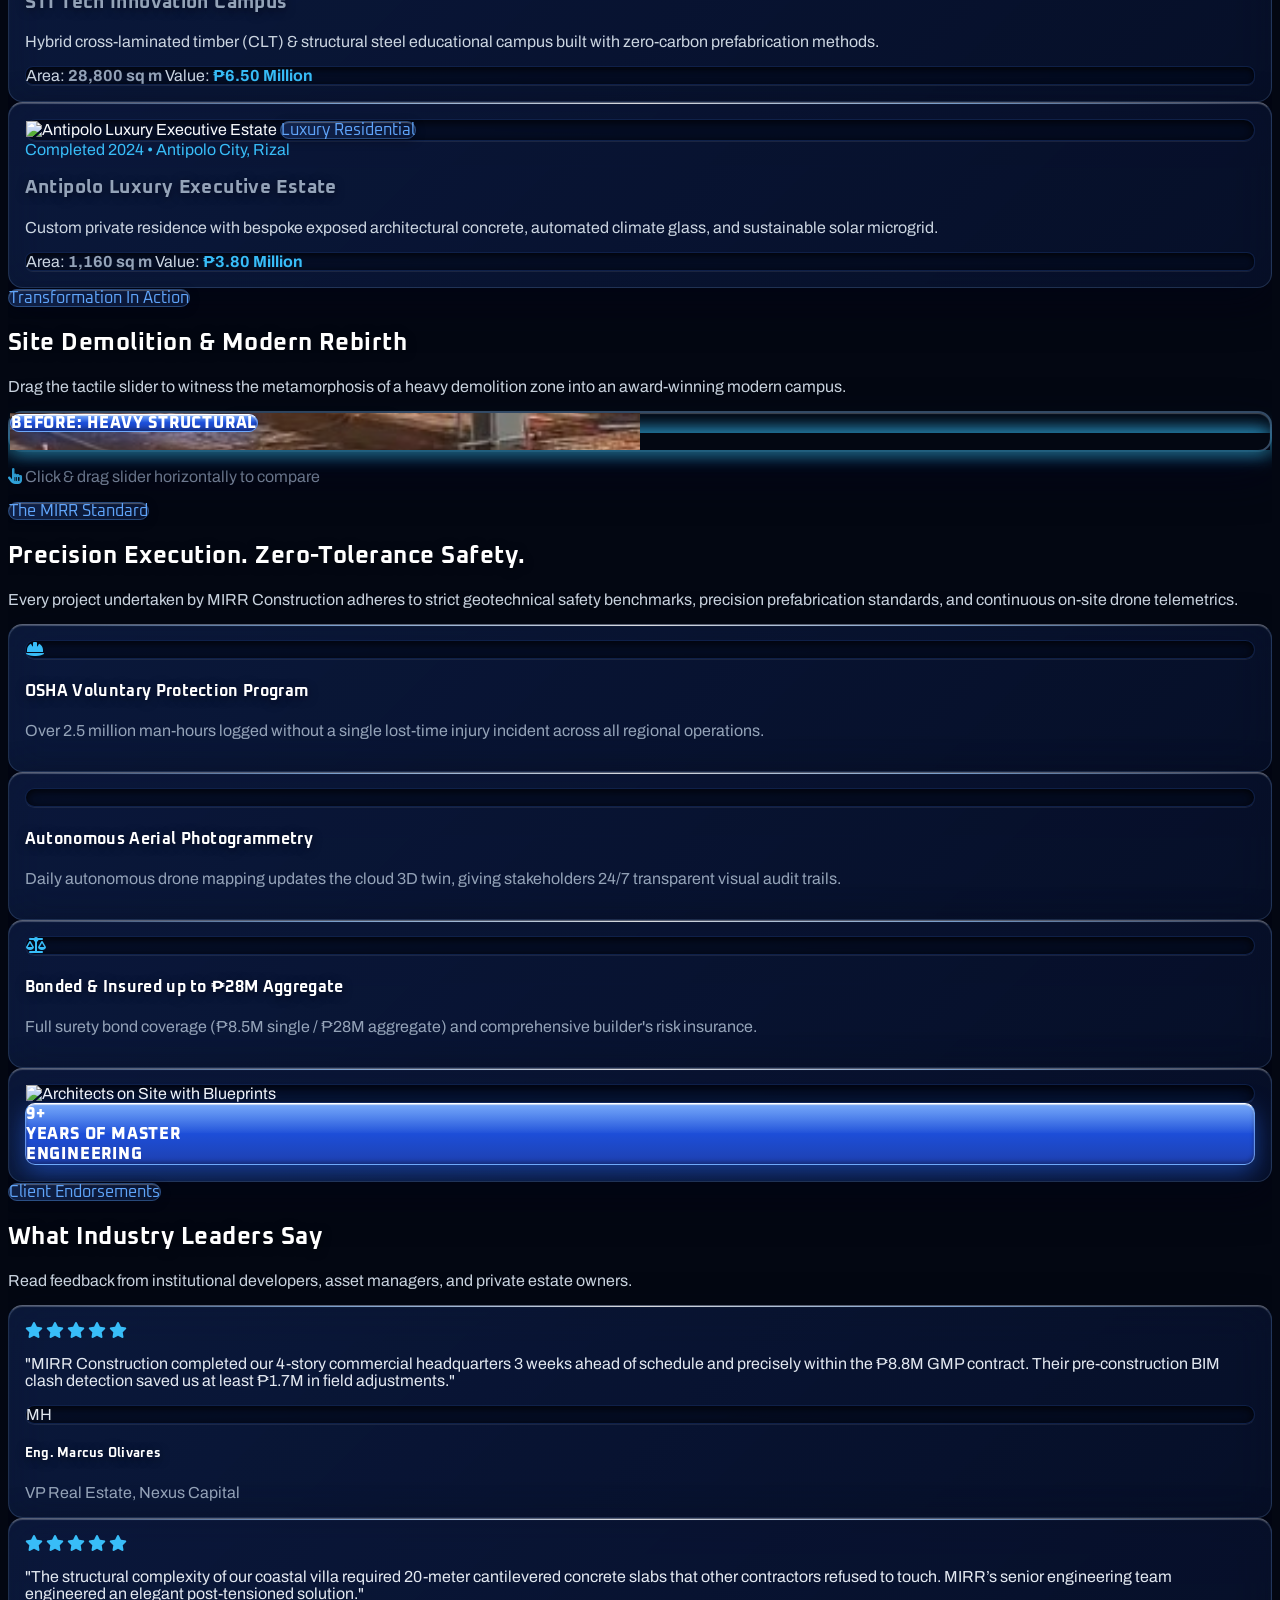
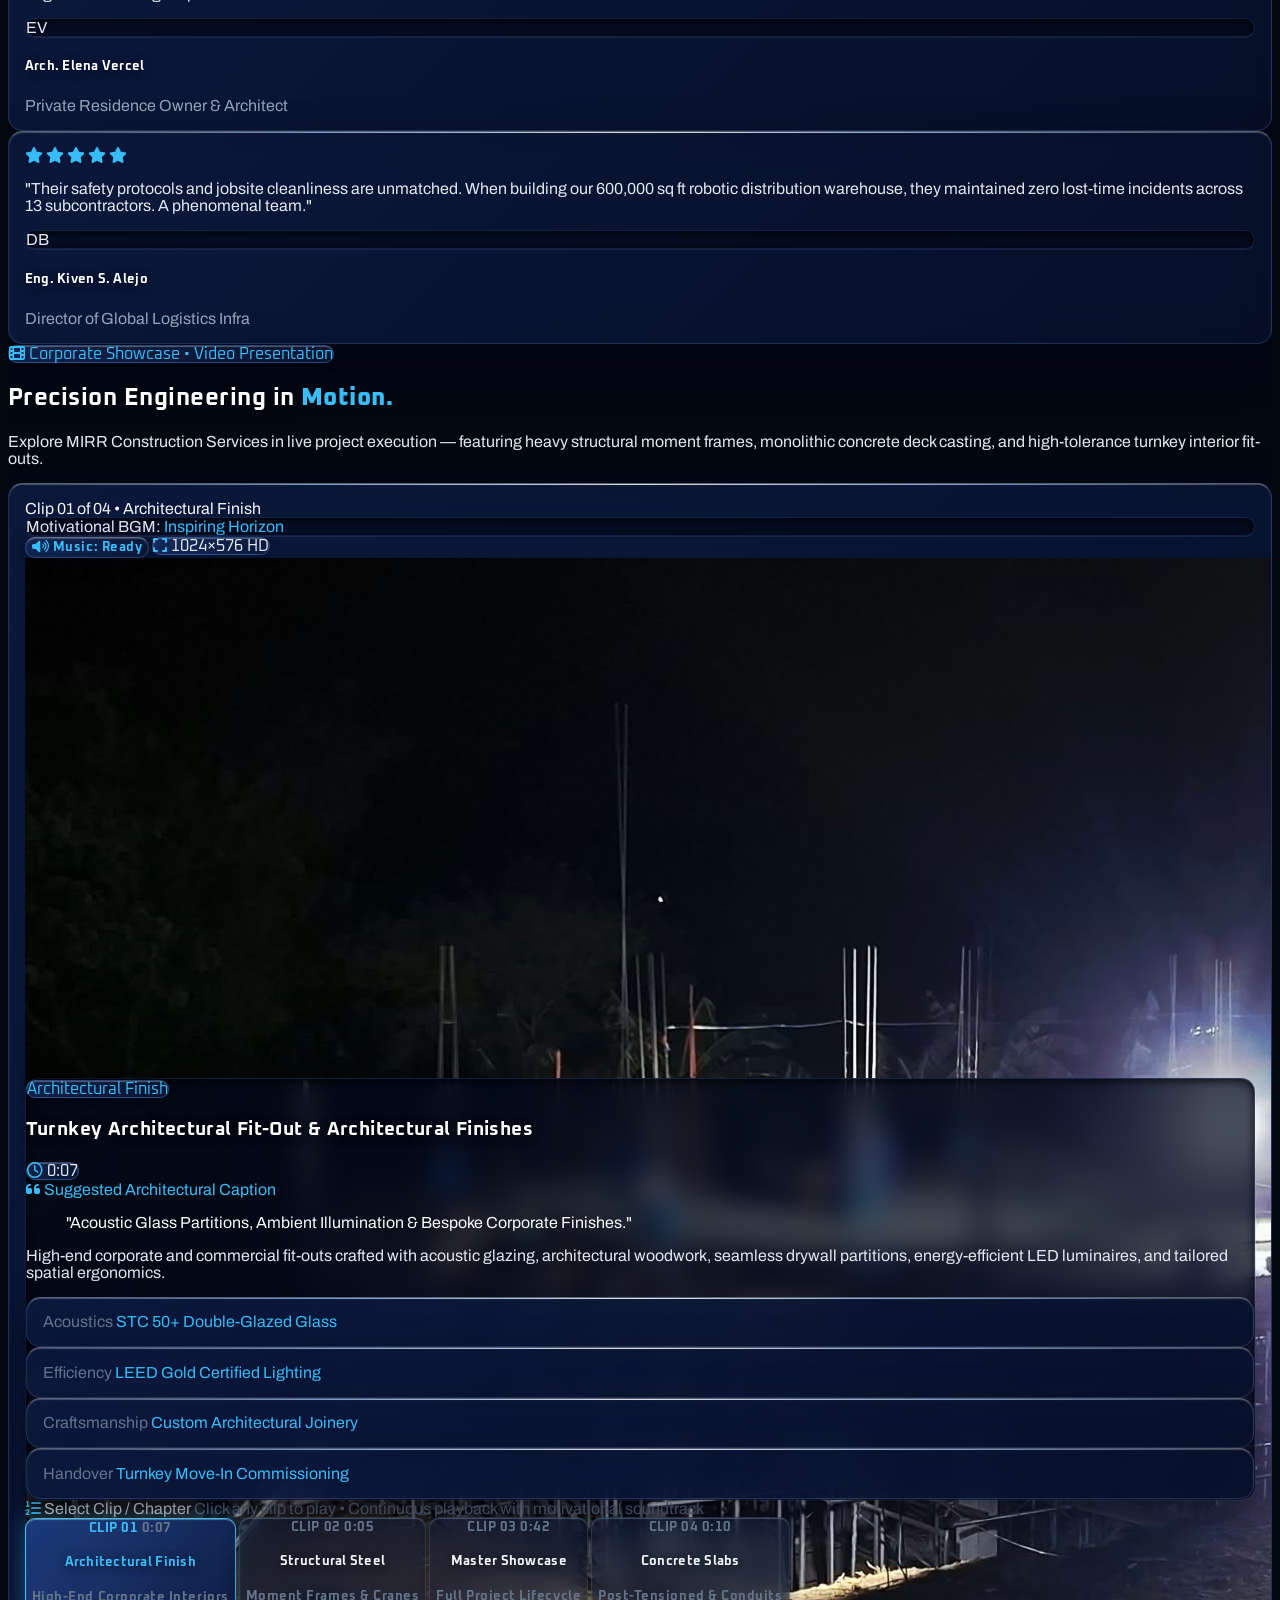
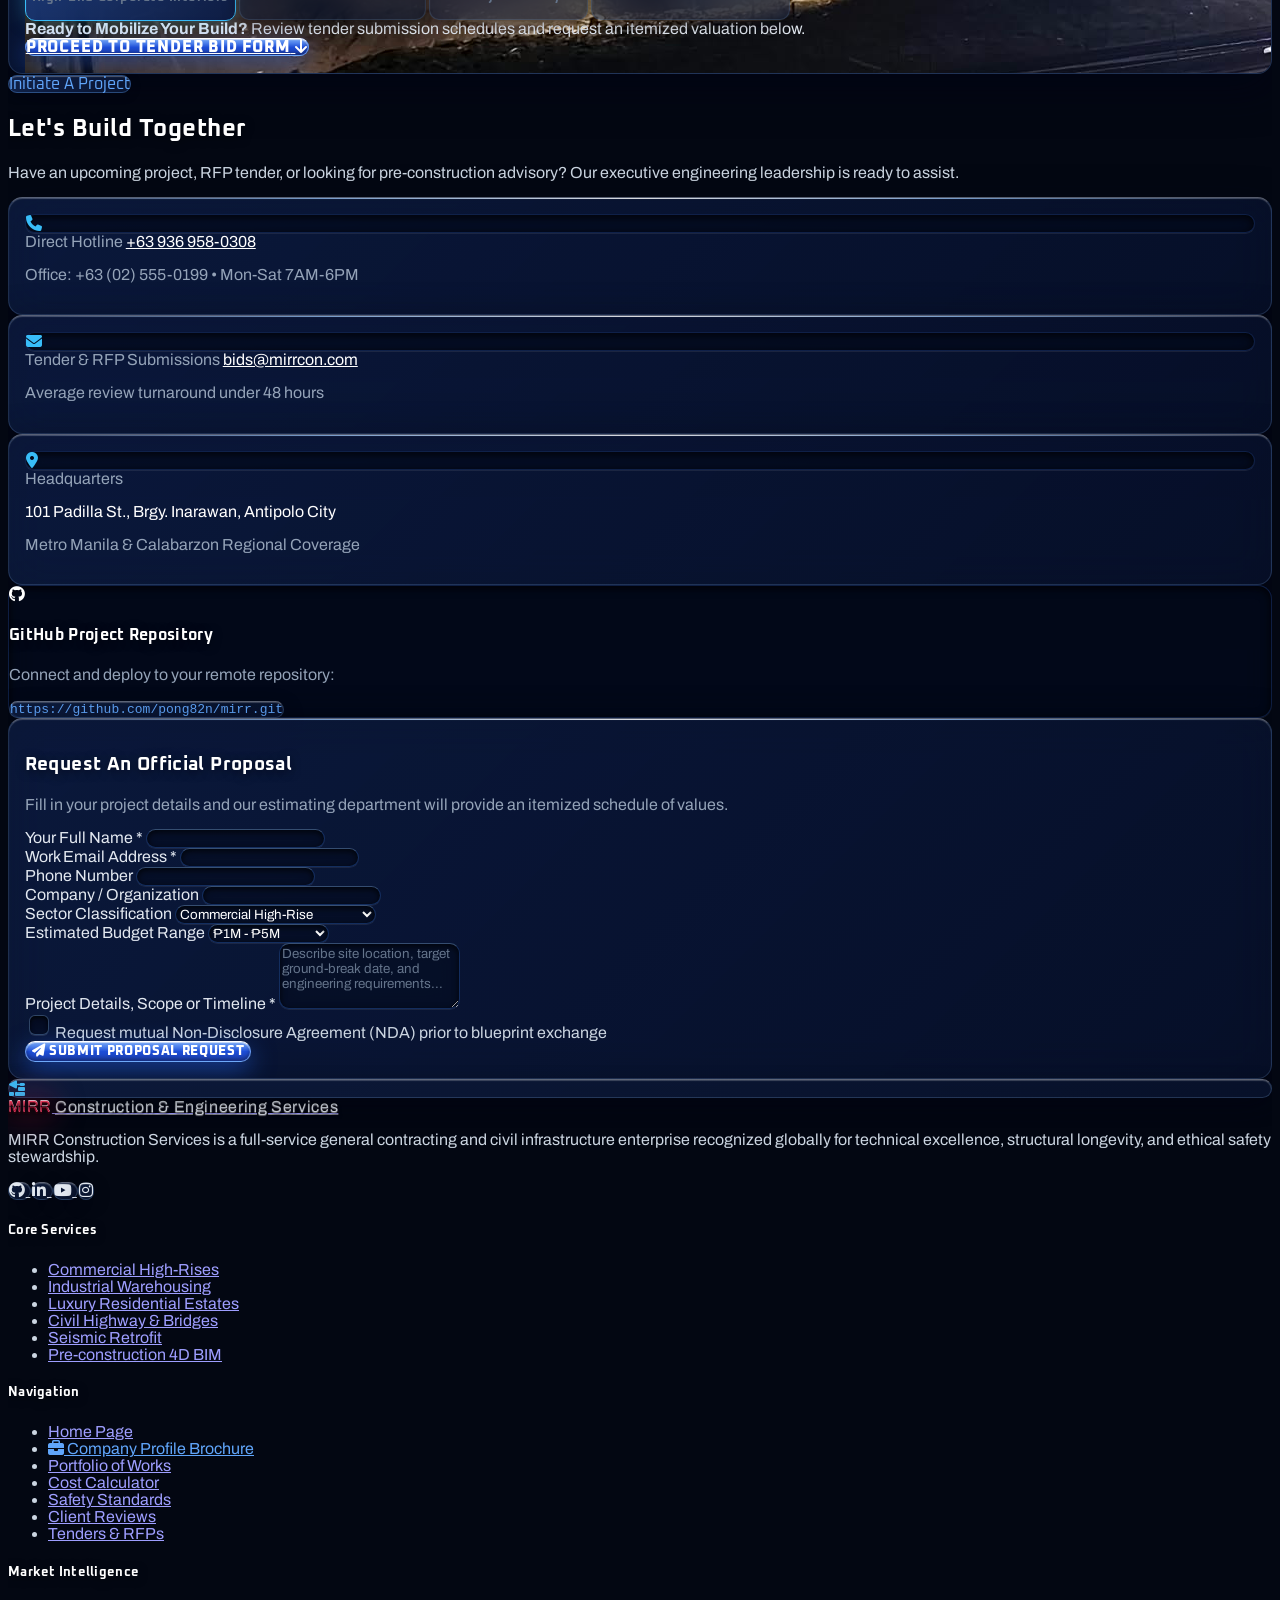
==== commit 680b623f: "style: remove accent dot after MIRR brand name beside logo" ====
--- a/index.html
+++ b/index.html
@@ -173,7 +173,7 @@
                     <div>
                         <span
                             class="text-2xl sm:text-[30px] font-black font-heading tracking-wider block leading-none">
-                            <span class="font-metallic-maroon">MIRR</span><span class="text-amber-400 font-embossed-accent">.</span>
+                            <span class="font-metallic-maroon">MIRR</span>
                         </span>
                         <span class="text-[9px] sm:text-[12px] tracking-widest uppercase font-extrabold text-slate-300 font-embossed-subtle block mt-1">Construction
                             Services</span>
@@ -1679,7 +1679,7 @@
                         </div>
                         <div>
                             <span class="text-xl font-black font-heading block leading-none">
-                                <span class="font-metallic-maroon">MIRR</span><span class="text-amber-400 font-embossed-accent">.</span>
+                                <span class="font-metallic-maroon">MIRR</span>
                             </span>
                             <span
                                 class="text-[9px] uppercase tracking-widest font-extrabold text-slate-300 font-embossed-subtle block mt-1">Construction
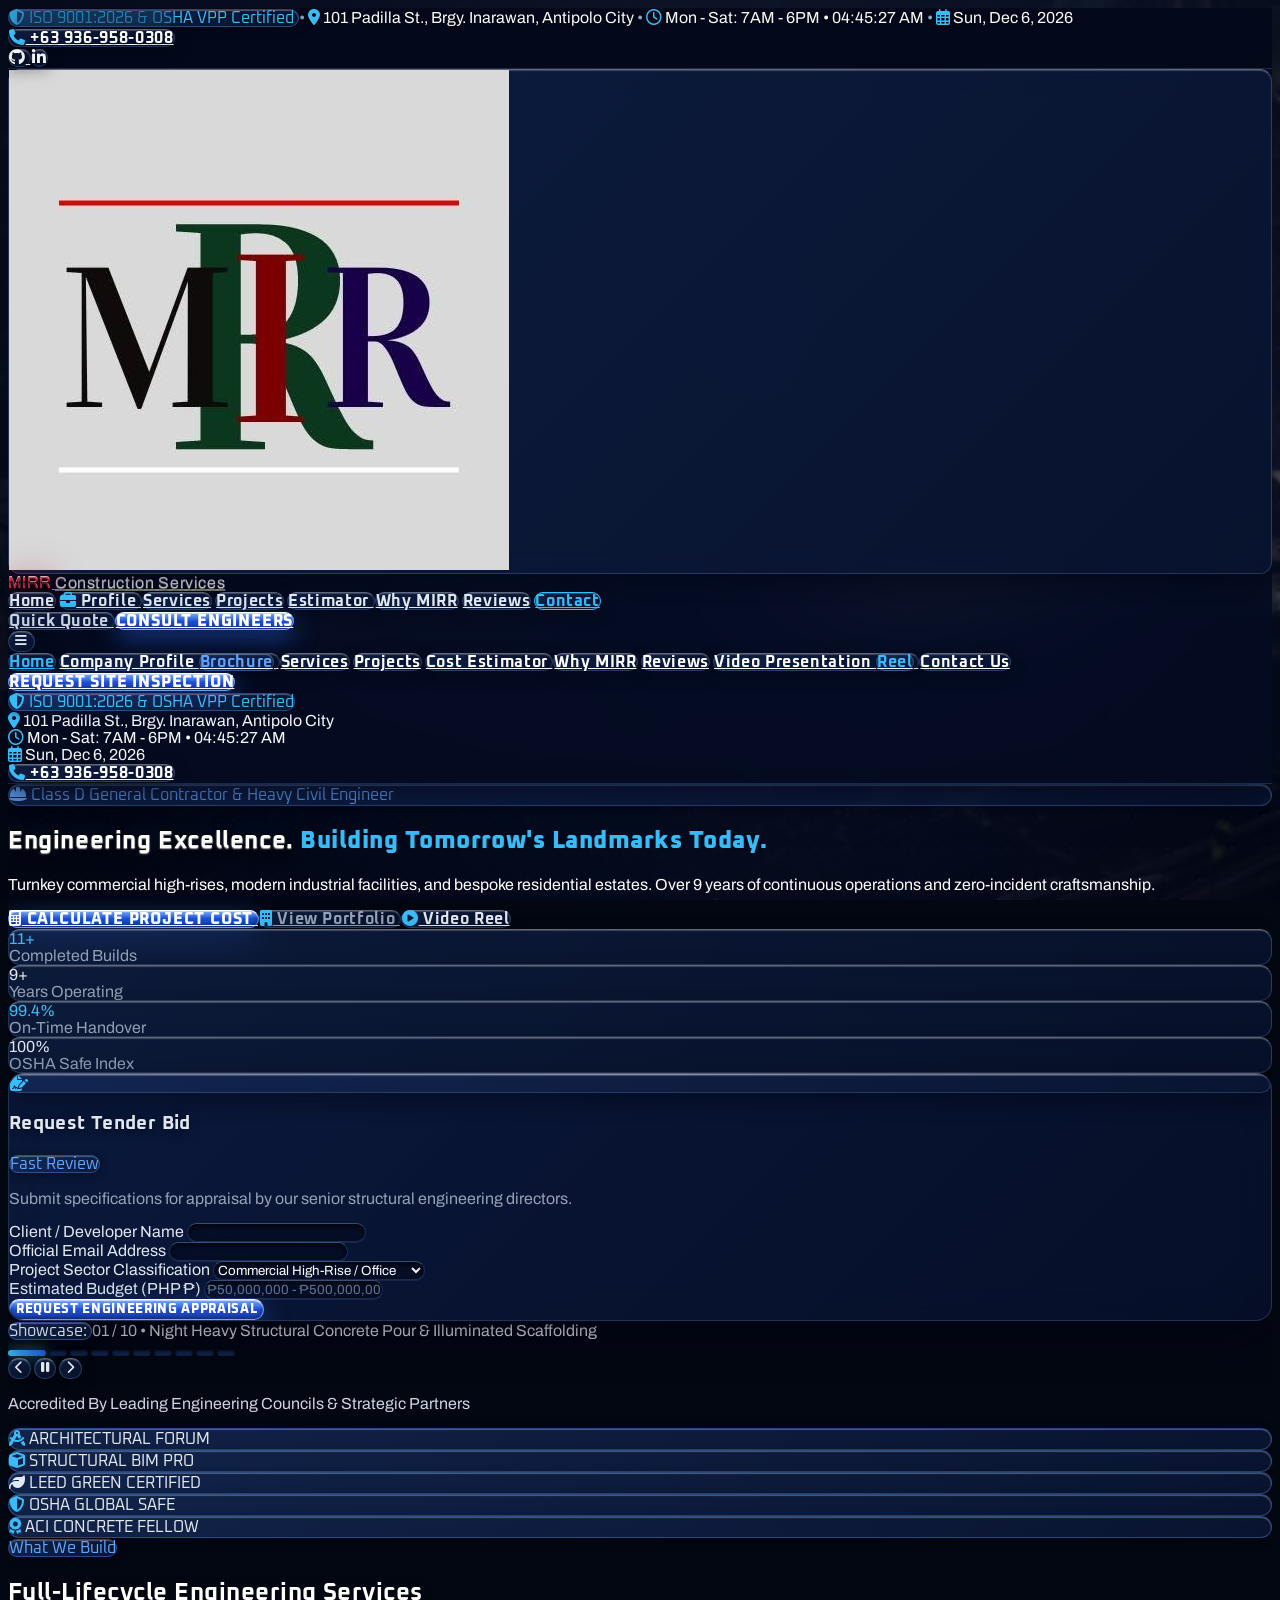
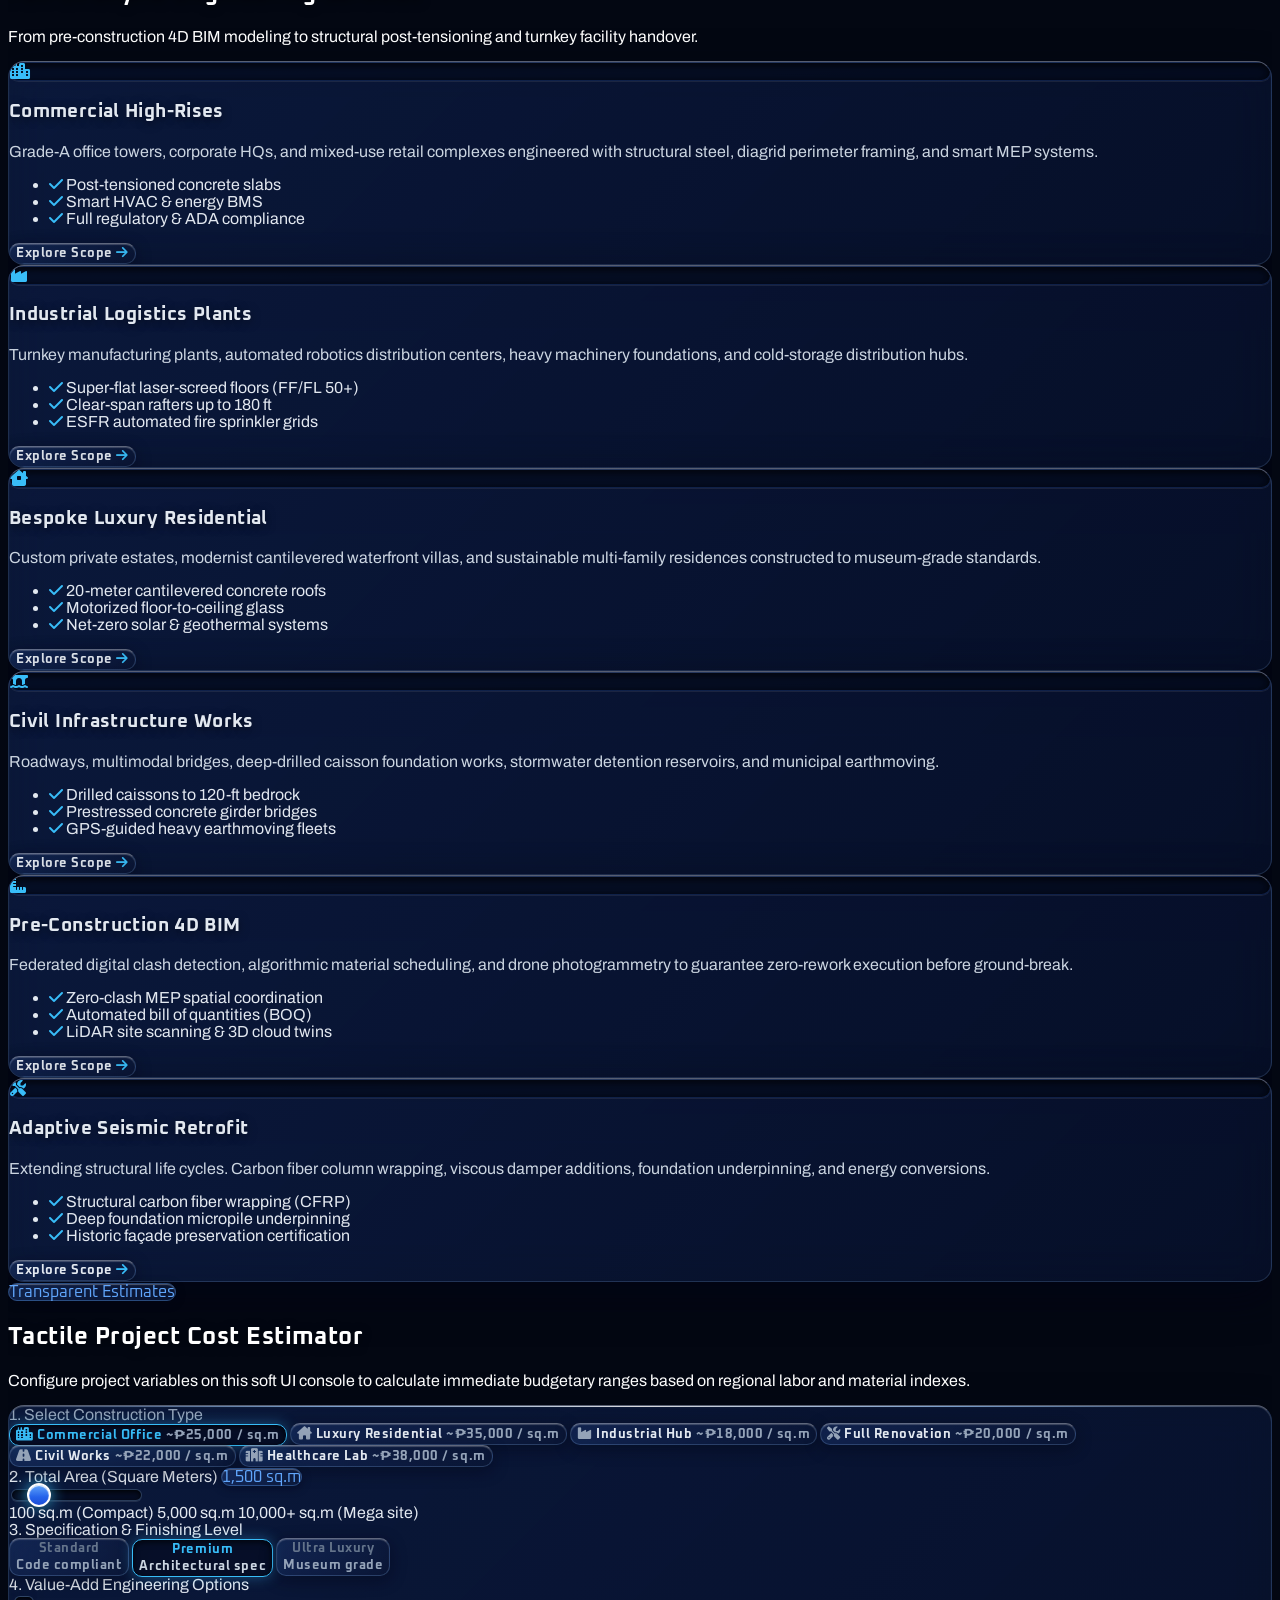
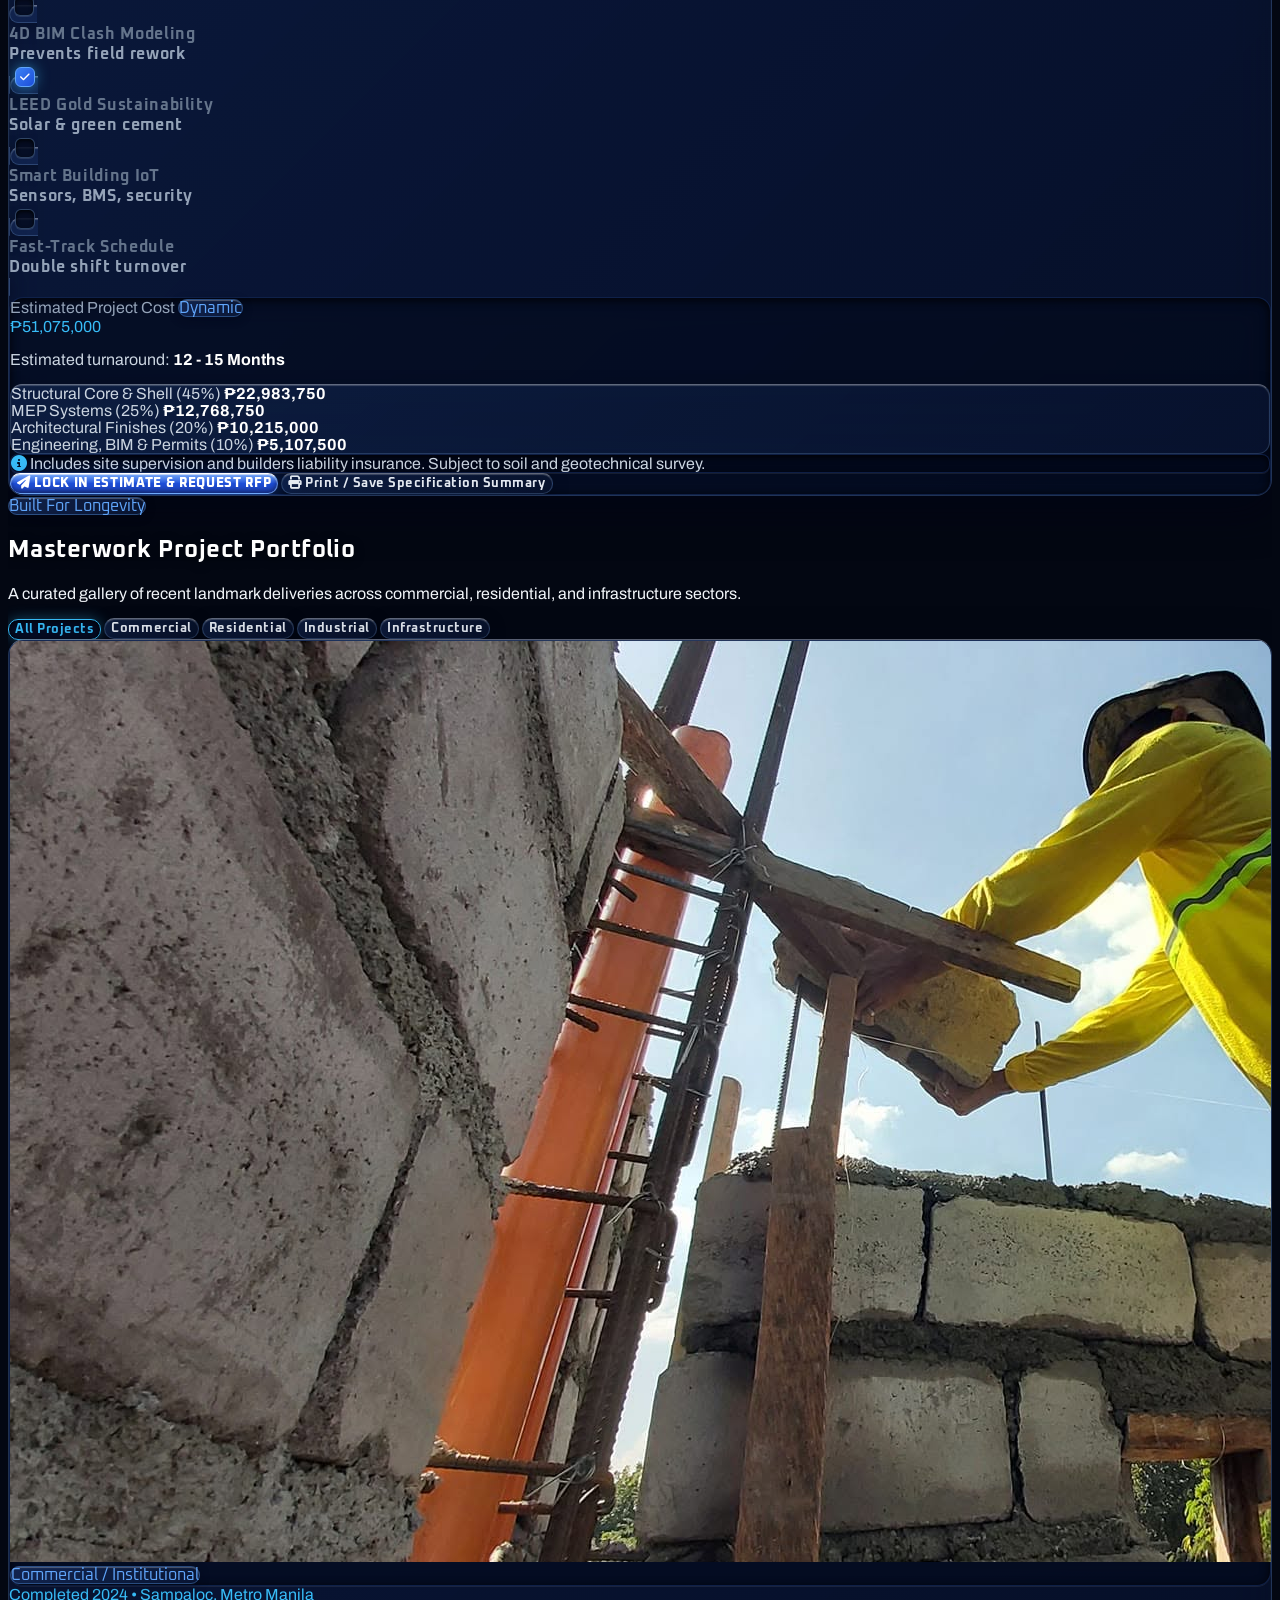
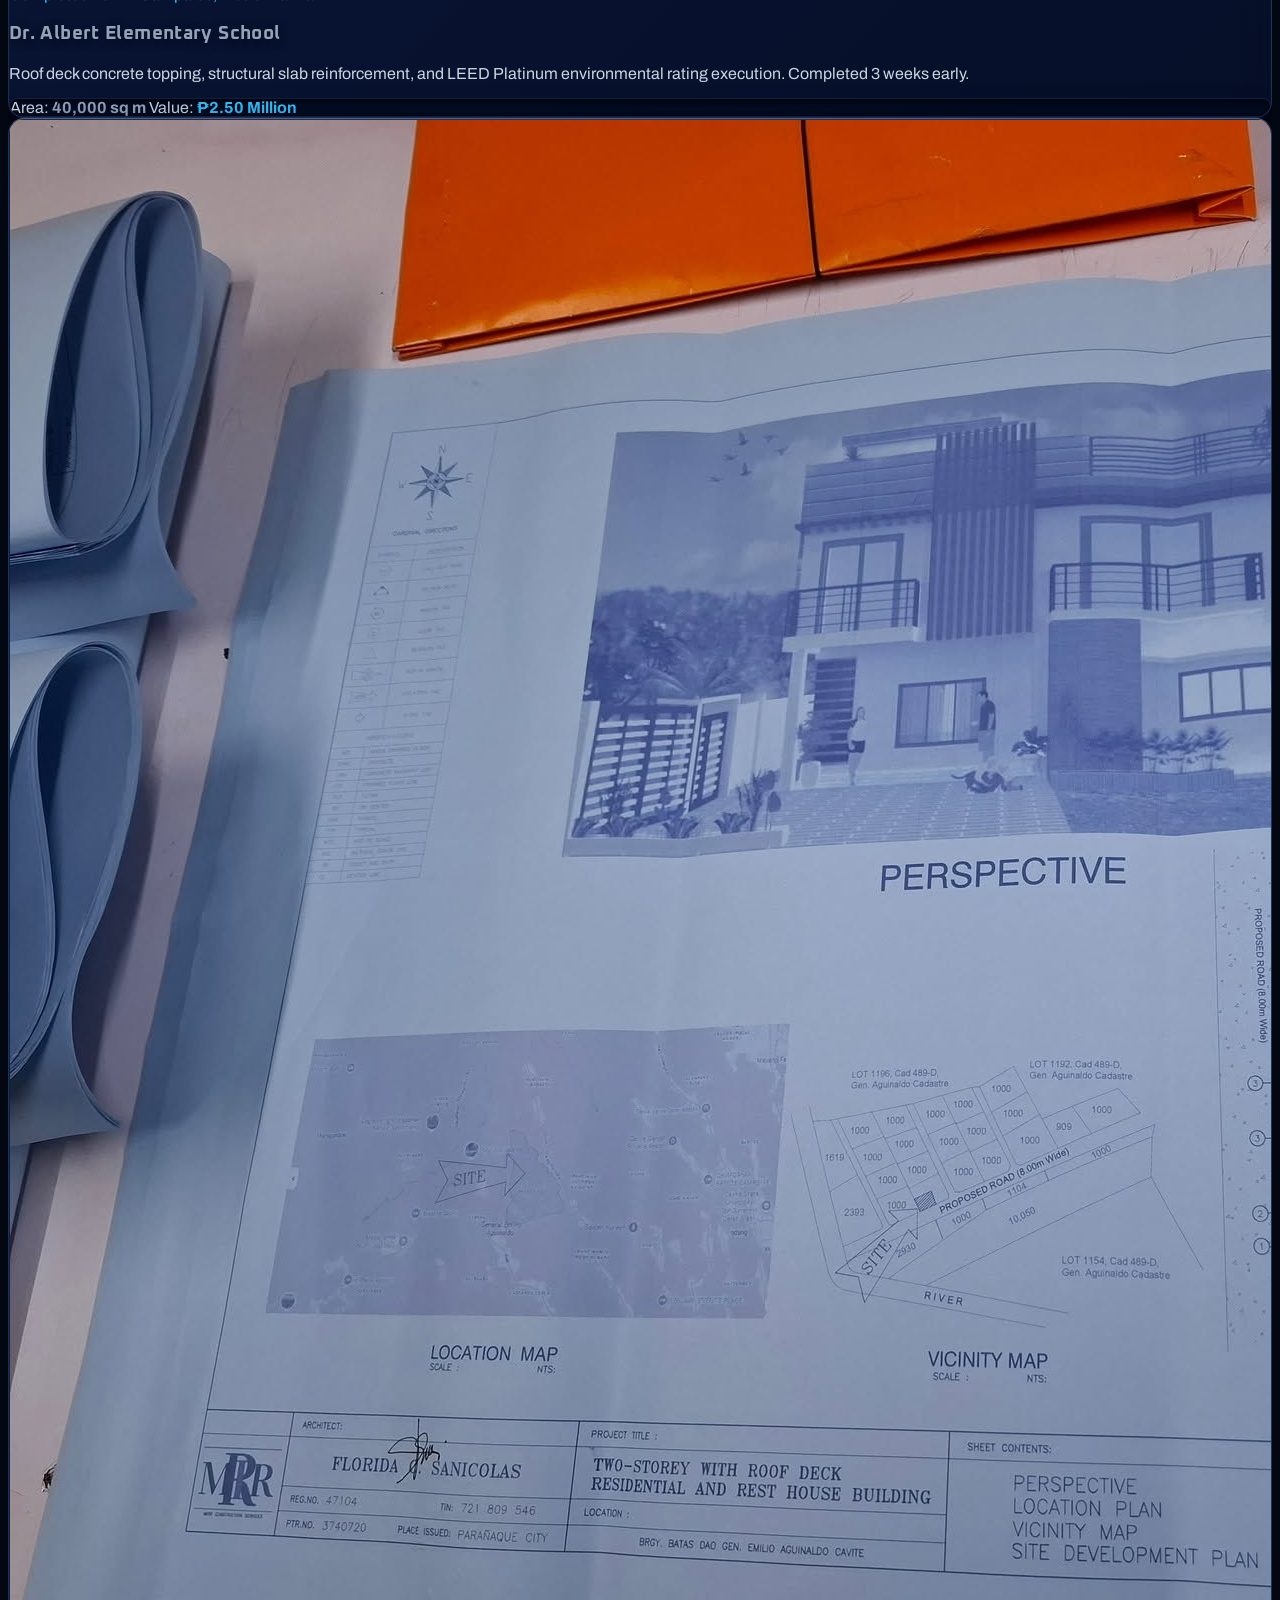
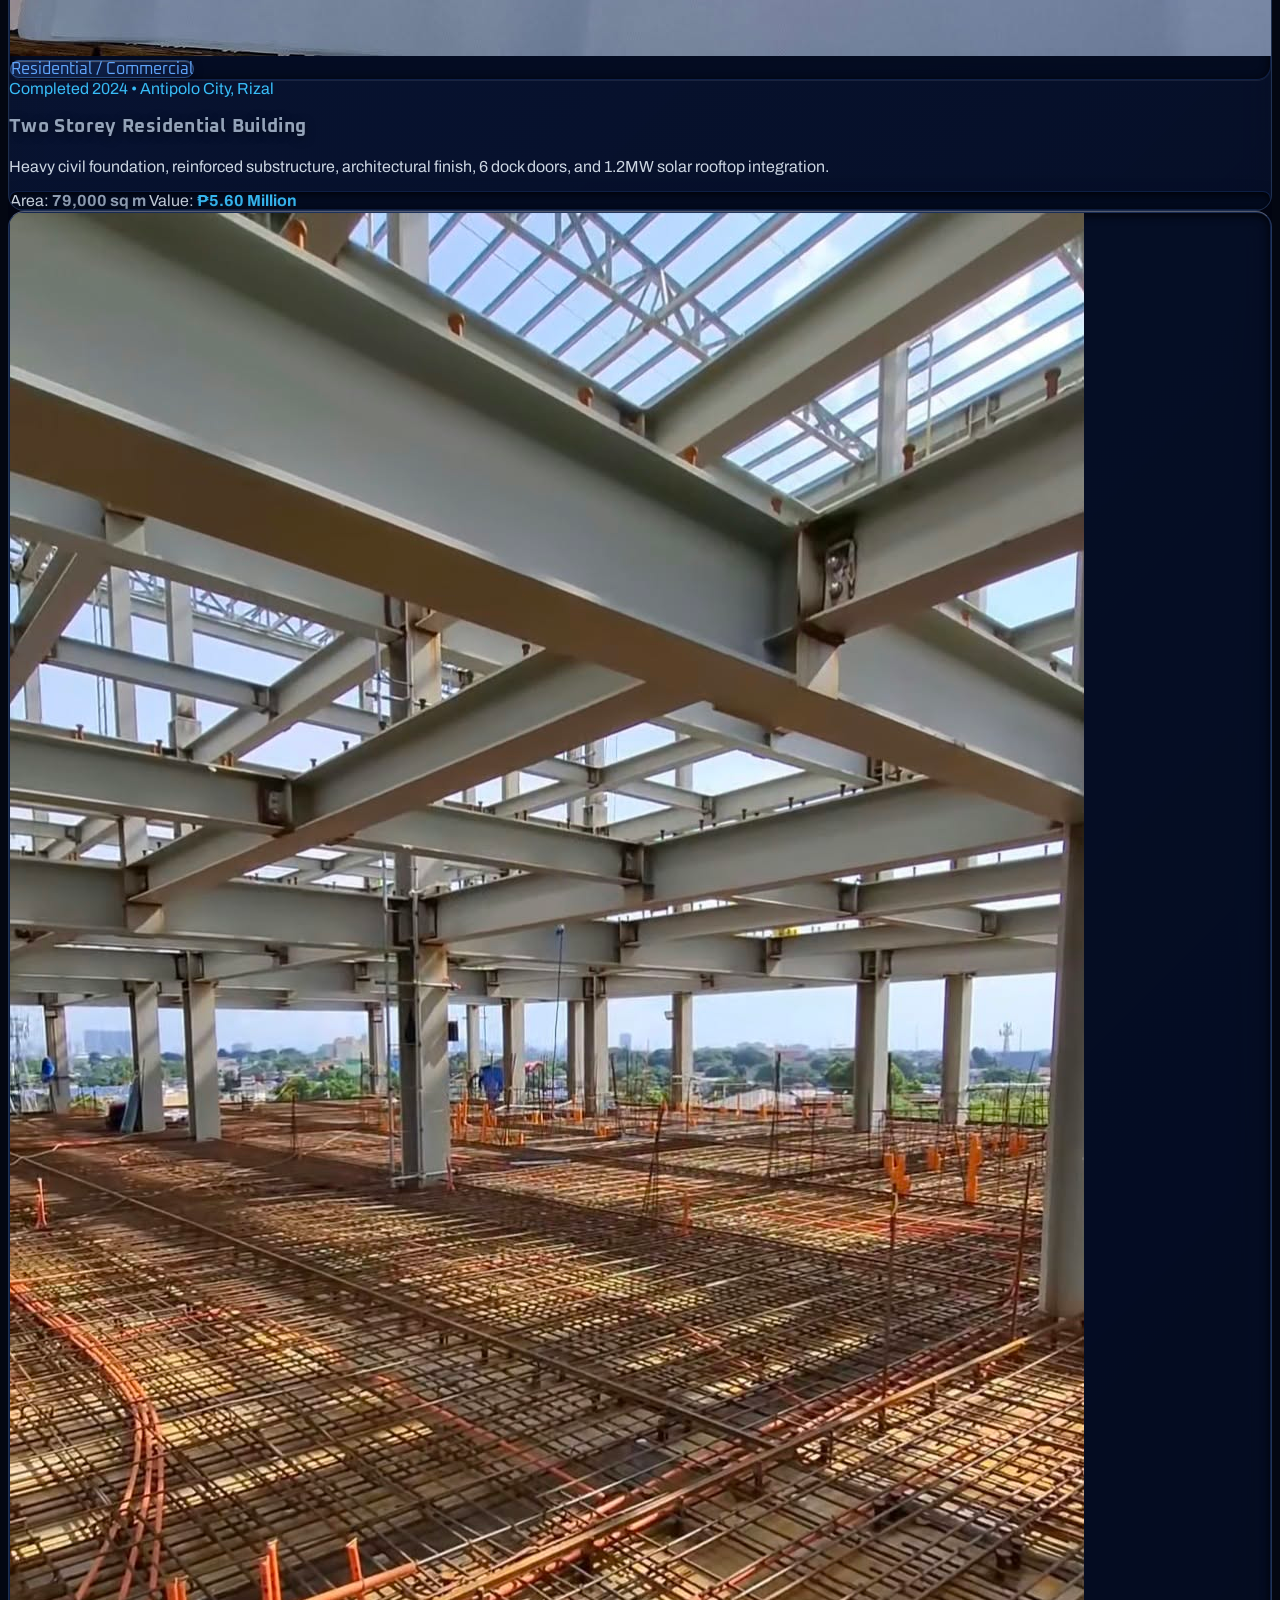
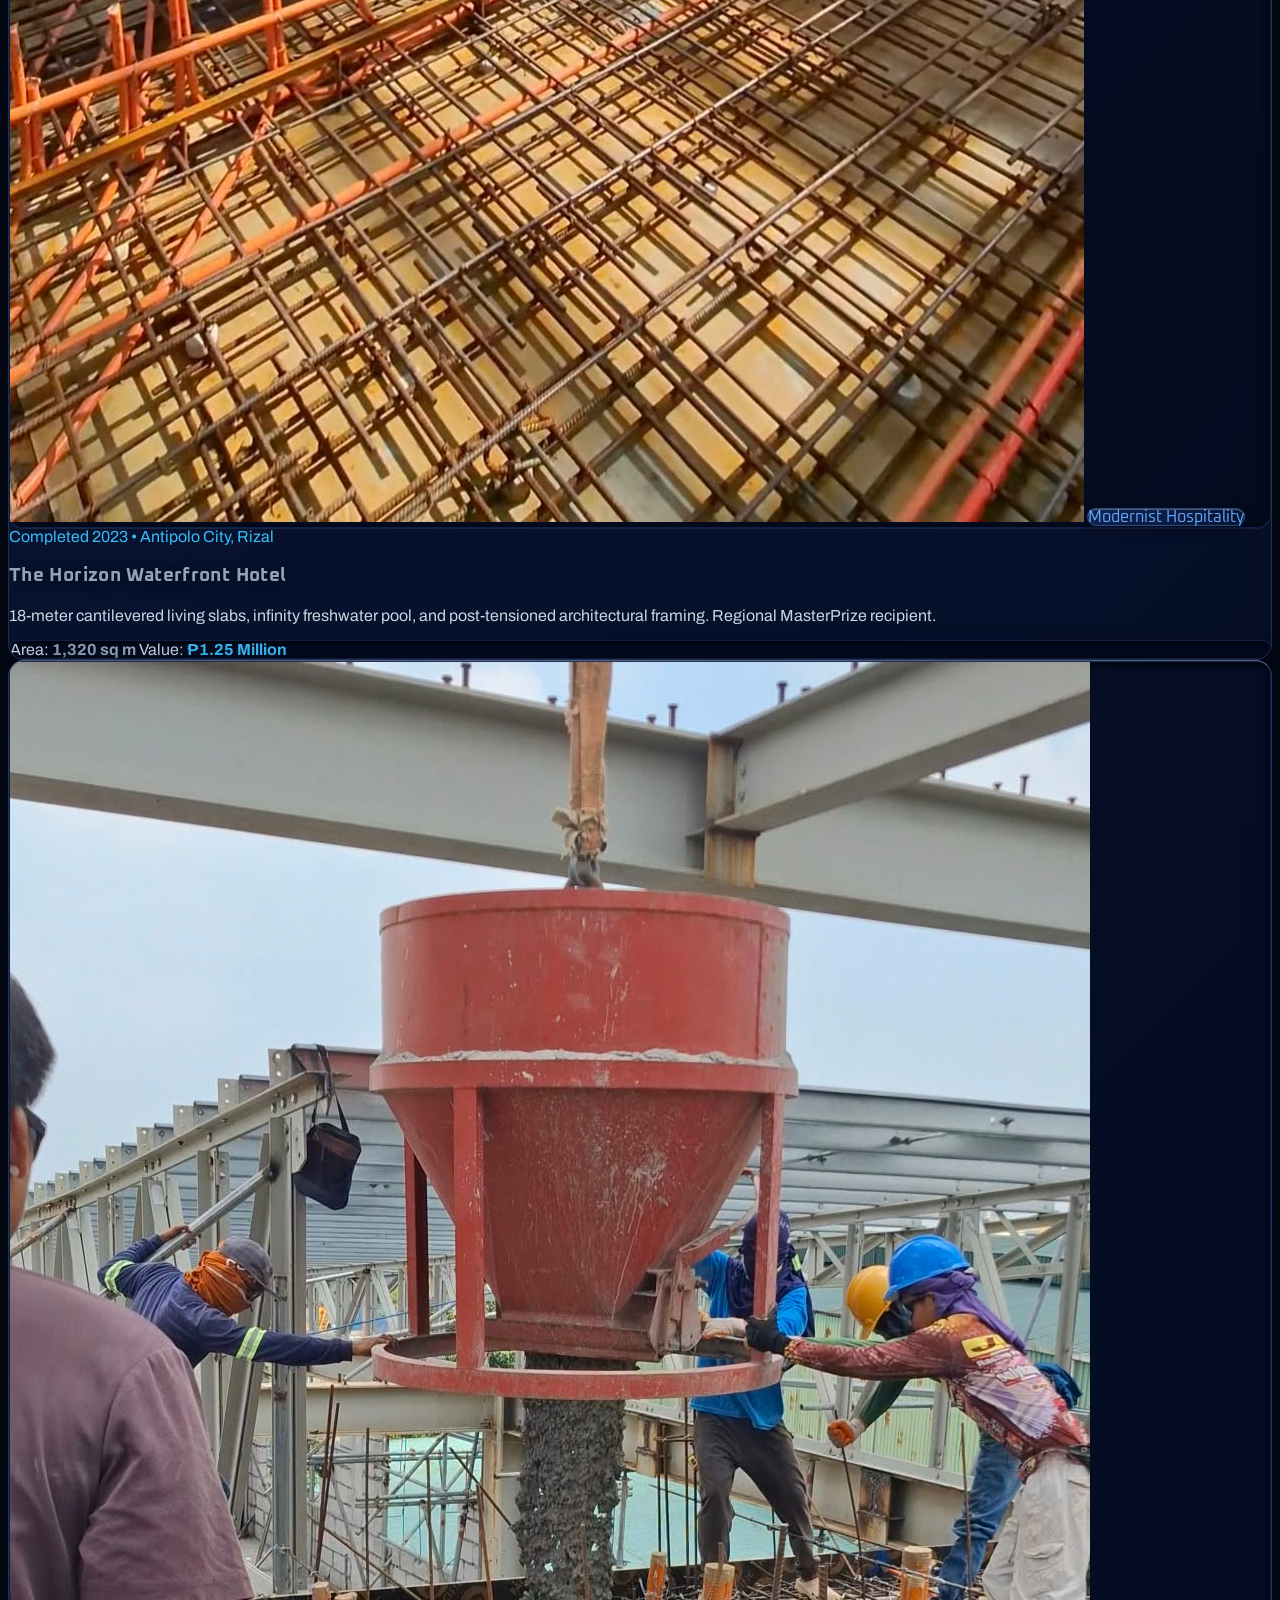
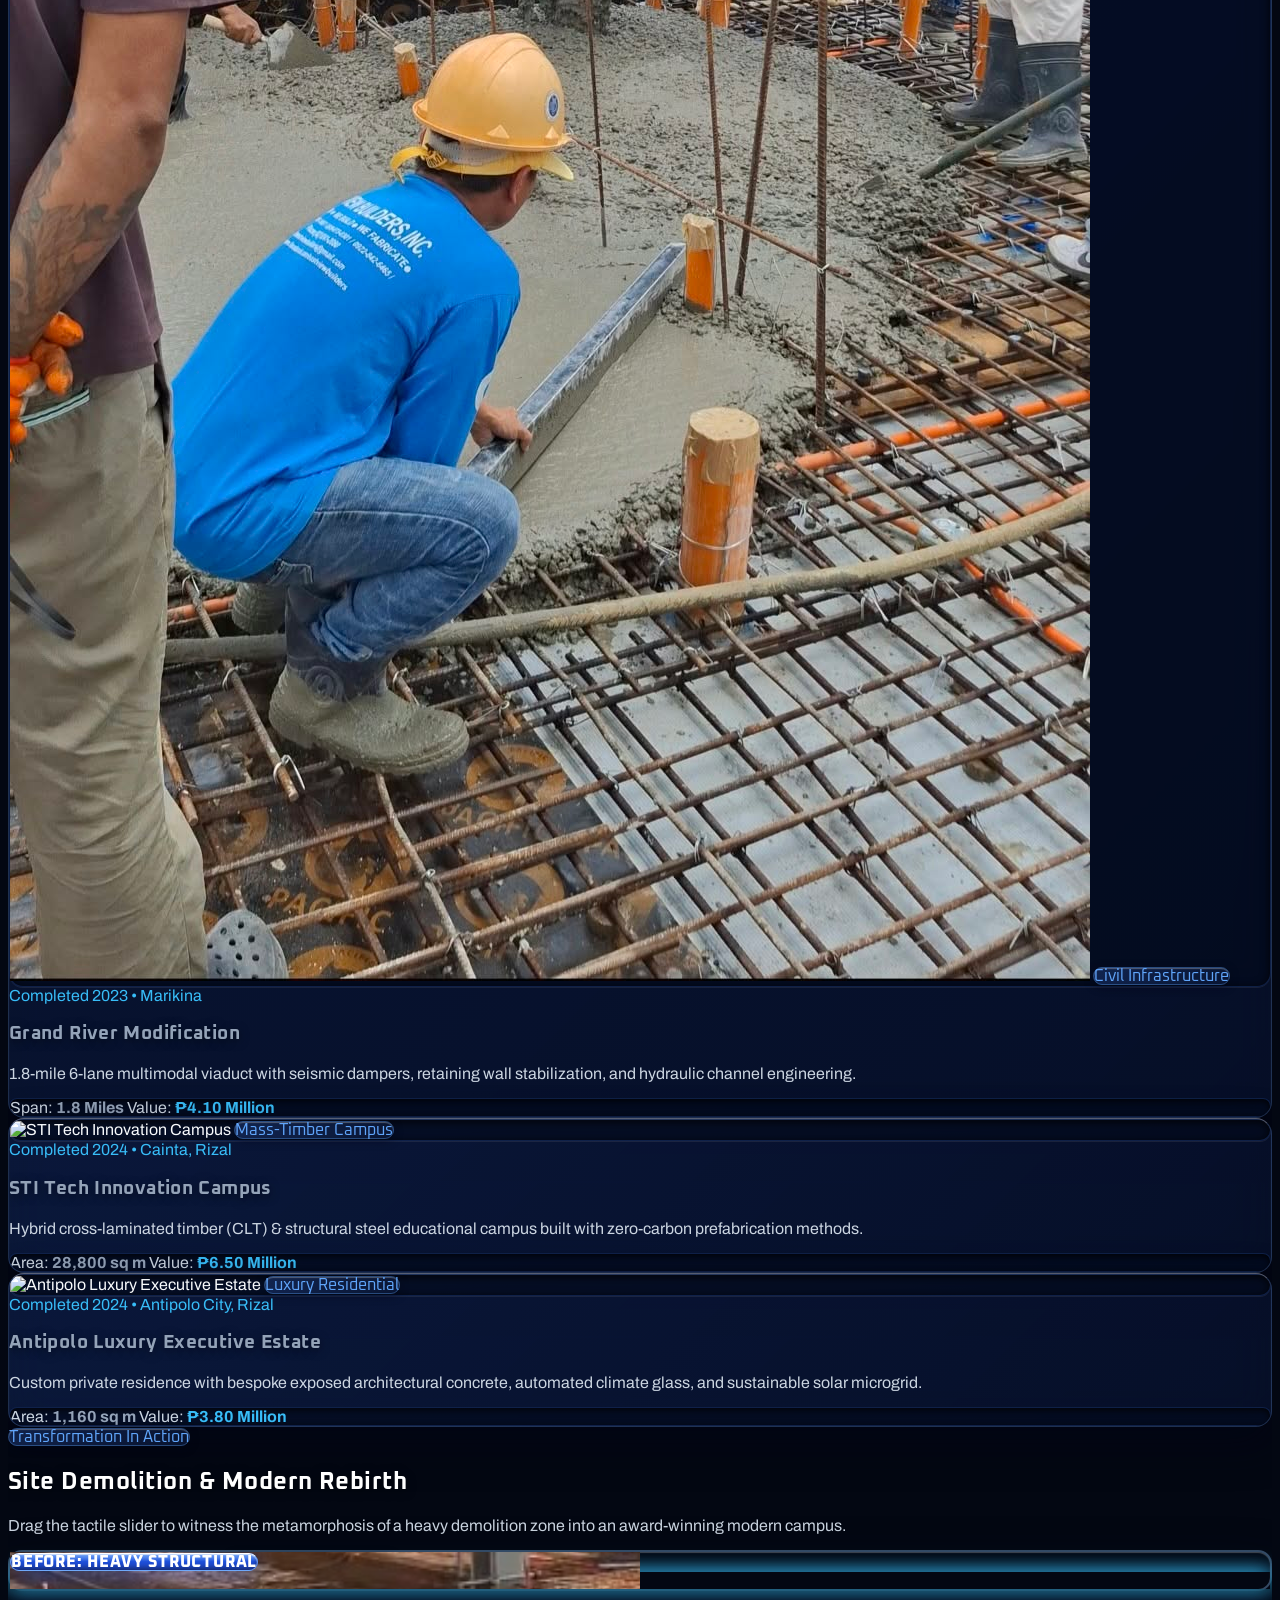
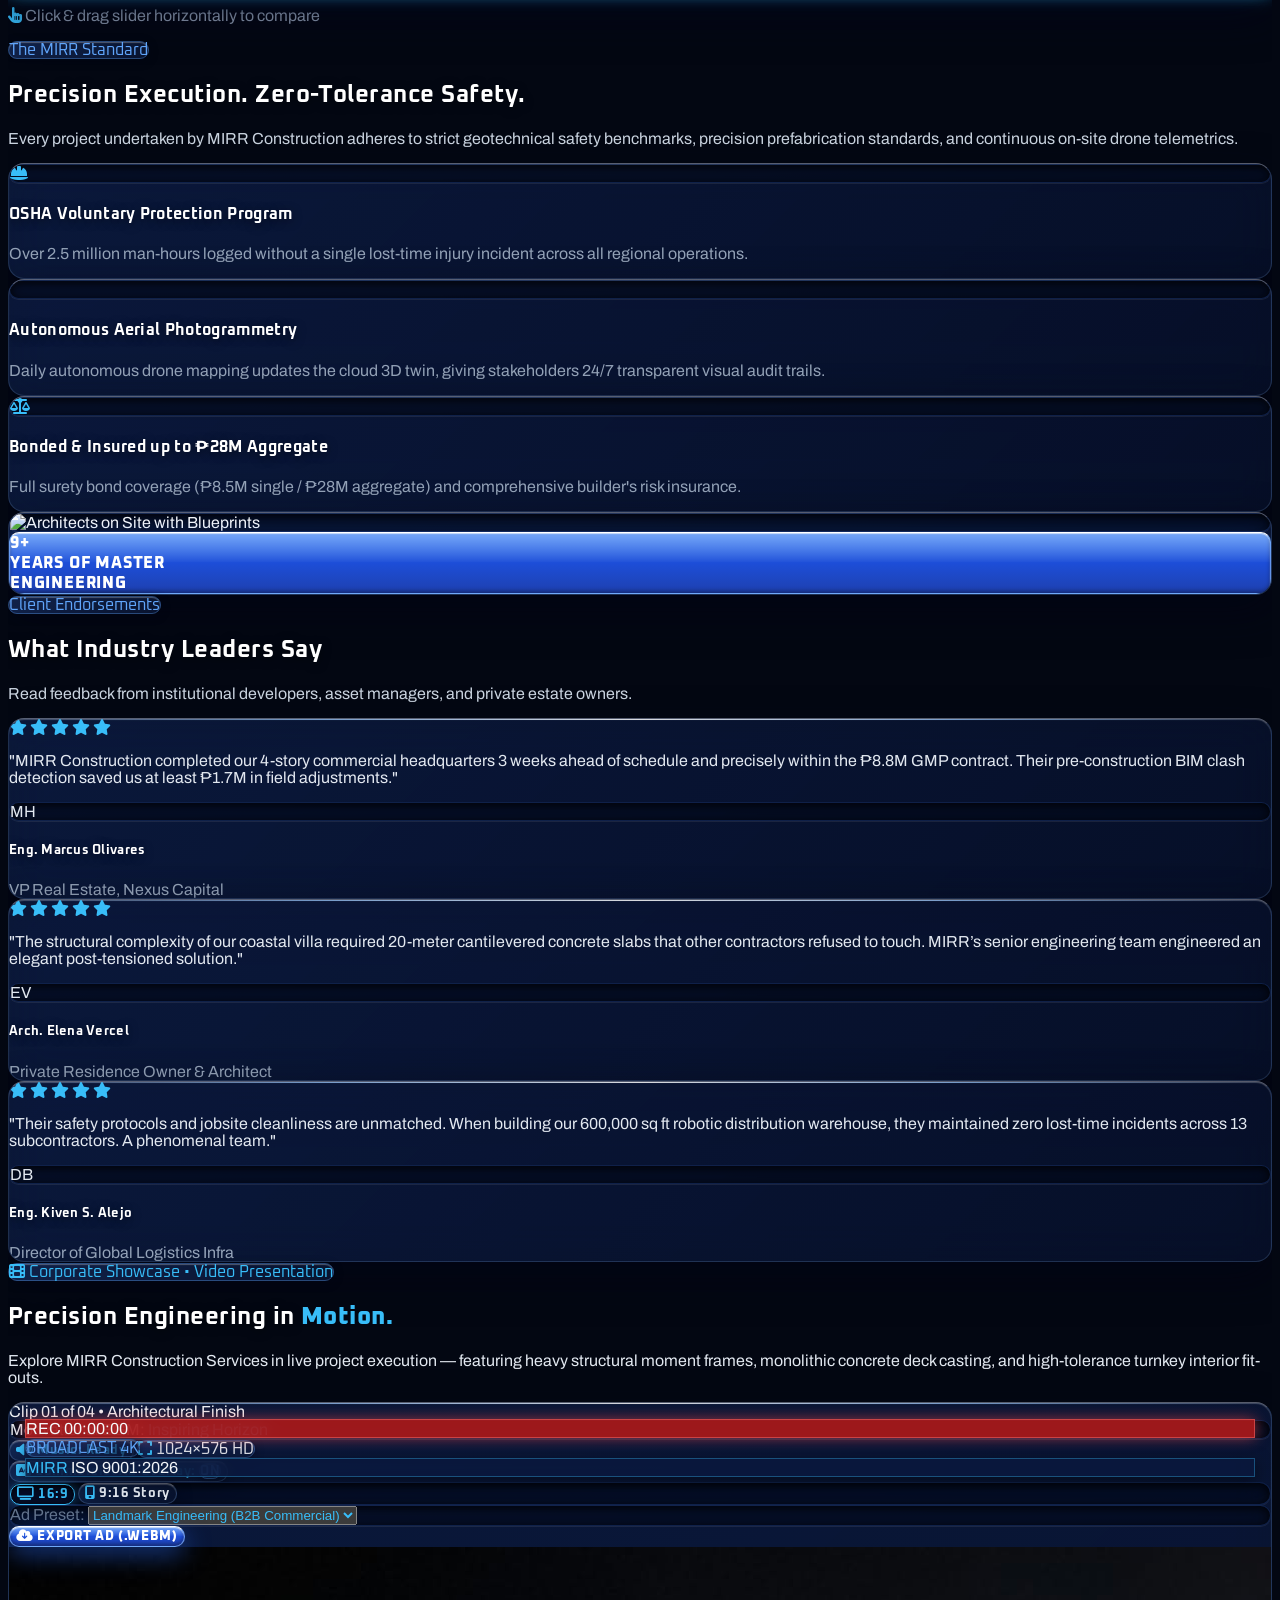
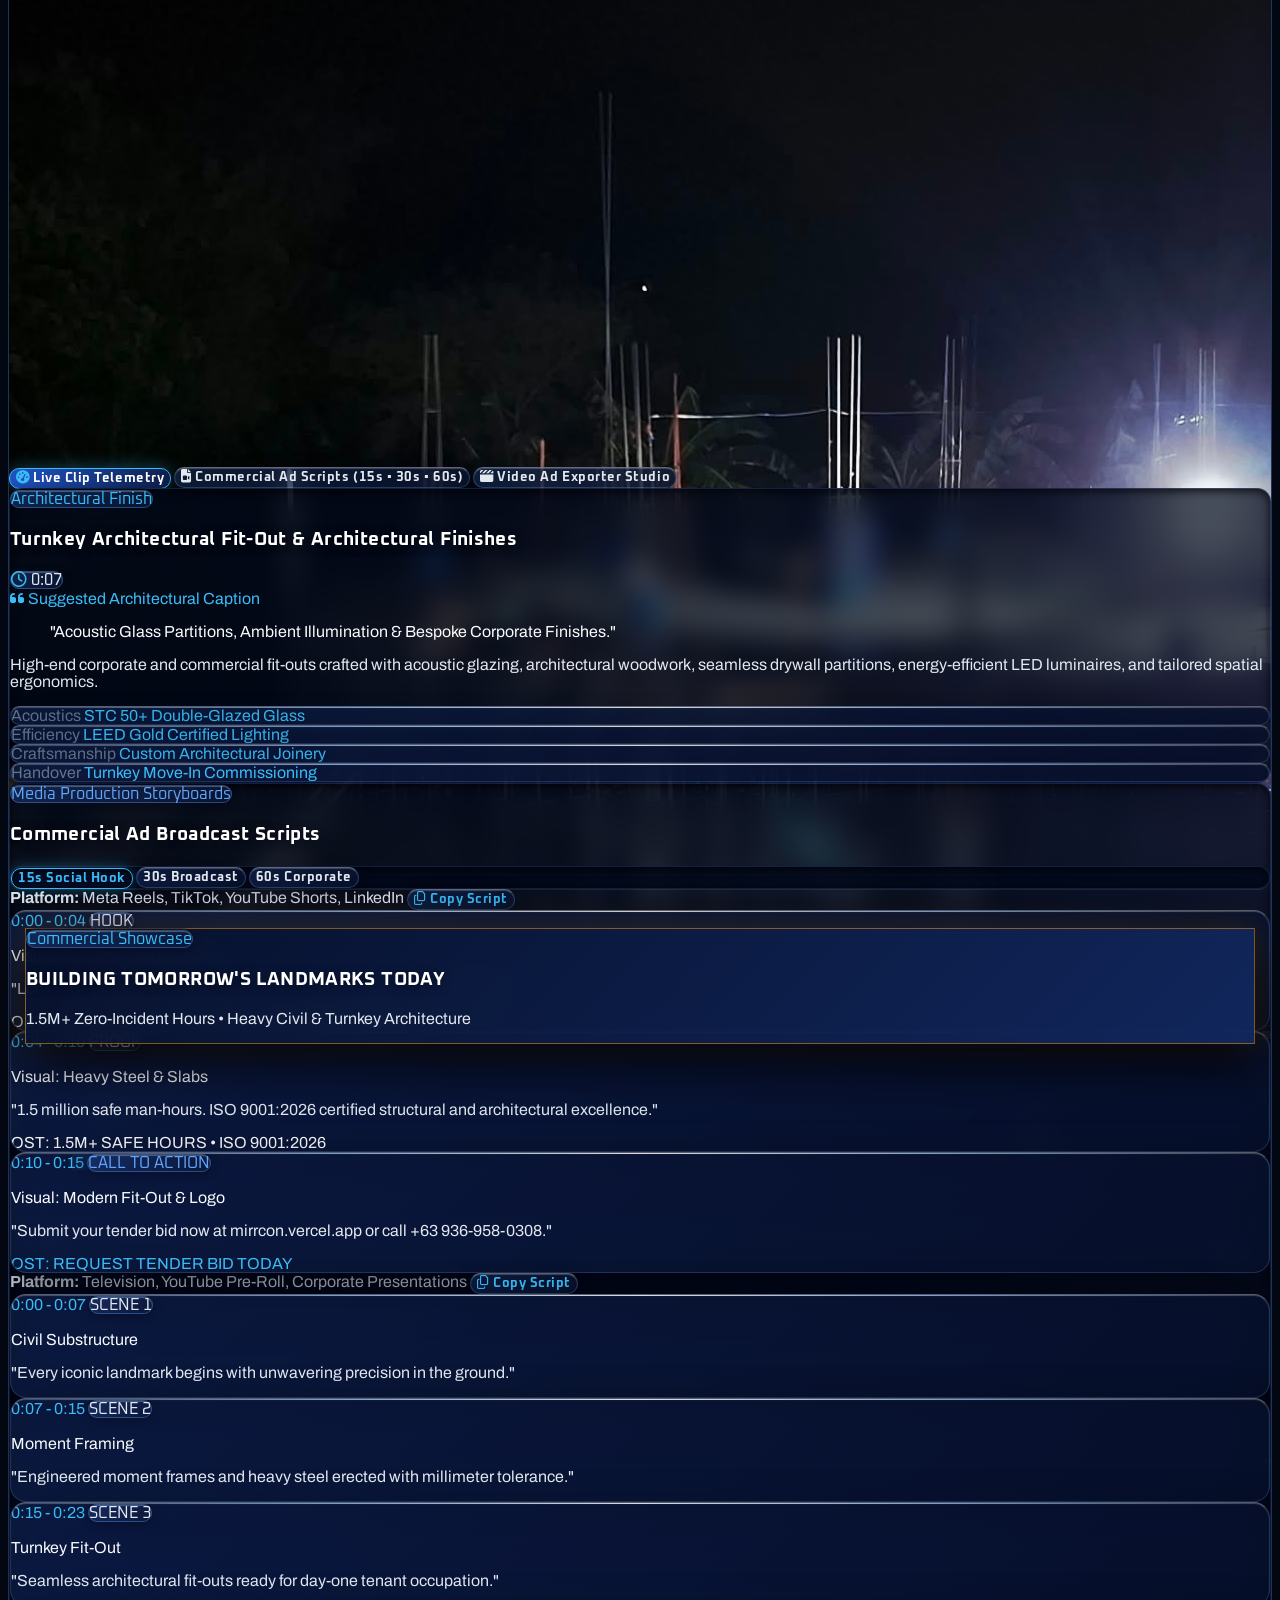
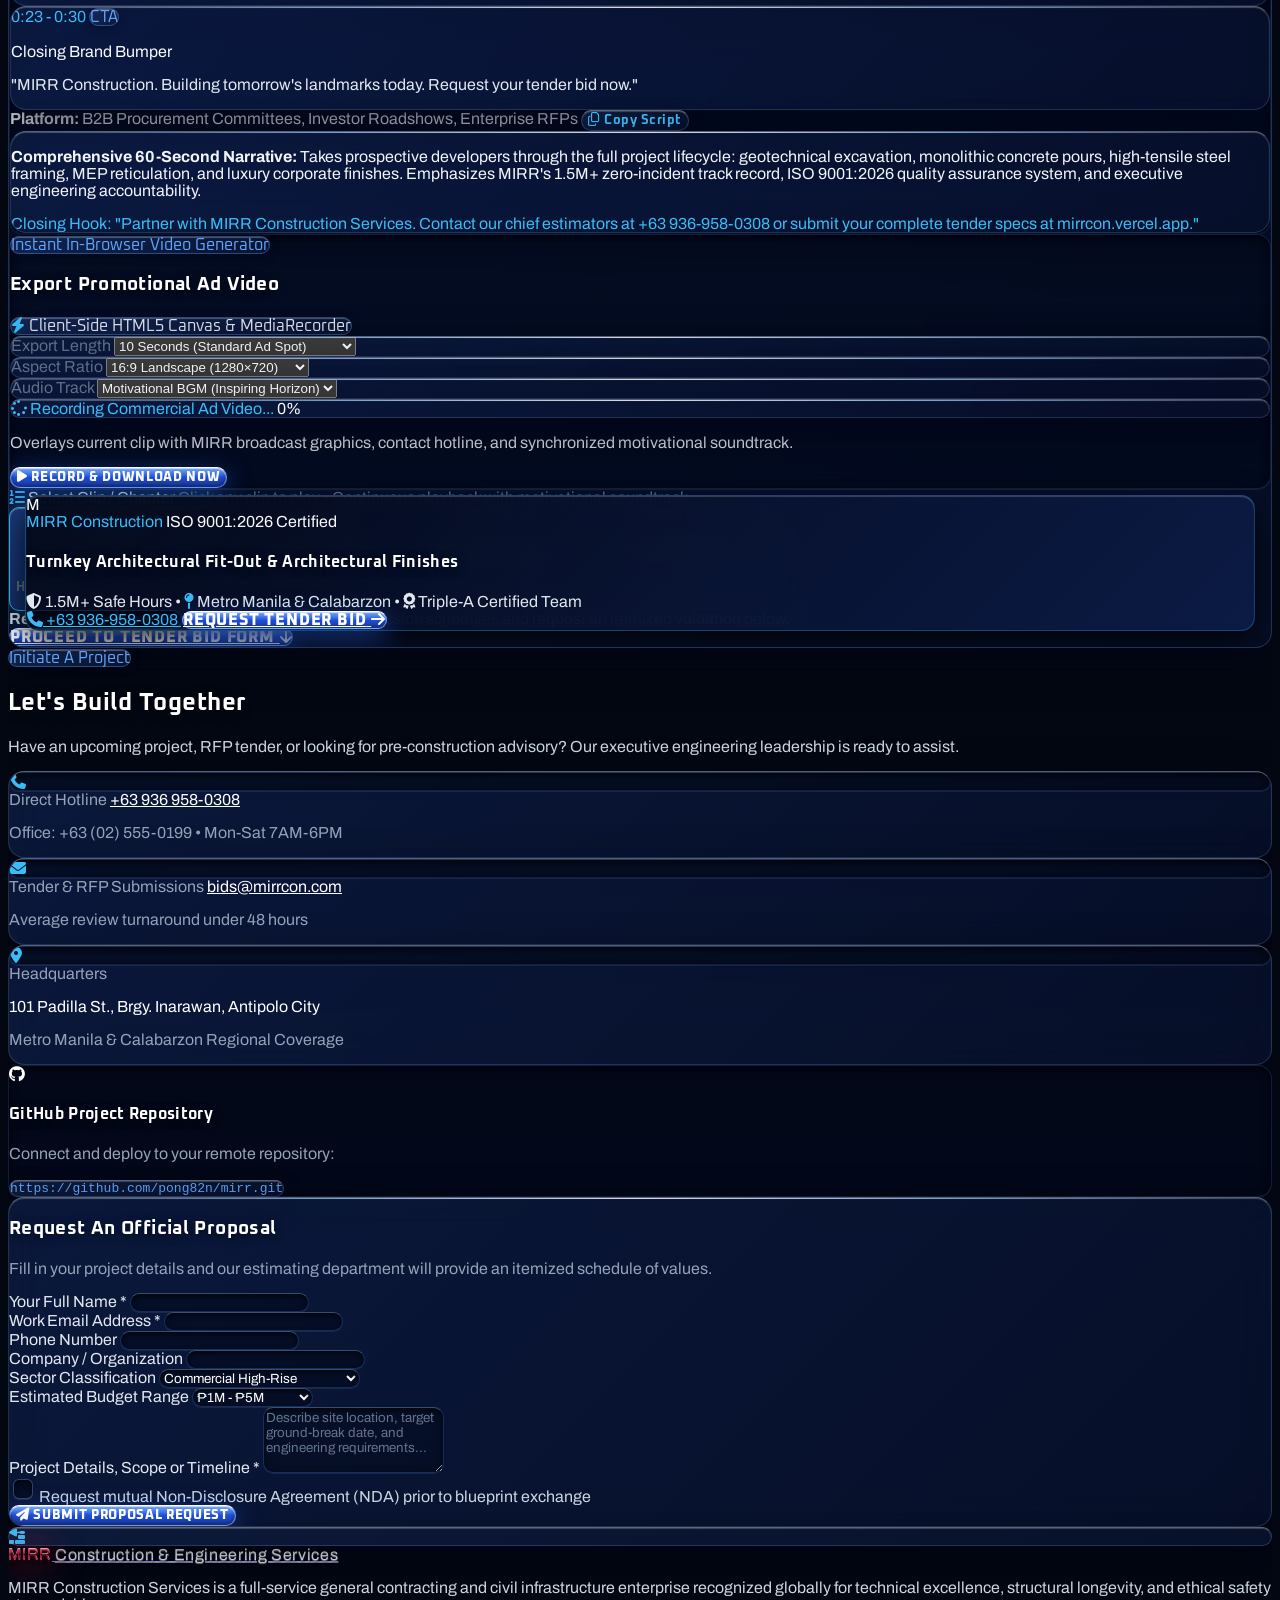
==== commit 829f3243: "feat(promo): add interactive commercial ad video suite and export studio Transform technical constru" ====
--- a/index.html
+++ b/index.html
@@ -1346,11 +1346,11 @@
                 </p>
             </div>
 
-            <!-- Video Player Console (Recommended Standard 16:9 Size - Never Oversized) -->
+            <!-- Video Player Console (Commercial Ad Presentation Studio) -->
             <div class="max-w-4xl mx-auto">
                 <div class="neu-card p-4 sm:p-6 md:p-8 rounded-2xl relative">
                     <!-- Player Header Telemetry Strip -->
-                    <div class="flex flex-wrap items-center justify-between gap-3 pb-4 mb-4 border-b border-white/10 text-xs">
+                    <div class="flex flex-wrap items-center justify-between gap-3 pb-3 mb-3 border-b border-white/10 text-xs">
                         <div class="flex items-center gap-2">
                             <span class="w-2.5 h-2.5 rounded-full bg-emerald-400 animate-pulse"></span>
                             <span id="promo-clip-counter" class="font-heading font-bold text-slate-200 uppercase tracking-wider text-[11px]">
@@ -1378,11 +1378,51 @@
                         </div>
                     </div>
 
+                    <!-- Commercial Ad Studio Toolbar Controls -->
+                    <div class="flex flex-wrap items-center justify-between gap-2.5 pb-4 mb-4 border-b border-white/10 text-xs">
+                        <div class="flex items-center gap-2 flex-wrap">
+                            <!-- Commercial Ad Overlay Toggle -->
+                            <button type="button" id="ad-mode-toggle" onclick="toggleAdOverlay()" class="neu-btn px-3 py-1.5 text-[11px] font-bold text-amber-400 flex items-center gap-1.5" title="Toggle Television & Social Ad Graphics Overlay">
+                                <i class="fa-solid fa-rectangle-ad text-cyan-400"></i>
+                                <span>Commercial Ad Overlay:</span>
+                                <span id="ad-mode-status" class="neu-pill px-2 py-0.5 text-[9px] text-emerald-400 font-extrabold bg-emerald-950/60 border border-emerald-500/40">ON</span>
+                            </button>
+
+                            <!-- Aspect Ratio Switcher (16:9 Landscape vs 9:16 Vertical) -->
+                            <div class="flex items-center gap-1 neu-inset p-1 rounded-xl">
+                                <button type="button" id="aspect-btn-16-9" onclick="setPromoAspect('16:9')" class="neu-btn px-2.5 py-1 text-[11px] font-bold text-cyan-300 active" title="16:9 Landscape (TV / YouTube / Desktop)">
+                                    <i class="fa-solid fa-tv mr-1 text-cyan-400"></i> 16:9
+                                </button>
+                                <button type="button" id="aspect-btn-9-16" onclick="setPromoAspect('9:16')" class="neu-btn px-2.5 py-1 text-[11px] font-bold text-slate-300" title="9:16 Vertical (Reels / Shorts / TikTok)">
+                                    <i class="fa-solid fa-mobile-screen mr-1 text-amber-400"></i> 9:16 Story
+                                </button>
+                            </div>
+                        </div>
+
+                        <div class="flex items-center gap-2 flex-wrap justify-end">
+                            <!-- Ad Messaging Preset Selector -->
+                            <div class="flex items-center gap-1.5 neu-inset px-2.5 py-1 rounded-xl text-[11px]">
+                                <span class="text-slate-400 font-semibold text-[10px] hidden sm:inline">Ad Preset:</span>
+                                <select id="ad-campaign-select" onchange="changeAdCampaignPreset(this.value)" class="bg-transparent text-amber-400 font-bold border-0 outline-none cursor-pointer text-[11px]">
+                                    <option value="b2b" class="bg-slate-900 text-white">Landmark Engineering (B2B Commercial)</option>
+                                    <option value="safety" class="bg-slate-900 text-white">1.5M+ Safe Hours & ISO 9001:2026</option>
+                                    <option value="tender" class="bg-slate-900 text-white">Fast-Track Tender & Mobilization</option>
+                                </select>
+                            </div>
+
+                            <!-- Export Video Ad Button -->
+                            <button type="button" id="export-ad-btn" onclick="startExportAdVideo()" class="neu-btn-primary px-3 py-1.5 text-[11px] font-extrabold flex items-center gap-1.5 shadow-md" title="Generate and download customized commercial ad video">
+                                <i class="fa-solid fa-cloud-arrow-down"></i>
+                                <span>Export Ad (.webm)</span>
+                            </button>
+                        </div>
+                    </div>
+
                     <!-- Hidden Background Music Track (Replaces Raw Video Audio) -->
                     <audio id="promo-bg-music" src="Media/motivational-bgm.wav" preload="auto" loop></audio>
 
-                    <!-- Main Video Stage (Strictly Contained Aspect-Video Ratio, Original Sound Removed/Muted) -->
-                    <div class="relative w-full aspect-video rounded-xl overflow-hidden bg-black shadow-inner border border-white/10 group">
+                    <!-- Main Video Stage (Strictly Contained Aspect-Video Ratio with Commercial Ad Broadcast Graphics) -->
+                    <div id="promo-video-stage-wrapper" class="relative w-full aspect-video rounded-xl overflow-hidden bg-black shadow-inner border border-white/10 group">
                         <video id="promo-video-player"
                             class="w-full h-full object-contain bg-black"
                             controls
@@ -1393,10 +1433,92 @@
                             <source id="promo-video-source" src="Media/2ab353b2-8712-4dff-b570-2ae5e4718c45.mp4" type="video/mp4">
                             Your browser does not support HTML5 video streaming.
                         </video>
-                    </div>
-
-                    <!-- Active Clip Dynamic Captions Console -->
-                    <div class="neu-inset p-4 sm:p-6 rounded-xl mt-5 border border-white/10">
+
+                        <!-- Commercial Ad Broadcast Overlay Layer -->
+                        <div id="promo-ad-overlay" class="absolute inset-0 flex flex-col justify-between p-3 sm:p-5 pointer-events-none select-none z-20 transition-all duration-300">
+                            <!-- Top Broadcast Telemetry Bar -->
+                            <div class="flex items-center justify-between gap-2">
+                                <div class="flex items-center gap-2">
+                                    <div class="ad-rec-pill px-2.5 py-1 rounded-full text-white font-mono text-[10px] font-extrabold flex items-center gap-1.5 shadow-md">
+                                        <span class="w-2 h-2 rounded-full bg-white animate-pulse"></span>
+                                        <span>REC</span>
+                                        <span id="ad-timecode" class="text-slate-100 ml-0.5">00:00:00</span>
+                                    </div>
+                                    <span class="neu-pill px-2 py-0.5 text-[9px] text-cyan-300 font-mono hidden xs:inline-block">BROADCAST 4K</span>
+                                </div>
+                                <div class="ad-brand-pill px-3 py-1 rounded-full flex items-center gap-2">
+                                    <span class="font-heading font-black text-xs tracking-wider text-amber-400">MIRR</span>
+                                    <span class="text-[9px] font-bold text-slate-200 tracking-wider">ISO 9001:2026</span>
+                                </div>
+                            </div>
+
+                            <!-- Center Billboard Hook (Animated Intro Callout) -->
+                            <div id="ad-billboard-hook" class="self-center text-center max-w-md w-full px-4 py-3 rounded-xl ad-billboard-box transition-all duration-500 opacity-95">
+                                <span class="neu-pill px-2.5 py-0.5 text-[9px] text-amber-400 font-extrabold tracking-widest uppercase inline-block mb-1">Commercial Showcase</span>
+                                <h3 id="ad-billboard-title" class="text-xs sm:text-base md:text-lg font-black font-heading text-white leading-tight">
+                                    BUILDING TOMORROW'S LANDMARKS TODAY
+                                </h3>
+                                <p id="ad-billboard-sub" class="text-[9px] sm:text-[11px] text-slate-300 mt-1 line-clamp-1">
+                                    1.5M+ Zero-Incident Hours • Heavy Civil & Turnkey Architecture
+                                </p>
+                            </div>
+
+                            <!-- Bottom Broadcast Lower-Third Graphic Banner -->
+                            <div class="ad-lower-third-banner p-2.5 sm:p-4 text-white">
+                                <div class="flex flex-col sm:flex-row sm:items-center justify-between gap-3">
+                                    <div class="flex items-center gap-2.5 sm:gap-3.5 min-w-0">
+                                        <div class="w-9 h-9 sm:w-11 sm:h-11 rounded-xl bg-gradient-to-br from-amber-400 via-amber-600 to-amber-800 flex items-center justify-center flex-shrink-0 text-slate-950 font-black font-heading text-sm sm:text-base border border-amber-300 shadow-lg">M</div>
+                                        <div class="min-w-0">
+                                            <div class="flex items-center gap-2 mb-0.5">
+                                                <span class="text-[10px] uppercase tracking-wider text-amber-400 font-extrabold">MIRR Construction</span>
+                                                <span class="w-1 h-1 rounded-full bg-slate-400"></span>
+                                                <span id="ad-lower-badge" class="text-[9px] text-cyan-300 font-bold uppercase tracking-wider">ISO 9001:2026 Certified</span>
+                                            </div>
+                                            <h4 id="ad-lower-title" class="text-xs sm:text-sm md:text-base font-black font-heading text-white truncate">
+                                                Turnkey Architectural Fit-Out & Precision Engineering
+                                            </h4>
+                                            <div id="ad-lower-ticker" class="text-[10px] text-slate-300 truncate hidden xs:flex items-center gap-2 mt-0.5">
+                                                <span><i class="fa-solid fa-shield-halved text-emerald-400 mr-1"></i> 1.5M+ Safe Hours</span>
+                                                <span>•</span>
+                                                <span><i class="fa-solid fa-map-pin text-amber-400 mr-1"></i> Metro Manila & Calabarzon</span>
+                                                <span>•</span>
+                                                <span><i class="fa-solid fa-award text-cyan-400 mr-1"></i> Triple-A Certified Team</span>
+                                            </div>
+                                        </div>
+                                    </div>
+                                    <div class="flex items-center gap-2 flex-shrink-0 justify-end ad-interactive">
+                                        <a href="tel:+639369580308" class="hidden md:flex items-center gap-1.5 px-3 py-2 neu-inset rounded-lg text-xs font-bold text-amber-400 hover:text-white transition-colors" title="Call Estimator Hotline">
+                                            <i class="fa-solid fa-phone"></i>
+                                            <span>+63 936-958-0308</span>
+                                        </a>
+                                        <a href="#contact" class="neu-btn-primary px-3 sm:px-4 py-2 text-[11px] sm:text-xs font-black uppercase tracking-wider flex items-center gap-1.5 shadow-xl ad-pulse-glow">
+                                            <span>Request Tender Bid</span>
+                                            <i class="fa-solid fa-arrow-right"></i>
+                                        </a>
+                                    </div>
+                                </div>
+                            </div>
+                        </div>
+                    </div>
+
+                    <!-- Commercial Console Tab Switcher -->
+                    <div class="flex items-center gap-2 mt-5 border-b border-white/10 pb-2.5 overflow-x-auto text-xs">
+                        <button type="button" id="tab-btn-specs" onclick="switchPromoConsoleTab('specs')" class="ad-tab-btn active neu-btn px-3 py-1.5 rounded-lg font-bold flex items-center gap-1.5 whitespace-nowrap">
+                            <i class="fa-solid fa-gauge-high text-amber-400"></i>
+                            <span>Live Clip Telemetry</span>
+                        </button>
+                        <button type="button" id="tab-btn-storyboard" onclick="switchPromoConsoleTab('storyboard')" class="ad-tab-btn neu-btn px-3 py-1.5 rounded-lg font-bold flex items-center gap-1.5 whitespace-nowrap">
+                            <i class="fa-solid fa-file-video text-cyan-400"></i>
+                            <span>Commercial Ad Scripts (15s • 30s • 60s)</span>
+                        </button>
+                        <button type="button" id="tab-btn-exporter" onclick="switchPromoConsoleTab('exporter')" class="ad-tab-btn neu-btn px-3 py-1.5 rounded-lg font-bold flex items-center gap-1.5 whitespace-nowrap">
+                            <i class="fa-solid fa-clapperboard text-emerald-400"></i>
+                            <span>Video Ad Exporter Studio</span>
+                        </button>
+                    </div>
+
+                    <!-- TAB PANE 1: Active Clip Dynamic Captions & Technical Specifications -->
+                    <div id="tab-pane-specs" class="neu-inset p-4 sm:p-6 rounded-xl mt-4 border border-white/10">
                         <div class="flex flex-col md:flex-row md:items-center justify-between gap-2 pb-3 border-b border-white/10">
                             <div>
                                 <span id="promo-clip-badge" class="neu-pill px-2.5 py-0.5 text-[10px] text-amber-400 font-extrabold uppercase tracking-wider inline-block mb-1">
@@ -1429,6 +1551,191 @@
                         <!-- Technical Specification Highlights Grid -->
                         <div id="promo-clip-specs" class="grid grid-cols-2 sm:grid-cols-4 gap-2.5 mt-4 pt-3.5 border-t border-white/10">
                             <!-- Populated dynamically by script.js -->
+                        </div>
+                    </div>
+
+                    <!-- TAB PANE 2: Production Ad Scripts & Storyboards (15s • 30s • 60s) -->
+                    <div id="tab-pane-storyboard" class="neu-inset p-4 sm:p-6 rounded-xl mt-4 border border-white/10 hidden">
+                        <div class="flex flex-col sm:flex-row sm:items-center justify-between gap-3 pb-3 border-b border-white/10">
+                            <div>
+                                <span class="neu-pill px-2.5 py-0.5 text-[10px] text-cyan-400 font-extrabold uppercase tracking-wider inline-block mb-1">
+                                    Media Production Storyboards
+                                </span>
+                                <h3 class="text-base sm:text-lg font-black font-heading text-white">
+                                    Commercial Ad Broadcast Scripts
+                                </h3>
+                            </div>
+                            <div class="flex items-center gap-1.5 neu-inset p-1 rounded-xl text-xs">
+                                <button type="button" onclick="selectStoryboardLength('15s')" id="sb-btn-15s" class="neu-btn px-2.5 py-1 text-[11px] font-bold text-amber-400 active">15s Social Hook</button>
+                                <button type="button" onclick="selectStoryboardLength('30s')" id="sb-btn-30s" class="neu-btn px-2.5 py-1 text-[11px] font-bold text-slate-300">30s Broadcast</button>
+                                <button type="button" onclick="selectStoryboardLength('60s')" id="sb-btn-60s" class="neu-btn px-2.5 py-1 text-[11px] font-bold text-slate-300">60s Corporate</button>
+                            </div>
+                        </div>
+
+                        <!-- 15s Storyboard Content -->
+                        <div id="sb-content-15s" class="mt-4 space-y-3">
+                            <div class="flex items-center justify-between text-xs text-slate-300 pb-2 border-b border-white/5">
+                                <span><strong>Platform:</strong> Meta Reels, TikTok, YouTube Shorts, LinkedIn</span>
+                                <button type="button" onclick="copyAdScript('15s')" class="neu-btn px-2 py-0.5 text-[10px] font-bold text-amber-400 flex items-center gap-1">
+                                    <i class="fa-regular fa-copy"></i> Copy Script
+                                </button>
+                            </div>
+                            <div class="grid grid-cols-1 md:grid-cols-3 gap-3 text-xs">
+                                <div class="neu-card p-3 rounded-xl border border-white/5">
+                                    <div class="flex items-center justify-between mb-1.5">
+                                        <span class="text-[10px] font-mono text-amber-400 font-bold">0:00 - 0:04</span>
+                                        <span class="neu-pill px-1.5 py-0.5 text-[9px] text-slate-300">HOOK</span>
+                                    </div>
+                                    <p class="font-bold text-white text-xs mb-1">Visual: Tower Crane Erection</p>
+                                    <p class="text-slate-300 text-[11px] italic">"Looking to build your landmark on time, zero incidents, zero excuses?"</p>
+                                    <div class="mt-2 text-[10px] text-cyan-300 font-mono">OST: BUILDING TOMORROW'S LANDMARKS TODAY</div>
+                                </div>
+                                <div class="neu-card p-3 rounded-xl border border-white/5">
+                                    <div class="flex items-center justify-between mb-1.5">
+                                        <span class="text-[10px] font-mono text-amber-400 font-bold">0:04 - 0:10</span>
+                                        <span class="neu-pill px-1.5 py-0.5 text-[9px] text-slate-300">PROOF</span>
+                                    </div>
+                                    <p class="font-bold text-white text-xs mb-1">Visual: Heavy Steel & Slabs</p>
+                                    <p class="text-slate-300 text-[11px] italic">"1.5 million safe man-hours. ISO 9001:2026 certified structural and architectural excellence."</p>
+                                    <div class="mt-2 text-[10px] text-cyan-300 font-mono">OST: 1.5M+ SAFE HOURS • ISO 9001:2026</div>
+                                </div>
+                                <div class="neu-card p-3 rounded-xl border border-white/5">
+                                    <div class="flex items-center justify-between mb-1.5">
+                                        <span class="text-[10px] font-mono text-amber-400 font-bold">0:10 - 0:15</span>
+                                        <span class="neu-pill px-1.5 py-0.5 text-[9px] text-emerald-400">CALL TO ACTION</span>
+                                    </div>
+                                    <p class="font-bold text-white text-xs mb-1">Visual: Modern Fit-Out & Logo</p>
+                                    <p class="text-slate-300 text-[11px] italic">"Submit your tender bid now at mirrcon.vercel.app or call +63 936-958-0308."</p>
+                                    <div class="mt-2 text-[10px] text-amber-400 font-mono">OST: REQUEST TENDER BID TODAY</div>
+                                </div>
+                            </div>
+                        </div>
+
+                        <!-- 30s Storyboard Content -->
+                        <div id="sb-content-30s" class="mt-4 space-y-3 hidden">
+                            <div class="flex items-center justify-between text-xs text-slate-300 pb-2 border-b border-white/5">
+                                <span><strong>Platform:</strong> Television, YouTube Pre-Roll, Corporate Presentations</span>
+                                <button type="button" onclick="copyAdScript('30s')" class="neu-btn px-2 py-0.5 text-[10px] font-bold text-amber-400 flex items-center gap-1">
+                                    <i class="fa-regular fa-copy"></i> Copy Script
+                                </button>
+                            </div>
+                            <div class="grid grid-cols-1 md:grid-cols-4 gap-3 text-xs">
+                                <div class="neu-card p-3 rounded-xl border border-white/5">
+                                    <div class="flex items-center justify-between mb-1.5">
+                                        <span class="text-[10px] font-mono text-amber-400 font-bold">0:00 - 0:07</span>
+                                        <span class="neu-pill px-1.5 py-0.5 text-[9px] text-slate-300">SCENE 1</span>
+                                    </div>
+                                    <p class="font-bold text-white text-xs mb-1">Civil Substructure</p>
+                                    <p class="text-slate-300 text-[11px] italic">"Every iconic landmark begins with unwavering precision in the ground."</p>
+                                </div>
+                                <div class="neu-card p-3 rounded-xl border border-white/5">
+                                    <div class="flex items-center justify-between mb-1.5">
+                                        <span class="text-[10px] font-mono text-amber-400 font-bold">0:07 - 0:15</span>
+                                        <span class="neu-pill px-1.5 py-0.5 text-[9px] text-slate-300">SCENE 2</span>
+                                    </div>
+                                    <p class="font-bold text-white text-xs mb-1">Moment Framing</p>
+                                    <p class="text-slate-300 text-[11px] italic">"Engineered moment frames and heavy steel erected with millimeter tolerance."</p>
+                                </div>
+                                <div class="neu-card p-3 rounded-xl border border-white/5">
+                                    <div class="flex items-center justify-between mb-1.5">
+                                        <span class="text-[10px] font-mono text-amber-400 font-bold">0:15 - 0:23</span>
+                                        <span class="neu-pill px-1.5 py-0.5 text-[9px] text-slate-300">SCENE 3</span>
+                                    </div>
+                                    <p class="font-bold text-white text-xs mb-1">Turnkey Fit-Out</p>
+                                    <p class="text-slate-300 text-[11px] italic">"Seamless architectural fit-outs ready for day-one tenant occupation."</p>
+                                </div>
+                                <div class="neu-card p-3 rounded-xl border border-white/5">
+                                    <div class="flex items-center justify-between mb-1.5">
+                                        <span class="text-[10px] font-mono text-amber-400 font-bold">0:23 - 0:30</span>
+                                        <span class="neu-pill px-1.5 py-0.5 text-[9px] text-emerald-400">CTA</span>
+                                    </div>
+                                    <p class="font-bold text-white text-xs mb-1">Closing Brand Bumper</p>
+                                    <p class="text-slate-300 text-[11px] italic">"MIRR Construction. Building tomorrow's landmarks today. Request your tender bid now."</p>
+                                </div>
+                            </div>
+                        </div>
+
+                        <!-- 60s Storyboard Content -->
+                        <div id="sb-content-60s" class="mt-4 space-y-3 hidden">
+                            <div class="flex items-center justify-between text-xs text-slate-300 pb-2 border-b border-white/5">
+                                <span><strong>Platform:</strong> B2B Procurement Committees, Investor Roadshows, Enterprise RFPs</span>
+                                <button type="button" onclick="copyAdScript('60s')" class="neu-btn px-2 py-0.5 text-[10px] font-bold text-amber-400 flex items-center gap-1">
+                                    <i class="fa-regular fa-copy"></i> Copy Script
+                                </button>
+                            </div>
+                            <div class="neu-card p-3.5 rounded-xl border border-white/5 space-y-2 text-xs">
+                                <p class="text-slate-200 leading-relaxed text-[11px]">
+                                    <strong>Comprehensive 60-Second Narrative:</strong> Takes prospective developers through the full project lifecycle: geotechnical excavation, monolithic concrete pours, high-tensile steel framing, MEP reticulation, and luxury corporate finishes. Emphasizes MIRR's 1.5M+ zero-incident track record, ISO 9001:2026 quality assurance system, and executive engineering accountability.
+                                </p>
+                                <div class="text-[11px] text-amber-400 font-mono">
+                                    Closing Hook: "Partner with MIRR Construction Services. Contact our chief estimators at +63 936-958-0308 or submit your complete tender specs at mirrcon.vercel.app."
+                                </div>
+                            </div>
+                        </div>
+                    </div>
+
+                    <!-- TAB PANE 3: Video Ad Exporter Studio -->
+                    <div id="tab-pane-exporter" class="neu-inset p-4 sm:p-6 rounded-xl mt-4 border border-white/10 hidden">
+                        <div class="flex flex-col md:flex-row md:items-center justify-between gap-3 pb-3 border-b border-white/10">
+                            <div>
+                                <span class="neu-pill px-2.5 py-0.5 text-[10px] text-emerald-400 font-extrabold uppercase tracking-wider inline-block mb-1">
+                                    Instant In-Browser Video Generator
+                                </span>
+                                <h3 class="text-base sm:text-lg font-black font-heading text-white">
+                                    Export Promotional Ad Video
+                                </h3>
+                            </div>
+                            <span class="neu-pill px-2.5 py-1 text-slate-300 text-xs font-mono font-bold">
+                                <i class="fa-solid fa-bolt text-amber-400 mr-1"></i> Client-Side HTML5 Canvas & MediaRecorder
+                            </span>
+                        </div>
+
+                        <div class="grid grid-cols-1 sm:grid-cols-3 gap-3 mt-4 text-xs">
+                            <div class="neu-card p-3 rounded-xl border border-white/5">
+                                <label class="text-[10px] uppercase font-bold text-slate-400 block mb-1">Export Length</label>
+                                <select id="export-duration-select" class="w-full bg-slate-900 border border-white/10 rounded-lg p-2 text-white font-bold outline-none">
+                                    <option value="7">7 Seconds (Quick Teaser)</option>
+                                    <option value="10" selected>10 Seconds (Standard Ad Spot)</option>
+                                    <option value="15">15 Seconds (Full Social Commercial)</option>
+                                </select>
+                            </div>
+                            <div class="neu-card p-3 rounded-xl border border-white/5">
+                                <label class="text-[10px] uppercase font-bold text-slate-400 block mb-1">Aspect Ratio</label>
+                                <select id="export-aspect-select" class="w-full bg-slate-900 border border-white/10 rounded-lg p-2 text-white font-bold outline-none">
+                                    <option value="16:9" selected>16:9 Landscape (1280×720)</option>
+                                    <option value="9:16">9:16 Vertical Story (720×1280)</option>
+                                </select>
+                            </div>
+                            <div class="neu-card p-3 rounded-xl border border-white/5">
+                                <label class="text-[10px] uppercase font-bold text-slate-400 block mb-1">Audio Track</label>
+                                <select id="export-audio-select" class="w-full bg-slate-900 border border-white/10 rounded-lg p-2 text-white font-bold outline-none">
+                                    <option value="bgm" selected>Motivational BGM (Inspiring Horizon)</option>
+                                    <option value="silent">Silent / No Audio</option>
+                                </select>
+                            </div>
+                        </div>
+
+                        <!-- Progress Bar / Status Box -->
+                        <div id="export-progress-box" class="mt-4 p-3 rounded-xl neu-card border border-amber-400/30 hidden">
+                            <div class="flex items-center justify-between text-xs mb-1.5">
+                                <span id="export-status-label" class="font-bold text-amber-400 flex items-center gap-1.5">
+                                    <i class="fa-solid fa-spinner fa-spin"></i> Recording Commercial Ad Video...
+                                </span>
+                                <span id="export-progress-pct" class="font-mono font-bold text-white">0%</span>
+                            </div>
+                            <div class="w-full bg-slate-800 rounded-full h-2.5 overflow-hidden">
+                                <div id="export-progress-bar" class="bg-gradient-to-r from-amber-400 to-cyan-400 h-full rounded-full transition-all duration-200" style="width: 0%"></div>
+                            </div>
+                        </div>
+
+                        <div class="mt-4 pt-3 border-t border-white/10 flex flex-col sm:flex-row items-center justify-between gap-3">
+                            <p class="text-[11px] text-slate-300">
+                                Overlays current clip with MIRR broadcast graphics, contact hotline, and synchronized motivational soundtrack.
+                            </p>
+                            <button type="button" onclick="startExportAdVideo()" class="neu-btn-primary px-5 py-2.5 text-xs font-black uppercase tracking-wider flex items-center gap-2 flex-shrink-0 shadow-lg">
+                                <i class="fa-solid fa-play"></i>
+                                <span>Record & Download Now</span>
+                            </button>
                         </div>
                     </div>
 
--- a/styles.css
+++ b/styles.css
@@ -891,6 +891,100 @@
     color: #38BDF8 !important;
 }
 
+/* ==========================================================================
+   PROMOTIONAL AD VIDEO PRESENTATION & COMMERCIAL OVERLAY SUITE
+   ========================================================================== */
+#promo-video-stage-wrapper {
+    transition: max-width 0.35s cubic-bezier(0.4, 0, 0.2, 1), aspect-ratio 0.35s cubic-bezier(0.4, 0, 0.2, 1);
+}
+
+#promo-video-stage-wrapper.vertical-mode {
+    max-width: 360px !important;
+    aspect-ratio: 9 / 16 !important;
+    margin-left: auto;
+    margin-right: auto;
+    border-color: rgba(56, 189, 248, 0.4) !important;
+    box-shadow: 0 0 35px rgba(56, 189, 248, 0.25), 0 20px 40px rgba(0, 0, 0, 0.8) !important;
+}
+
+#promo-video-stage-wrapper.vertical-mode video {
+    object-fit: cover !important;
+}
+
+/* Commercial Ad Broadcast Overlay */
+#promo-ad-overlay {
+    position: absolute;
+    inset: 0;
+    pointer-events: none;
+    display: flex;
+    flex-direction: column;
+    justify-content: space-between;
+    padding: 1rem;
+    z-index: 20;
+    transition: opacity 0.35s ease, visibility 0.35s ease;
+}
+
+#promo-ad-overlay.ad-mode-off {
+    opacity: 0;
+    visibility: hidden;
+    pointer-events: none;
+}
+
+.ad-interactive {
+    pointer-events: auto !important;
+}
+
+.ad-rec-pill {
+    background: rgba(185, 28, 28, 0.85);
+    border: 1px solid rgba(248, 113, 113, 0.5);
+    box-shadow: 0 0 14px rgba(239, 68, 68, 0.6);
+    backdrop-filter: blur(8px);
+}
+
+.ad-brand-pill {
+    background: rgba(10, 24, 60, 0.85);
+    border: 1px solid rgba(56, 189, 248, 0.35);
+    box-shadow: 0 4px 15px rgba(0, 0, 0, 0.5);
+    backdrop-filter: blur(8px);
+}
+
+.ad-billboard-box {
+    background: linear-gradient(135deg, rgba(6, 16, 42, 0.94) 0%, rgba(18, 40, 96, 0.92) 100%);
+    border: 1px solid rgba(245, 158, 11, 0.5);
+    box-shadow: 0 20px 50px rgba(0, 0, 0, 0.85), 0 0 30px rgba(245, 158, 11, 0.2);
+    backdrop-filter: blur(16px);
+    -webkit-backdrop-filter: blur(16px);
+}
+
+.ad-lower-third-banner {
+    background: linear-gradient(135deg, rgba(3, 8, 24, 0.95) 0%, rgba(12, 28, 70, 0.95) 100%);
+    border: 1px solid rgba(56, 189, 248, 0.3);
+    box-shadow: 0 12px 35px rgba(0, 0, 0, 0.8), inset 0 1px 1px rgba(255, 255, 255, 0.2);
+    backdrop-filter: blur(14px);
+    -webkit-backdrop-filter: blur(14px);
+    border-radius: 14px;
+}
+
+.ad-pulse-glow {
+    animation: adPulseGlow 2.5s infinite;
+}
+
+@keyframes adPulseGlow {
+    0%, 100% {
+        box-shadow: 0 0 15px rgba(56, 189, 248, 0.4), inset 0 1px 1px rgba(255, 255, 255, 0.3);
+    }
+    50% {
+        box-shadow: 0 0 28px rgba(245, 158, 11, 0.6), inset 0 1px 1px rgba(255, 255, 255, 0.5);
+    }
+}
+
+.ad-tab-btn.active {
+    background: linear-gradient(135deg, rgba(37, 99, 235, 0.85) 0%, rgba(14, 30, 70, 0.95) 100%) !important;
+    border-color: #38BDF8 !important;
+    color: #FFFFFF !important;
+    box-shadow: 0 0 18px rgba(56, 189, 248, 0.35) !important;
+}
+
 @media (max-width: 640px) {
     /* Headings scale on compact screens */
     h1 {
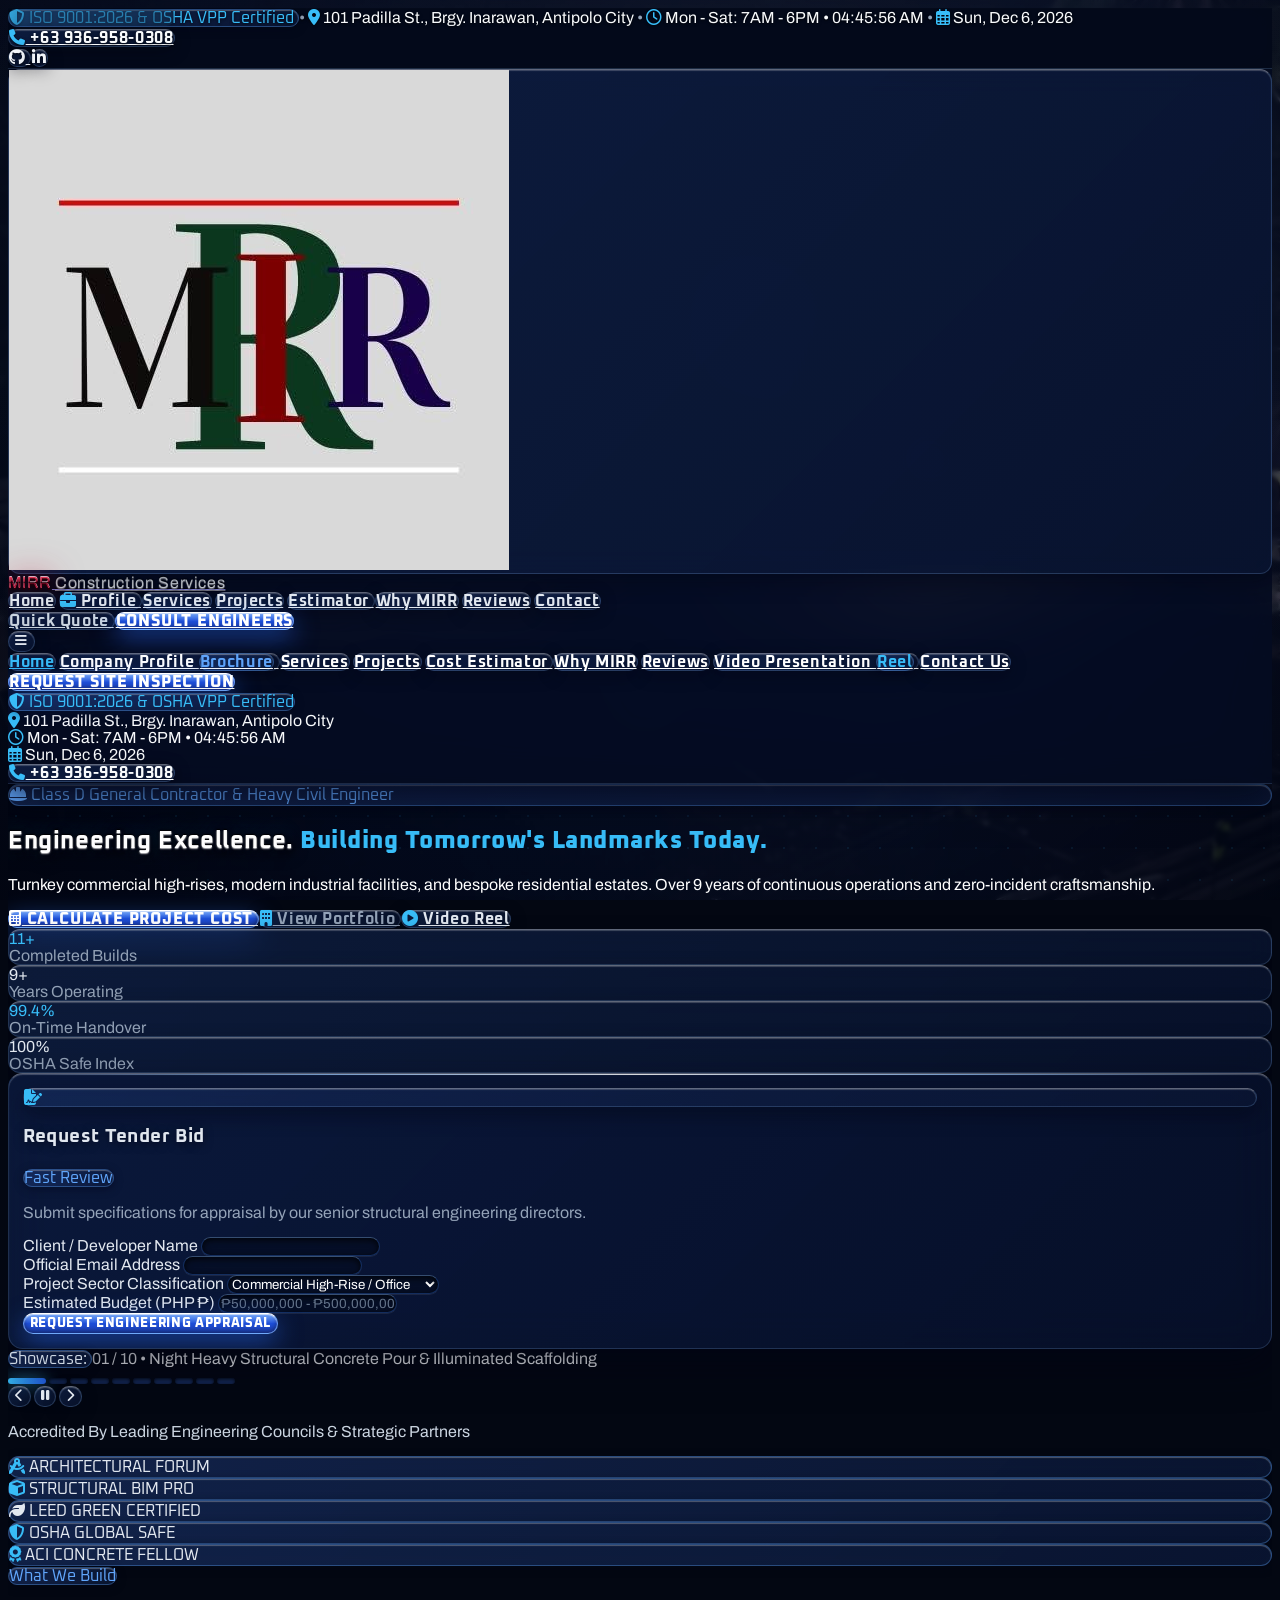
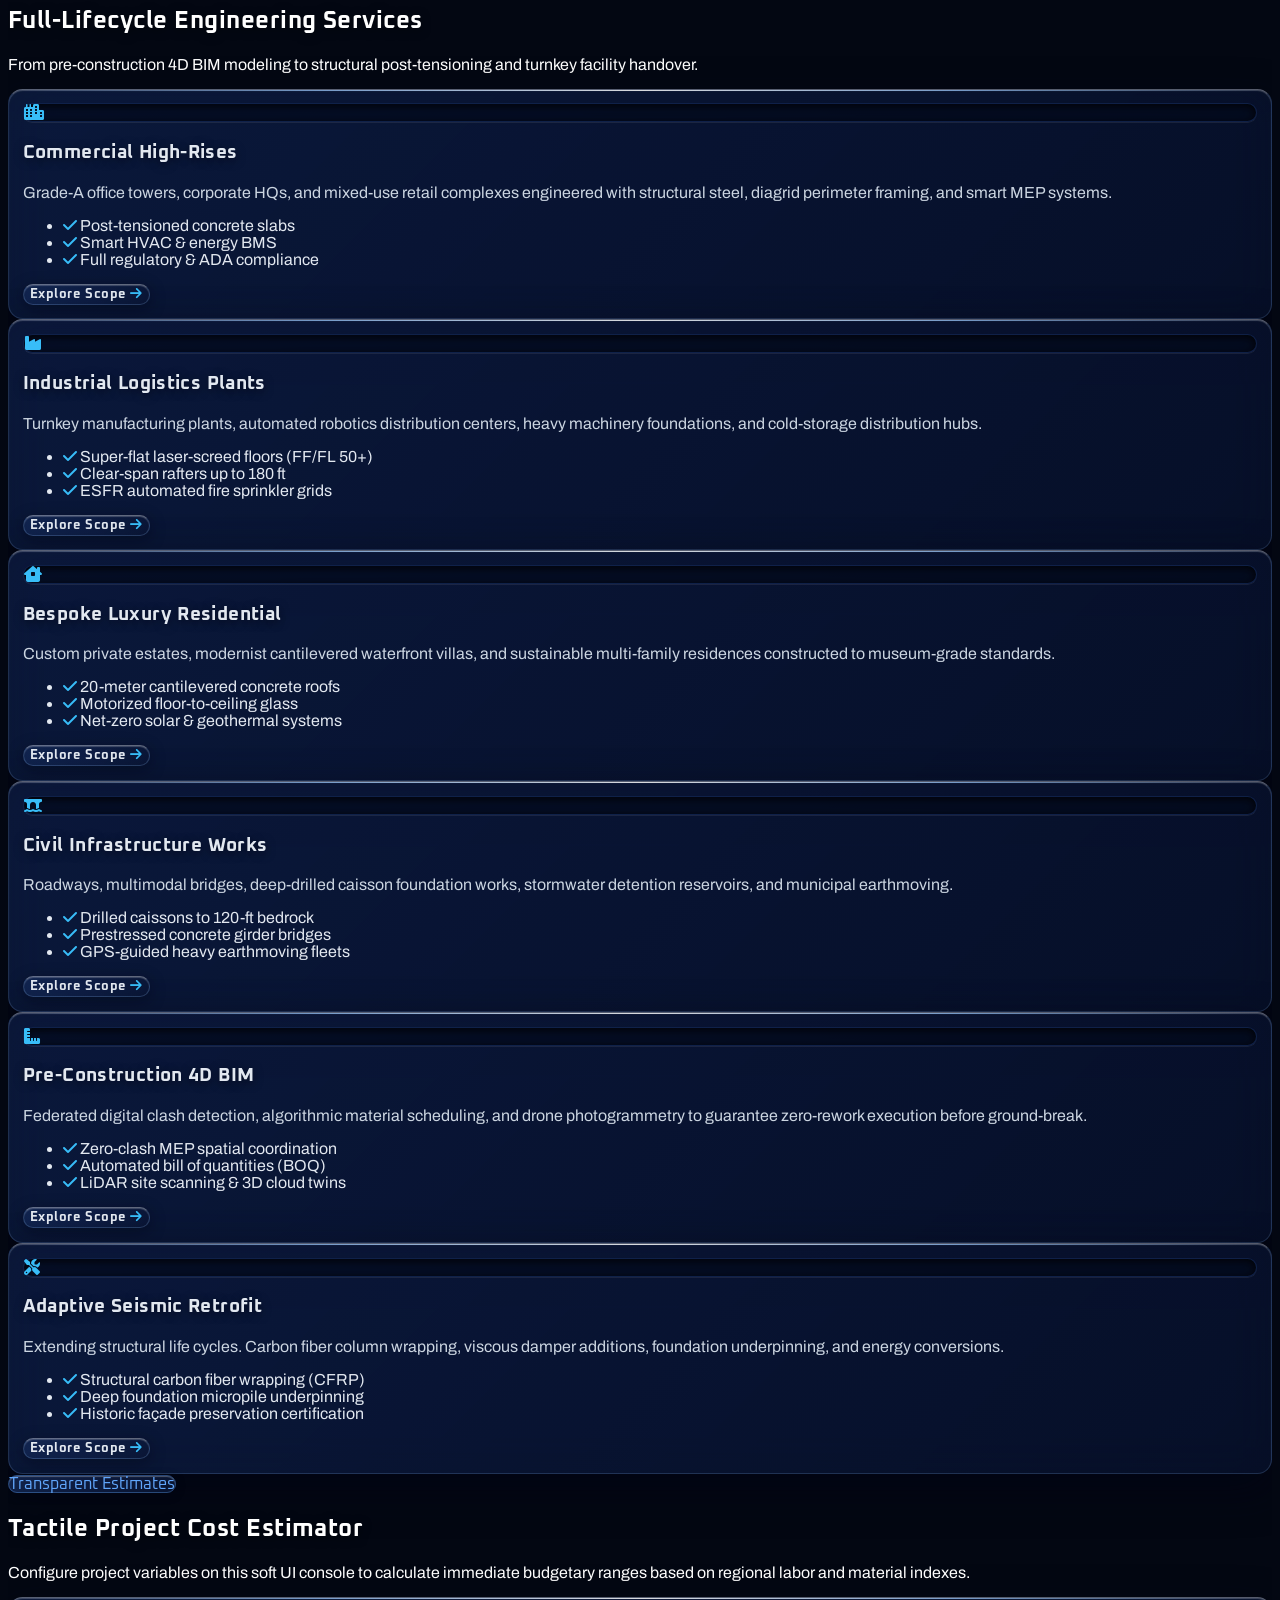
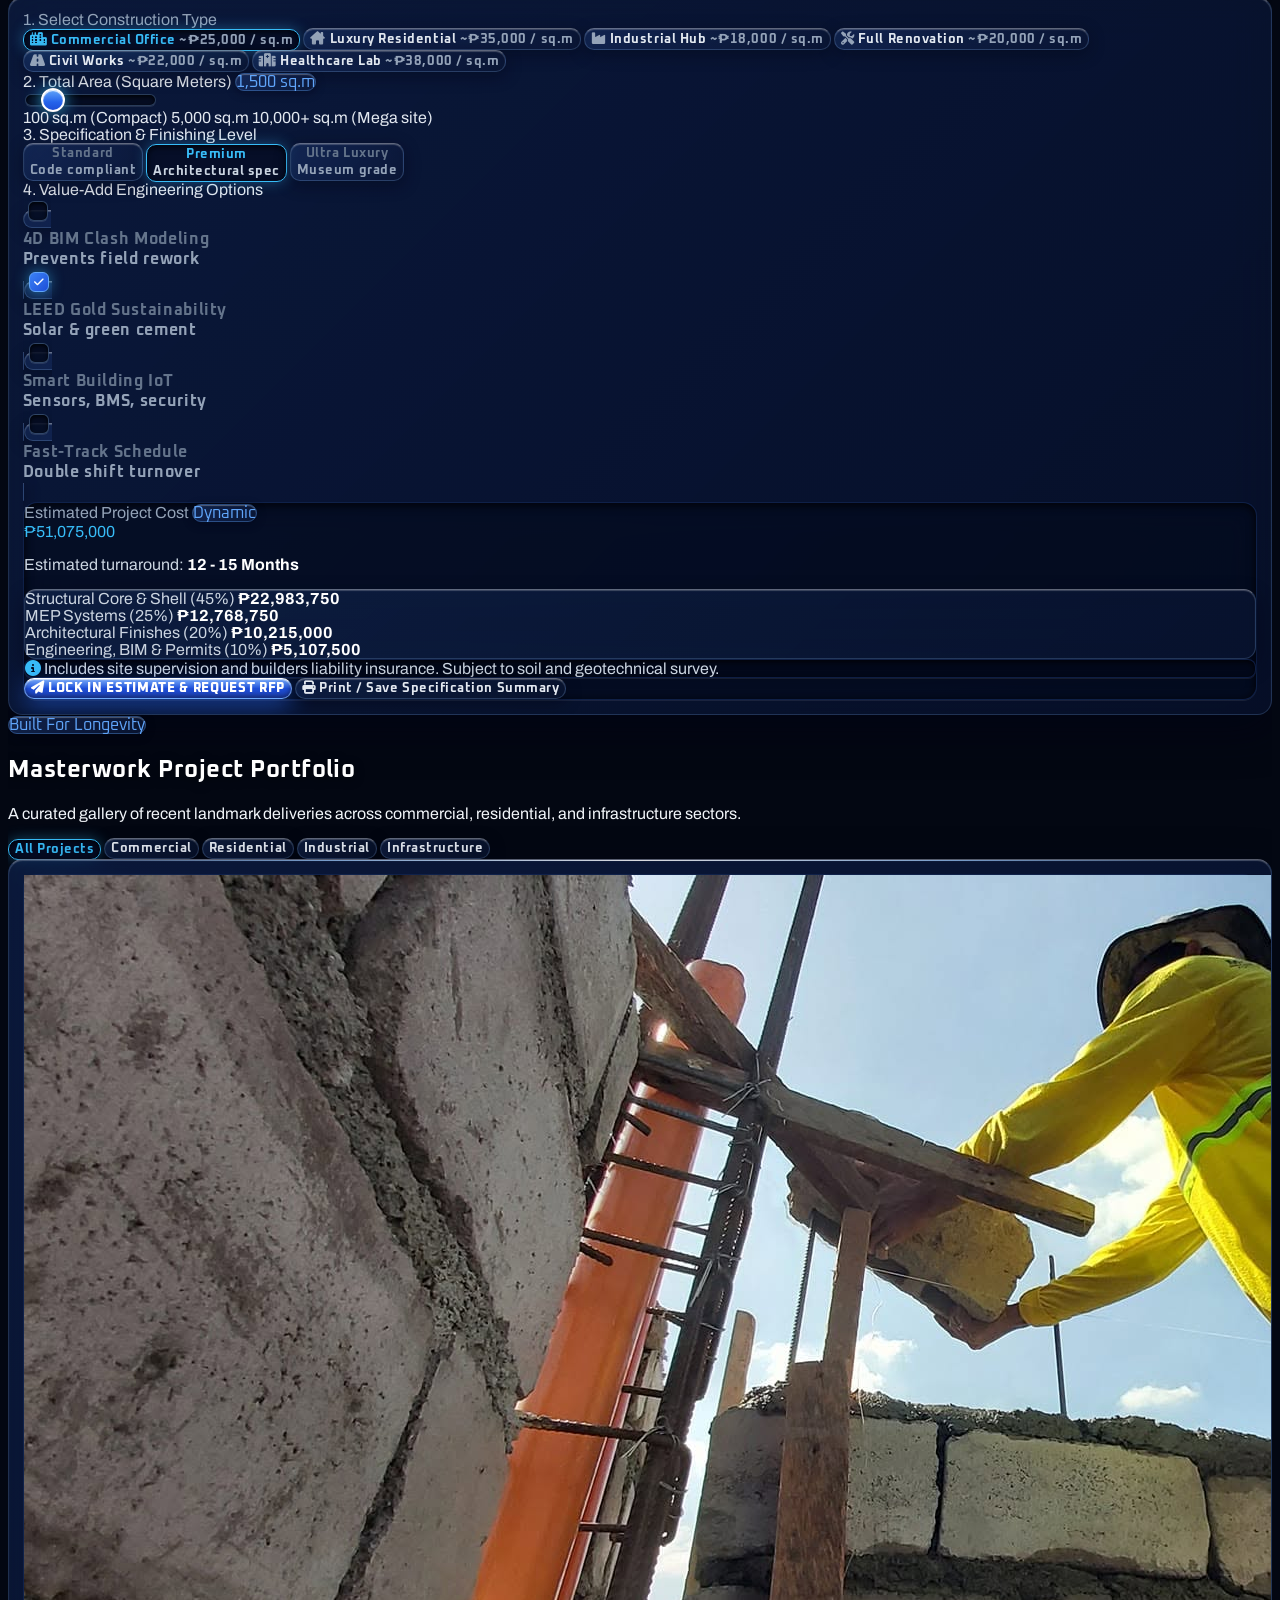
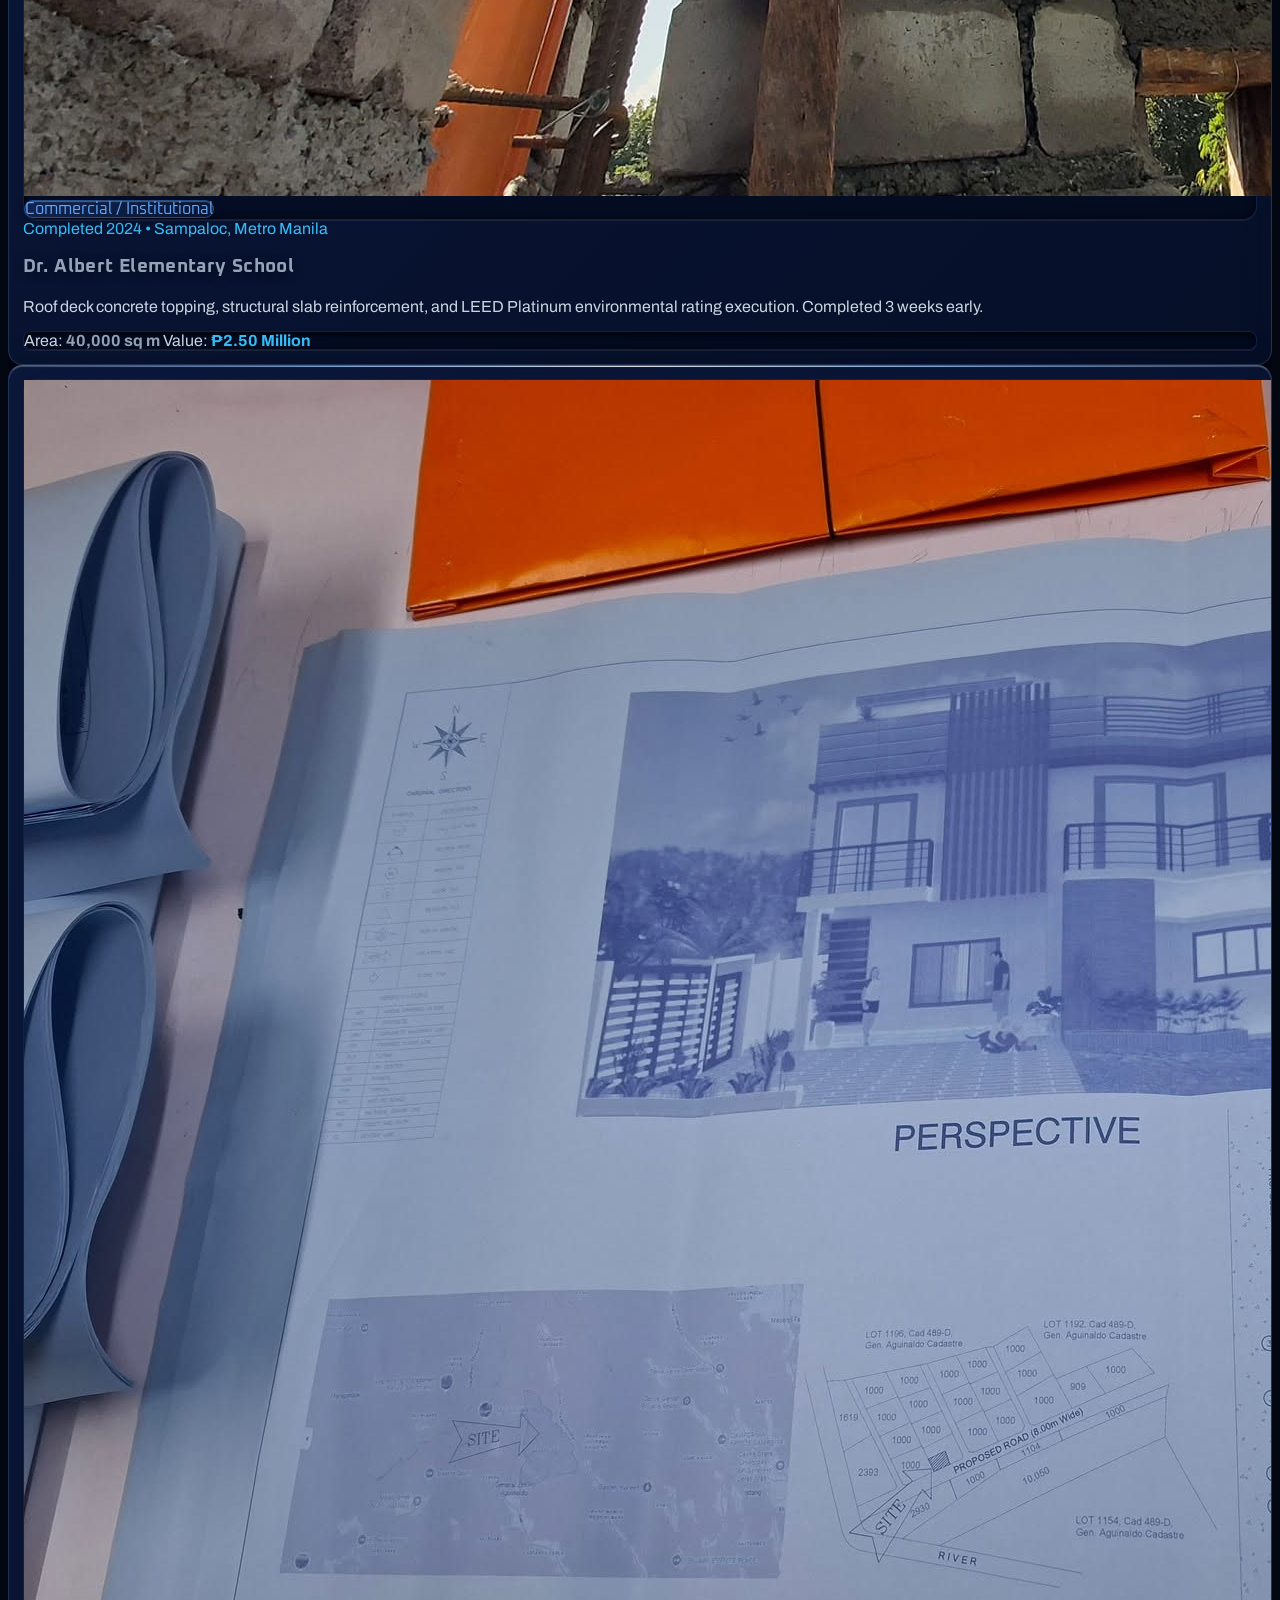
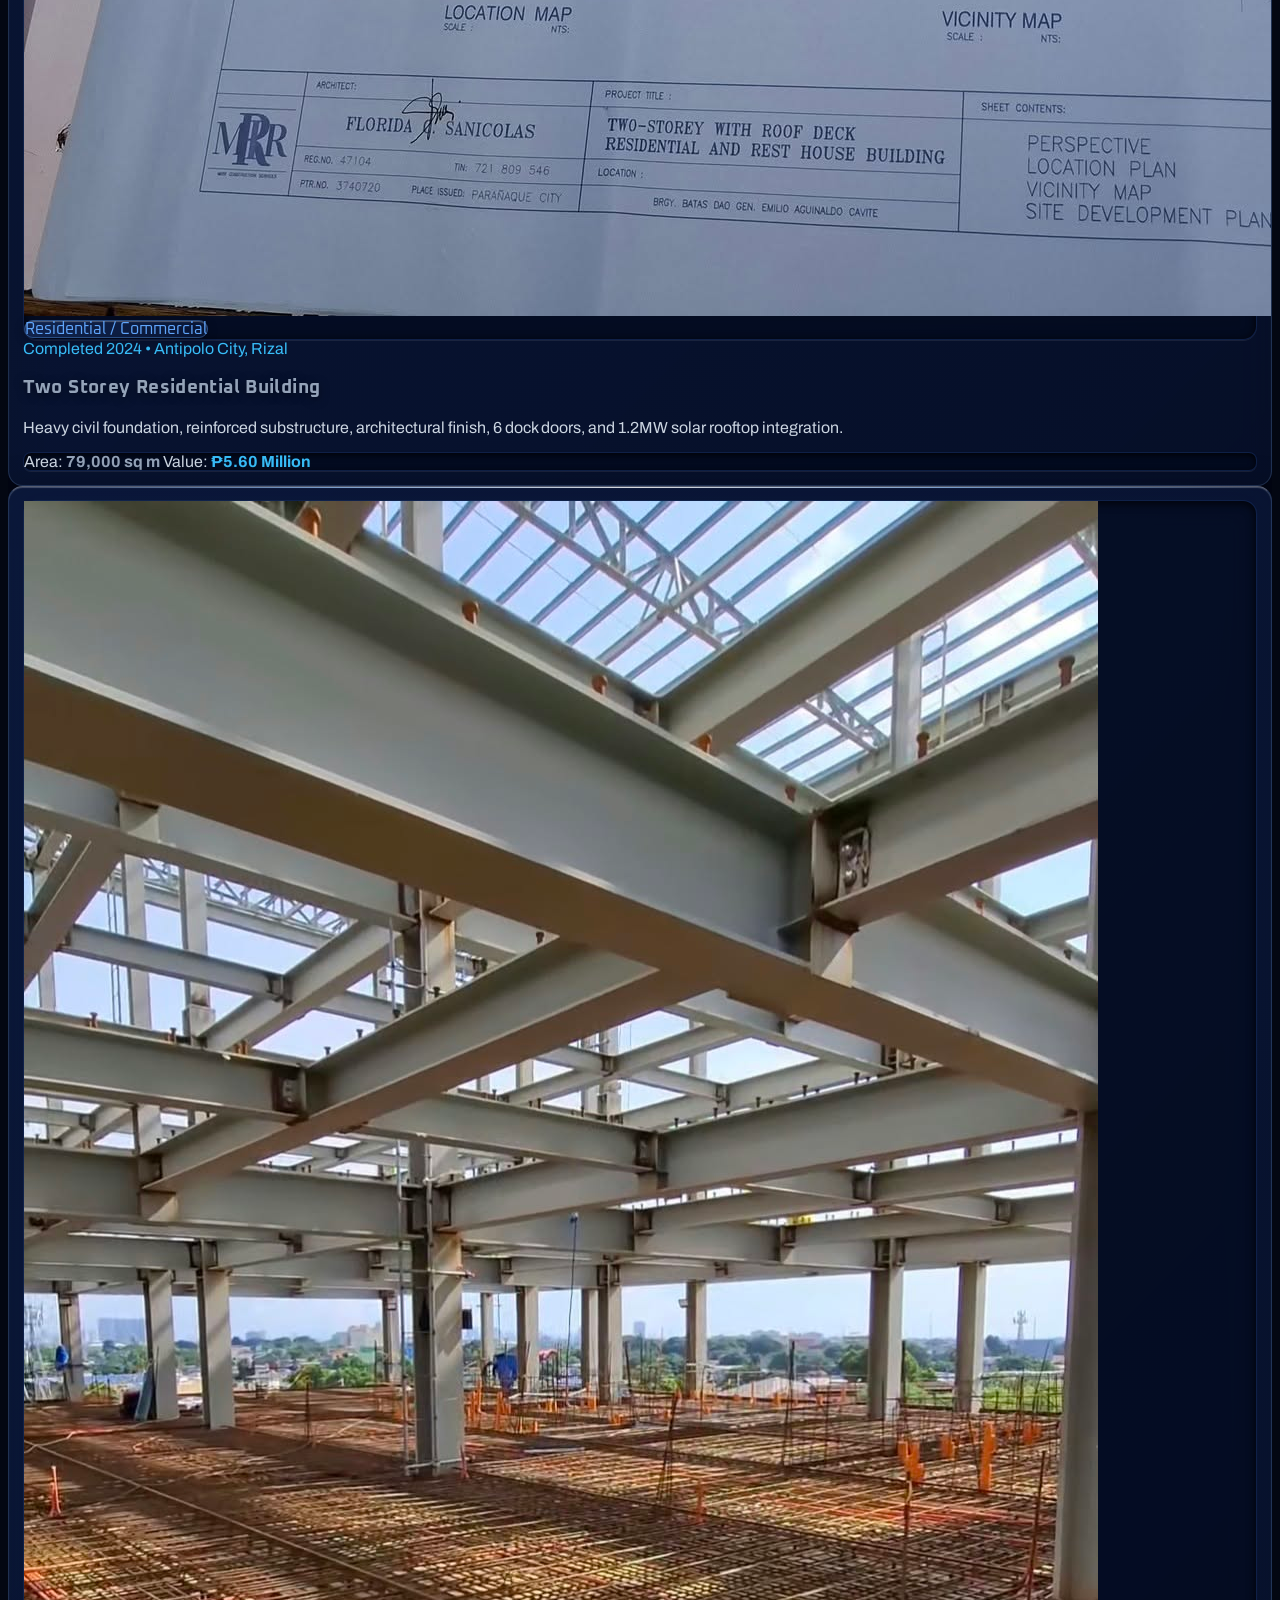
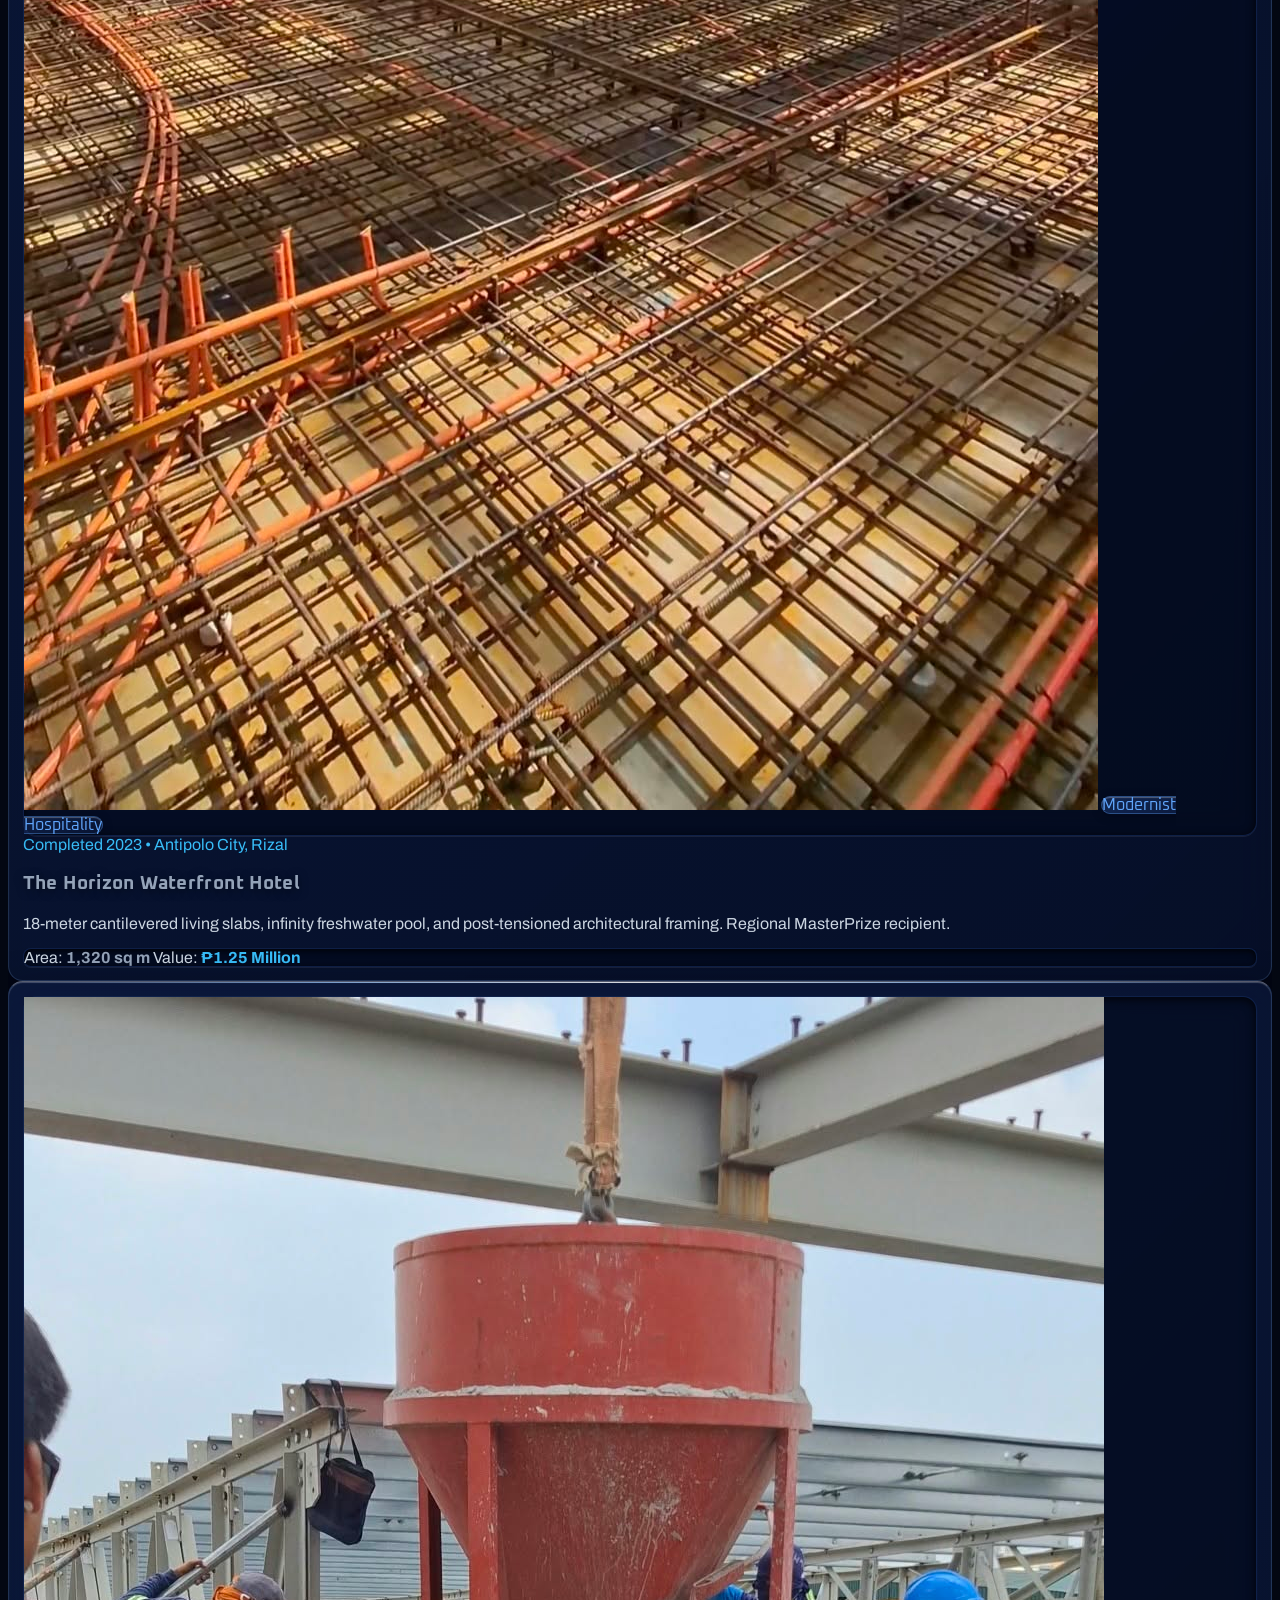
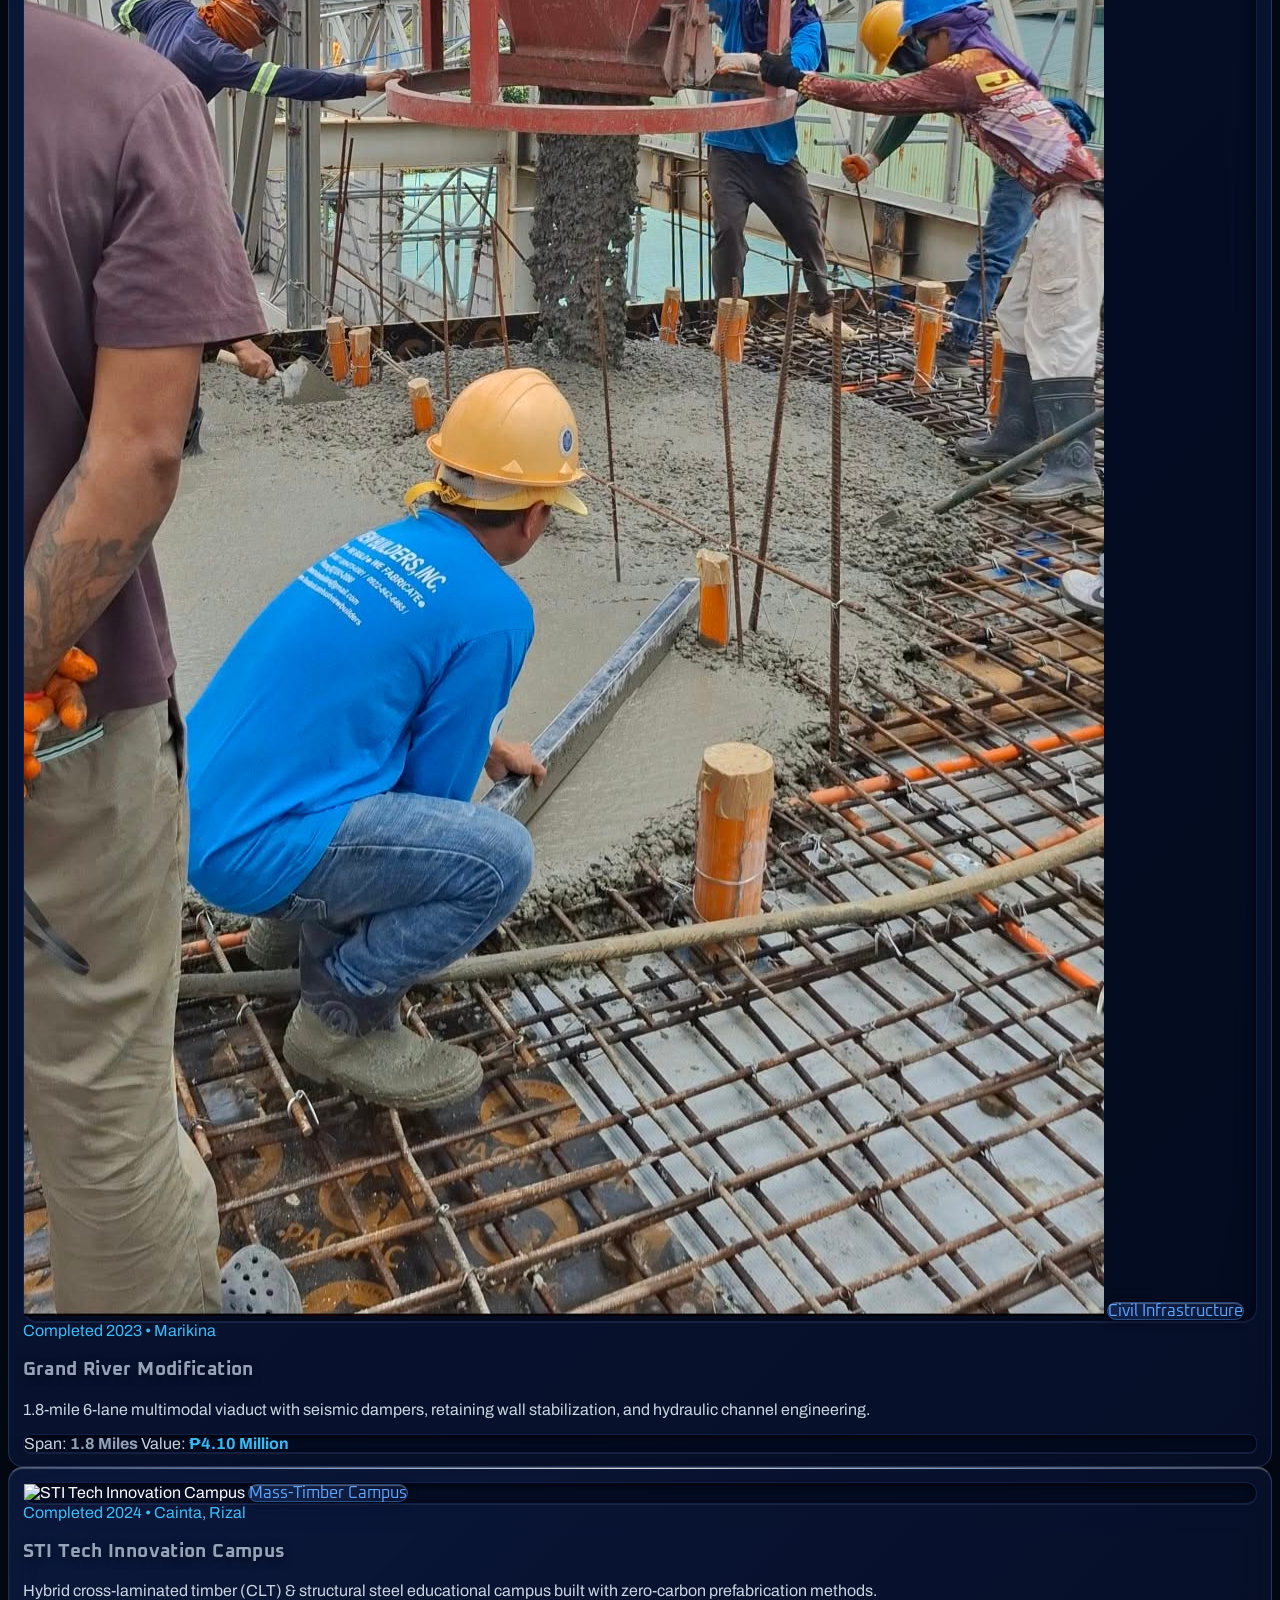
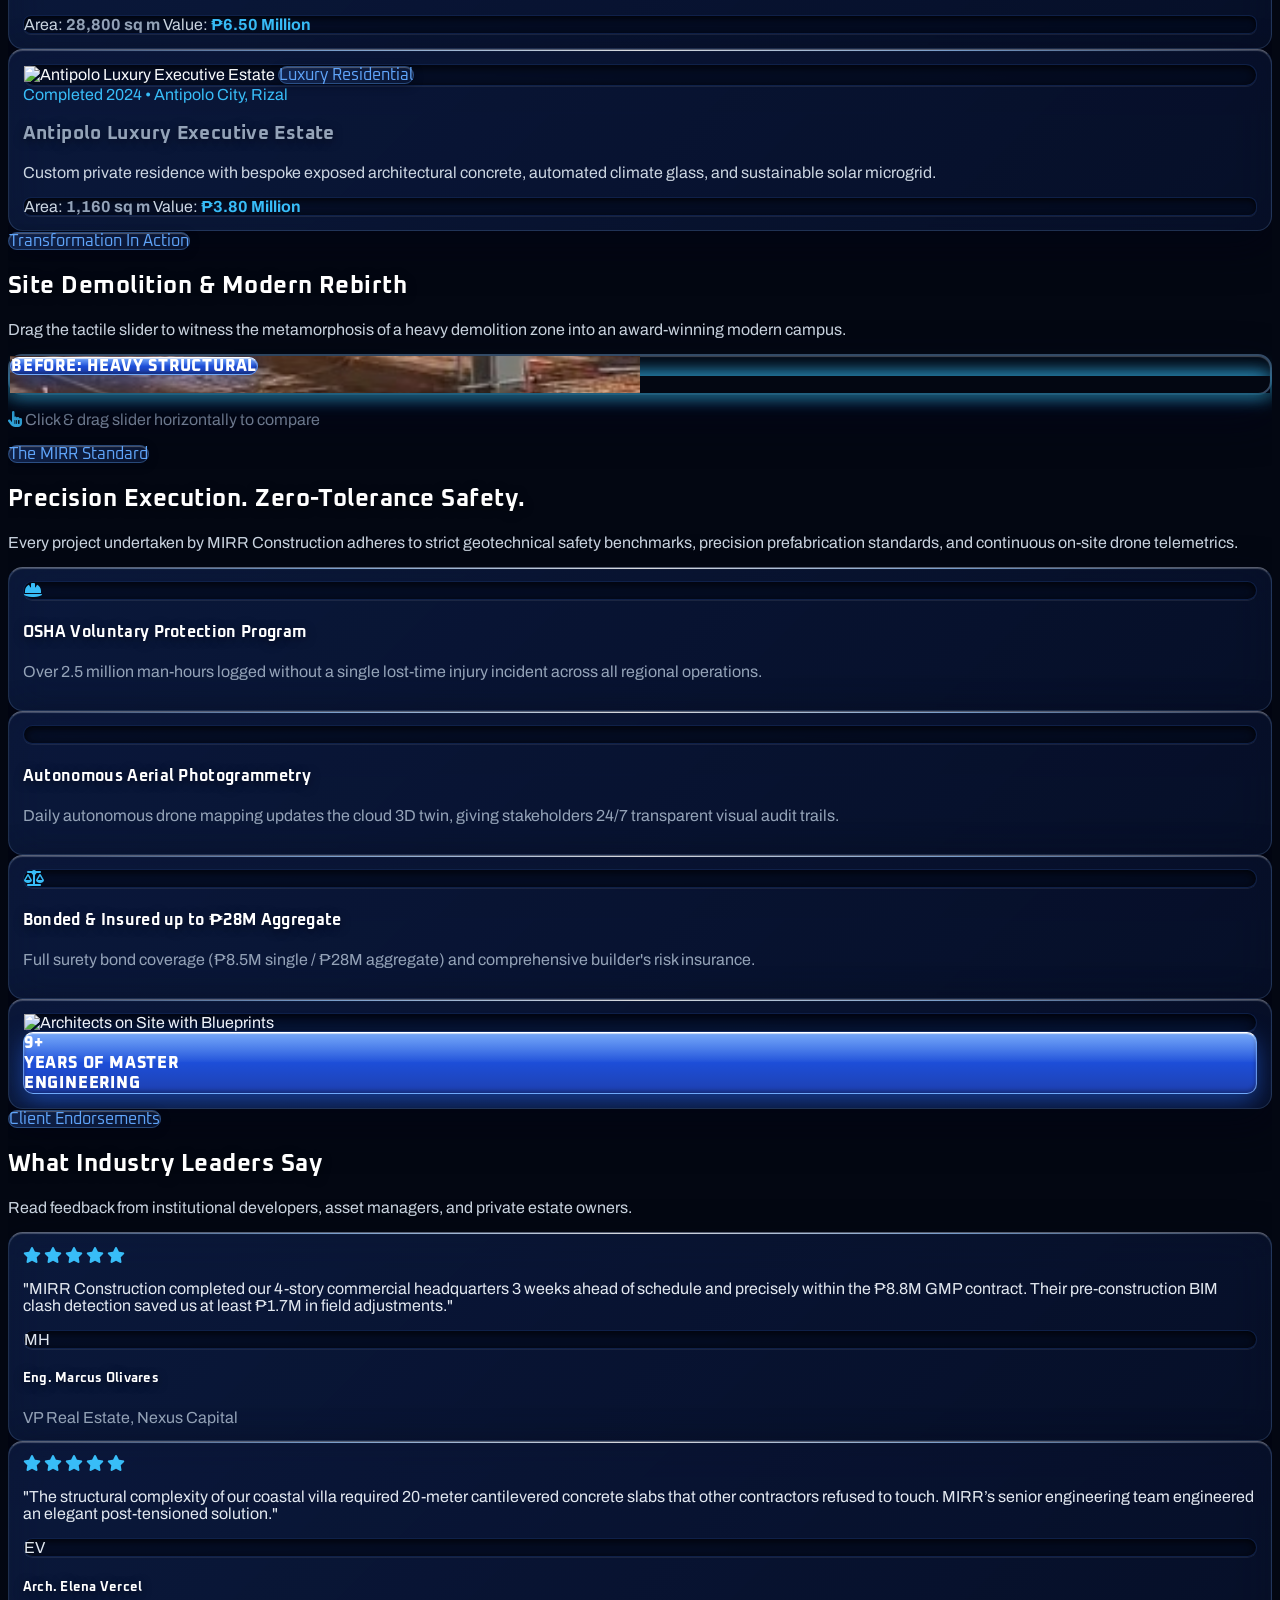
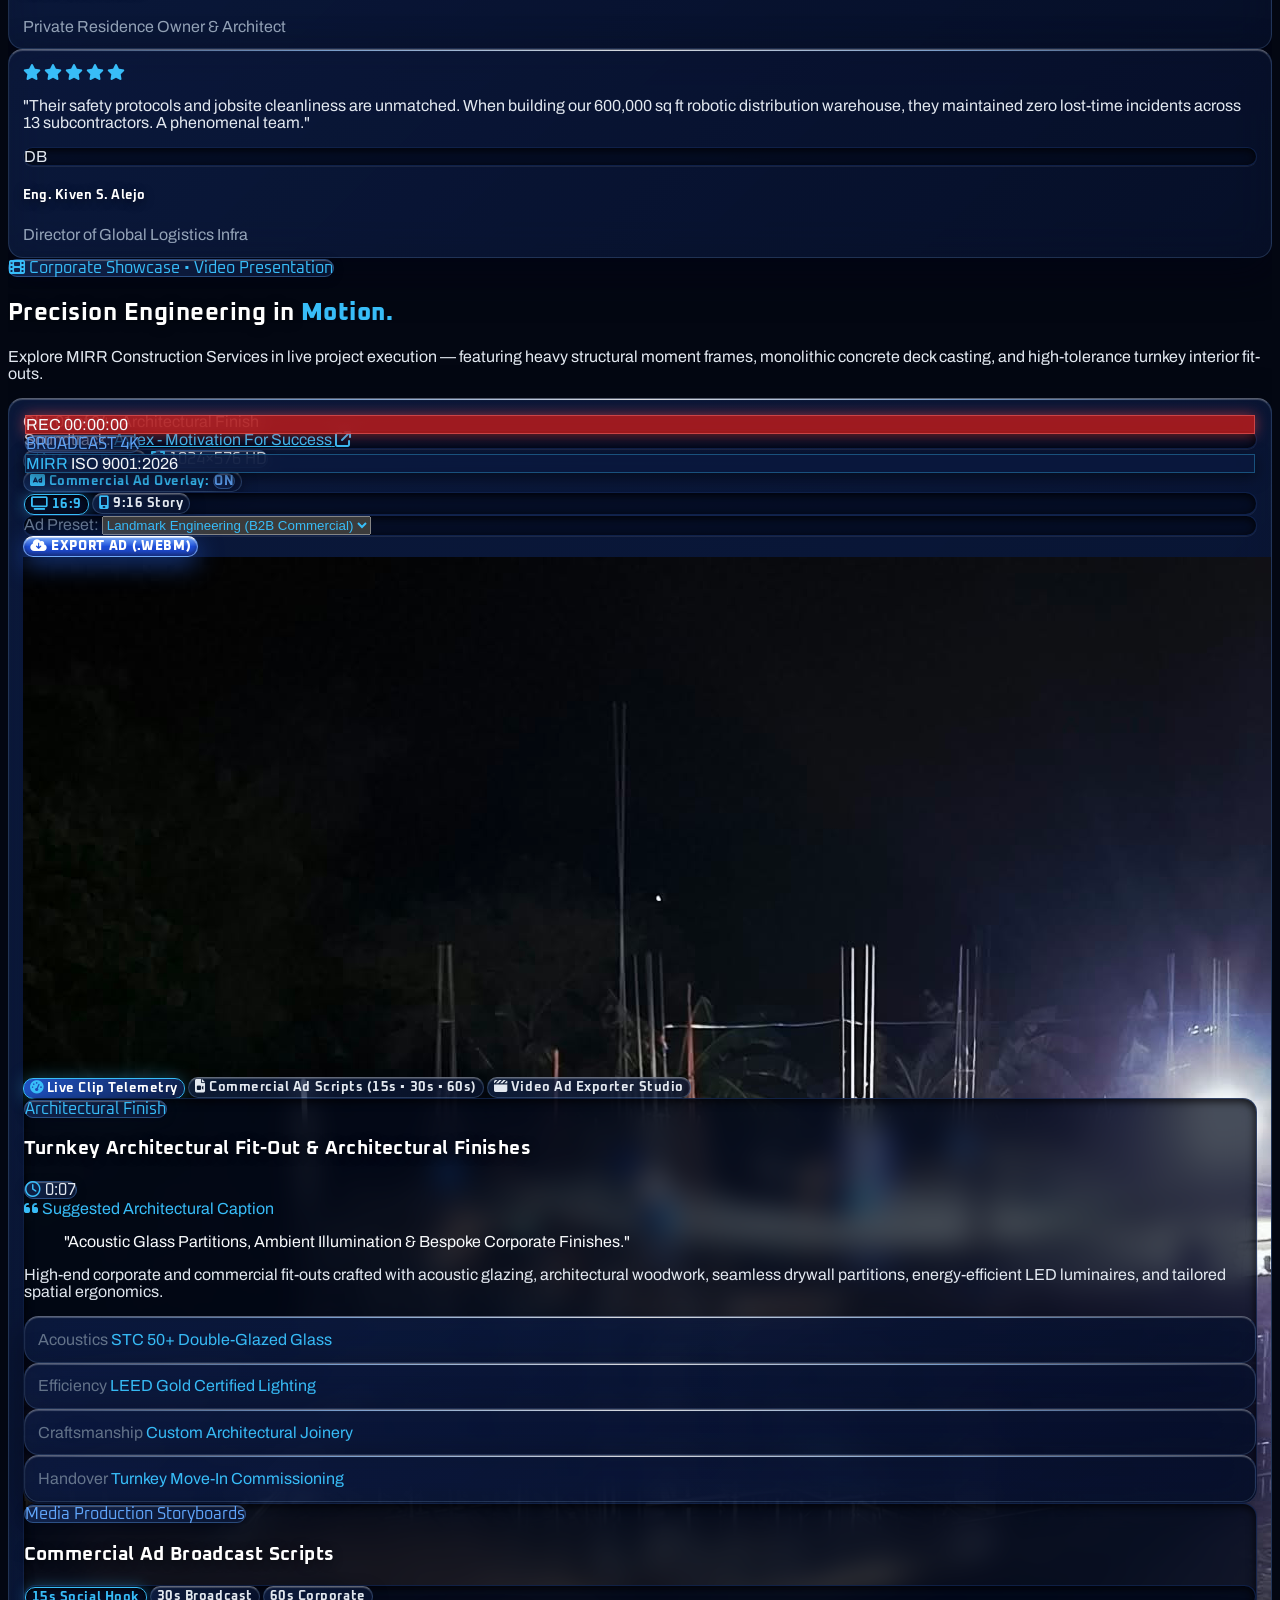
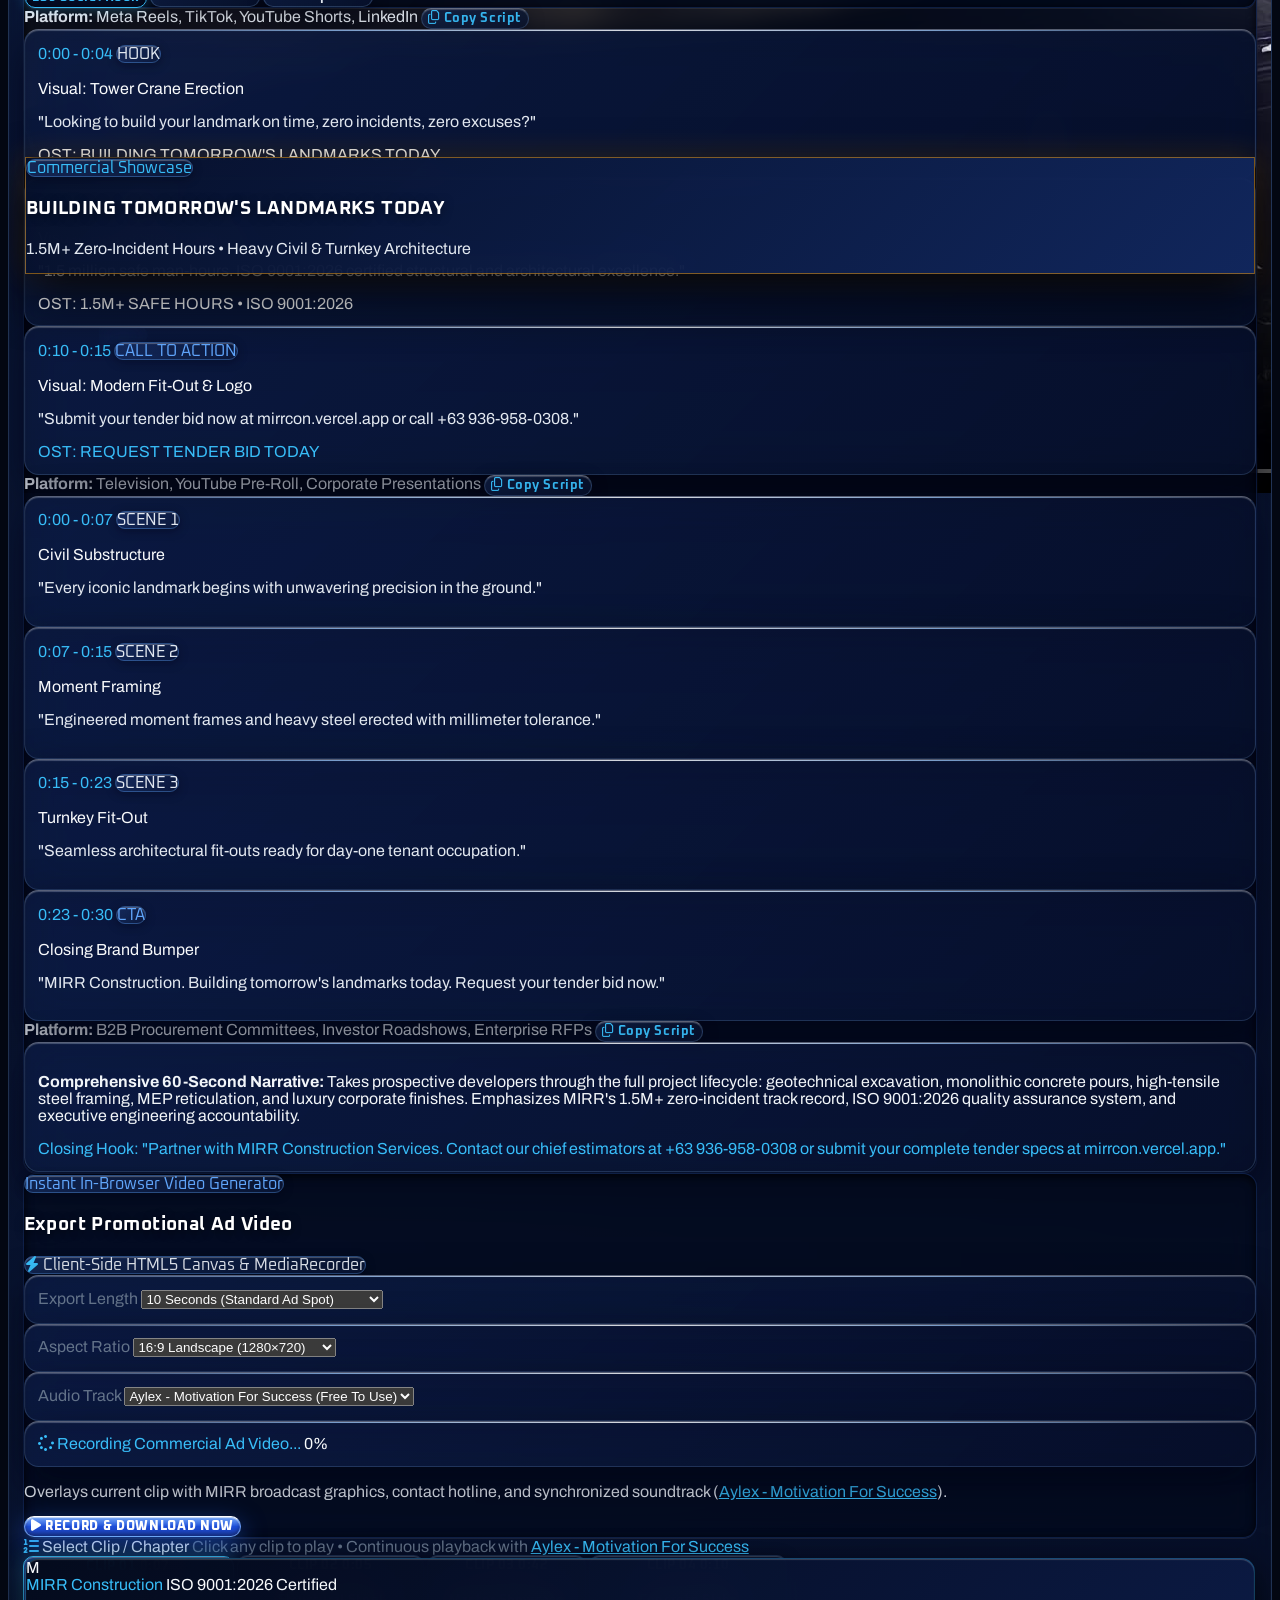
==== commit 774850e5: "feat(media): replace promo video soundtrack with Aylex - Motivation For Success Replace the previous" ====
--- a/index.html
+++ b/index.html
@@ -1365,8 +1365,11 @@
                                     <span class="w-0.5 h-3 bg-cyan-400 rounded-full"></span>
                                     <span class="w-0.5 h-1.5 bg-blue-400 rounded-full"></span>
                                 </div>
-                                <span class="text-slate-300 font-semibold hidden md:inline">Motivational BGM:</span>
-                                <span class="text-amber-400 font-bold truncate max-w-[120px] sm:max-w-[180px]">Inspiring Horizon</span>
+                                <span class="text-slate-300 font-semibold hidden md:inline">Soundtrack:</span>
+                                <a href="https://freetouse.com/music/aylex/motivation-for-success" target="_blank" rel="noopener noreferrer" class="text-amber-400 font-bold truncate max-w-[140px] sm:max-w-[220px] hover:underline flex items-center gap-1" title="Aylex - Motivation For Success (Free To Use Music)">
+                                    <span>Aylex - Motivation For Success</span>
+                                    <i class="fa-solid fa-arrow-up-right-from-square text-[9px] opacity-70"></i>
+                                </a>
                             </div>
 
                             <button type="button" id="promo-music-toggle" onclick="togglePromoMusic()" class="neu-btn px-2.5 py-1 text-[11px] text-amber-400 font-bold flex items-center gap-1.5" title="Toggle Motivational Background Music">
@@ -1419,7 +1422,7 @@
                     </div>
 
                     <!-- Hidden Background Music Track (Replaces Raw Video Audio) -->
-                    <audio id="promo-bg-music" src="Media/motivational-bgm.wav" preload="auto" loop></audio>
+                    <audio id="promo-bg-music" src="Media/aylex-motivation-for-success.mp3" preload="auto" loop></audio>
 
                     <!-- Main Video Stage (Strictly Contained Aspect-Video Ratio with Commercial Ad Broadcast Graphics) -->
                     <div id="promo-video-stage-wrapper" class="relative w-full aspect-video rounded-xl overflow-hidden bg-black shadow-inner border border-white/10 group">
@@ -1709,7 +1712,7 @@
                             <div class="neu-card p-3 rounded-xl border border-white/5">
                                 <label class="text-[10px] uppercase font-bold text-slate-400 block mb-1">Audio Track</label>
                                 <select id="export-audio-select" class="w-full bg-slate-900 border border-white/10 rounded-lg p-2 text-white font-bold outline-none">
-                                    <option value="bgm" selected>Motivational BGM (Inspiring Horizon)</option>
+                                    <option value="bgm" selected>Aylex - Motivation For Success (Free To Use)</option>
                                     <option value="silent">Silent / No Audio</option>
                                 </select>
                             </div>
@@ -1730,7 +1733,7 @@
 
                         <div class="mt-4 pt-3 border-t border-white/10 flex flex-col sm:flex-row items-center justify-between gap-3">
                             <p class="text-[11px] text-slate-300">
-                                Overlays current clip with MIRR broadcast graphics, contact hotline, and synchronized motivational soundtrack.
+                                Overlays current clip with MIRR broadcast graphics, contact hotline, and synchronized soundtrack (<a href="https://freetouse.com/music/aylex/motivation-for-success" target="_blank" rel="noopener noreferrer" class="text-amber-400 hover:underline">Aylex - Motivation For Success</a>).
                             </p>
                             <button type="button" onclick="startExportAdVideo()" class="neu-btn-primary px-5 py-2.5 text-xs font-black uppercase tracking-wider flex items-center gap-2 flex-shrink-0 shadow-lg">
                                 <i class="fa-solid fa-play"></i>
@@ -1745,7 +1748,7 @@
                             <span class="font-heading font-extrabold text-slate-200 uppercase tracking-wider text-[11px] flex items-center gap-1.5">
                                 <i class="fa-solid fa-list-ol text-amber-400"></i> Select Clip / Chapter
                             </span>
-                            <span class="text-[10px] text-slate-400 font-medium">Click any clip to play • Continuous playback with motivational soundtrack</span>
+                            <span class="text-[10px] text-slate-400 font-medium">Click any clip to play • Continuous playback with <a href="https://freetouse.com/music/aylex/motivation-for-success" target="_blank" rel="noopener noreferrer" class="text-amber-400 hover:underline">Aylex - Motivation For Success</a></span>
                         </div>
                         <div class="grid grid-cols-1 sm:grid-cols-2 lg:grid-cols-4 gap-3">
                             <button type="button" onclick="switchPromoClip(0)" class="promo-clip-btn active neu-btn p-3 text-left rounded-xl transition-all border border-amber-400/50 flex flex-col justify-between">
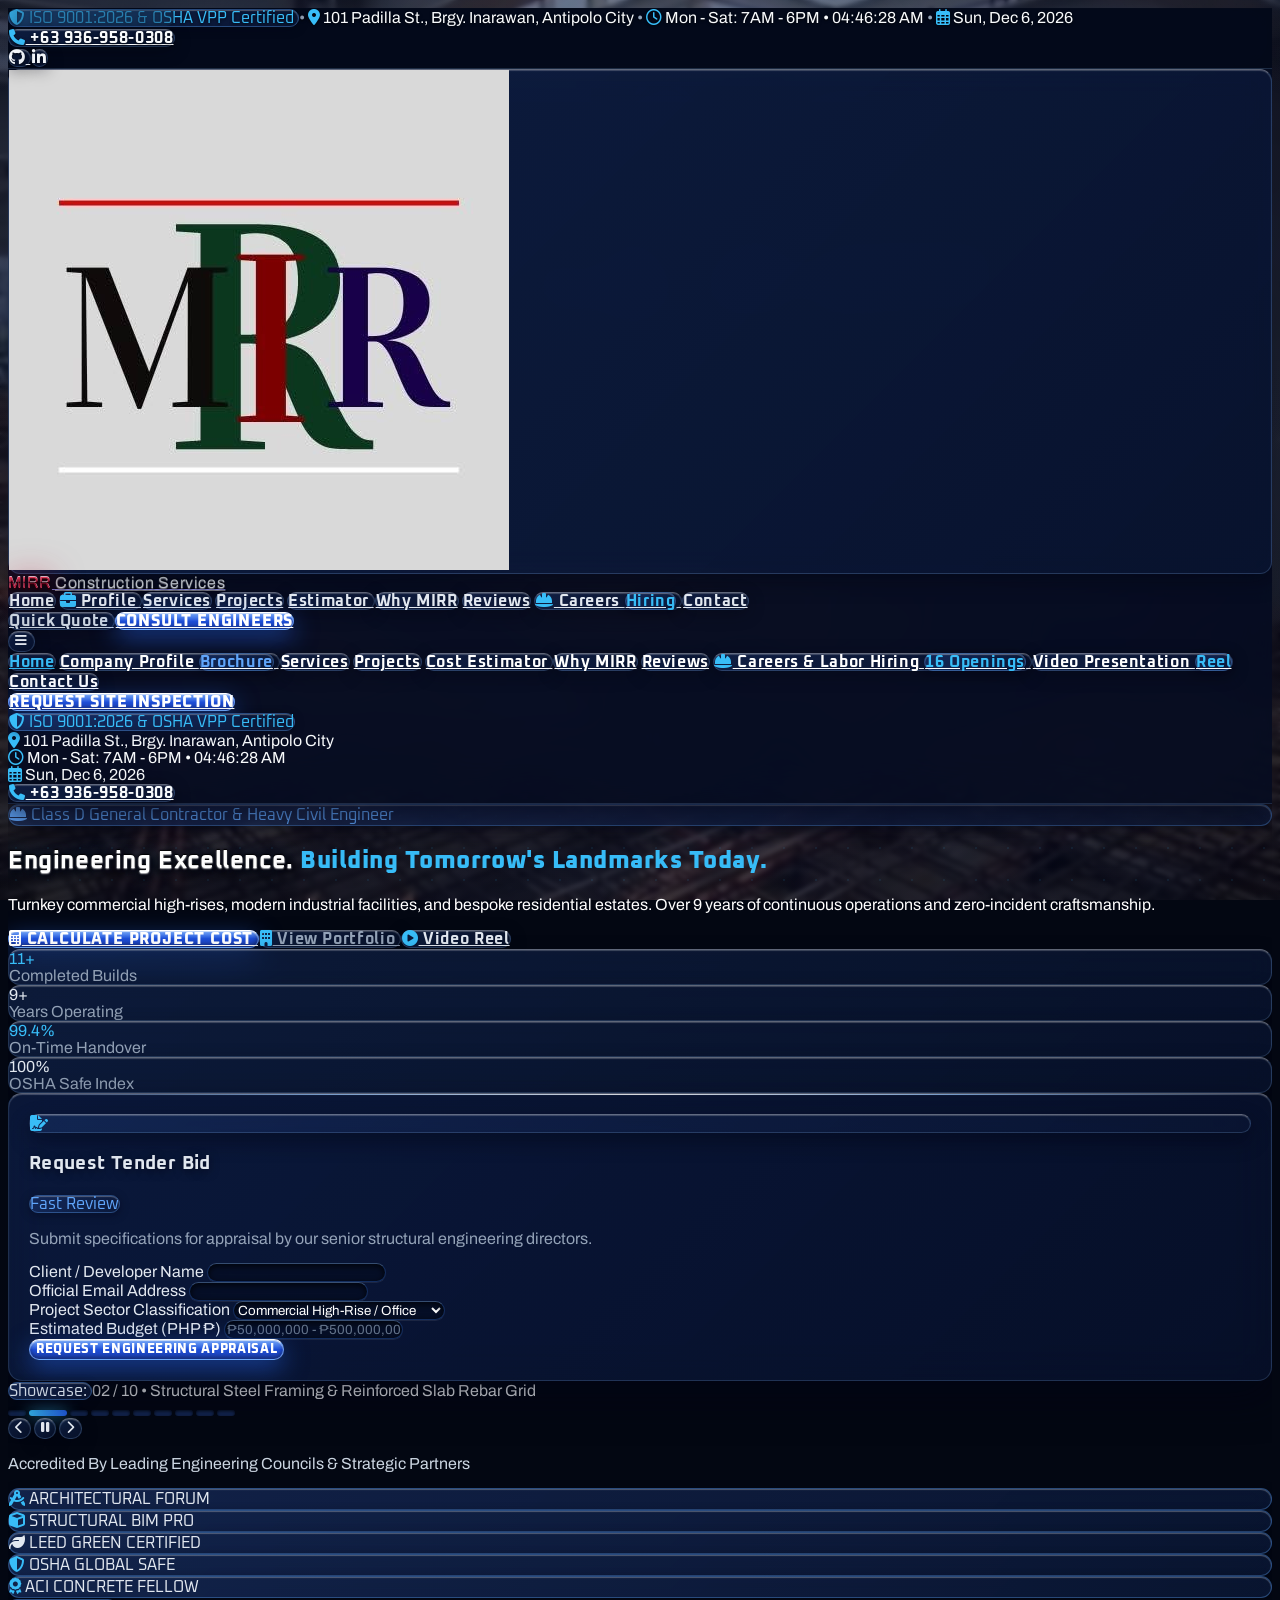
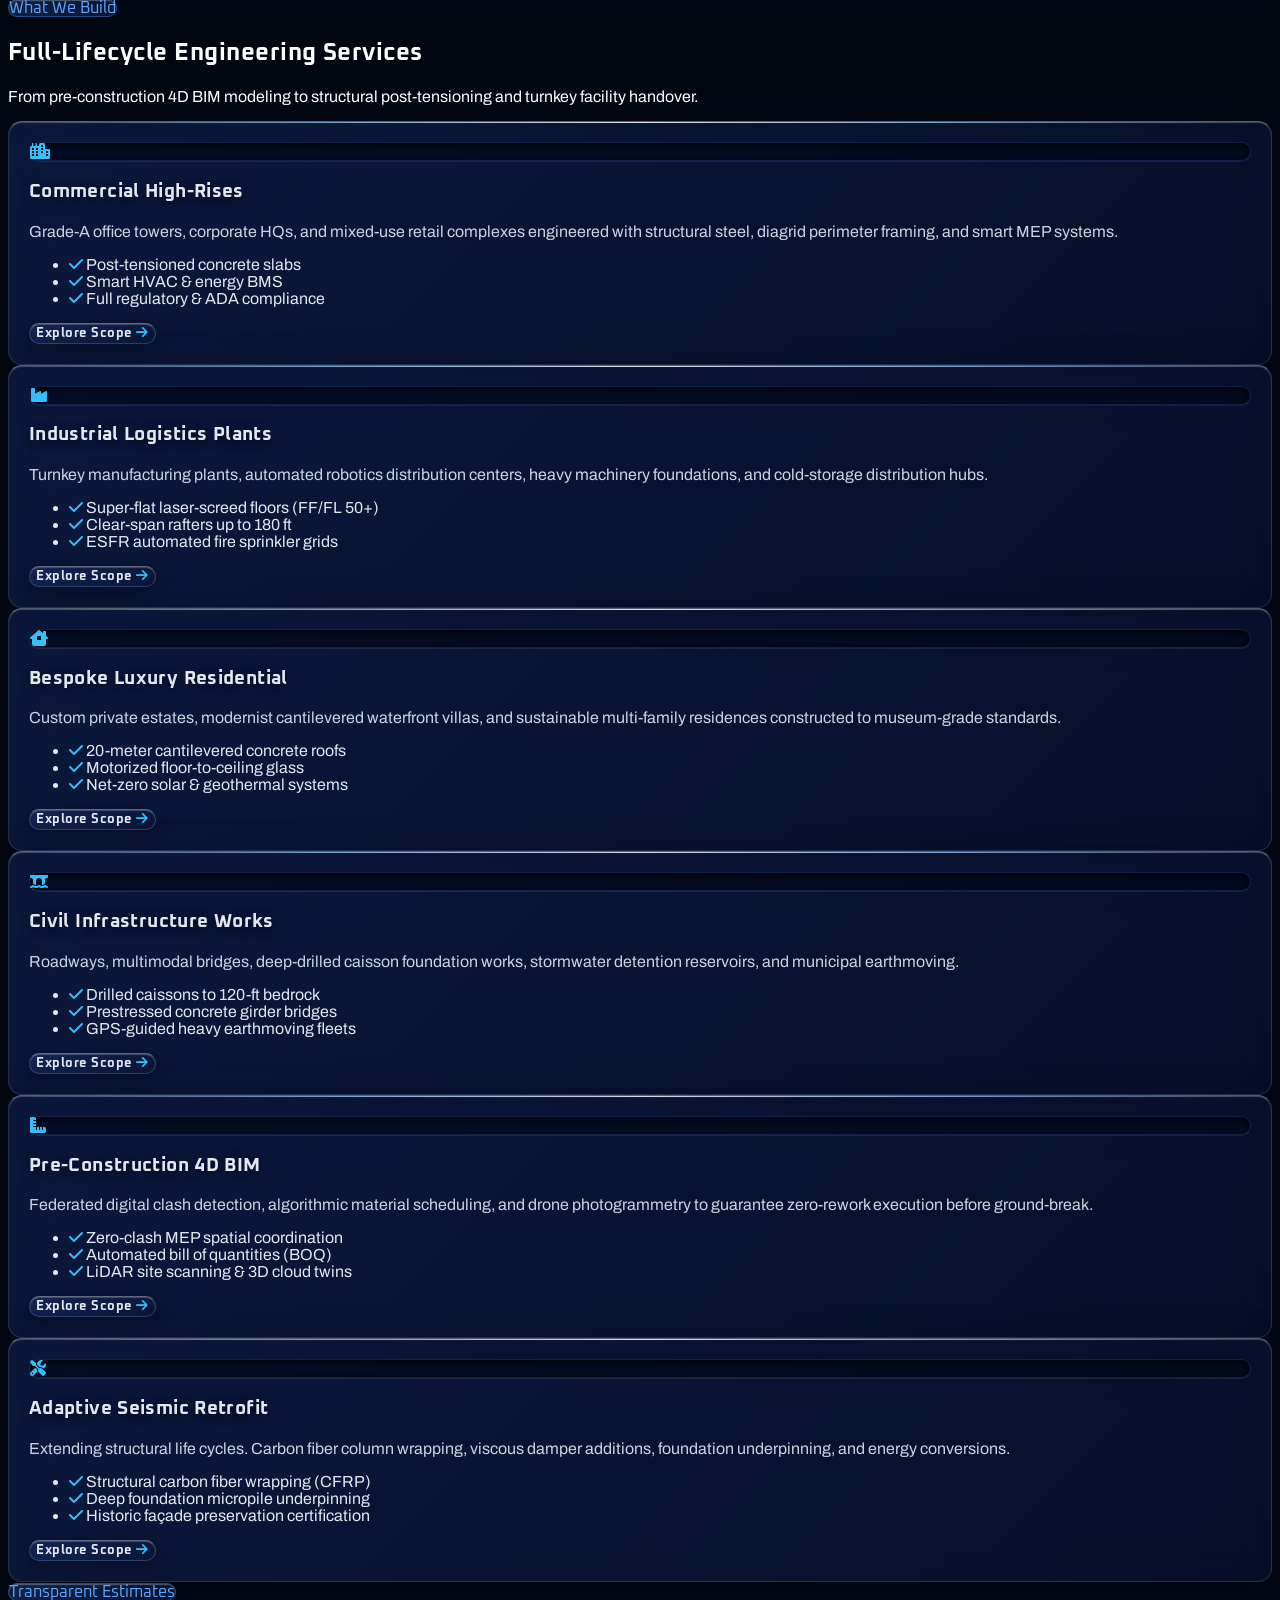
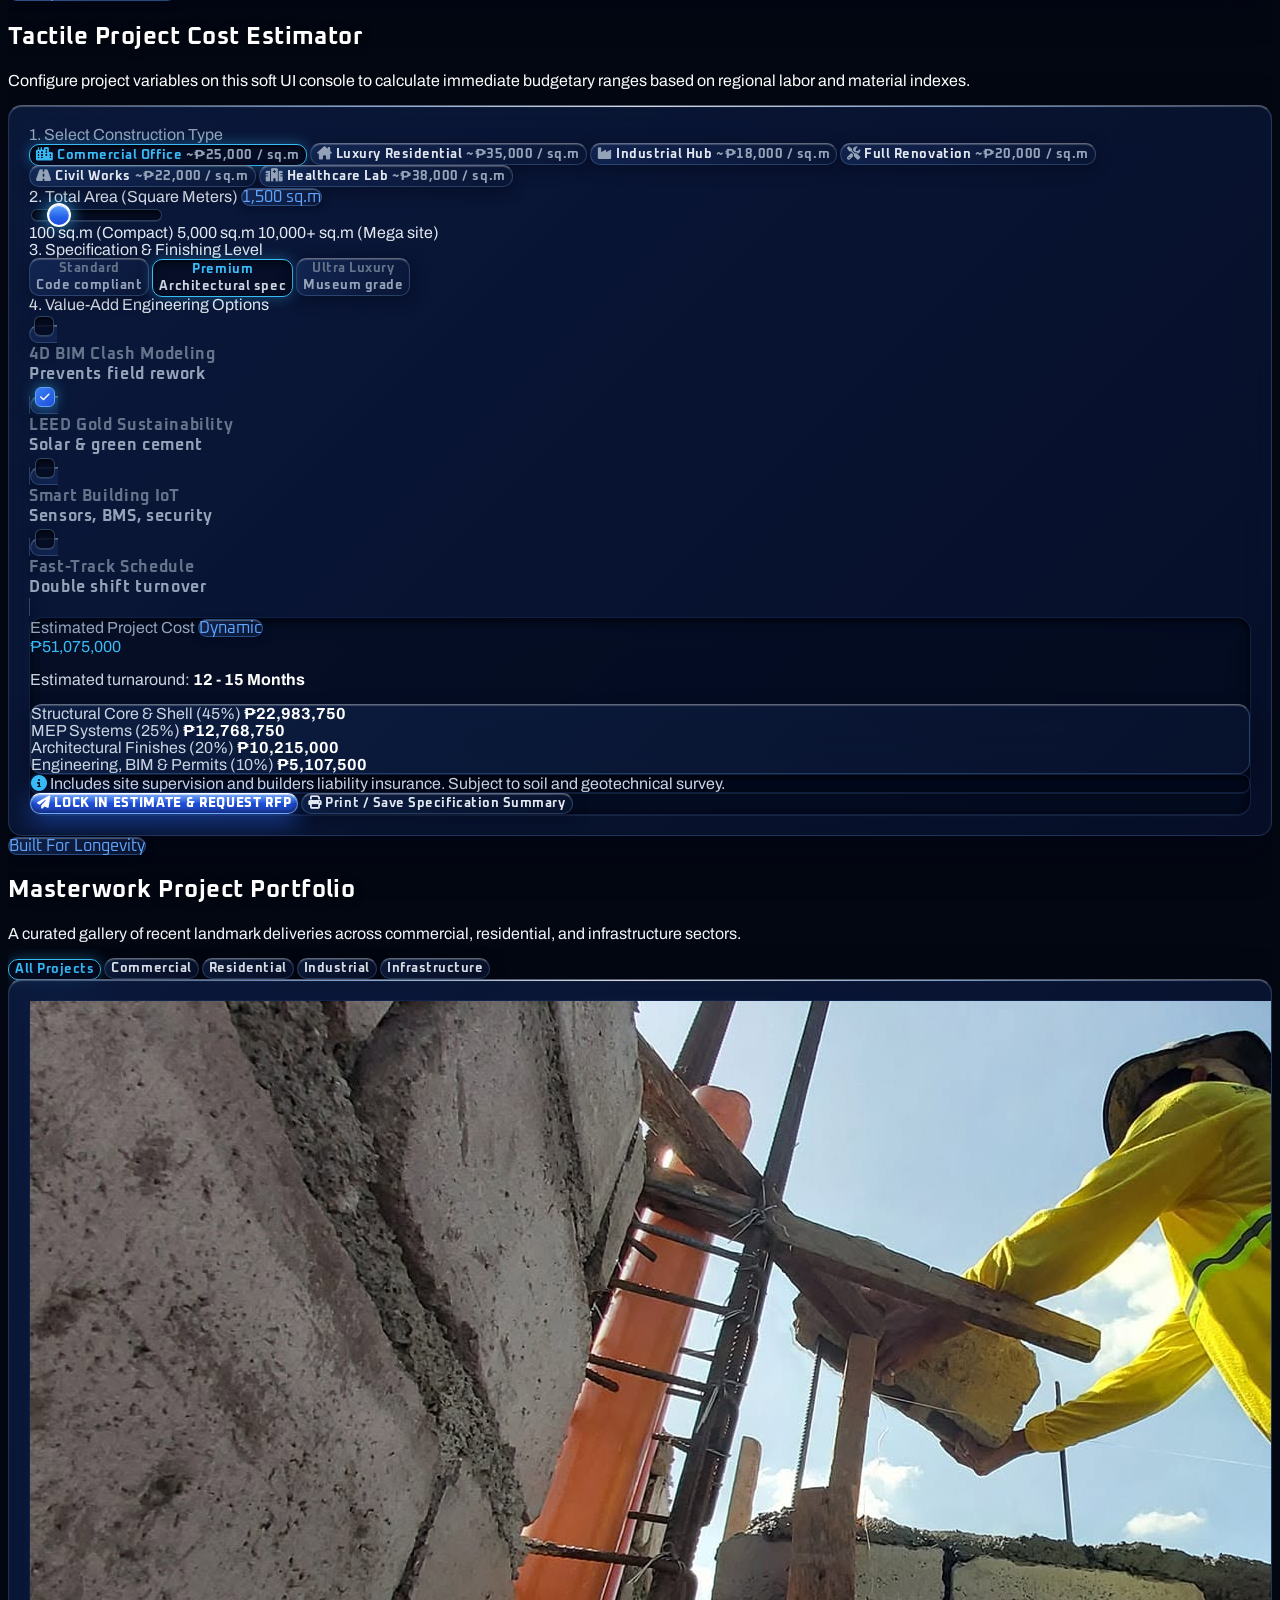
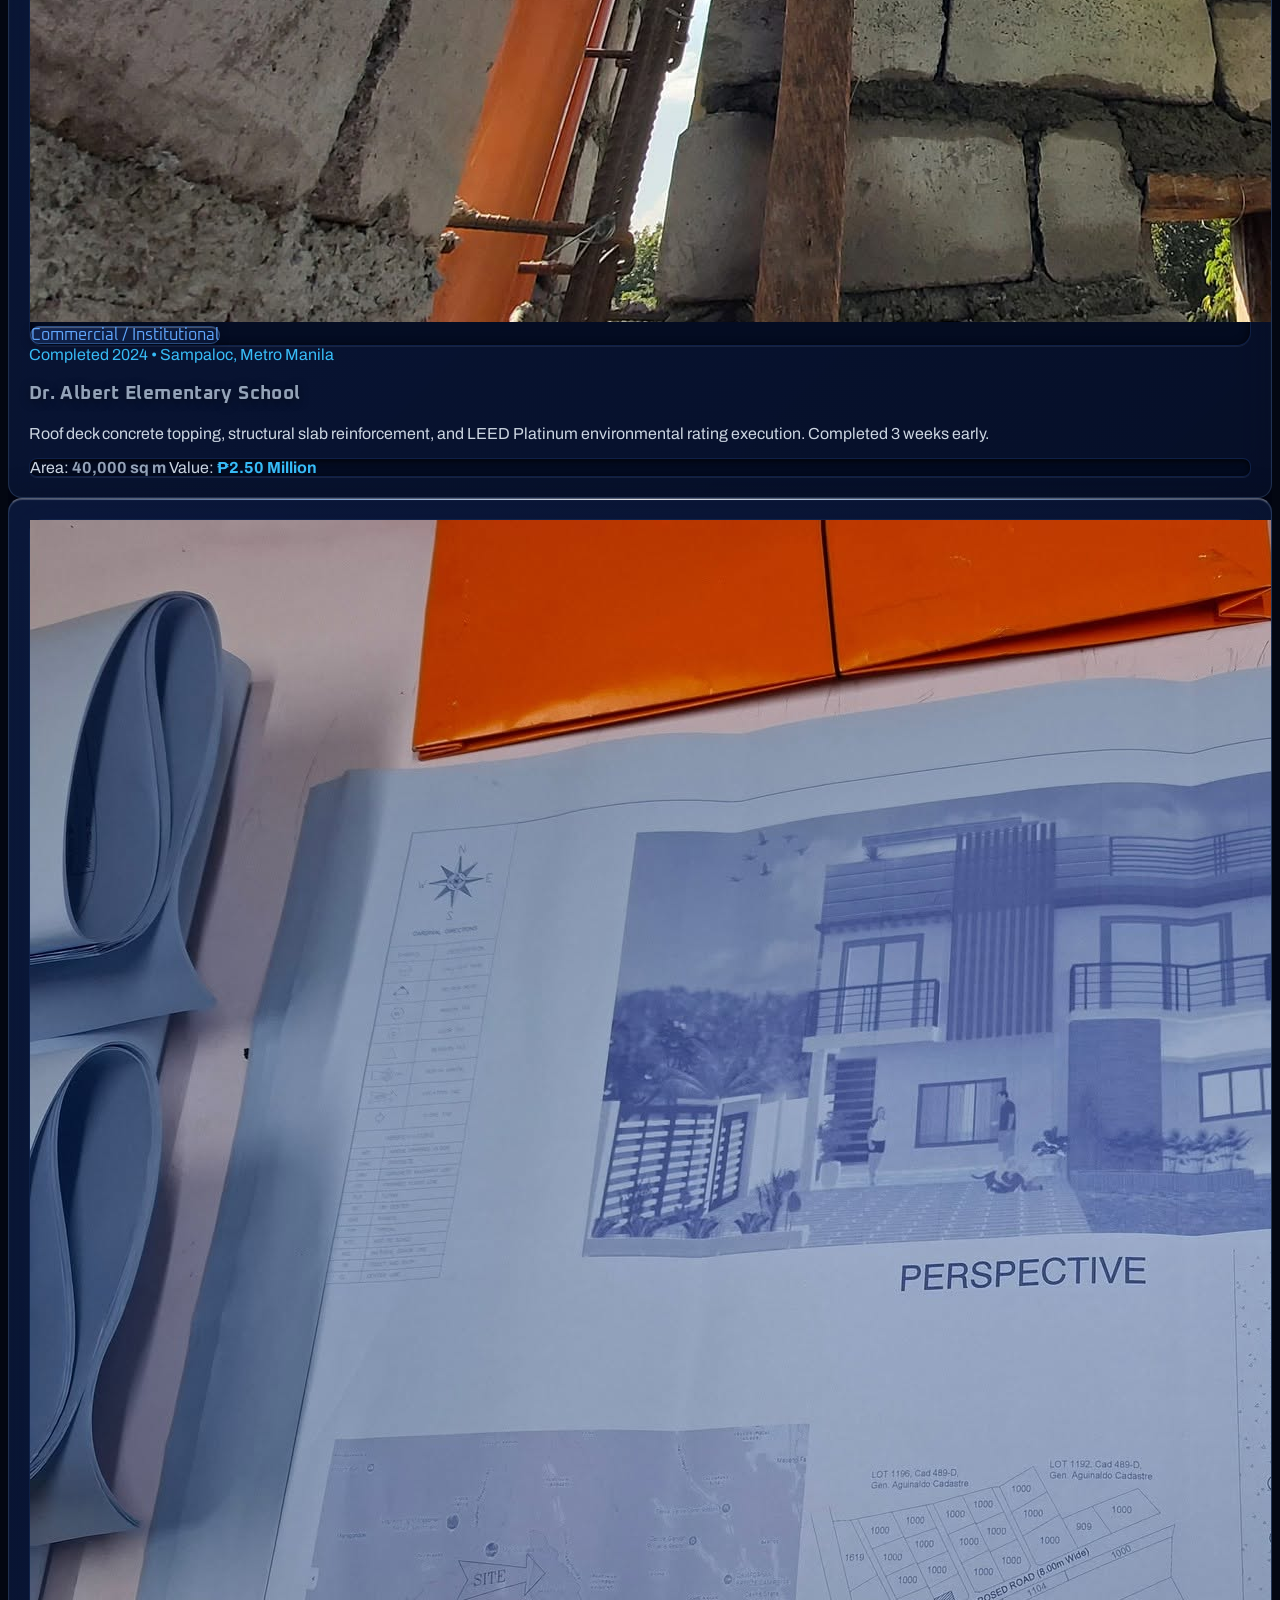
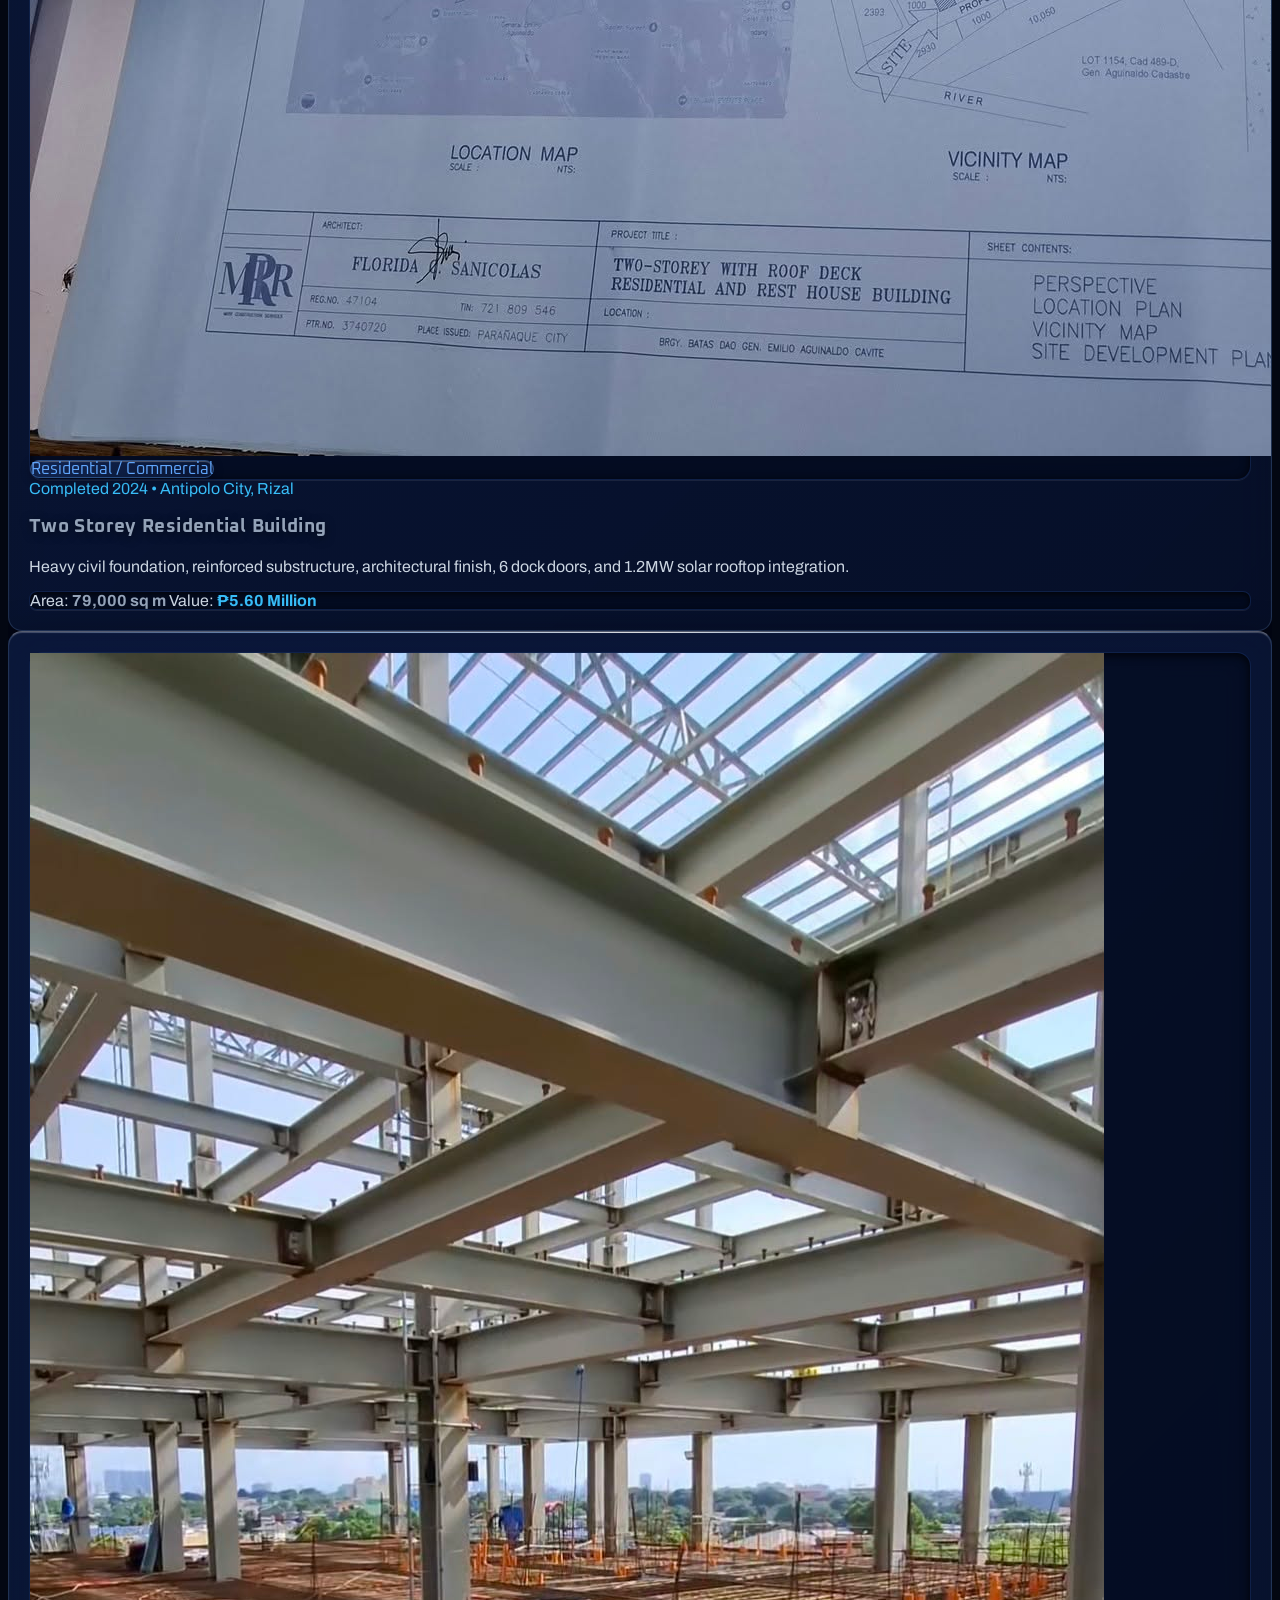
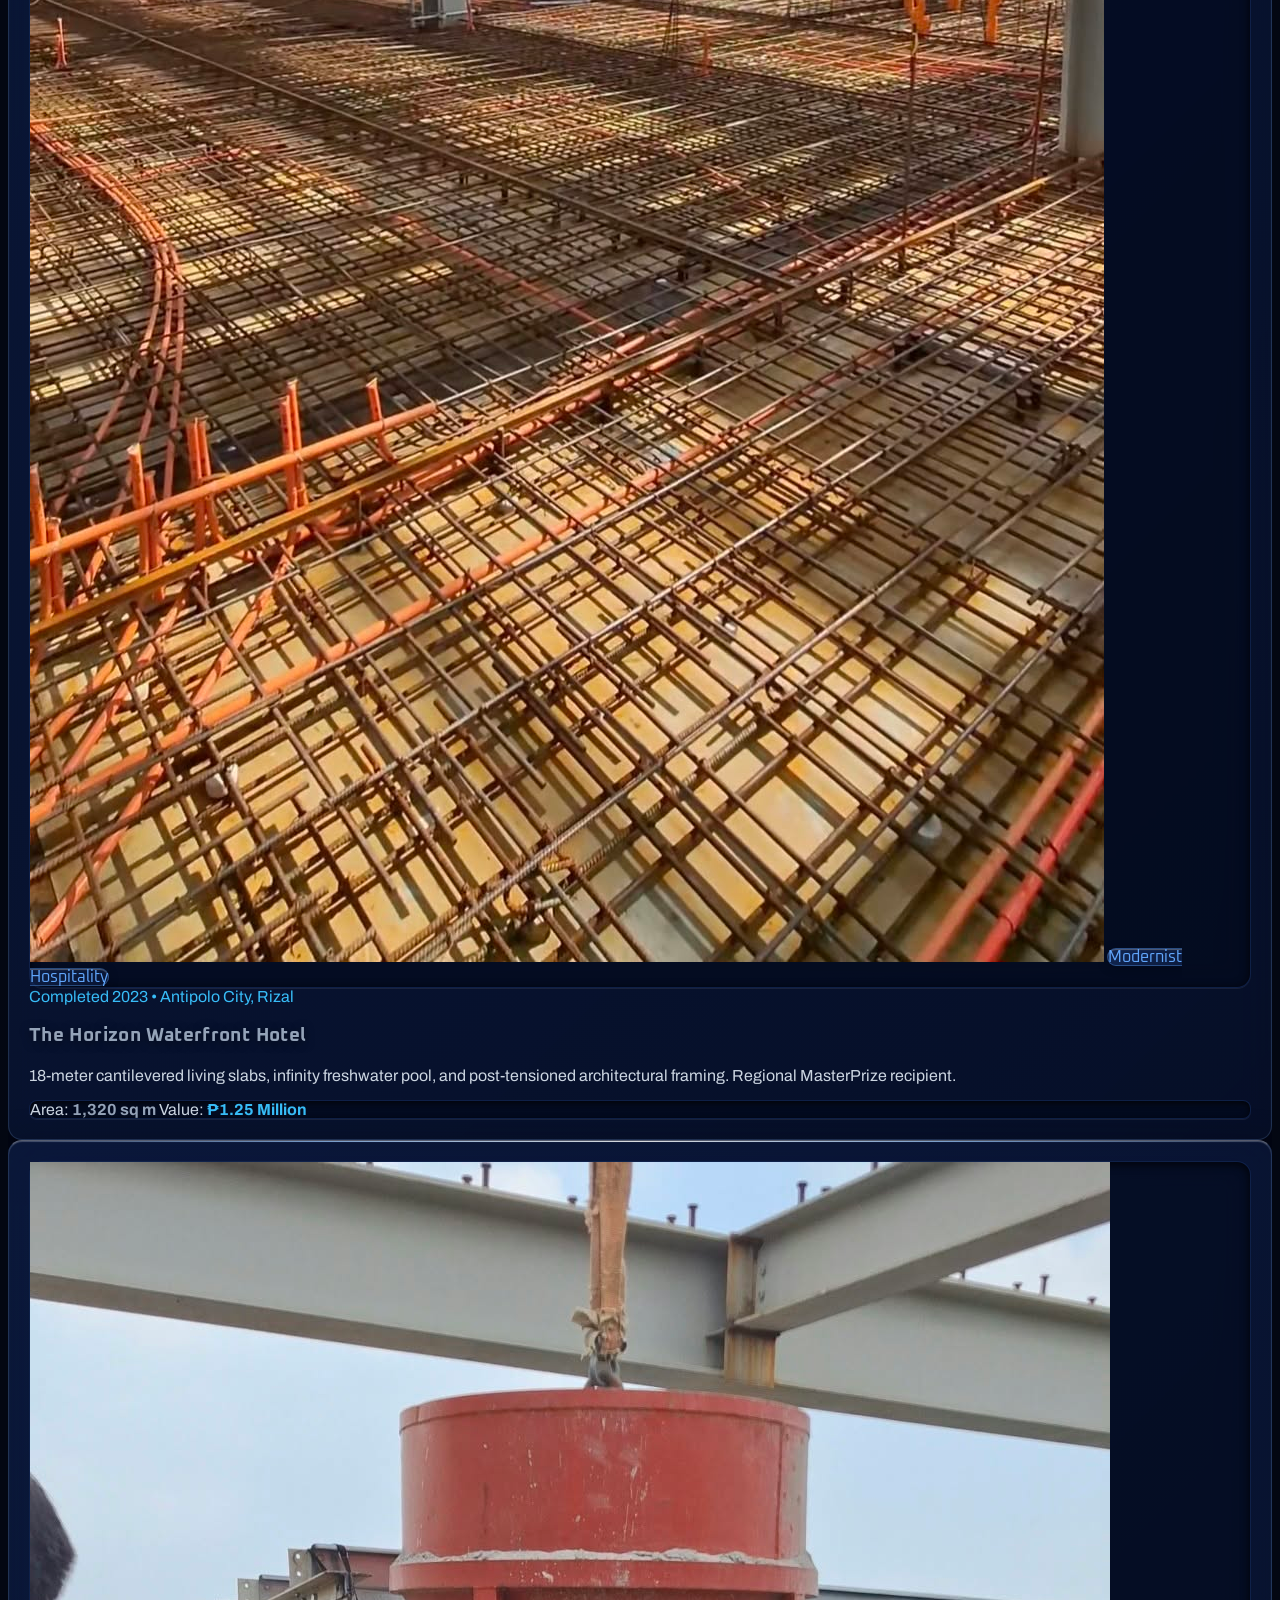
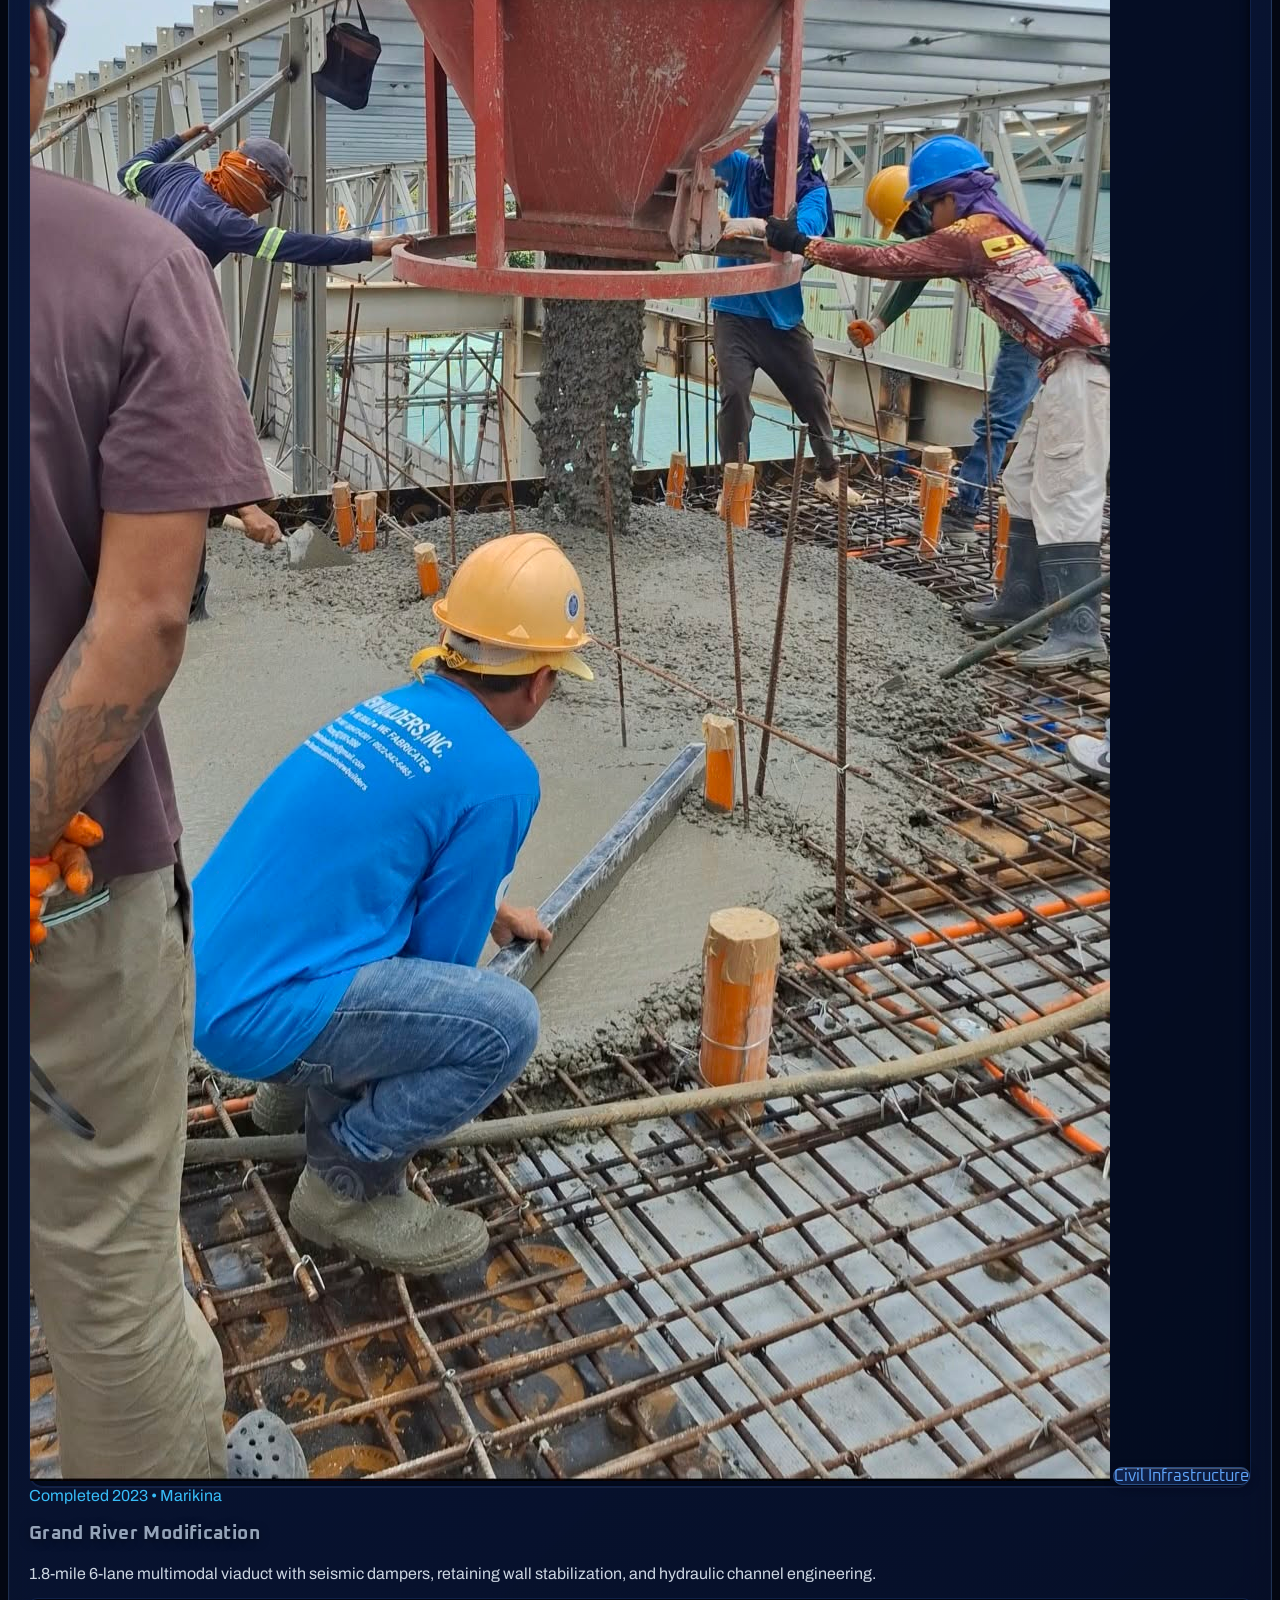
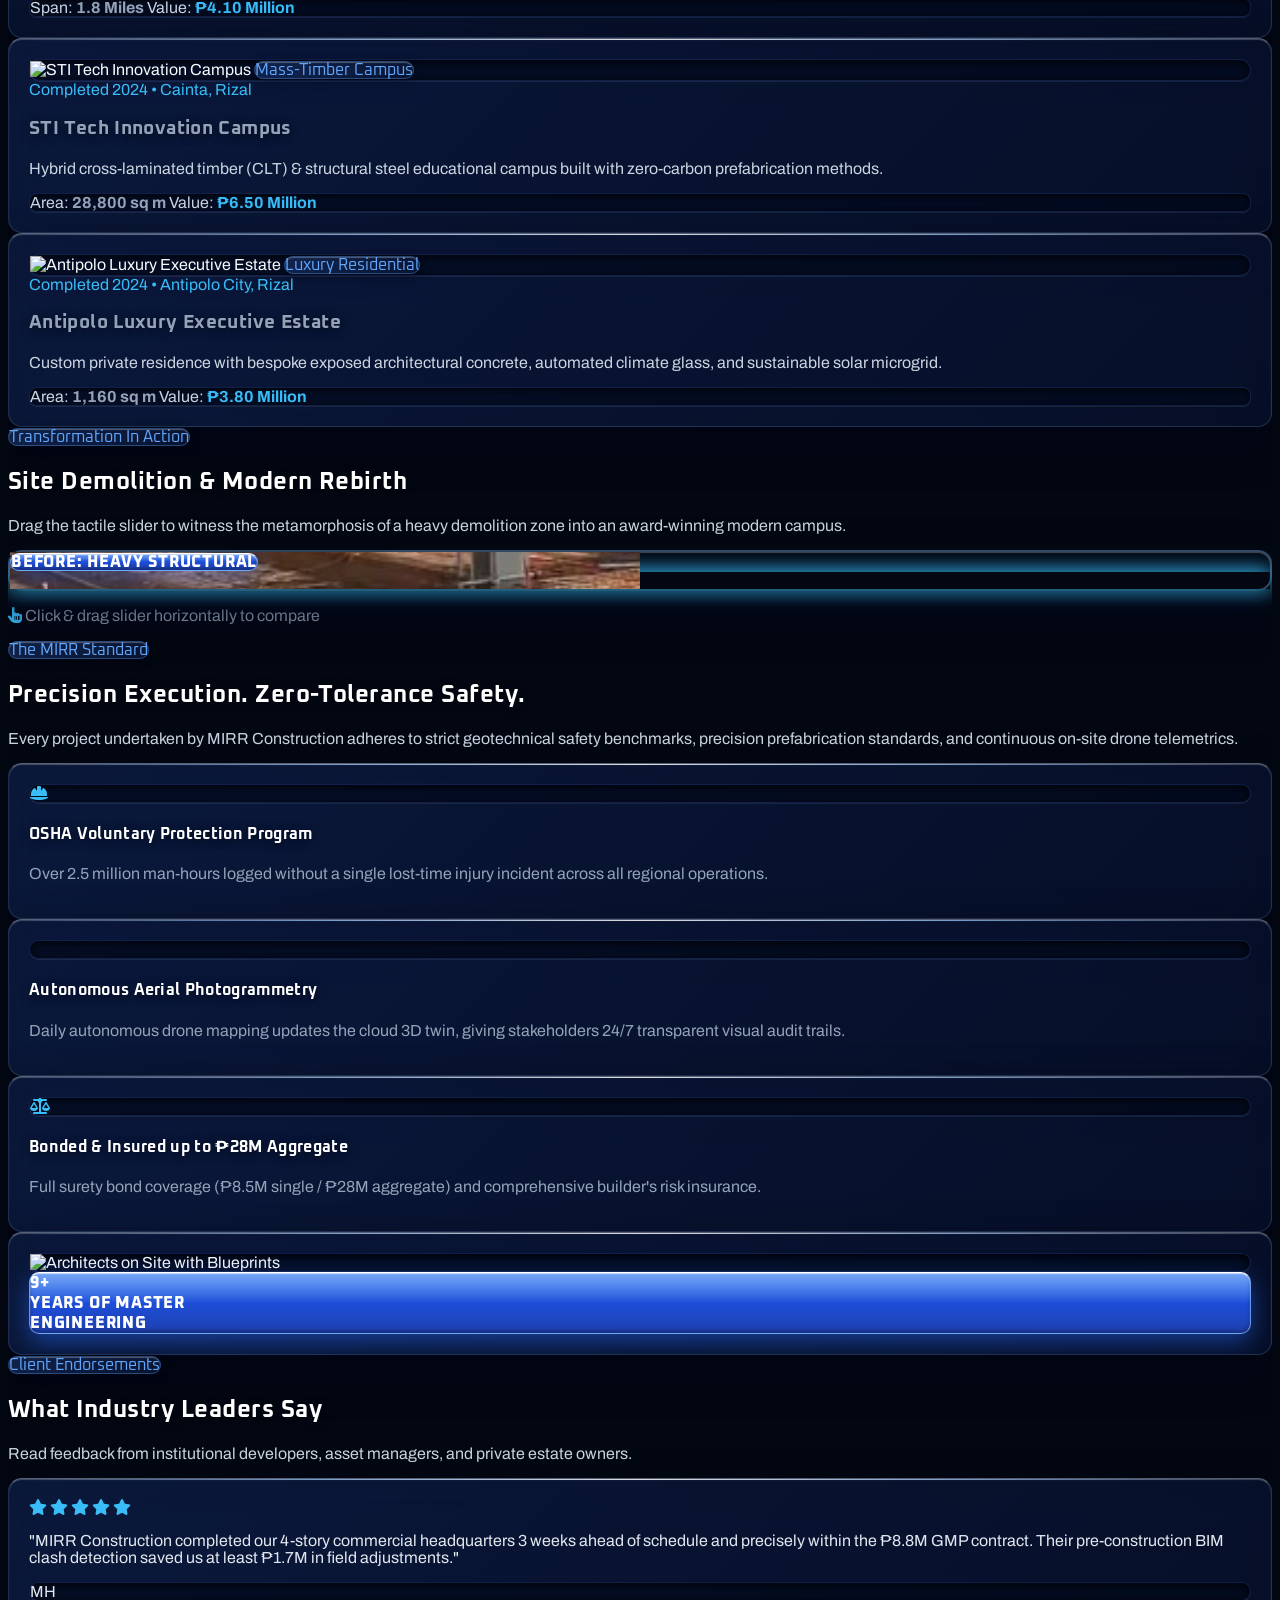
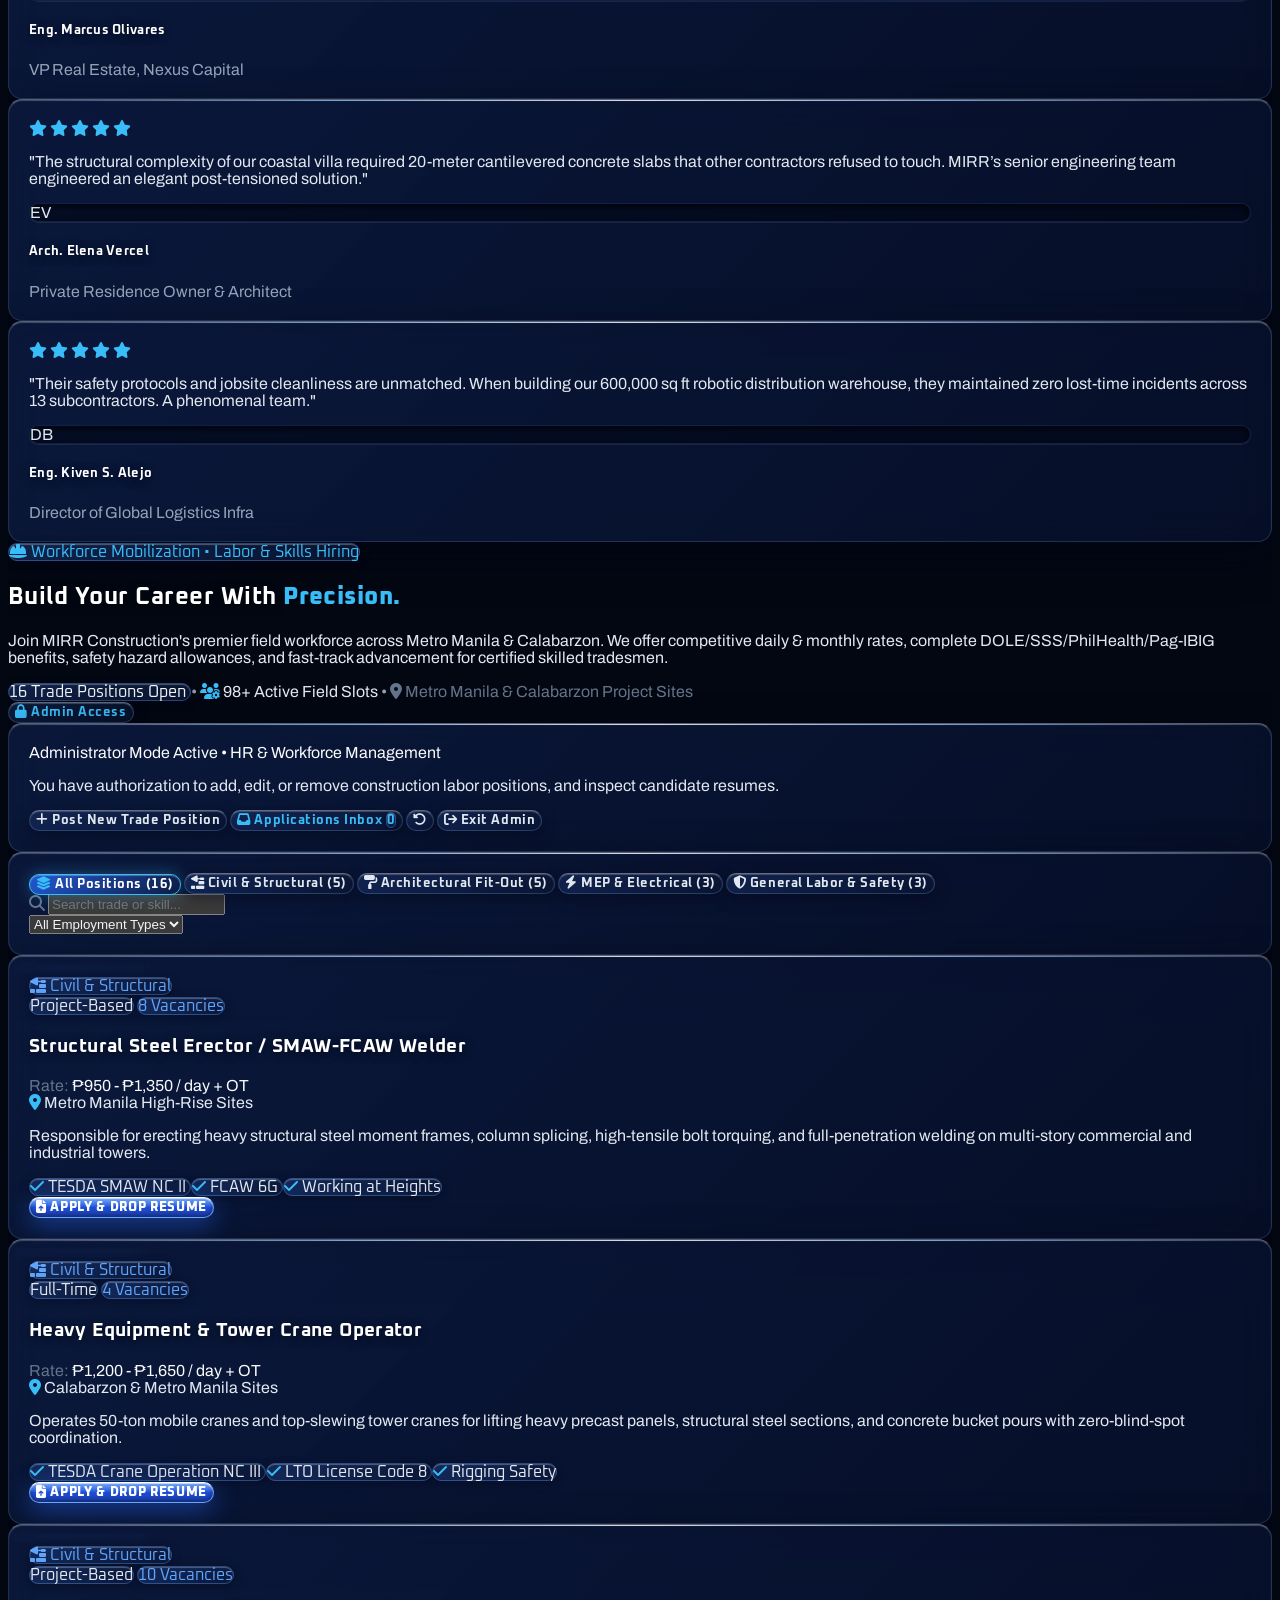
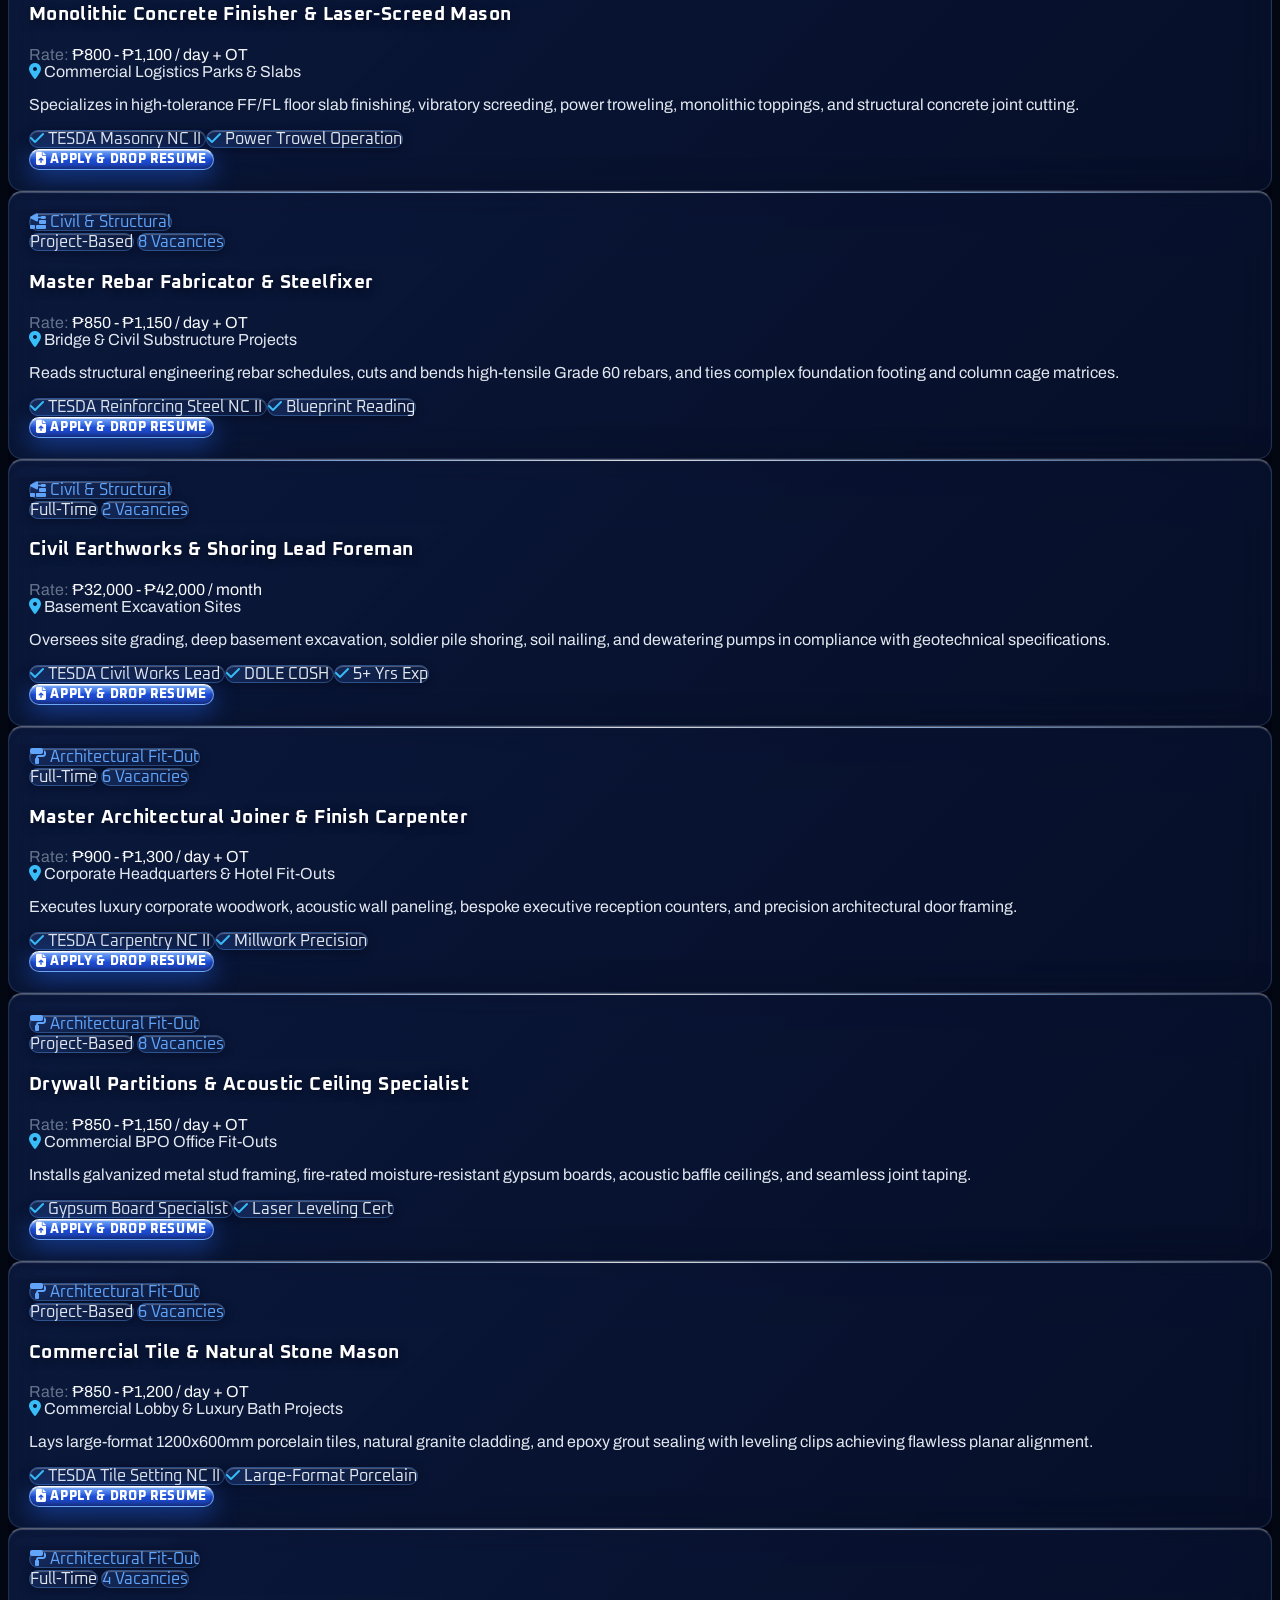
==== commit 97e9c834: "feat(careers): add construction workforce portal with admin position manager and resume upload Enabl" ====
--- a/index.html
+++ b/index.html
@@ -199,6 +199,12 @@
                         MIRR</a>
                     <a href="#testimonials"
                         class="nav-link neu-btn px-3.5 py-2 text-slate-700 hover:text-amber-600">Reviews</a>
+                    <a href="#careers"
+                        class="nav-link neu-btn px-3.5 py-2 text-slate-700 hover:text-amber-600 flex items-center gap-1.5"
+                        title="Workforce & Construction Labor Careers">
+                        <i class="fa-solid fa-helmet-safety text-amber-500"></i> Careers
+                        <span class="neu-pill px-1.5 py-0.2 text-[9px] text-amber-400 font-extrabold bg-amber-500/20">Hiring</span>
+                    </a>
                     <a href="#contact"
                         class="nav-link neu-btn px-3.5 py-2 text-slate-700 hover:text-amber-600">Contact</a>
                 </nav>
@@ -240,6 +246,12 @@
                 </a>
                 <a href="#why-us" class="mobile-nav-link neu-btn px-4 py-2.5 text-slate-800">Why MIRR</a>
                 <a href="#testimonials" class="mobile-nav-link neu-btn px-4 py-2.5 text-slate-800">Reviews</a>
+                <a href="#careers" class="mobile-nav-link neu-btn px-4 py-2.5 text-slate-800 flex items-center justify-between">
+                    <span class="flex items-center gap-2">
+                        <i class="fa-solid fa-helmet-safety text-amber-500"></i> Careers & Labor Hiring
+                    </span>
+                    <span class="neu-pill px-2 py-0.5 text-[9px] text-amber-400 font-bold bg-amber-500/20">16 Openings</span>
+                </a>
                 <a href="#promo-video-presentation" class="mobile-nav-link neu-btn px-4 py-2.5 text-slate-800 flex items-center justify-between">
                     Video Presentation <span class="neu-pill px-2 py-0.5 text-[9px] text-amber-400">Reel</span>
                 </a>
@@ -1329,6 +1341,177 @@
         </div>
     </section>
 
+    <!-- CAREERS & WORKFORCE PORTAL (CONSTRUCTION LABOR & SKILLED TRADES) -->
+    <section id="careers" class="py-24 relative">
+        <div class="max-w-7xl mx-auto px-4 sm:px-6 lg:px-8">
+            <!-- Section Header -->
+            <div class="text-center max-w-3xl mx-auto mb-10">
+                <span class="neu-pill px-4 py-1.5 text-xs uppercase font-extrabold tracking-widest text-amber-400 inline-flex items-center gap-2">
+                    <i class="fa-solid fa-helmet-safety text-amber-400"></i> Workforce Mobilization • Labor & Skills Hiring
+                </span>
+                <h2 class="text-3xl sm:text-4xl md:text-5xl font-black font-heading mt-4 mb-3">
+                    <span class="text-white">Build Your Career With</span>
+                    <span class="catchphrase-landmark">Precision.</span>
+                </h2>
+                <p class="text-slate-300 text-sm sm:text-base leading-relaxed">
+                    Join MIRR Construction's premier field workforce across Metro Manila & Calabarzon. We offer competitive daily & monthly rates, complete DOLE/SSS/PhilHealth/Pag-IBIG benefits, safety hazard allowances, and fast-track advancement for certified skilled tradesmen.
+                </p>
+            </div>
+
+            <!-- Workforce Metrics Bar & Admin Control Access -->
+            <div class="flex flex-wrap items-center justify-between gap-3 mb-6 pb-4 border-b border-white/10 text-xs">
+                <div class="flex items-center gap-3 flex-wrap">
+                    <span class="neu-pill px-3 py-1 text-slate-200 font-bold flex items-center gap-2">
+                        <span class="w-2 h-2 rounded-full bg-emerald-400 animate-pulse"></span>
+                        <span id="career-total-count">16 Positions Open</span>
+                    </span>
+                    <span class="text-slate-500 hidden sm:inline">•</span>
+                    <span class="text-slate-300 font-medium">
+                        <i class="fa-solid fa-users-gear text-amber-400 mr-1"></i> <span id="career-vacancies-count">48+ Active Field Slots</span>
+                    </span>
+                    <span class="text-slate-500 hidden md:inline">•</span>
+                    <span class="text-slate-400 hidden md:inline">
+                        <i class="fa-solid fa-location-dot text-cyan-400 mr-1"></i> Metro Manila & Calabarzon Project Sites
+                    </span>
+                </div>
+
+                <!-- Admin Access Toggle Button -->
+                <div class="flex items-center gap-2">
+                    <button type="button" id="career-admin-toggle-btn" onclick="openCareerAdminAuthModal()" class="neu-btn px-3 py-1.5 text-xs font-bold text-amber-400 flex items-center gap-1.5 shadow-sm" title="HR & Administrator Management Console">
+                        <i class="fa-solid fa-lock" id="career-admin-lock-icon"></i>
+                        <span id="career-admin-btn-label">Admin Access</span>
+                    </button>
+                </div>
+            </div>
+
+            <!-- Admin Mode Active Control Ribbon (Visible Only When Authenticated) -->
+            <div id="career-admin-panel" class="neu-card p-4 sm:p-5 rounded-2xl border border-emerald-500/40 bg-gradient-to-r from-emerald-950/80 via-slate-900/95 to-blue-950/80 mb-8 hidden shadow-2xl">
+                <div class="flex flex-col lg:flex-row lg:items-center justify-between gap-4">
+                    <div>
+                        <div class="flex items-center gap-2 mb-1">
+                            <span class="w-2.5 h-2.5 rounded-full bg-emerald-400 animate-pulse"></span>
+                            <span class="text-xs font-heading font-black text-emerald-400 uppercase tracking-wider">
+                                Administrator Mode Active • HR & Workforce Management
+                            </span>
+                        </div>
+                        <p class="text-[11px] text-slate-300">
+                            You have authorization to add, edit, or remove construction labor positions, and inspect candidate resumes.
+                        </p>
+                    </div>
+
+                    <div class="flex items-center gap-2 flex-wrap">
+                        <button type="button" onclick="openPositionEditor()" class="neu-btn px-3.5 py-2 text-xs font-black text-emerald-400 flex items-center gap-1.5 border border-emerald-400/50 shadow-md">
+                            <i class="fa-solid fa-plus"></i>
+                            <span>Post New Trade Position</span>
+                        </button>
+                        <button type="button" onclick="openCareerInboxModal()" class="neu-btn px-3.5 py-2 text-xs font-black text-amber-400 flex items-center gap-1.5 shadow-md">
+                            <i class="fa-solid fa-inbox"></i>
+                            <span>Applications Inbox</span>
+                            <span id="career-inbox-badge" class="neu-pill px-2 py-0.5 text-[10px] text-amber-400 font-extrabold bg-amber-500/20">0</span>
+                        </button>
+                        <button type="button" onclick="resetCareerPositions()" class="neu-btn px-2.5 py-2 text-xs text-slate-300 hover:text-white" title="Restore Default Positions Catalog">
+                            <i class="fa-solid fa-rotate-left"></i>
+                        </button>
+                        <button type="button" onclick="logoutCareerAdmin()" class="neu-btn px-3 py-2 text-xs font-bold text-red-400 flex items-center gap-1.5">
+                            <i class="fa-solid fa-arrow-right-from-bracket"></i>
+                            <span>Exit Admin</span>
+                        </button>
+                    </div>
+                </div>
+            </div>
+
+            <!-- Trade Category Filtering & Search Controls -->
+            <div class="neu-card p-4 sm:p-5 rounded-2xl mb-8 border border-white/10">
+                <div class="flex flex-col lg:flex-row lg:items-center justify-between gap-4">
+                    <!-- Category Tabs -->
+                    <div class="flex items-center gap-2 overflow-x-auto pb-2 lg:pb-0 text-xs">
+                        <button type="button" onclick="setCareerCategoryFilter('all')" class="career-filter-btn active neu-btn px-3 py-2 rounded-xl font-bold whitespace-nowrap flex items-center gap-1.5" data-category="all">
+                            <i class="fa-solid fa-layer-group text-amber-400"></i>
+                            <span>All Positions</span>
+                            <span id="cat-count-all" class="text-[10px] opacity-75 font-mono">(16)</span>
+                        </button>
+                        <button type="button" onclick="setCareerCategoryFilter('civil')" class="career-filter-btn neu-btn px-3 py-2 rounded-xl font-bold whitespace-nowrap flex items-center gap-1.5 text-slate-300" data-category="civil">
+                            <i class="fa-solid fa-trowel-bricks text-cyan-400"></i>
+                            <span>Civil & Structural</span>
+                            <span id="cat-count-civil" class="text-[10px] opacity-75 font-mono">(5)</span>
+                        </button>
+                        <button type="button" onclick="setCareerCategoryFilter('fitout')" class="career-filter-btn neu-btn px-3 py-2 rounded-xl font-bold whitespace-nowrap flex items-center gap-1.5 text-slate-300" data-category="fitout">
+                            <i class="fa-solid fa-paint-roller text-emerald-400"></i>
+                            <span>Architectural Fit-Out</span>
+                            <span id="cat-count-fitout" class="text-[10px] opacity-75 font-mono">(5)</span>
+                        </button>
+                        <button type="button" onclick="setCareerCategoryFilter('mep')" class="career-filter-btn neu-btn px-3 py-2 rounded-xl font-bold whitespace-nowrap flex items-center gap-1.5 text-slate-300" data-category="mep">
+                            <i class="fa-solid fa-bolt text-yellow-400"></i>
+                            <span>MEP & Electrical</span>
+                            <span id="cat-count-mep" class="text-[10px] opacity-75 font-mono">(3)</span>
+                        </button>
+                        <button type="button" onclick="setCareerCategoryFilter('labor')" class="career-filter-btn neu-btn px-3 py-2 rounded-xl font-bold whitespace-nowrap flex items-center gap-1.5 text-slate-300" data-category="labor">
+                            <i class="fa-solid fa-shield-halved text-rose-400"></i>
+                            <span>General Labor & Safety</span>
+                            <span id="cat-count-labor" class="text-[10px] opacity-75 font-mono">(3)</span>
+                        </button>
+                    </div>
+
+                    <!-- Search Input & Type Filter -->
+                    <div class="flex items-center gap-2 flex-wrap sm:flex-nowrap">
+                        <div class="relative w-full sm:w-64">
+                            <i class="fa-solid fa-magnifying-glass absolute left-3 top-1/2 -translate-y-1/2 text-slate-400 text-xs"></i>
+                            <input type="text" id="career-search-input" oninput="filterCareerPositions()" placeholder="Search trade or skill..." class="w-full bg-slate-900/90 border border-white/15 rounded-xl pl-8 pr-3 py-2 text-xs text-white placeholder-slate-400 outline-none focus:border-amber-400 transition-colors">
+                        </div>
+                        <select id="career-type-filter" onchange="filterCareerPositions()" class="bg-slate-900/90 border border-white/15 rounded-xl px-3 py-2 text-xs text-slate-200 font-bold outline-none cursor-pointer focus:border-amber-400">
+                            <option value="all">All Employment Types</option>
+                            <option value="Project-Based">Project-Based</option>
+                            <option value="Full-Time">Full-Time Permanent</option>
+                            <option value="Apprenticeship">Apprenticeship</option>
+                        </select>
+                    </div>
+                </div>
+            </div>
+
+            <!-- Dynamic Positions Grid -->
+            <div id="career-positions-grid" class="grid grid-cols-1 md:grid-cols-2 lg:grid-cols-3 gap-6">
+                <!-- Dynamically populated by script.js -->
+            </div>
+
+            <!-- Empty State Notice (Hidden by default) -->
+            <div id="career-empty-state" class="neu-card p-12 text-center rounded-2xl border border-white/10 hidden mt-4">
+                <div class="w-16 h-16 neu-inset rounded-2xl flex items-center justify-center mx-auto mb-4 text-amber-400 text-2xl">
+                    <i class="fa-solid fa-clipboard-question"></i>
+                </div>
+                <h3 class="text-lg font-black font-heading text-white mb-2">No Matching Positions Found</h3>
+                <p class="text-xs text-slate-400 max-w-md mx-auto mb-5">
+                    We didn't find any construction trade matching your search filters. Try adjusting your search keywords or submit a general workforce resume drop below.
+                </p>
+                <button type="button" onclick="resetCareerFilters()" class="neu-btn px-4 py-2 text-xs font-bold text-amber-400">
+                    Reset Search Filters
+                </button>
+            </div>
+
+            <!-- General Workforce Resume Drop Banner -->
+            <div class="neu-card p-6 sm:p-8 rounded-2xl mt-10 border border-amber-400/30 bg-gradient-to-r from-blue-950/80 via-slate-950/90 to-blue-950/80">
+                <div class="flex flex-col md:flex-row md:items-center justify-between gap-6">
+                    <div class="space-y-1.5">
+                        <span class="neu-pill px-2.5 py-0.5 text-[10px] text-amber-400 font-extrabold uppercase tracking-wider">
+                            Walk-In & Manpower Pooling
+                        </span>
+                        <h3 class="text-xl sm:text-2xl font-black font-heading text-white">
+                            Don't See Your Exact Construction Specialty?
+                        </h3>
+                        <p class="text-xs sm:text-sm text-slate-300 max-w-2xl leading-relaxed">
+                            We mobilize large-scale field teams weekly. Drop your resume, TESDA certificates, or government IDs into our open talent pool, and our site recruiters will contact you upon site mobilization.
+                        </p>
+                    </div>
+                    <div class="flex-shrink-0">
+                        <button type="button" onclick="openApplyModal('General Workforce Application')" class="neu-btn-primary px-6 py-3.5 text-xs font-black uppercase tracking-wider flex items-center gap-2 shadow-xl">
+                            <i class="fa-solid fa-file-arrow-up"></i>
+                            <span>Drop General Resume</span>
+                        </button>
+                    </div>
+                </div>
+            </div>
+        </div>
+    </section>
+
     <!-- PROMOTIONAL VIDEO PRESENTATION SECTION (NEUMORPHIC) -->
     <section id="promo-video-presentation" class="py-20 relative">
         <div class="max-w-7xl mx-auto px-4 sm:px-6 lg:px-8">
@@ -2138,6 +2321,296 @@
         </div>
     </div>
 
+    <!-- CAREER APPLICATION & RESUME DROP MODAL -->
+    <div id="career-apply-modal" class="fixed inset-0 z-50 bg-slate-950/80 backdrop-blur-md hidden items-center justify-center p-4 overflow-y-auto">
+        <div class="neu-card bg-neu-base max-w-2xl w-full p-6 sm:p-8 text-white relative rounded-2xl border border-white/10 my-8">
+            <button type="button" onclick="closeCareerApplyModal()" class="neu-btn w-8 h-8 flex items-center justify-center absolute top-4 right-4 text-slate-400 hover:text-white" title="Close">
+                <i class="fa-solid fa-xmark"></i>
+            </button>
+            <div class="mb-5">
+                <span class="neu-pill px-2.5 py-0.5 text-[10px] text-amber-400 font-extrabold uppercase tracking-wider inline-block mb-1">
+                    Job Application Portal
+                </span>
+                <h3 class="text-xl sm:text-2xl font-black font-heading text-white">
+                    Submit Construction Application
+                </h3>
+                <p class="text-xs text-slate-300 mt-1">
+                    Complete your candidate profile and drop your resume file for immediate site recruitment review.
+                </p>
+            </div>
+
+            <!-- Position Target Pill Card -->
+            <div class="neu-inset p-3.5 rounded-xl border border-white/10 mb-5 flex flex-col sm:flex-row sm:items-center justify-between gap-2">
+                <div>
+                    <span class="text-[9px] uppercase tracking-wider text-slate-400 font-bold block">Selected Position</span>
+                    <h4 id="apply-modal-job-title" class="text-sm sm:text-base font-black font-heading text-amber-400">Structural Steel Erector</h4>
+                </div>
+                <div class="flex items-center gap-2">
+                    <span id="apply-modal-job-rate" class="neu-pill px-2.5 py-1 text-cyan-300 font-mono text-xs font-bold">₱950 - ₱1,350 / day</span>
+                    <span id="apply-modal-job-type" class="neu-pill px-2 py-1 text-slate-300 text-[10px] font-bold">Project-Based</span>
+                </div>
+            </div>
+
+            <form id="career-application-form" onsubmit="handleCareerApplicationSubmit(event)" class="space-y-4">
+                <input type="hidden" id="apply-position-id" value="">
+                <input type="hidden" id="apply-position-title" value="">
+
+                <div class="grid grid-cols-1 sm:grid-cols-2 gap-4">
+                    <div>
+                        <label class="text-[11px] font-bold text-slate-300 uppercase tracking-wider block mb-1">Full Name *</label>
+                        <input type="text" id="apply-candidate-name" required placeholder="e.g. Juan D. Dela Cruz" class="w-full bg-slate-900/90 border border-white/15 rounded-xl px-3.5 py-2.5 text-xs text-white placeholder-slate-500 outline-none focus:border-amber-400">
+                    </div>
+                    <div>
+                        <label class="text-[11px] font-bold text-slate-300 uppercase tracking-wider block mb-1">Mobile Contact Number *</label>
+                        <input type="tel" id="apply-candidate-phone" required placeholder="e.g. 0936 958 0308" class="w-full bg-slate-900/90 border border-white/15 rounded-xl px-3.5 py-2.5 text-xs text-white placeholder-slate-500 outline-none focus:border-amber-400">
+                    </div>
+                </div>
+
+                <div class="grid grid-cols-1 sm:grid-cols-2 gap-4">
+                    <div>
+                        <label class="text-[11px] font-bold text-slate-300 uppercase tracking-wider block mb-1">Email Address</label>
+                        <input type="email" id="apply-candidate-email" placeholder="e.g. candidate@gmail.com" class="w-full bg-slate-900/90 border border-white/15 rounded-xl px-3.5 py-2.5 text-xs text-white placeholder-slate-500 outline-none focus:border-amber-400">
+                    </div>
+                    <div>
+                        <label class="text-[11px] font-bold text-slate-300 uppercase tracking-wider block mb-1">Current City / Municipality *</label>
+                        <input type="text" id="apply-candidate-city" required placeholder="e.g. Antipolo City, Rizal" class="w-full bg-slate-900/90 border border-white/15 rounded-xl px-3.5 py-2.5 text-xs text-white placeholder-slate-500 outline-none focus:border-amber-400">
+                    </div>
+                </div>
+
+                <div class="grid grid-cols-1 sm:grid-cols-2 gap-4">
+                    <div>
+                        <label class="text-[11px] font-bold text-slate-300 uppercase tracking-wider block mb-1">Years of Construction Experience *</label>
+                        <select id="apply-candidate-exp" required class="w-full bg-slate-900/90 border border-white/15 rounded-xl px-3.5 py-2.5 text-xs text-white outline-none cursor-pointer focus:border-amber-400">
+                            <option value="Less than 1 Year / Entry Level">Less than 1 Year (Entry Level / Willing to Train)</option>
+                            <option value="1 - 3 Years" selected>1 - 3 Years (Experienced Crew)</option>
+                            <option value="3 - 5 Years">3 - 5 Years (Senior Skilled Specialist)</option>
+                            <option value="5+ Years">5+ Years (Master Craftsman / Lead Foreman)</option>
+                        </select>
+                    </div>
+                    <div>
+                        <label class="text-[11px] font-bold text-slate-300 uppercase tracking-wider block mb-1">Government / Trade License</label>
+                        <input type="text" id="apply-candidate-license" placeholder="e.g. TESDA NC II, LTO Code 8, DOLE COSH" class="w-full bg-slate-900/90 border border-white/15 rounded-xl px-3.5 py-2.5 text-xs text-white placeholder-slate-500 outline-none focus:border-amber-400">
+                    </div>
+                </div>
+
+                <!-- Interactive Resume Drag and Drop Zone -->
+                <div>
+                    <label class="text-[11px] font-bold text-slate-300 uppercase tracking-wider block mb-1">
+                        Resume / Bio-Data / Certifications File *
+                    </label>
+                    <div id="resume-drop-zone" onclick="triggerResumeBrowse()" class="resume-drop-zone rounded-xl p-5 text-center cursor-pointer relative group">
+                        <input type="file" id="resume-file-input" onchange="handleResumeFileSelected(event)" accept=".pdf,.doc,.docx,.jpg,.jpeg,.png" class="hidden">
+                        
+                        <!-- Empty Drop State -->
+                        <div id="drop-zone-empty" class="space-y-1.5">
+                            <div class="w-10 h-10 rounded-full bg-blue-900/50 flex items-center justify-center mx-auto text-amber-400 text-lg group-hover:scale-110 transition-transform">
+                                <i class="fa-solid fa-cloud-arrow-up"></i>
+                            </div>
+                            <div class="text-xs font-bold text-white">
+                                Drag & Drop Resume File Here or <span class="text-amber-400 underline">Browse</span>
+                            </div>
+                            <div class="text-[10px] text-slate-400">
+                                Supports PDF, Word (.doc, .docx), or Clear Photo ID (.jpg, .png) • Max 10MB
+                            </div>
+                        </div>
+
+                        <!-- File Loaded State -->
+                        <div id="drop-zone-loaded" class="hidden items-center justify-between p-2 neu-inset rounded-lg">
+                            <div class="flex items-center gap-2.5 min-w-0">
+                                <div class="w-8 h-8 rounded-lg bg-emerald-950 border border-emerald-500/40 flex items-center justify-center text-emerald-400 text-sm flex-shrink-0">
+                                    <i class="fa-solid fa-file-lines" id="resume-file-icon"></i>
+                                </div>
+                                <div class="text-left min-w-0">
+                                    <div id="resume-file-name" class="text-xs font-bold text-white truncate max-w-[240px] sm:max-w-sm">my-resume.pdf</div>
+                                    <div id="resume-file-size" class="text-[10px] text-slate-400 font-mono">1.2 MB</div>
+                                </div>
+                            </div>
+                            <div class="flex items-center gap-2">
+                                <span class="neu-pill px-2 py-0.5 text-[9px] text-emerald-400 font-bold bg-emerald-950/60 border border-emerald-500/30">Ready</span>
+                                <button type="button" onclick="removeResumeFile(event)" class="neu-btn w-7 h-7 flex items-center justify-center text-red-400 hover:text-white" title="Remove file">
+                                    <i class="fa-solid fa-trash text-xs"></i>
+                                </button>
+                            </div>
+                        </div>
+                    </div>
+                </div>
+
+                <div>
+                    <label class="text-[11px] font-bold text-slate-300 uppercase tracking-wider block mb-1">Specialized Skills / Note (Optional)</label>
+                    <textarea id="apply-candidate-notes" rows="2" placeholder="Mention key projects, machine models handled, or earliest availability date..." class="w-full bg-slate-900/90 border border-white/15 rounded-xl px-3.5 py-2 text-xs text-white placeholder-slate-500 outline-none focus:border-amber-400"></textarea>
+                </div>
+
+                <div class="pt-2 flex flex-col sm:flex-row items-center justify-between gap-3">
+                    <span class="text-[10px] text-slate-400 text-center sm:text-left">
+                        <i class="fa-solid fa-shield-halved text-emerald-400 mr-1"></i> Data handled with strict recruitment privacy.
+                    </span>
+                    <button type="submit" id="apply-submit-btn" class="neu-btn-primary px-6 py-3 text-xs font-black uppercase tracking-wider w-full sm:w-auto flex items-center justify-center gap-2 shadow-lg">
+                        <i class="fa-solid fa-paper-plane"></i>
+                        <span>Submit Application & Resume</span>
+                    </button>
+                </div>
+            </form>
+        </div>
+    </div>
+
+    <!-- CAREER ADMIN AUTHENTICATION MODAL -->
+    <div id="career-admin-auth-modal" class="fixed inset-0 z-50 bg-slate-950/80 backdrop-blur-md hidden items-center justify-center p-4">
+        <div class="neu-card bg-neu-base max-w-md w-full p-6 sm:p-8 text-white relative rounded-2xl border border-amber-400/30">
+            <button type="button" onclick="closeCareerAdminAuthModal()" class="neu-btn w-8 h-8 flex items-center justify-center absolute top-4 right-4 text-slate-400 hover:text-white">
+                <i class="fa-solid fa-xmark"></i>
+            </button>
+            <div class="text-center mb-5">
+                <div class="w-12 h-12 rounded-2xl bg-amber-500/20 border border-amber-400/40 flex items-center justify-center mx-auto mb-3 text-amber-400 text-xl">
+                    <i class="fa-solid fa-shield-halved"></i>
+                </div>
+                <h3 class="text-xl font-black font-heading text-white">Administrator Access</h3>
+                <p class="text-xs text-slate-300 mt-1">
+                    Enter the authorized administrator PIN to create, edit, or manage labor and skill positions.
+                </p>
+            </div>
+
+            <form id="career-admin-auth-form" onsubmit="handleCareerAdminLogin(event)" class="space-y-4">
+                <div>
+                    <label class="text-[11px] font-bold text-slate-300 uppercase tracking-wider block mb-1">Admin Passcode / PIN</label>
+                    <div class="relative">
+                        <input type="password" id="career-admin-pin" required placeholder="Enter PIN..." class="w-full bg-slate-900/90 border border-white/15 rounded-xl px-4 py-3 text-sm text-white placeholder-slate-500 outline-none focus:border-amber-400 font-mono tracking-widest text-center">
+                        <button type="button" onclick="toggleAdminPinVisibility()" class="absolute right-3 top-1/2 -translate-y-1/2 text-slate-400 hover:text-white text-xs p-1">
+                            <i class="fa-solid fa-eye" id="admin-pin-eye"></i>
+                        </button>
+                    </div>
+                    <div class="flex items-center justify-between mt-2 text-[10px] text-slate-400">
+                        <span>Default Demo PIN: <strong class="text-amber-400 font-mono">mirr2026</strong></span>
+                        <span class="text-cyan-400">HR Department</span>
+                    </div>
+                </div>
+
+                <div class="pt-2">
+                    <button type="submit" class="neu-btn-primary w-full py-3 text-xs font-black uppercase tracking-wider flex items-center justify-center gap-2">
+                        <i class="fa-solid fa-unlock"></i>
+                        <span>Unlock Management Console</span>
+                    </button>
+                </div>
+            </form>
+        </div>
+    </div>
+
+    <!-- CAREER POSITION EDITOR MODAL (ADMIN ONLY) -->
+    <div id="career-position-editor-modal" class="fixed inset-0 z-50 bg-slate-950/80 backdrop-blur-md hidden items-center justify-center p-4 overflow-y-auto">
+        <div class="neu-card bg-neu-base max-w-2xl w-full p-6 sm:p-8 text-white relative rounded-2xl border border-emerald-500/40 my-8">
+            <button type="button" onclick="closePositionEditor()" class="neu-btn w-8 h-8 flex items-center justify-center absolute top-4 right-4 text-slate-400 hover:text-white">
+                <i class="fa-solid fa-xmark"></i>
+            </button>
+            <div class="mb-5">
+                <span class="neu-pill px-2.5 py-0.5 text-[10px] text-emerald-400 font-extrabold uppercase tracking-wider inline-block mb-1">
+                    HR Administrator Console
+                </span>
+                <h3 id="position-editor-modal-title" class="text-xl sm:text-2xl font-black font-heading text-white">
+                    Post New Trade Position
+                </h3>
+                <p class="text-xs text-slate-300 mt-1">
+                    Manage field position requirements, compensation, and open slot counts.
+                </p>
+            </div>
+
+            <form id="career-position-form" onsubmit="handleSavePosition(event)" class="space-y-4">
+                <input type="hidden" id="editor-position-id" value="">
+
+                <div class="grid grid-cols-1 sm:grid-cols-2 gap-4">
+                    <div>
+                        <label class="text-[11px] font-bold text-slate-300 uppercase tracking-wider block mb-1">Position / Trade Title *</label>
+                        <input type="text" id="editor-title" required placeholder="e.g. Master Structural Steel Welder" class="w-full bg-slate-900/90 border border-white/15 rounded-xl px-3.5 py-2.5 text-xs text-white placeholder-slate-500 outline-none focus:border-emerald-400">
+                    </div>
+                    <div>
+                        <label class="text-[11px] font-bold text-slate-300 uppercase tracking-wider block mb-1">Trade Category *</label>
+                        <select id="editor-category" required class="w-full bg-slate-900/90 border border-white/15 rounded-xl px-3.5 py-2.5 text-xs text-white outline-none cursor-pointer focus:border-emerald-400">
+                            <option value="civil">Civil & Structural Trades</option>
+                            <option value="fitout">Architectural & Interior Fit-Out</option>
+                            <option value="mep">MEP Engineering (Electrical / Plumbing / HVAC)</option>
+                            <option value="labor">General Construction Labor & Safety</option>
+                        </select>
+                    </div>
+                </div>
+
+                <div class="grid grid-cols-1 sm:grid-cols-3 gap-4">
+                    <div>
+                        <label class="text-[11px] font-bold text-slate-300 uppercase tracking-wider block mb-1">Employment Type *</label>
+                        <select id="editor-type" required class="w-full bg-slate-900/90 border border-white/15 rounded-xl px-3.5 py-2.5 text-xs text-white outline-none cursor-pointer focus:border-emerald-400">
+                            <option value="Project-Based">Project-Based</option>
+                            <option value="Full-Time">Full-Time Permanent</option>
+                            <option value="Apprenticeship">Apprenticeship</option>
+                        </select>
+                    </div>
+                    <div>
+                        <label class="text-[11px] font-bold text-slate-300 uppercase tracking-wider block mb-1">Daily Rate / Compensation *</label>
+                        <input type="text" id="editor-rate" required placeholder="e.g. ₱950 - ₱1,350 / day + OT" class="w-full bg-slate-900/90 border border-white/15 rounded-xl px-3.5 py-2.5 text-xs text-white placeholder-slate-500 outline-none focus:border-emerald-400">
+                    </div>
+                    <div>
+                        <label class="text-[11px] font-bold text-slate-300 uppercase tracking-wider block mb-1">Open Slots / Vacancies *</label>
+                        <input type="text" id="editor-vacancies" required placeholder="e.g. 8 Vacancies" class="w-full bg-slate-900/90 border border-white/15 rounded-xl px-3.5 py-2.5 text-xs text-white placeholder-slate-500 outline-none focus:border-emerald-400">
+                    </div>
+                </div>
+
+                <div class="grid grid-cols-1 sm:grid-cols-2 gap-4">
+                    <div>
+                        <label class="text-[11px] font-bold text-slate-300 uppercase tracking-wider block mb-1">Deployment Location *</label>
+                        <input type="text" id="editor-location" required placeholder="e.g. Metro Manila & Calabarzon Project Sites" class="w-full bg-slate-900/90 border border-white/15 rounded-xl px-3.5 py-2.5 text-xs text-white placeholder-slate-500 outline-none focus:border-emerald-400">
+                    </div>
+                    <div>
+                        <label class="text-[11px] font-bold text-slate-300 uppercase tracking-wider block mb-1">Required Certifications (comma-separated)</label>
+                        <input type="text" id="editor-certs" placeholder="e.g. TESDA NC II, SMAW 6G, High-School Grad" class="w-full bg-slate-900/90 border border-white/15 rounded-xl px-3.5 py-2.5 text-xs text-white placeholder-slate-500 outline-none focus:border-emerald-400">
+                    </div>
+                </div>
+
+                <div>
+                    <label class="text-[11px] font-bold text-slate-300 uppercase tracking-wider block mb-1">Trade Scope & Requirements Description *</label>
+                    <textarea id="editor-desc" rows="3" required placeholder="Detailed duties, safety requirements, and site responsibilities..." class="w-full bg-slate-900/90 border border-white/15 rounded-xl px-3.5 py-2.5 text-xs text-white placeholder-slate-500 outline-none focus:border-emerald-400"></textarea>
+                </div>
+
+                <div class="pt-3 flex items-center justify-end gap-3">
+                    <button type="button" onclick="closePositionEditor()" class="neu-btn px-4 py-2.5 text-xs font-bold text-slate-300">
+                        Cancel
+                    </button>
+                    <button type="submit" class="neu-btn-primary px-6 py-2.5 text-xs font-black uppercase tracking-wider flex items-center gap-1.5 shadow-lg">
+                        <i class="fa-solid fa-floppy-disk"></i>
+                        <span>Save Position</span>
+                    </button>
+                </div>
+            </form>
+        </div>
+    </div>
+
+    <!-- CAREER APPLICATIONS INBOX MODAL (ADMIN ONLY) -->
+    <div id="career-inbox-modal" class="fixed inset-0 z-50 bg-slate-950/80 backdrop-blur-md hidden items-center justify-center p-4 overflow-y-auto">
+        <div class="neu-card bg-neu-base max-w-4xl w-full p-6 sm:p-8 text-white relative rounded-2xl border border-amber-400/30 my-8">
+            <button type="button" onclick="closeCareerInboxModal()" class="neu-btn w-8 h-8 flex items-center justify-center absolute top-4 right-4 text-slate-400 hover:text-white">
+                <i class="fa-solid fa-xmark"></i>
+            </button>
+            <div class="flex flex-col sm:flex-row sm:items-center justify-between gap-3 mb-5 pb-3 border-b border-white/10">
+                <div>
+                    <span class="neu-pill px-2.5 py-0.5 text-[10px] text-amber-400 font-extrabold uppercase tracking-wider inline-block mb-1">
+                        Recruitment Central
+                    </span>
+                    <h3 class="text-xl sm:text-2xl font-black font-heading text-white">
+                        Applications & Resumes Inbox
+                    </h3>
+                </div>
+                <div class="flex items-center gap-2">
+                    <button type="button" onclick="exportApplicationsJson()" class="neu-btn px-3 py-1.5 text-xs font-bold text-cyan-300 flex items-center gap-1.5" title="Export Applications Backup">
+                        <i class="fa-solid fa-download"></i> Export Data
+                    </button>
+                    <button type="button" onclick="clearAllApplications()" class="neu-btn px-2.5 py-1.5 text-xs text-red-400 hover:text-white" title="Clear Applications">
+                        <i class="fa-solid fa-trash"></i>
+                    </button>
+                </div>
+            </div>
+
+            <!-- Applications List Container -->
+            <div id="career-inbox-list" class="space-y-3 max-h-[60vh] overflow-y-auto pr-1">
+                <!-- Dynamically populated by script.js -->
+            </div>
+        </div>
+    </div>
+
     <!-- Floating Action Buttons -->
     <div class="fixed bottom-4 left-4 sm:bottom-6 sm:left-6 z-40 flex flex-col gap-2">
         <a href="#estimator"
--- a/styles.css
+++ b/styles.css
@@ -985,6 +985,40 @@
     box-shadow: 0 0 18px rgba(56, 189, 248, 0.35) !important;
 }
 
+/* ==========================================================================
+   CAREERS & WORKFORCE PORTAL (LABOR & SKILLED TRADES)
+   ========================================================================== */
+.career-filter-btn.active {
+    background: linear-gradient(135deg, rgba(37, 99, 235, 0.85) 0%, rgba(14, 30, 70, 0.95) 100%) !important;
+    border-color: #38BDF8 !important;
+    color: #FFFFFF !important;
+    box-shadow: 0 0 16px rgba(56, 189, 248, 0.35), inset 0 1px 1px rgba(255, 255, 255, 0.3) !important;
+}
+
+.resume-drop-zone {
+    border: 2px dashed rgba(56, 189, 248, 0.35);
+    background: rgba(6, 14, 38, 0.55);
+    transition: all 0.25s ease;
+}
+
+.resume-drop-zone:hover,
+.resume-drop-zone.drag-active {
+    border-color: #F59E0B !important;
+    background: rgba(245, 158, 11, 0.08) !important;
+    box-shadow: 0 0 25px rgba(245, 158, 11, 0.25), inset 0 0 15px rgba(245, 158, 11, 0.1) !important;
+    transform: scale(1.01);
+}
+
+.career-card {
+    transition: transform 0.25s ease, box-shadow 0.25s ease, border-color 0.25s ease;
+}
+
+.career-card:hover {
+    transform: translateY(-3px);
+    border-color: rgba(56, 189, 248, 0.45) !important;
+    box-shadow: 0 16px 35px rgba(0, 4, 25, 0.7), 0 0 20px rgba(56, 189, 248, 0.25) !important;
+}
+
 @media (max-width: 640px) {
     /* Headings scale on compact screens */
     h1 {
@@ -1025,6 +1059,10 @@
     footer,
     #video-modal,
     #service-modal,
+    #career-apply-modal,
+    #career-admin-auth-modal,
+    #career-position-editor-modal,
+    #career-inbox-modal,
     #portfolio-filters,
     .ba-slider {
         display: none !important;
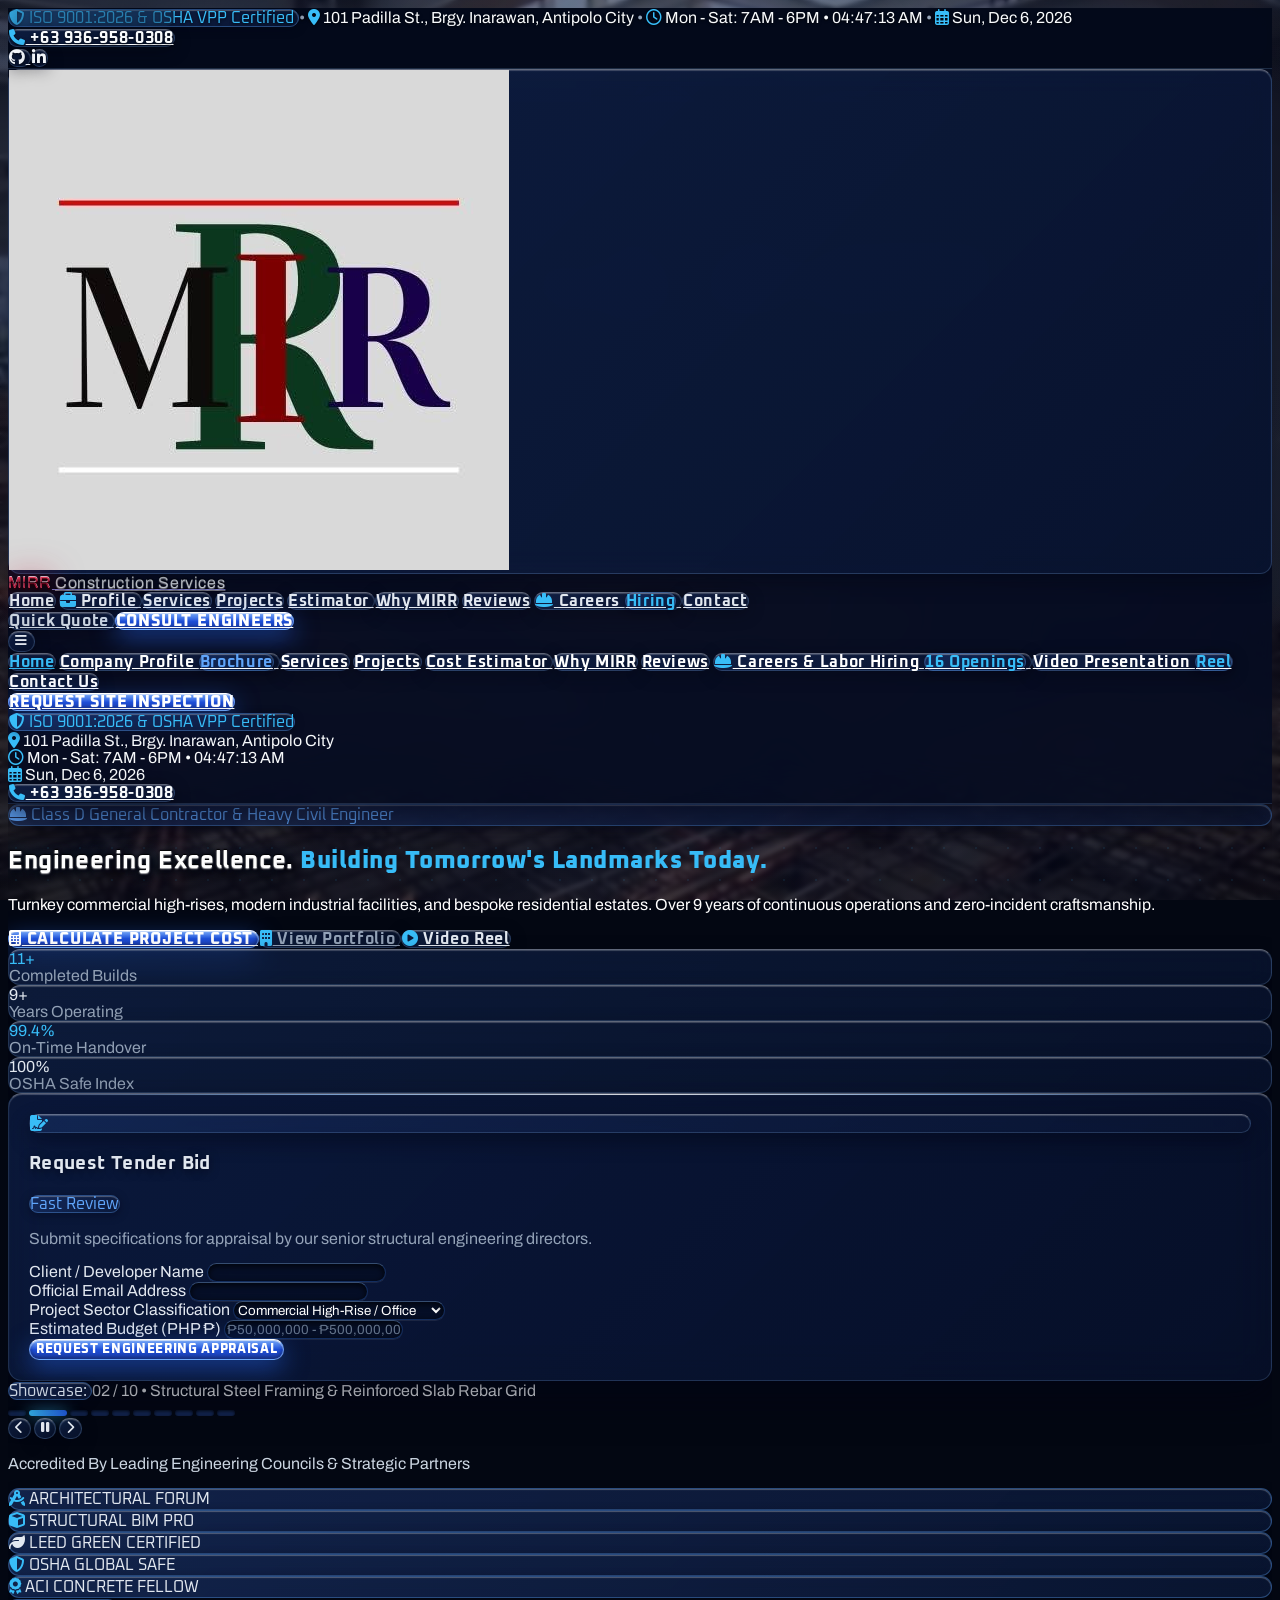
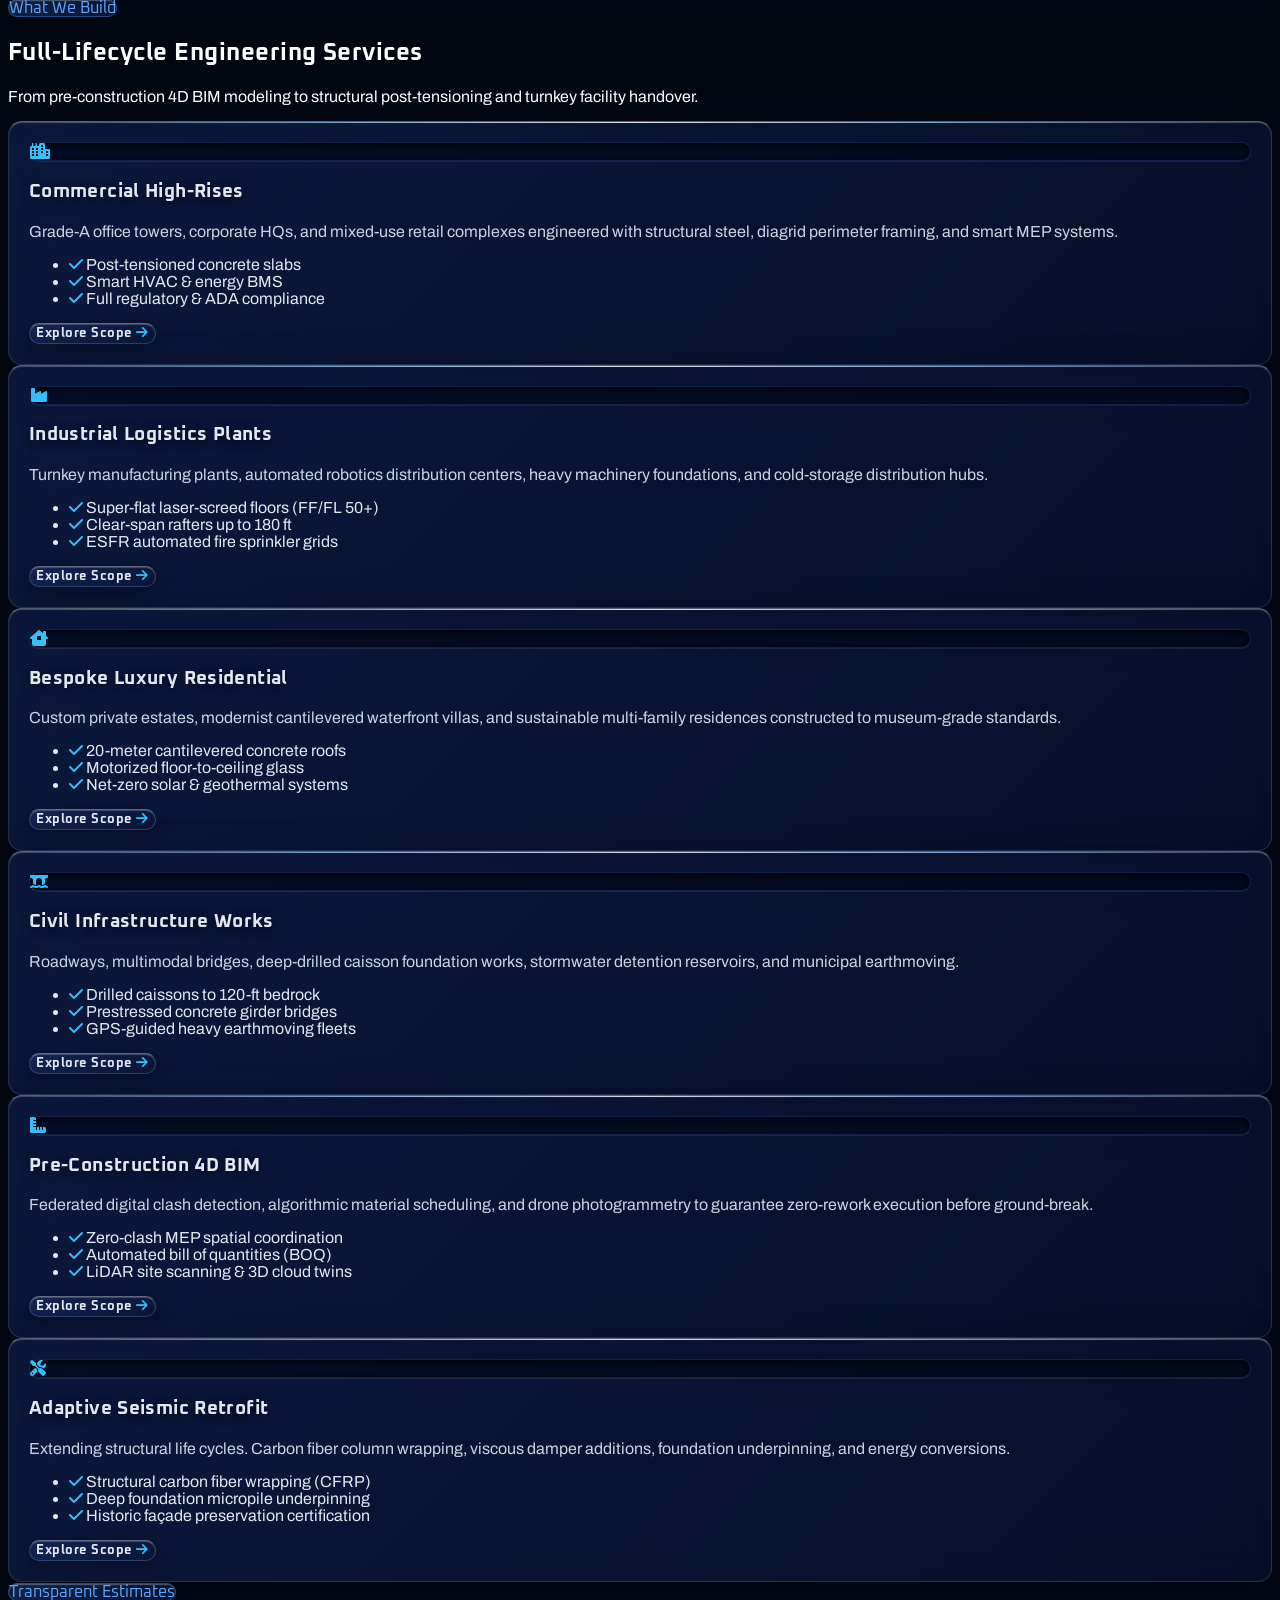
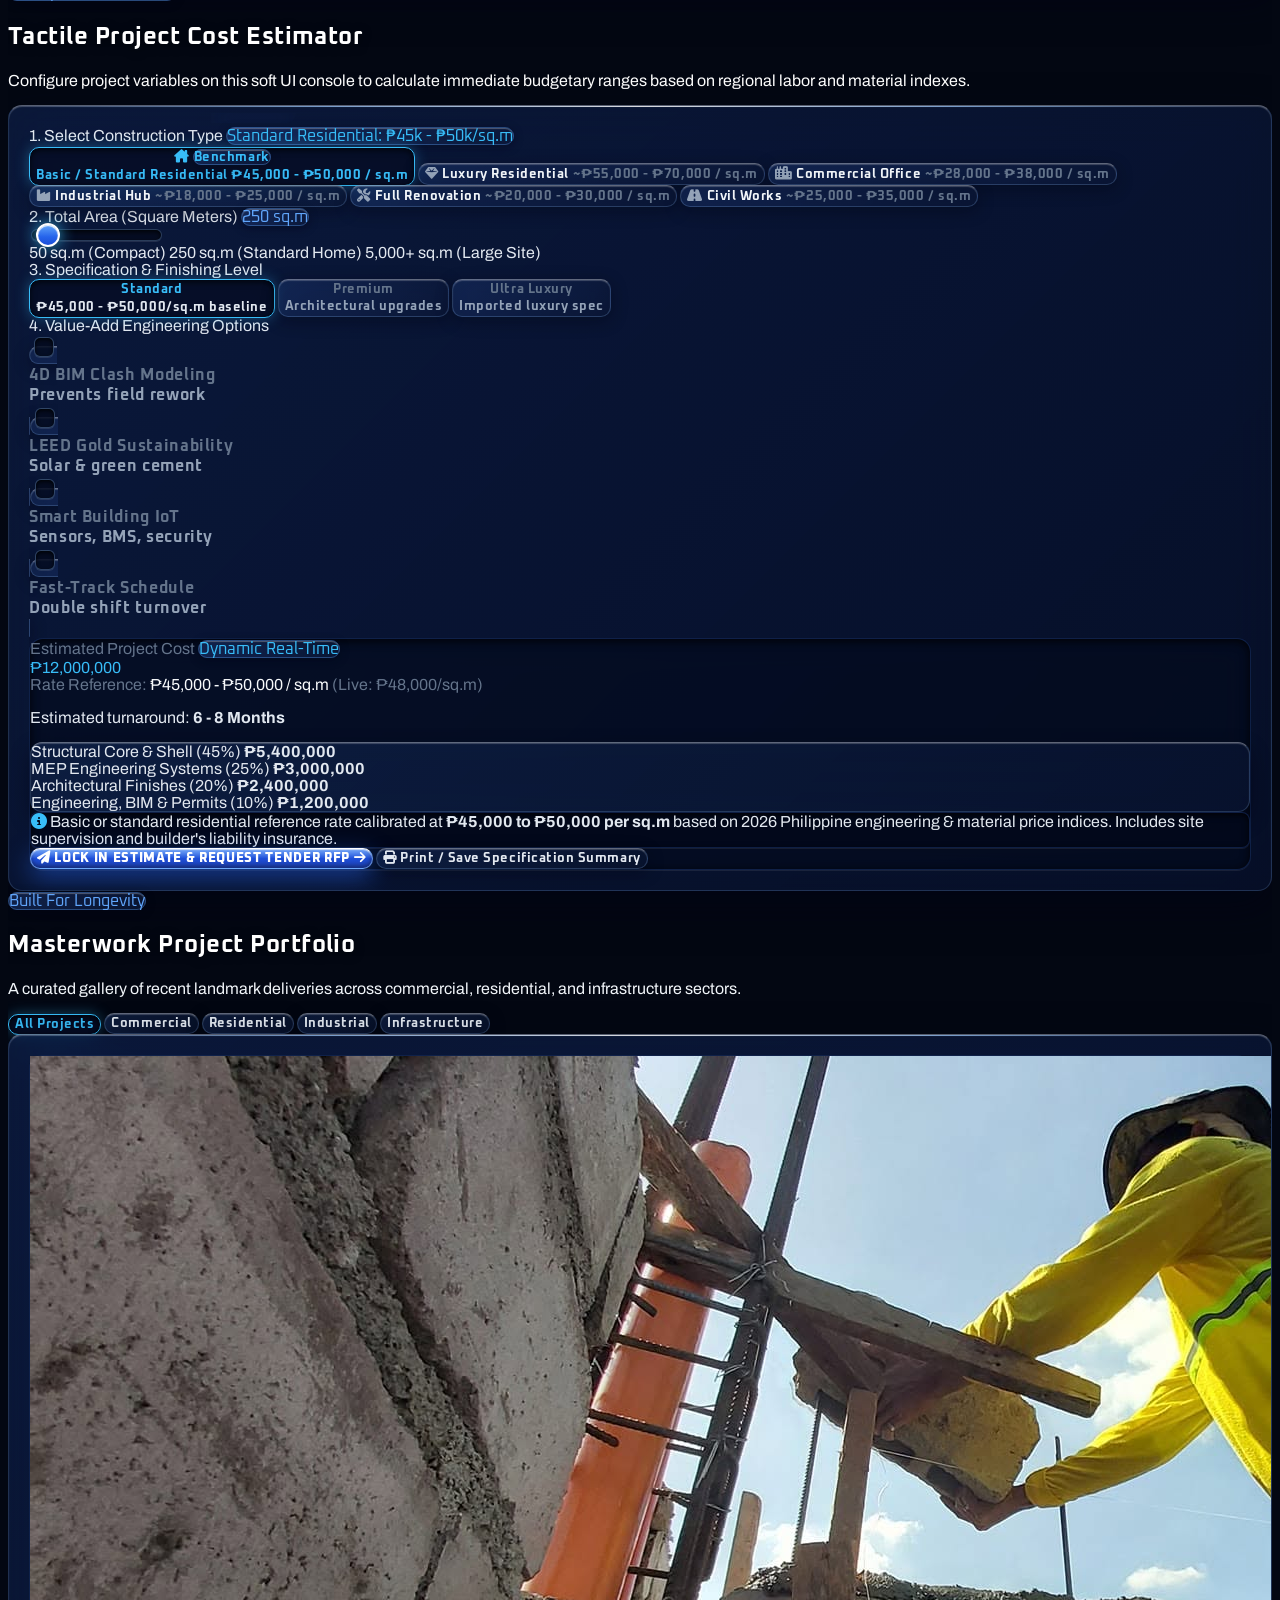
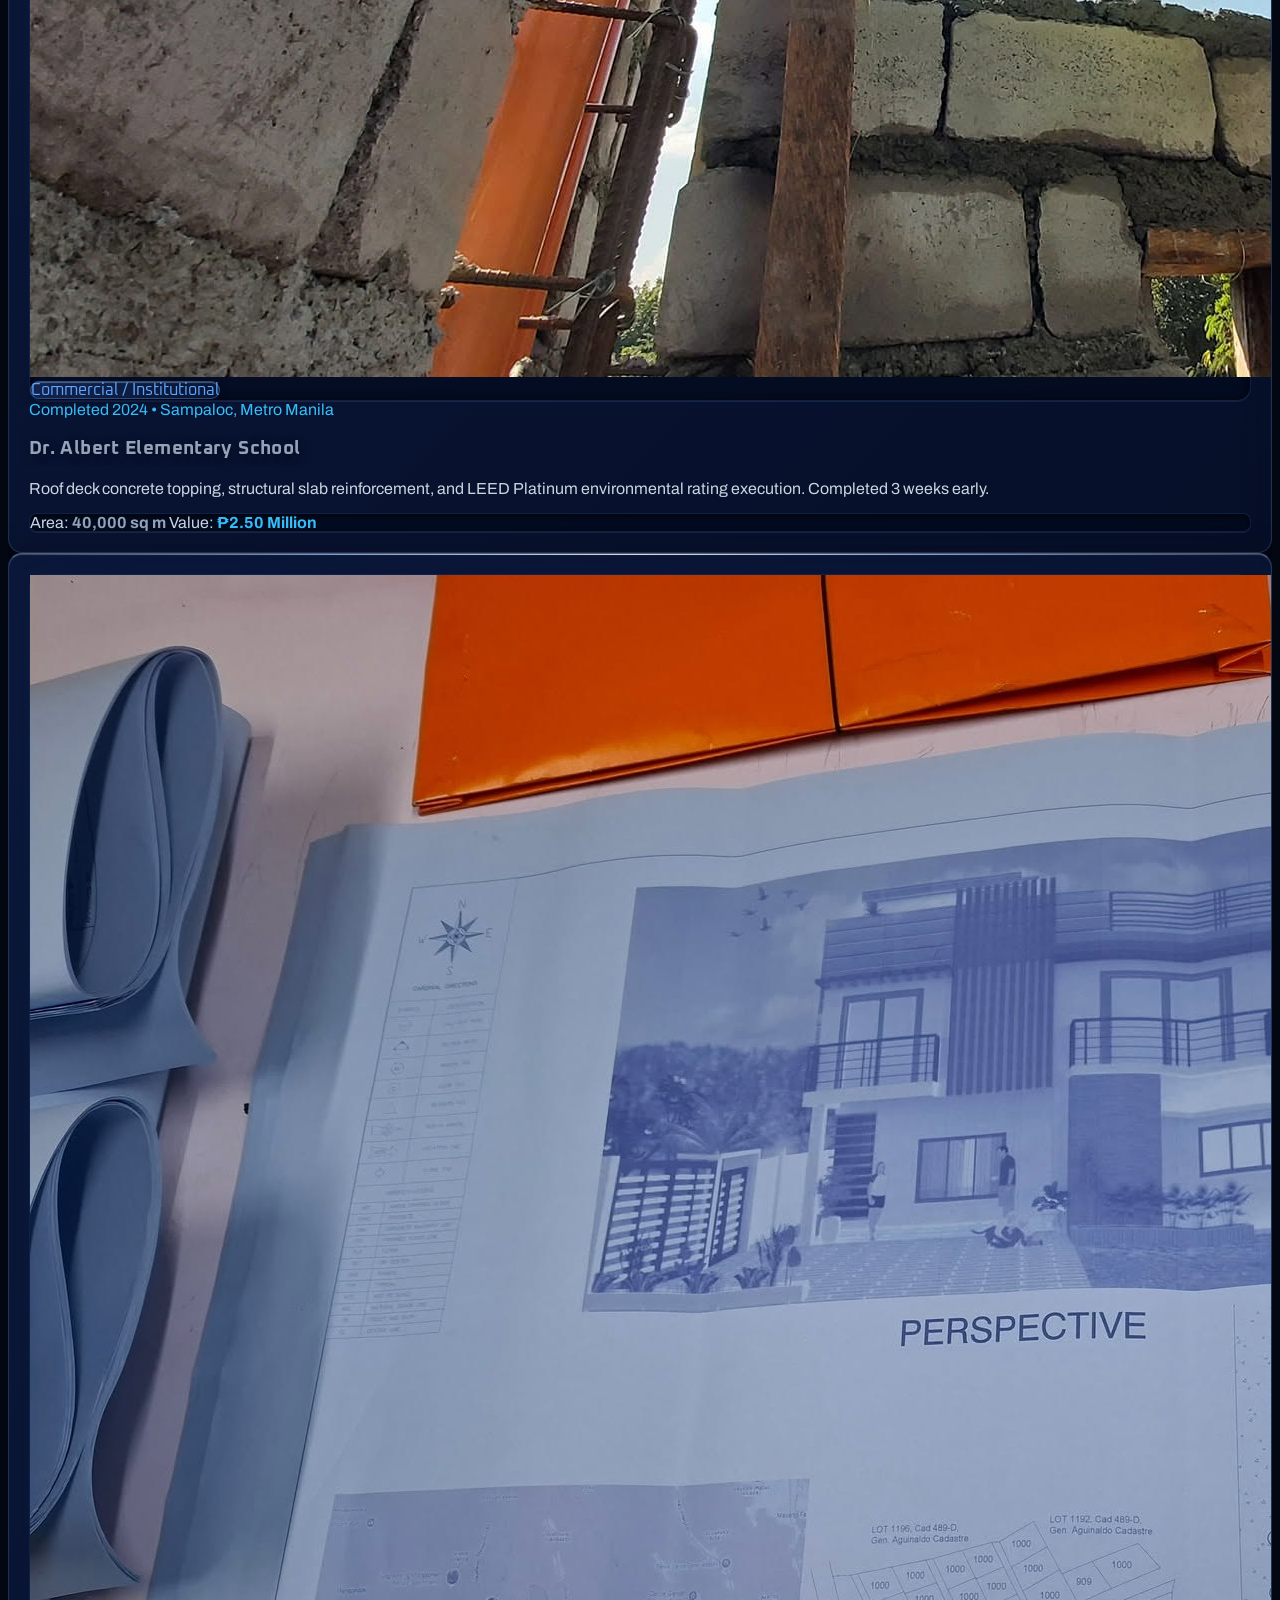
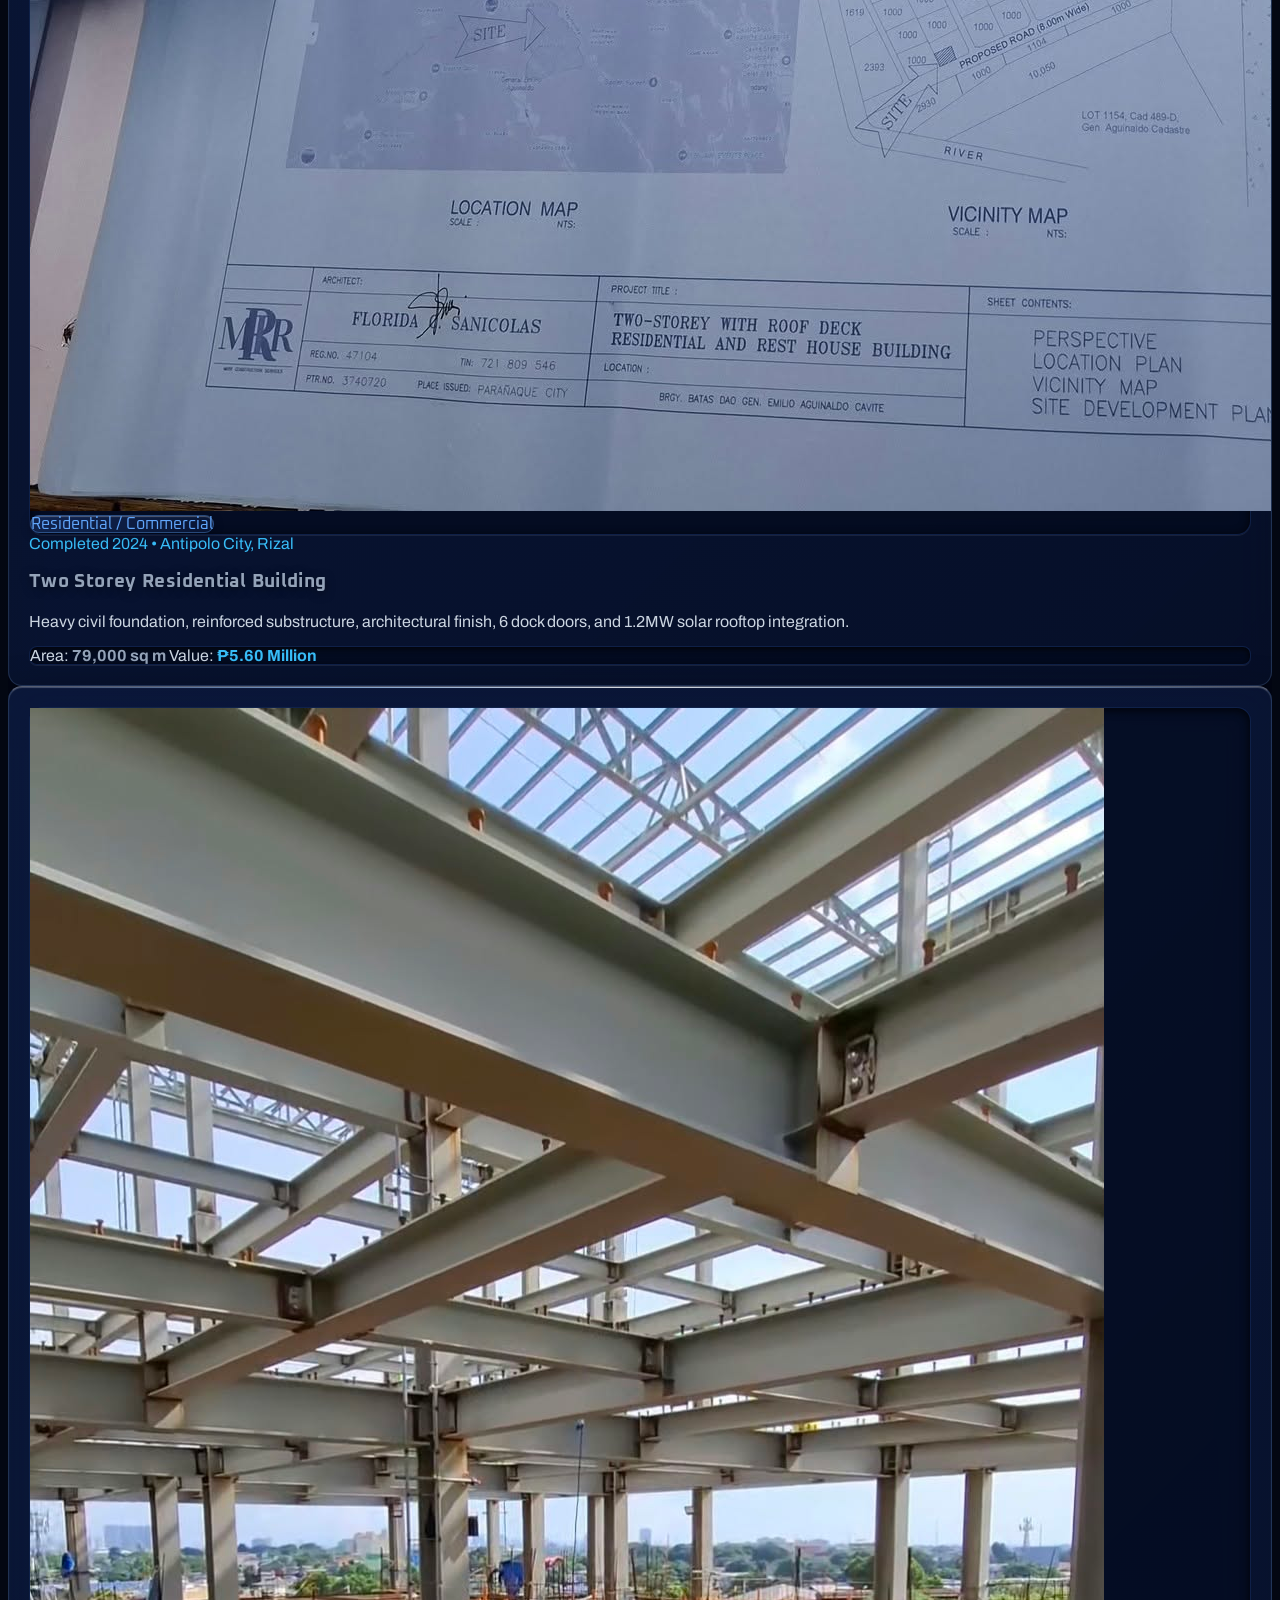
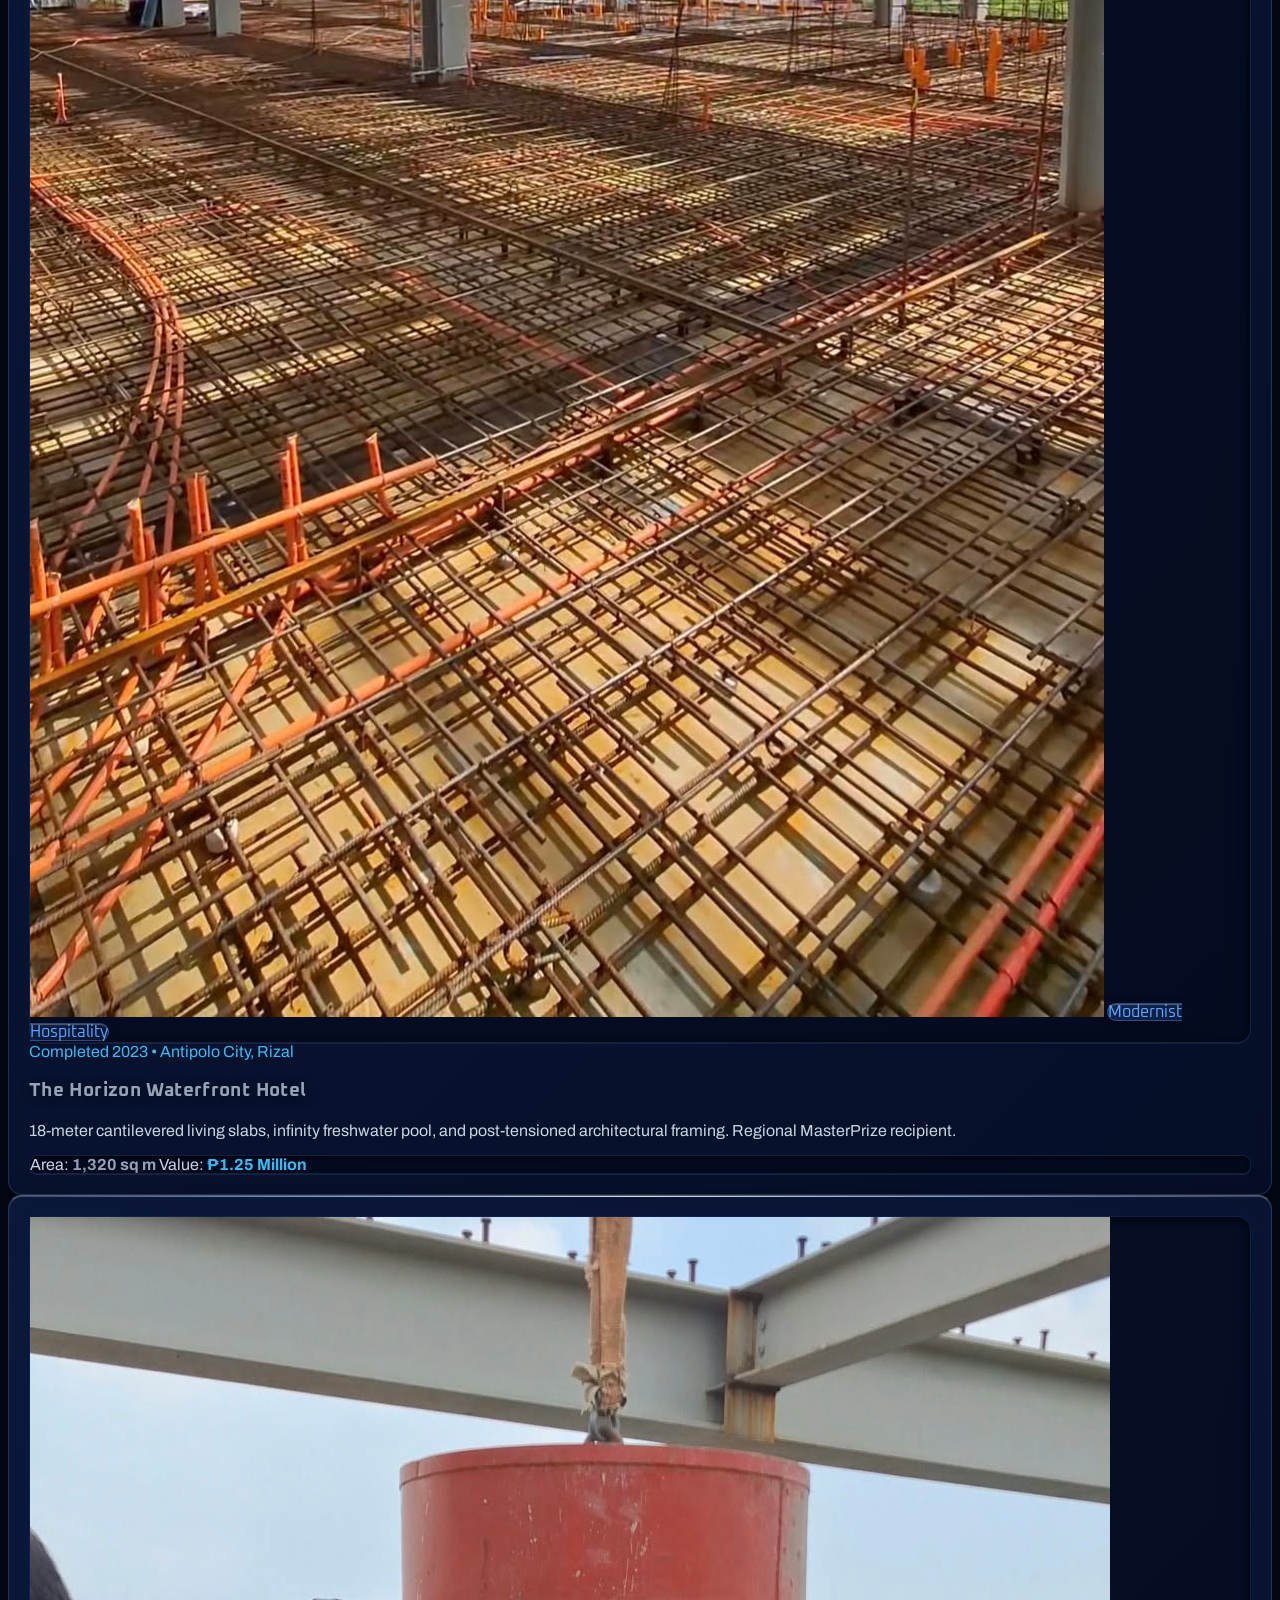
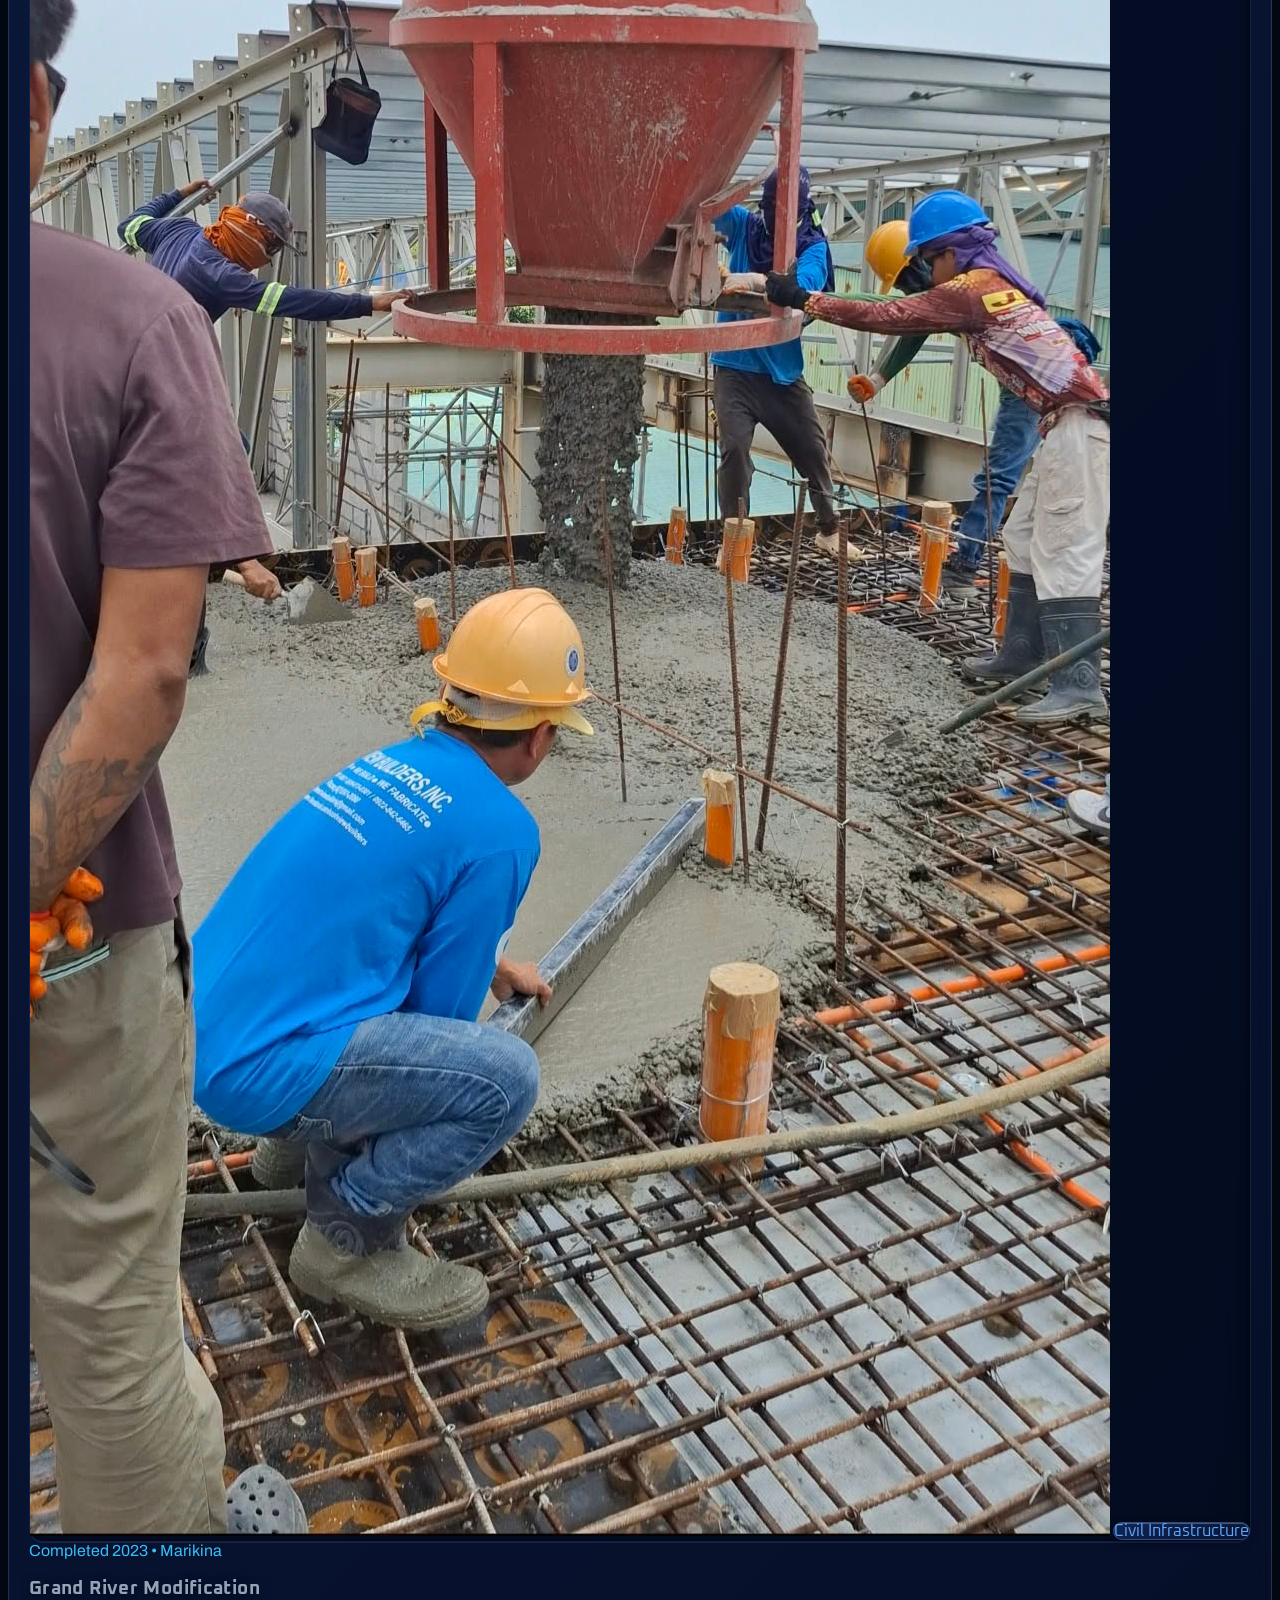
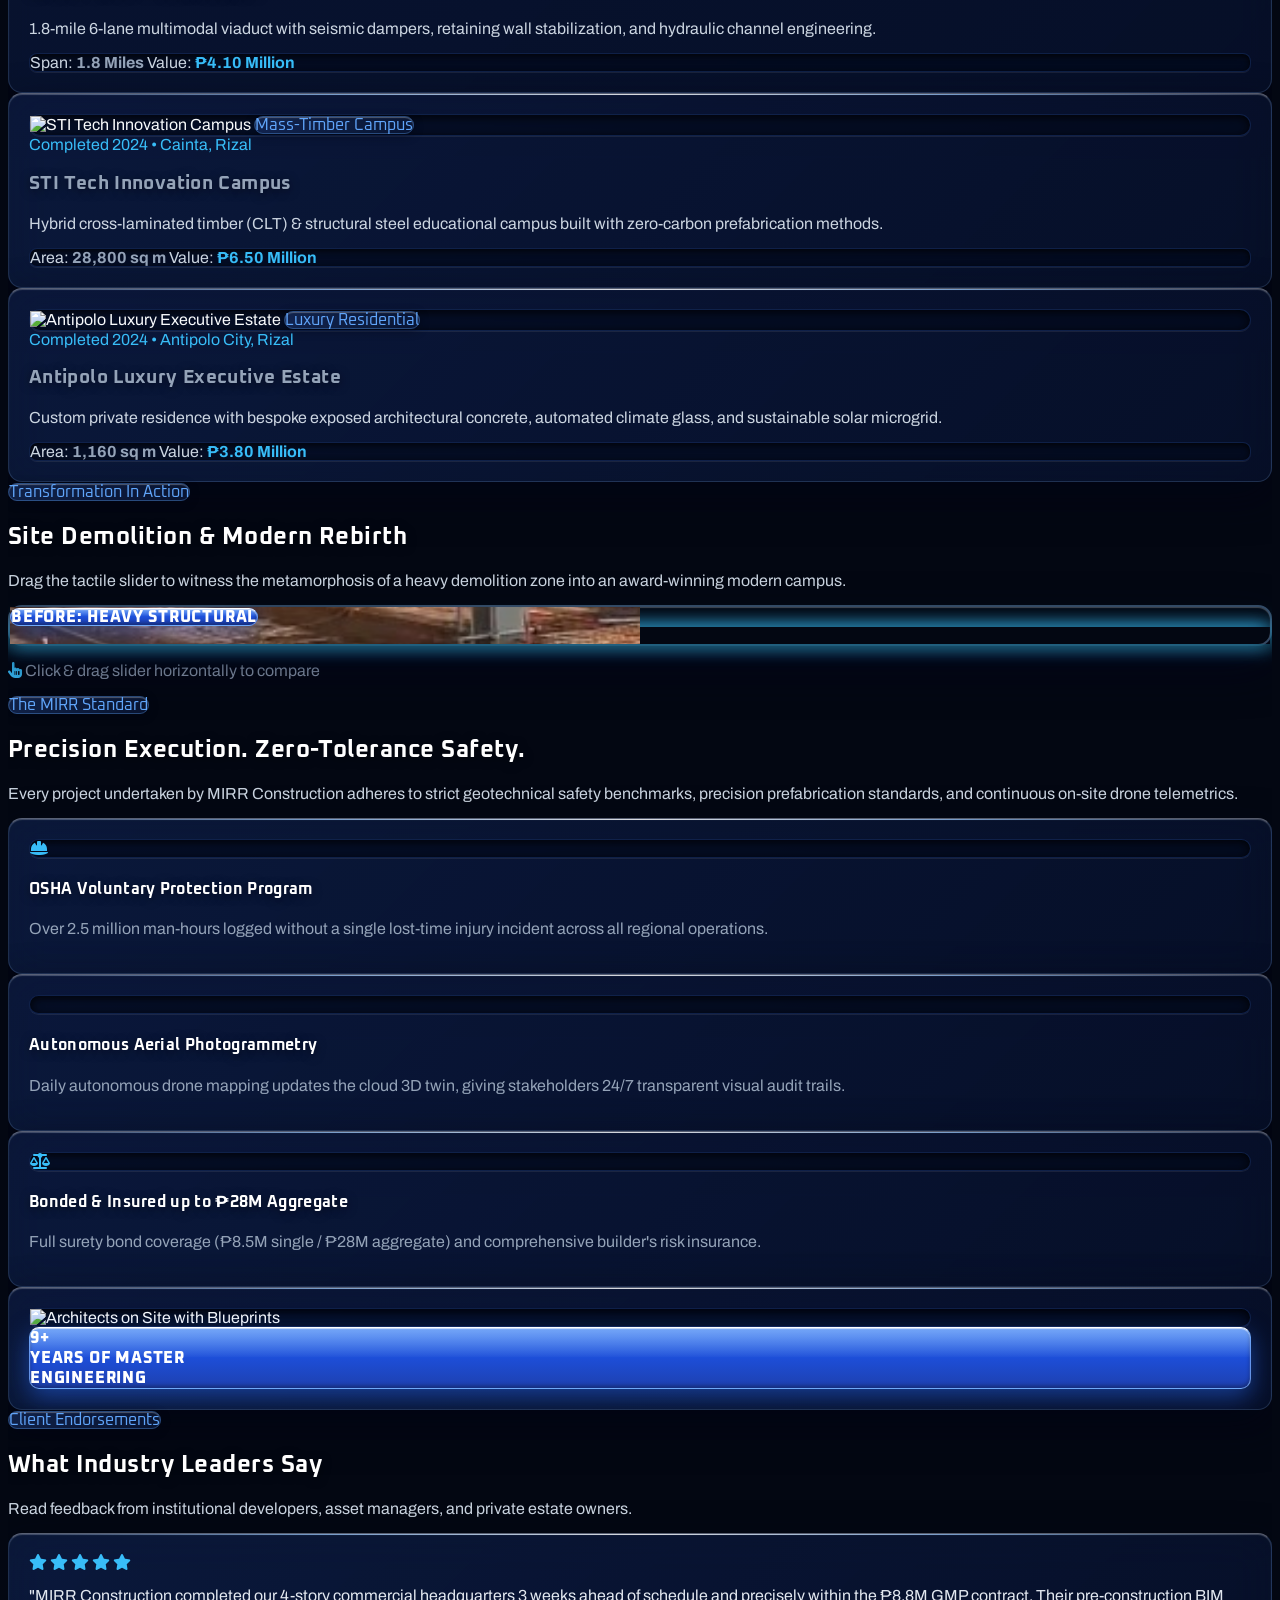
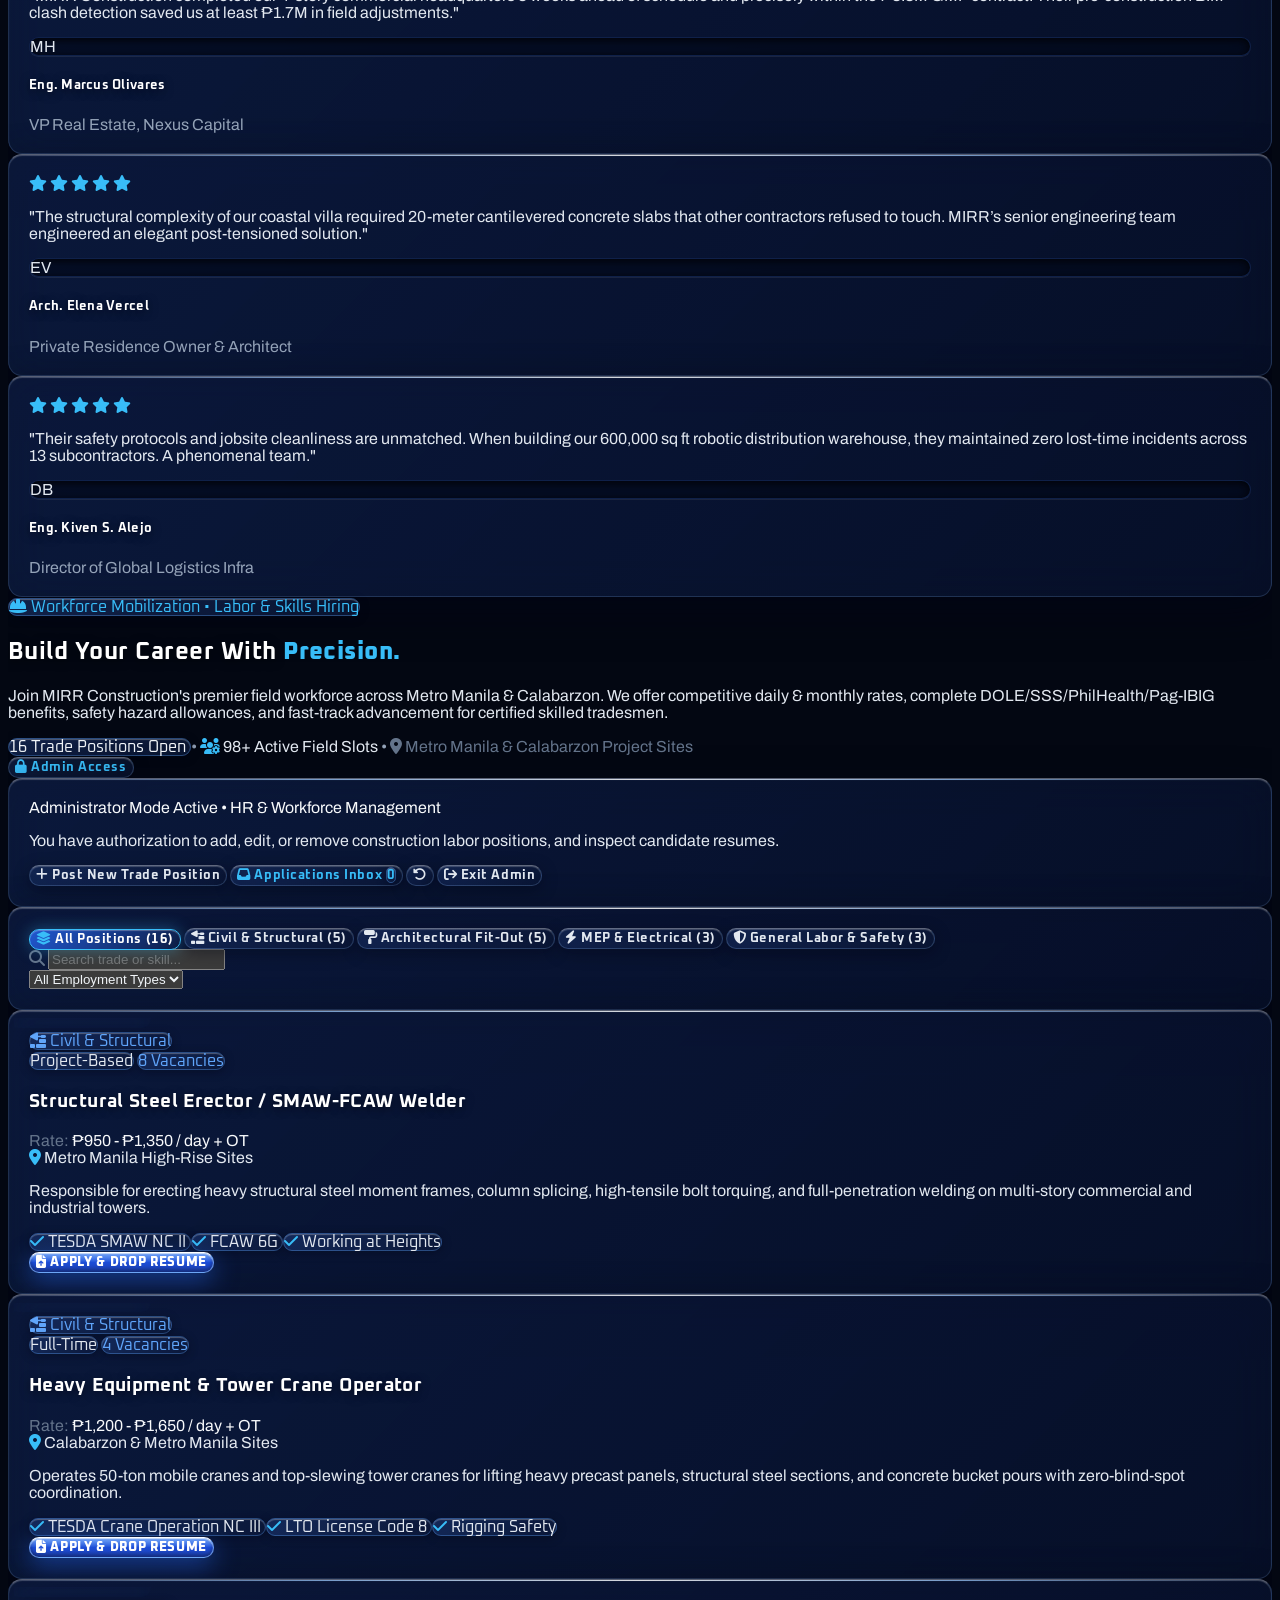
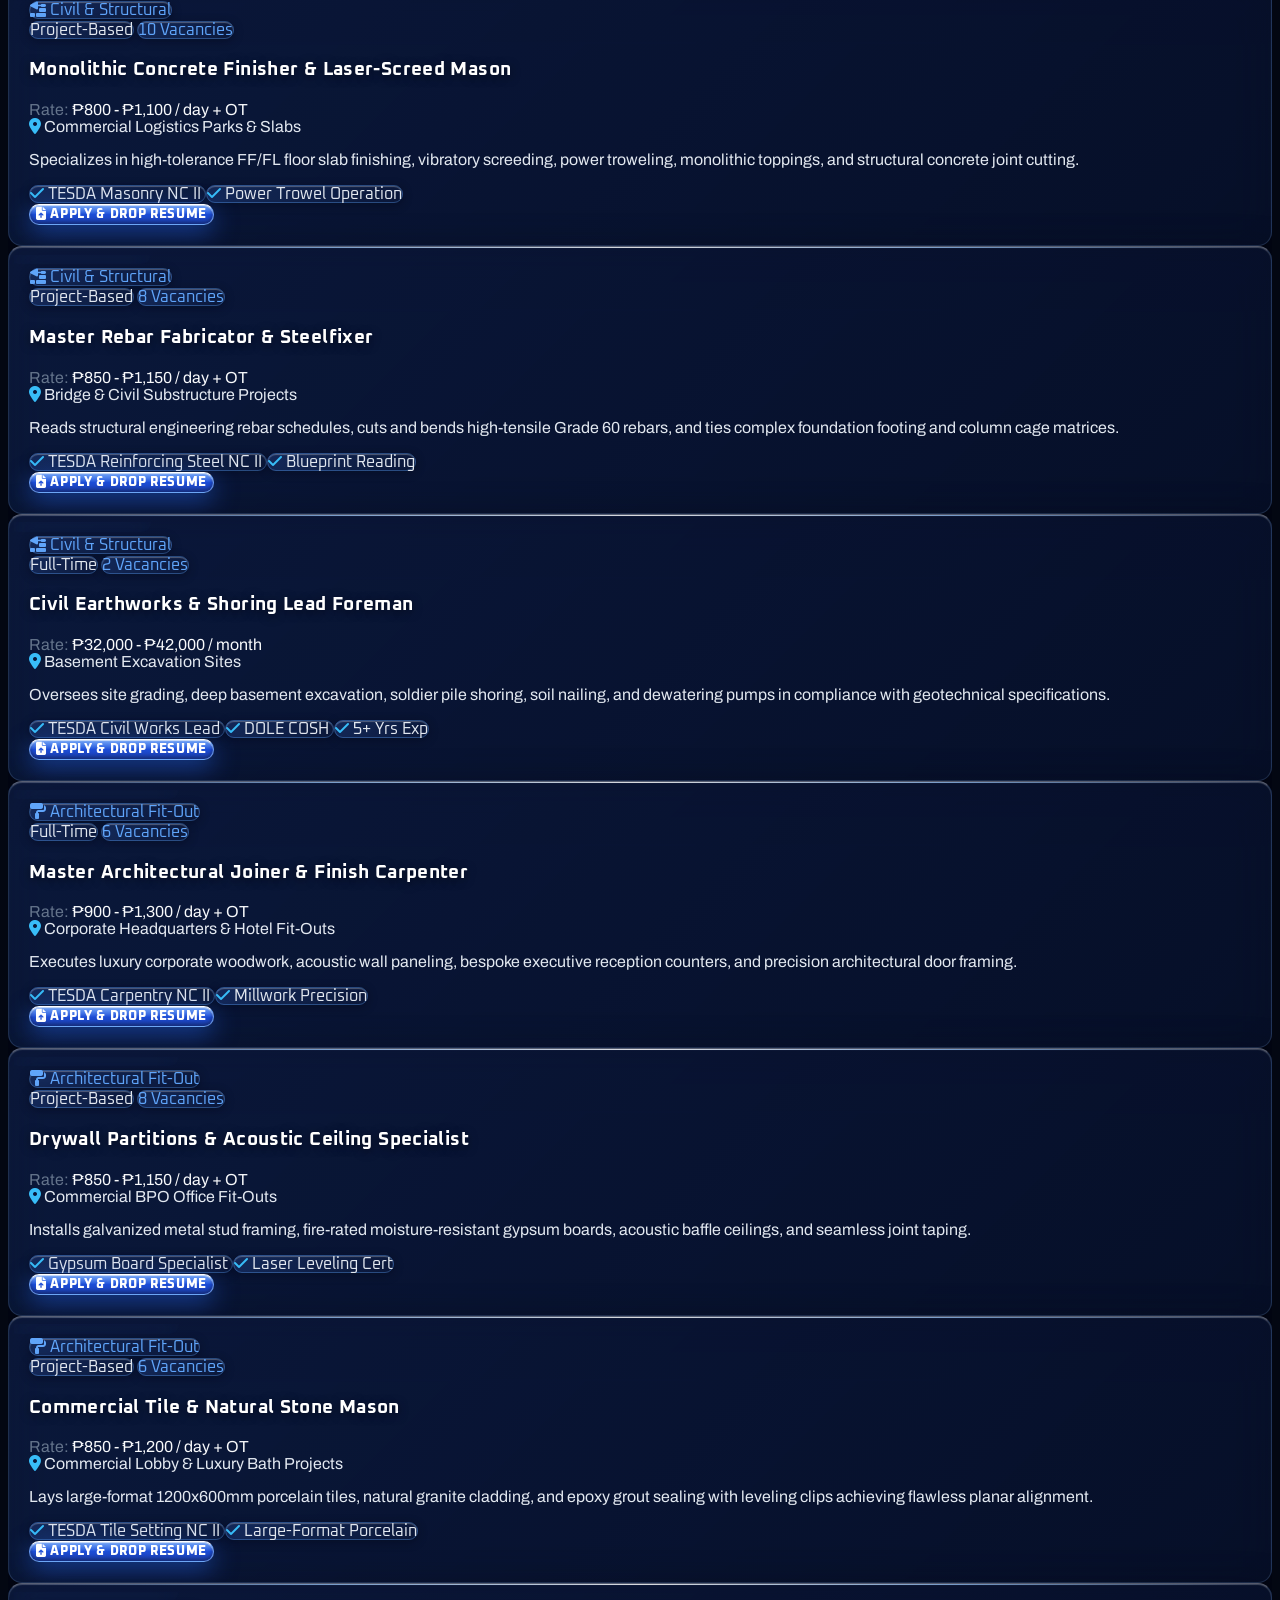
==== commit b82a264d: "feat(estimator): calibrate standard residential rate reference to ₱45k-₱50k/sq.m Calibrate the inter" ====
--- a/index.html
+++ b/index.html
@@ -709,46 +709,53 @@
                     <div class="lg:col-span-7 space-y-8">
                         <!-- Step 1: Project Type -->
                         <div>
-                            <label
-                                class="block text-xs font-heading font-black uppercase tracking-wider text-slate-500 mb-3">
-                                1. Select Construction Type
-                            </label>
+                            <div class="flex items-center justify-between mb-3">
+                                <label class="block text-xs font-heading font-black uppercase tracking-wider text-slate-300">
+                                    1. Select Construction Type
+                                </label>
+                                <span class="neu-pill px-2.5 py-0.5 text-[10px] text-amber-400 font-bold">
+                                    Standard Residential: ₱45k - ₱50k/sq.m
+                                </span>
+                            </div>
                             <div class="grid grid-cols-2 sm:grid-cols-3 gap-3" id="type-selector">
-                                <button type="button" data-rate="25000"
-                                    class="estimator-type-btn neu-btn active p-3.5 text-left text-xs transition-all flex flex-col gap-1">
-                                    <i class="fa-solid fa-city text-amber-600 text-lg"></i>
-                                    <span class="font-bold">Commercial Office</span>
-                                    <span class="text-[10px] text-slate-500 font-normal">~₱25,000 / sq.m</span>
+                                <button type="button" data-rate="48000"
+                                    class="estimator-type-btn neu-btn active p-3.5 text-left text-xs transition-all flex flex-col gap-1 border border-amber-400/40">
+                                    <div class="flex items-center justify-between">
+                                        <i class="fa-solid fa-house-chimney text-amber-400 text-lg"></i>
+                                        <span class="neu-pill px-1.5 py-0.2 text-[9px] text-amber-400 font-extrabold bg-amber-500/20">Benchmark</span>
+                                    </div>
+                                    <span class="font-bold text-white">Basic / Standard Residential</span>
+                                    <span class="text-[10px] text-amber-400 font-bold">₱45,000 - ₱50,000 / sq.m</span>
                                 </button>
-                                <button type="button" data-rate="35000"
+                                <button type="button" data-rate="60000"
                                     class="estimator-type-btn neu-btn p-3.5 text-left text-xs transition-all flex flex-col gap-1">
-                                    <i class="fa-solid fa-house-chimney text-slate-500 text-lg"></i>
-                                    <span class="font-bold">Luxury Residential</span>
-                                    <span class="text-[10px] text-slate-500 font-normal">~₱35,000 / sq.m</span>
+                                    <i class="fa-solid fa-gem text-slate-500 text-lg"></i>
+                                    <span class="font-bold text-slate-200">Luxury Residential</span>
+                                    <span class="text-[10px] text-slate-400 font-normal">~₱55,000 - ₱70,000 / sq.m</span>
                                 </button>
-                                <button type="button" data-rate="18000"
+                                <button type="button" data-rate="32000"
                                     class="estimator-type-btn neu-btn p-3.5 text-left text-xs transition-all flex flex-col gap-1">
-                                    <i class="fa-solid fa-industry text-slate-500 text-lg"></i>
-                                    <span class="font-bold">Industrial Hub</span>
-                                    <span class="text-[10px] text-slate-500 font-normal">~₱18,000 / sq.m</span>
-                                </button>
-                                <button type="button" data-rate="20000"
-                                    class="estimator-type-btn neu-btn p-3.5 text-left text-xs transition-all flex flex-col gap-1">
-                                    <i class="fa-solid fa-screwdriver-wrench text-slate-500 text-lg"></i>
-                                    <span class="font-bold">Full Renovation</span>
-                                    <span class="text-[10px] text-slate-500 font-normal">~₱20,000 / sq.m</span>
+                                    <i class="fa-solid fa-city text-slate-500 text-lg"></i>
+                                    <span class="font-bold text-slate-200">Commercial Office</span>
+                                    <span class="text-[10px] text-slate-400 font-normal">~₱28,000 - ₱38,000 / sq.m</span>
                                 </button>
                                 <button type="button" data-rate="22000"
                                     class="estimator-type-btn neu-btn p-3.5 text-left text-xs transition-all flex flex-col gap-1">
+                                    <i class="fa-solid fa-industry text-slate-500 text-lg"></i>
+                                    <span class="font-bold text-slate-200">Industrial Hub</span>
+                                    <span class="text-[10px] text-slate-400 font-normal">~₱18,000 - ₱25,000 / sq.m</span>
+                                </button>
+                                <button type="button" data-rate="25000"
+                                    class="estimator-type-btn neu-btn p-3.5 text-left text-xs transition-all flex flex-col gap-1">
+                                    <i class="fa-solid fa-screwdriver-wrench text-slate-500 text-lg"></i>
+                                    <span class="font-bold text-slate-200">Full Renovation</span>
+                                    <span class="text-[10px] text-slate-400 font-normal">~₱20,000 - ₱30,000 / sq.m</span>
+                                </button>
+                                <button type="button" data-rate="28000"
+                                    class="estimator-type-btn neu-btn p-3.5 text-left text-xs transition-all flex flex-col gap-1">
                                     <i class="fa-solid fa-road text-slate-500 text-lg"></i>
-                                    <span class="font-bold">Civil Works</span>
-                                    <span class="text-[10px] text-slate-500 font-normal">~₱22,000 / sq.m</span>
-                                </button>
-                                <button type="button" data-rate="38000"
-                                    class="estimator-type-btn neu-btn p-3.5 text-left text-xs transition-all flex flex-col gap-1">
-                                    <i class="fa-solid fa-hospital text-slate-500 text-lg"></i>
-                                    <span class="font-bold">Healthcare Lab</span>
-                                    <span class="text-[10px] text-slate-500 font-normal">~₱38,000 / sq.m</span>
+                                    <span class="font-bold text-slate-200">Civil Works</span>
+                                    <span class="text-[10px] text-slate-400 font-normal">~₱25,000 - ₱35,000 / sq.m</span>
                                 </button>
                             </div>
                         </div>
@@ -761,15 +768,15 @@
                                 </label>
                                 <span class="neu-pill px-3 py-1 text-sm font-black text-amber-300 font-heading"
                                     id="area-display">
-                                    1,500 sq.m
+                                    250 sq.m
                                 </span>
                             </div>
-                            <input type="range" id="area-slider" min="100" max="10000" step="50" value="1500"
+                            <input type="range" id="area-slider" min="50" max="5000" step="10" value="250"
                                 class="neu-slider w-full cursor-pointer">
                             <div class="flex justify-between text-[11px] text-slate-300 mt-2 font-medium">
-                                <span>100 sq.m (Compact)</span>
-                                <span>5,000 sq.m</span>
-                                <span>10,000+ sq.m (Mega site)</span>
+                                <span>50 sq.m (Compact)</span>
+                                <span>250 sq.m (Standard Home)</span>
+                                <span>5,000+ sq.m (Large Site)</span>
                             </div>
                         </div>
 
@@ -781,19 +788,19 @@
                             </label>
                             <div class="grid grid-cols-3 gap-3" id="quality-selector">
                                 <button type="button" data-multiplier="1.0"
+                                    class="quality-btn neu-btn active p-3 text-center text-xs">
+                                    <div class="font-bold text-amber-400 mb-0.5">Standard</div>
+                                    <div class="text-[10px] text-slate-300">₱45,000 - ₱50,000/sq.m baseline</div>
+                                </button>
+                                <button type="button" data-multiplier="1.18"
                                     class="quality-btn neu-btn p-3 text-center text-xs">
-                                    <div class="font-bold text-slate-400 mb-0.5">Standard</div>
-                                    <div class="text-[10px] text-slate-500">Code compliant</div>
+                                    <div class="font-bold text-slate-400 mb-0.5">Premium</div>
+                                    <div class="text-[10px] text-slate-500 font-medium">Architectural upgrades</div>
                                 </button>
-                                <button type="button" data-multiplier="1.25"
-                                    class="quality-btn neu-btn active p-3 text-center text-xs">
-                                    <div class="font-bold text-amber-400 mb-0.5">Premium</div>
-                                    <div class="text-[10px] text-slate-600 font-medium">Architectural spec</div>
-                                </button>
-                                <button type="button" data-multiplier="1.6"
+                                <button type="button" data-multiplier="1.45"
                                     class="quality-btn neu-btn p-3 text-center text-xs">
                                     <div class="font-bold text-slate-400 mb-0.5">Ultra Luxury</div>
-                                    <div class="text-[10px] text-slate-500">Museum grade</div>
+                                    <div class="text-[10px] text-slate-500">Imported luxury spec</div>
                                 </button>
                             </div>
                         </div>
@@ -815,7 +822,7 @@
                                 </label>
                                 <label class="neu-btn p-3.5 flex items-center gap-3 cursor-pointer">
                                     <input type="checkbox" id="addon-leed" class="estimator-addon neu-checkbox"
-                                        value="4200000" checked>
+                                        value="4200000">
                                     <div>
                                         <div class="text-xs font-bold text-slate-400">LEED Gold Sustainability</div>
                                         <div class="text-[10px] text-slate-500">Solar & green cement</div>
@@ -842,61 +849,70 @@
                     </div>
 
                     <!-- Output Console Card (Neumorphic Inset Panel) -->
-                    <div class="lg:col-span-5 neu-inset p-7 flex flex-col justify-between">
+                    <div class="lg:col-span-5 neu-inset p-7 flex flex-col justify-between rounded-2xl border border-white/10">
                         <div>
                             <div class="flex items-center justify-between mb-2">
-                                <span class="text-xs uppercase tracking-widest text-slate-500 font-black">Estimated
+                                <span class="text-xs uppercase tracking-widest text-slate-400 font-black">Estimated
                                     Project Cost</span>
                                 <span
-                                    class="neu-pill px-2.5 py-0.5 text-[10px] uppercase font-bold text-amber-700">Dynamic</span>
-                            </div>
-
-                            <div class="text-4xl sm:text-5xl font-black font-heading text-amber-600 mb-2"
+                                    class="neu-pill px-2.5 py-0.5 text-[10px] uppercase font-bold text-amber-400">Dynamic Real-Time</span>
+                            </div>
+
+                            <div class="text-4xl sm:text-5xl font-black font-heading text-amber-400 mb-1"
                                 id="total-price-display">
-                                ₱36,200,000
-                            </div>
-                            <p class="text-xs text-slate-600 mb-6 font-medium">
-                                Estimated turnaround: <strong class="text-slate-900" id="timeline-display">12 - 14
-                                    Months</strong>
+                                ₱12,000,000
+                            </div>
+
+                            <!-- Unit Rate Benchmark Reference Strip -->
+                            <div class="mb-4 pb-3 border-b border-white/10 flex items-center justify-between text-xs">
+                                <span class="text-slate-400 font-medium">Rate Reference:</span>
+                                <span id="rate-reference-display" class="font-mono font-bold text-cyan-300 text-xs">
+                                    ₱45,000 - ₱50,000 / sq.m
+                                </span>
+                            </div>
+
+                            <p class="text-xs text-slate-300 mb-6 font-medium">
+                                Estimated turnaround: <strong class="text-white" id="timeline-display">6 - 8 Months</strong>
                             </p>
 
                             <!-- Breakdown List -->
-                            <div class="neu-flat-sm p-4 space-y-2.5 text-xs mb-6">
-                                <div class="flex justify-between text-slate-600">
+                            <div class="neu-flat-sm p-4 space-y-2.5 text-xs mb-6 rounded-xl border border-white/5">
+                                <div class="flex justify-between text-slate-300">
                                     <span>Structural Core & Shell (45%)</span>
-                                    <strong class="text-slate-900 font-heading"
-                                        id="breakdown-structural">₱10,140,000</strong>
-                                </div>
-                                <div class="flex justify-between text-slate-600">
-                                    <span>MEP Systems (25%)</span>
-                                    <strong class="text-slate-900 font-heading" id="breakdown-mep">₱17,300,000</strong>
-                                </div>
-                                <div class="flex justify-between text-slate-600">
+                                    <strong class="text-white font-heading"
+                                        id="breakdown-structural">₱5,400,000</strong>
+                                </div>
+                                <div class="flex justify-between text-slate-300">
+                                    <span>MEP Engineering Systems (25%)</span>
+                                    <strong class="text-white font-heading" id="breakdown-mep">₱3,000,000</strong>
+                                </div>
+                                <div class="flex justify-between text-slate-300">
                                     <span>Architectural Finishes (20%)</span>
-                                    <strong class="text-slate-900 font-heading"
-                                        id="breakdown-finishes">₱5,840,000</strong>
-                                </div>
-                                <div class="flex justify-between text-slate-600">
+                                    <strong class="text-white font-heading"
+                                        id="breakdown-finishes">₱2,400,000</strong>
+                                </div>
+                                <div class="flex justify-between text-slate-300">
                                     <span>Engineering, BIM & Permits (10%)</span>
-                                    <strong class="text-slate-900 font-heading" id="breakdown-soft">₱2,920,000</strong>
+                                    <strong class="text-white font-heading" id="breakdown-soft">₱1,200,000</strong>
                                 </div>
                             </div>
 
                             <div
-                                class="neu-inset-sm p-3.5 text-xs text-slate-600 leading-relaxed flex items-start gap-2">
-                                <i class="fa-solid fa-circle-info text-amber-600 mt-0.5"></i>
-                                <span>Includes site supervision and builders liability insurance. Subject to soil and
-                                    geotechnical survey.</span>
-                            </div>
-                        </div>
-
-                        <div class="mt-8 pt-6 border-t border-slate-300/60 space-y-3">
+                                class="neu-inset-sm p-3.5 text-xs text-slate-300 leading-relaxed flex items-start gap-2 rounded-xl">
+                                <i class="fa-solid fa-circle-info text-amber-400 mt-0.5"></i>
+                                <span>Basic or standard residential reference rate calibrated at <strong>₱45,000 to ₱50,000 per sq.m</strong> based on 2026 Philippine engineering & material price indices. Includes site supervision and builder's liability insurance.</span>
+                            </div>
+                        </div>
+
+                        <div class="mt-8 pt-6 border-t border-white/10 space-y-3">
                             <button onclick="transferEstimateToQuote()"
-                                class="neu-btn-primary w-full py-4 text-xs uppercase tracking-wider flex items-center justify-center gap-2">
-                                <i class="fa-solid fa-paper-plane"></i> Lock In Estimate & Request RFP
+                                class="neu-btn-primary w-full py-4 text-xs uppercase tracking-wider flex items-center justify-center gap-2 shadow-lg">
+                                <i class="fa-solid fa-paper-plane"></i>
+                                <span>Lock In Estimate & Request Tender RFP</span>
+                                <i class="fa-solid fa-arrow-right"></i>
                             </button>
                             <button onclick="window.print()"
-                                class="neu-btn w-full py-2.5 text-xs uppercase tracking-wider text-slate-700 flex items-center justify-center gap-2">
+                                class="neu-btn w-full py-2.5 text-xs uppercase tracking-wider text-slate-300 flex items-center justify-center gap-2 border border-white/10">
                                 <i class="fa-solid fa-print"></i> Print / Save Specification Summary
                             </button>
                         </div>
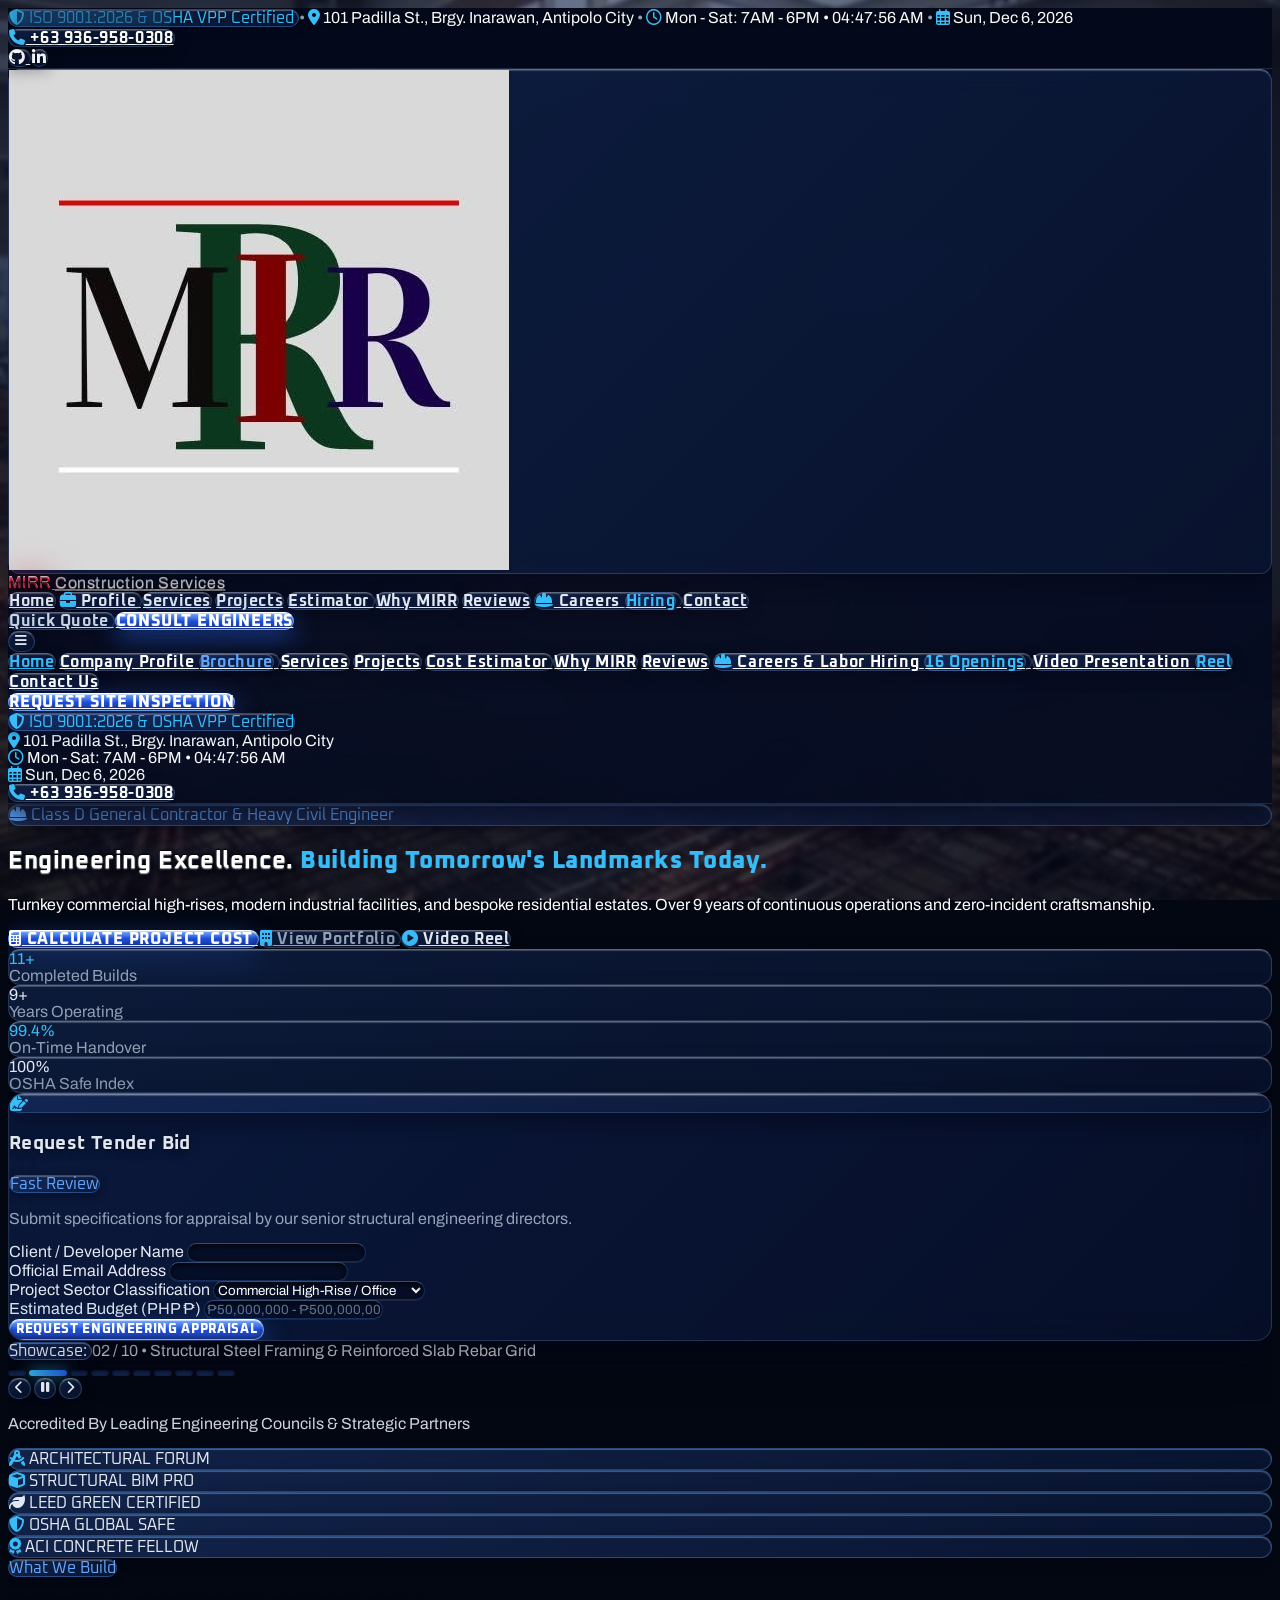
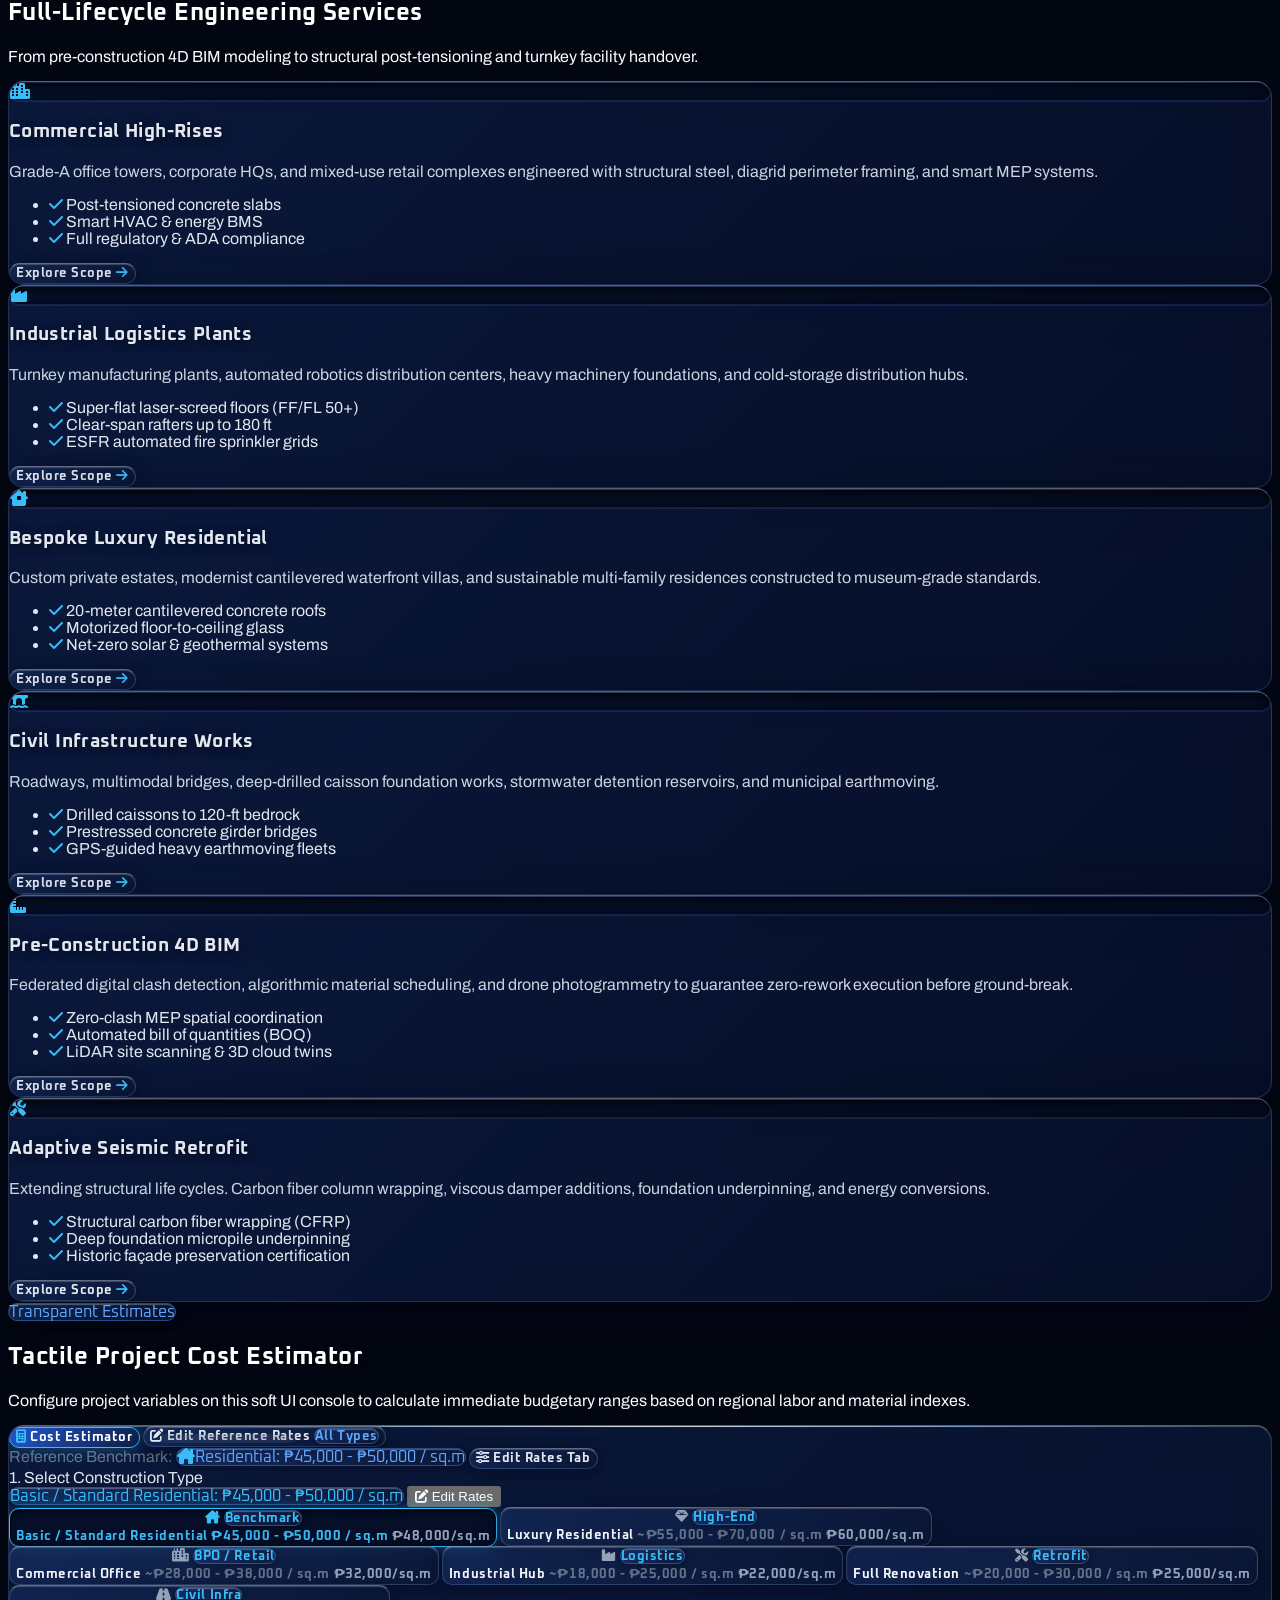
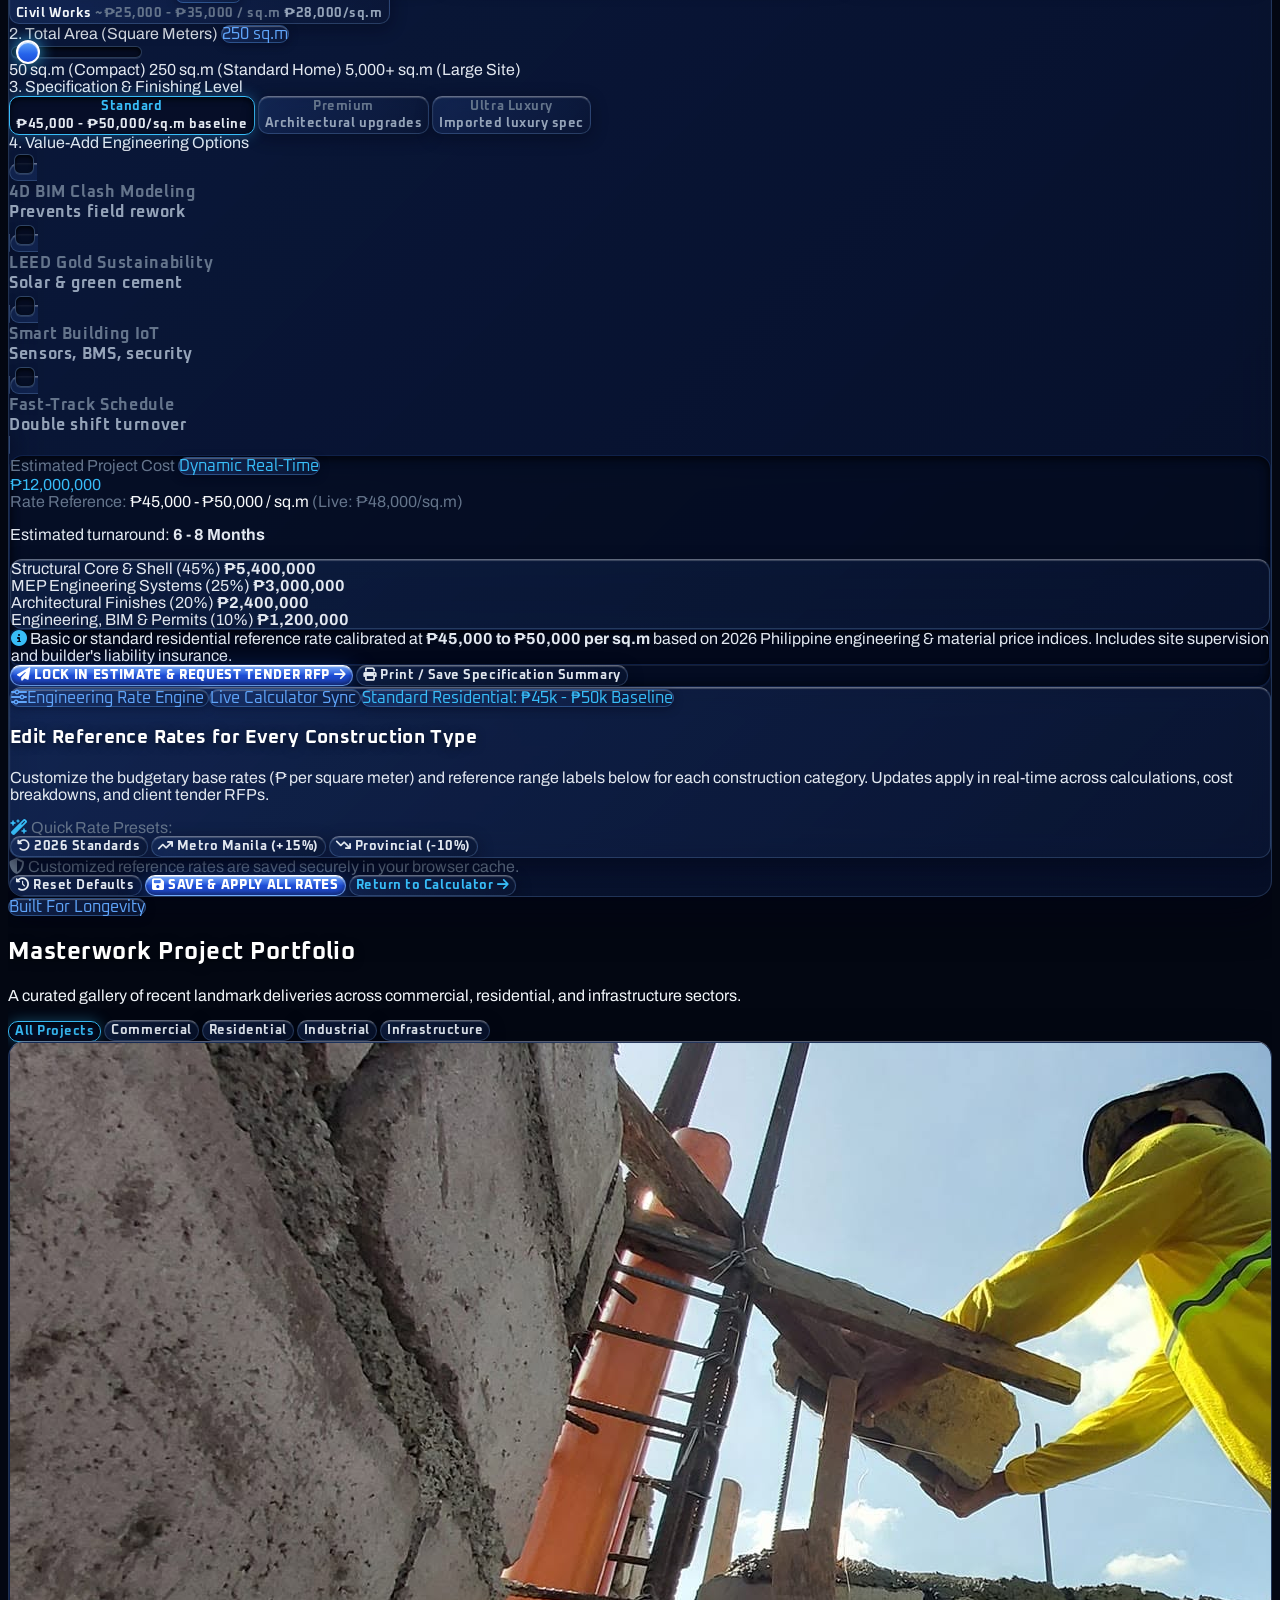
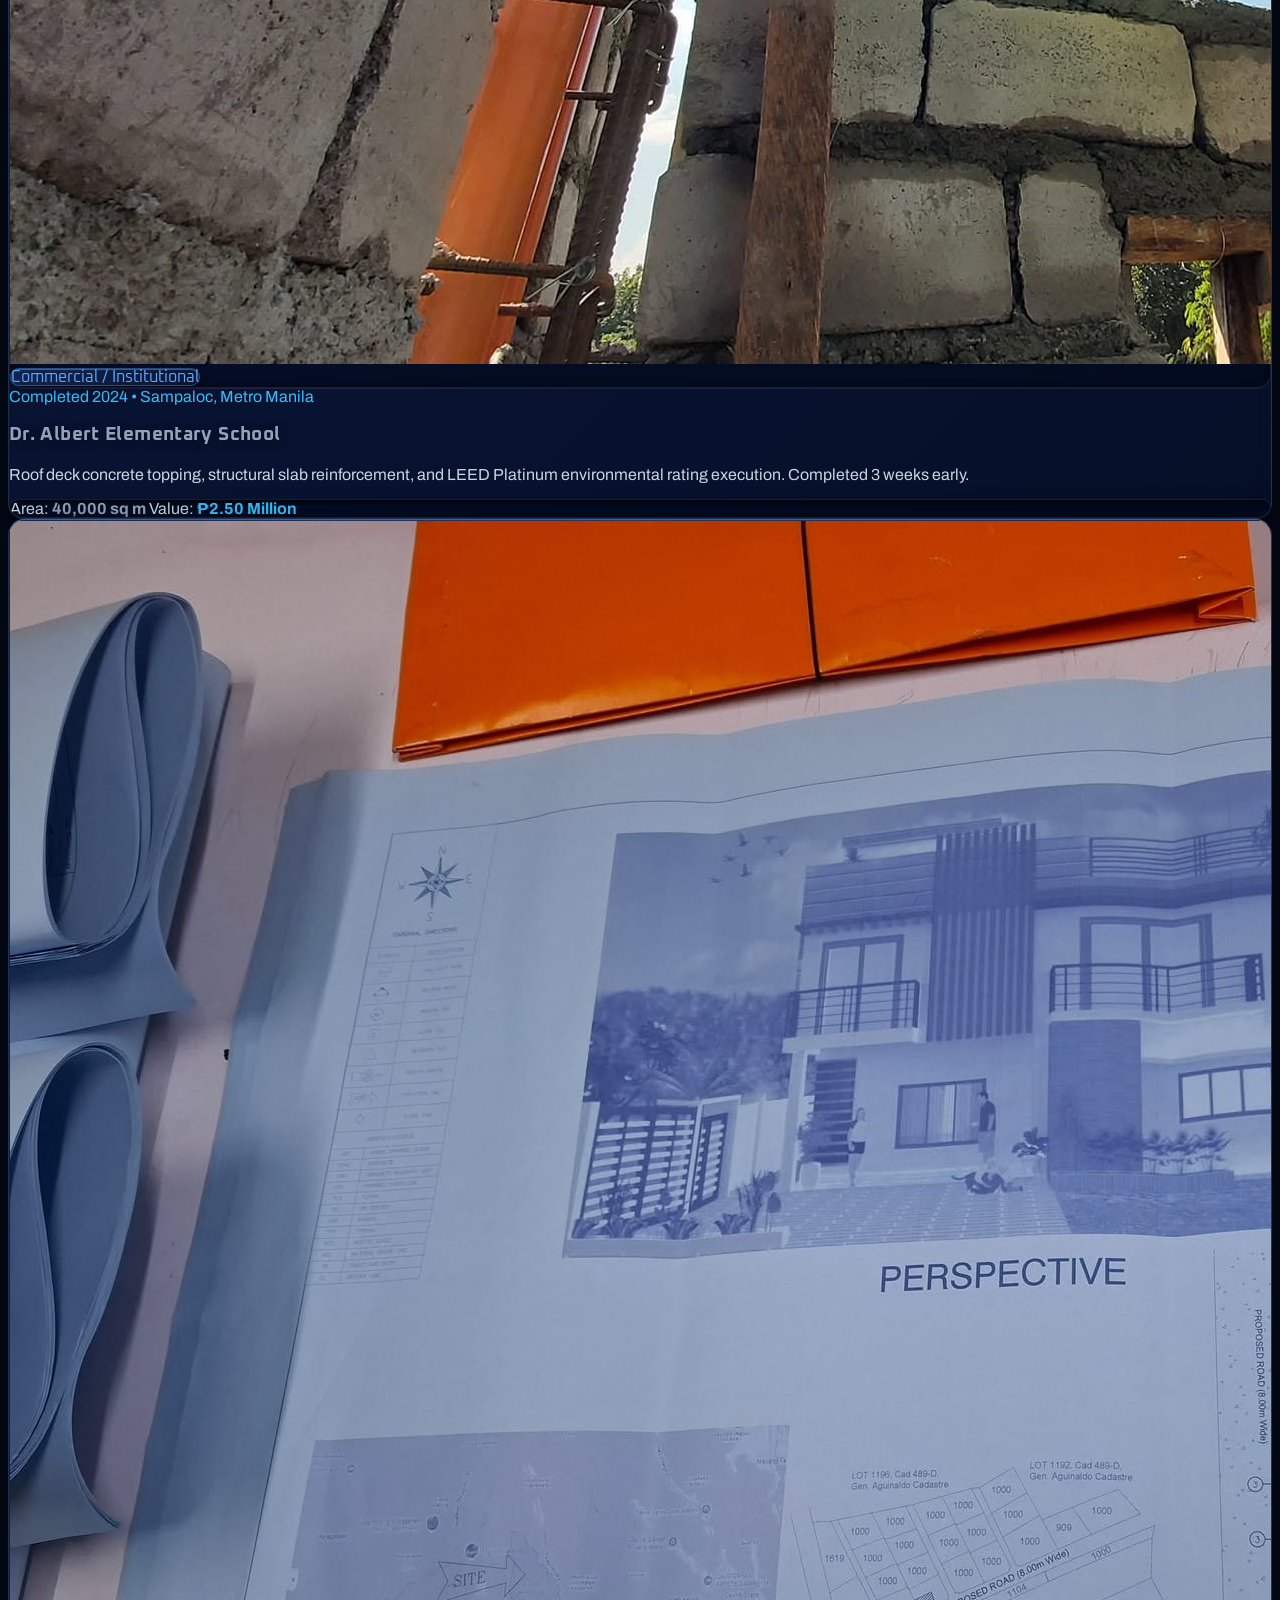
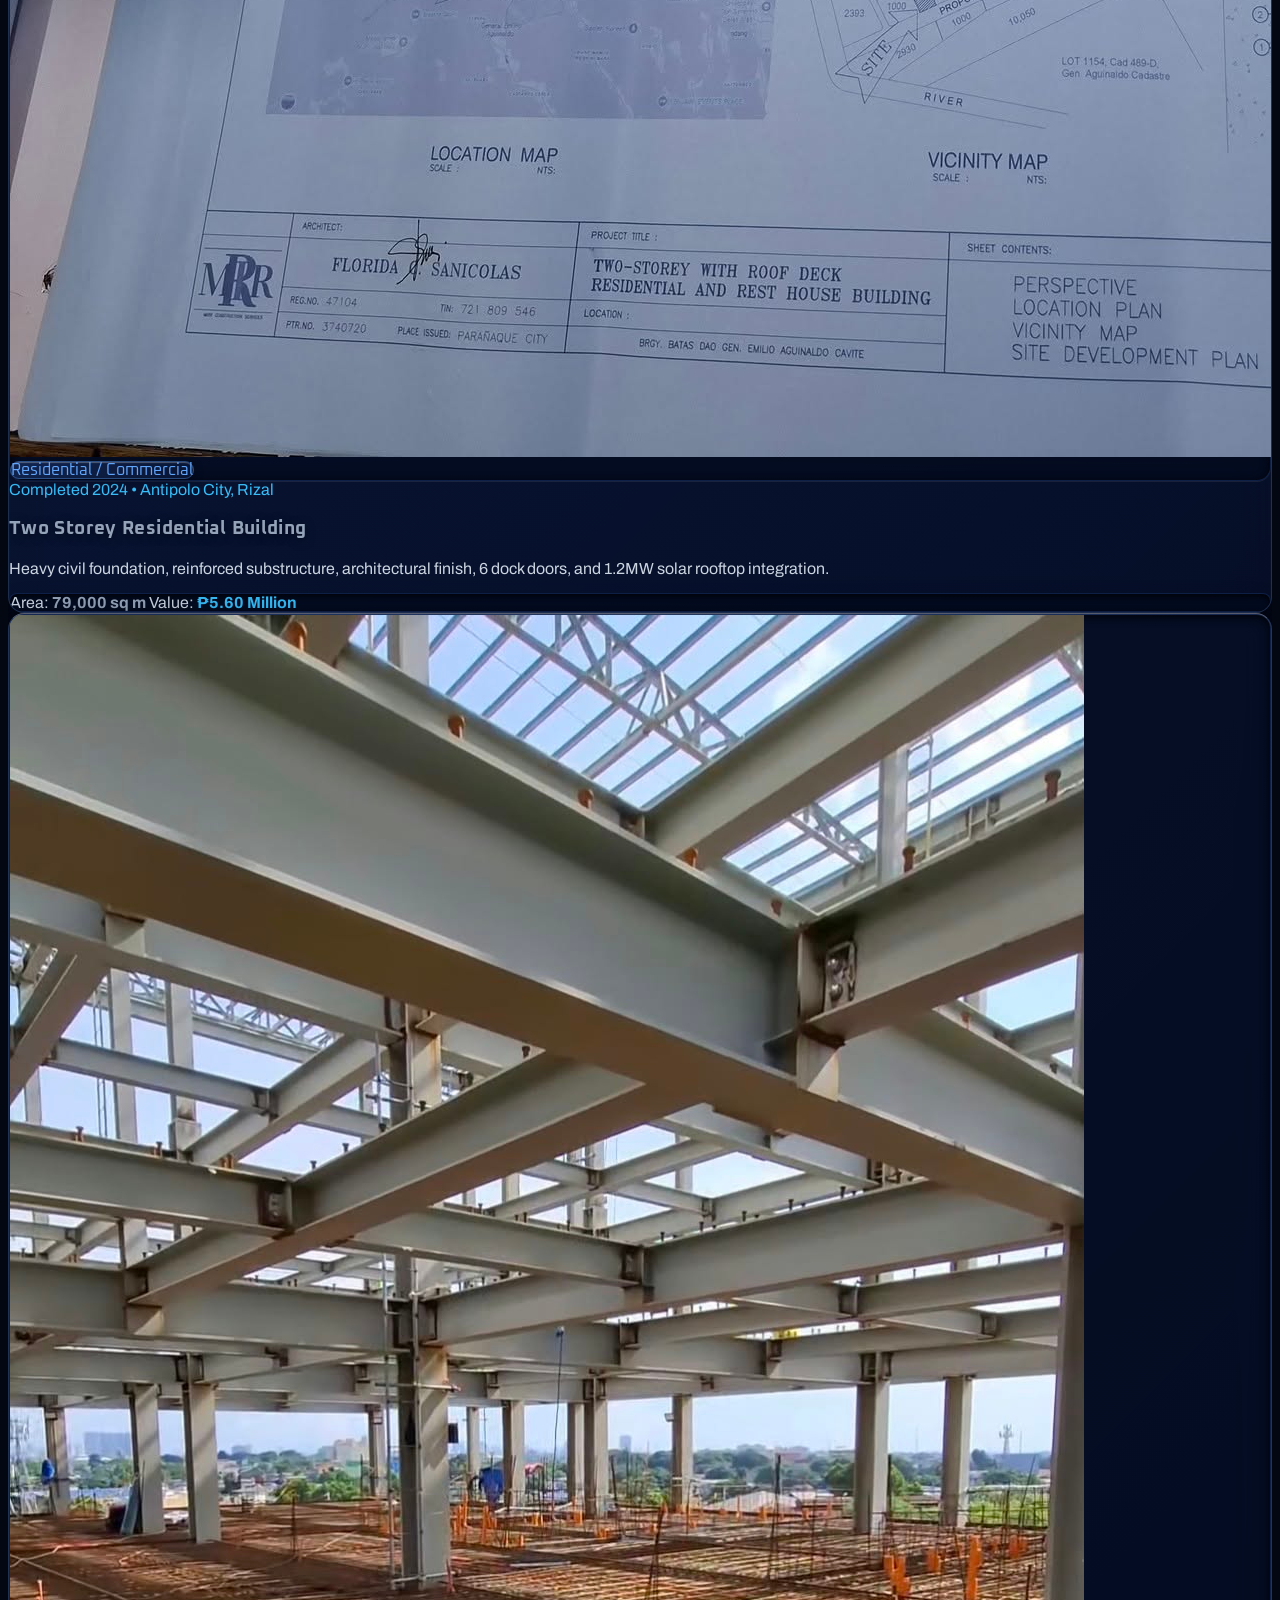
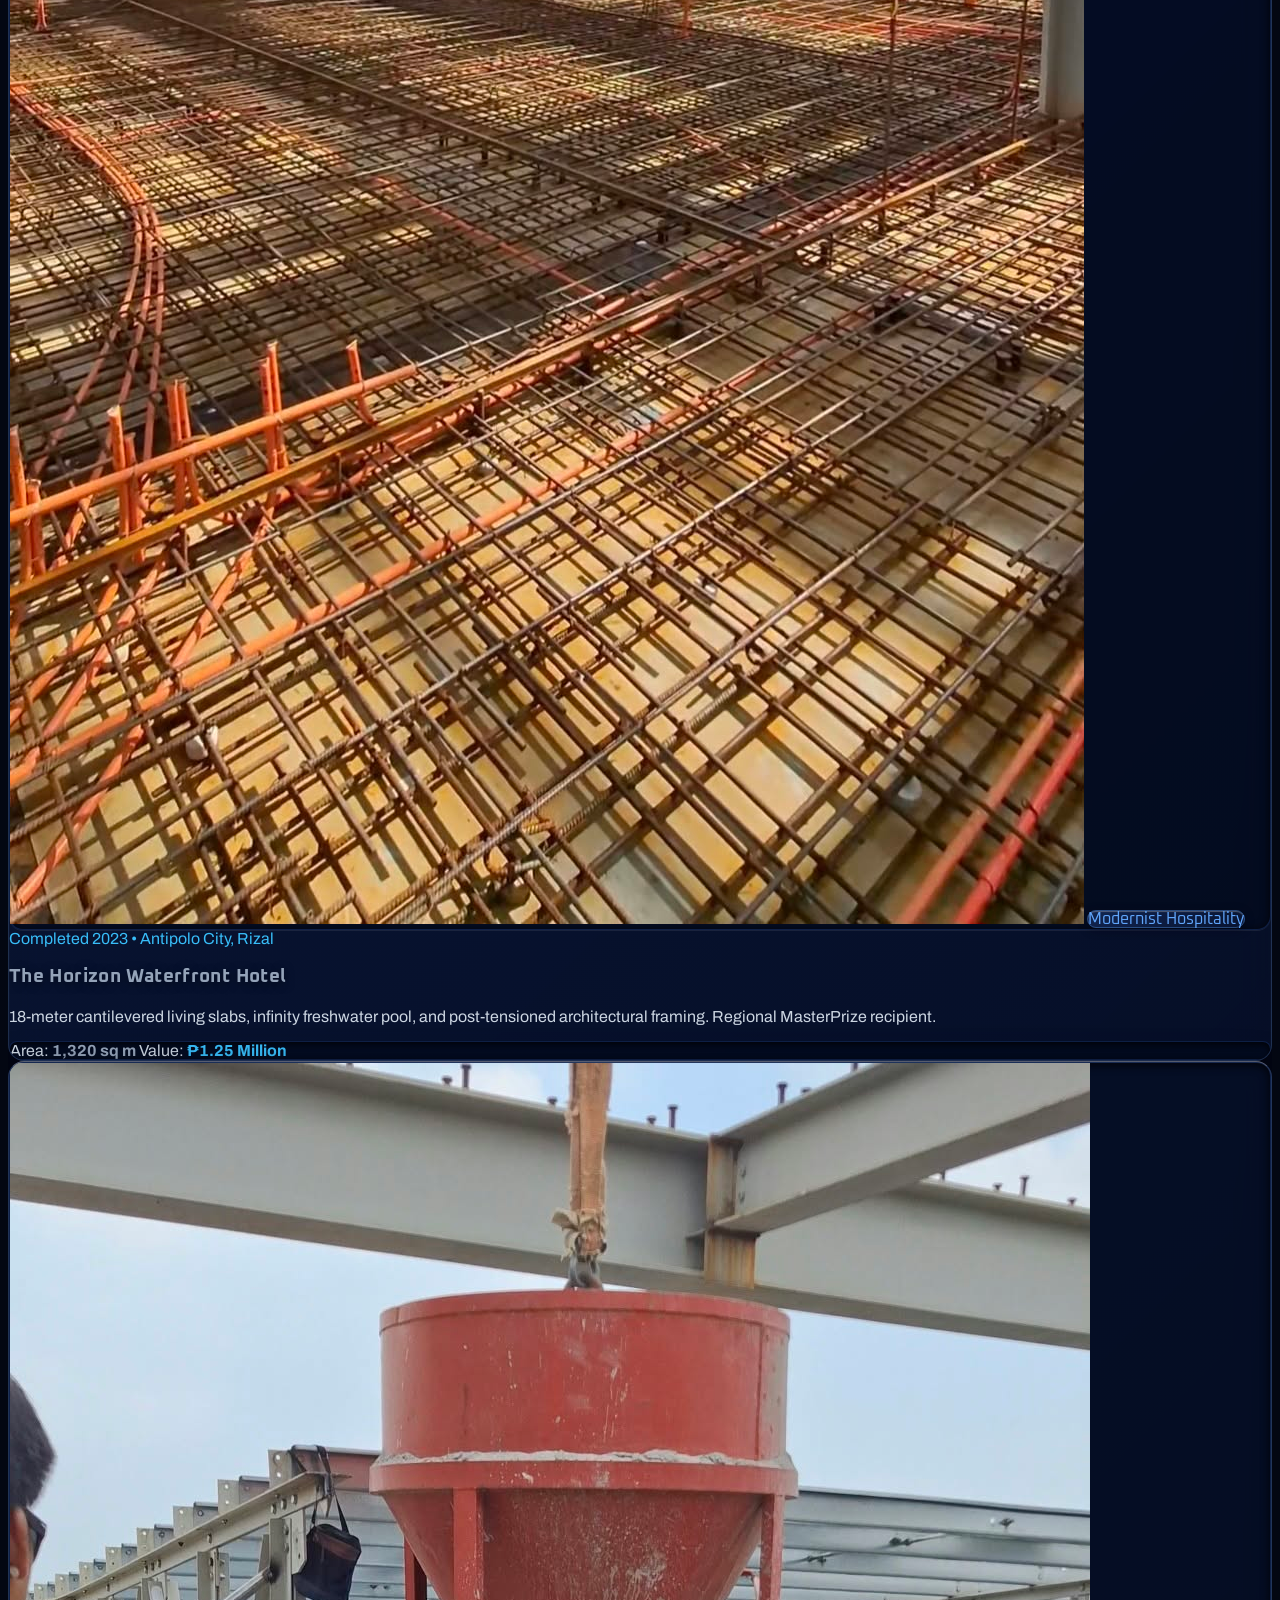
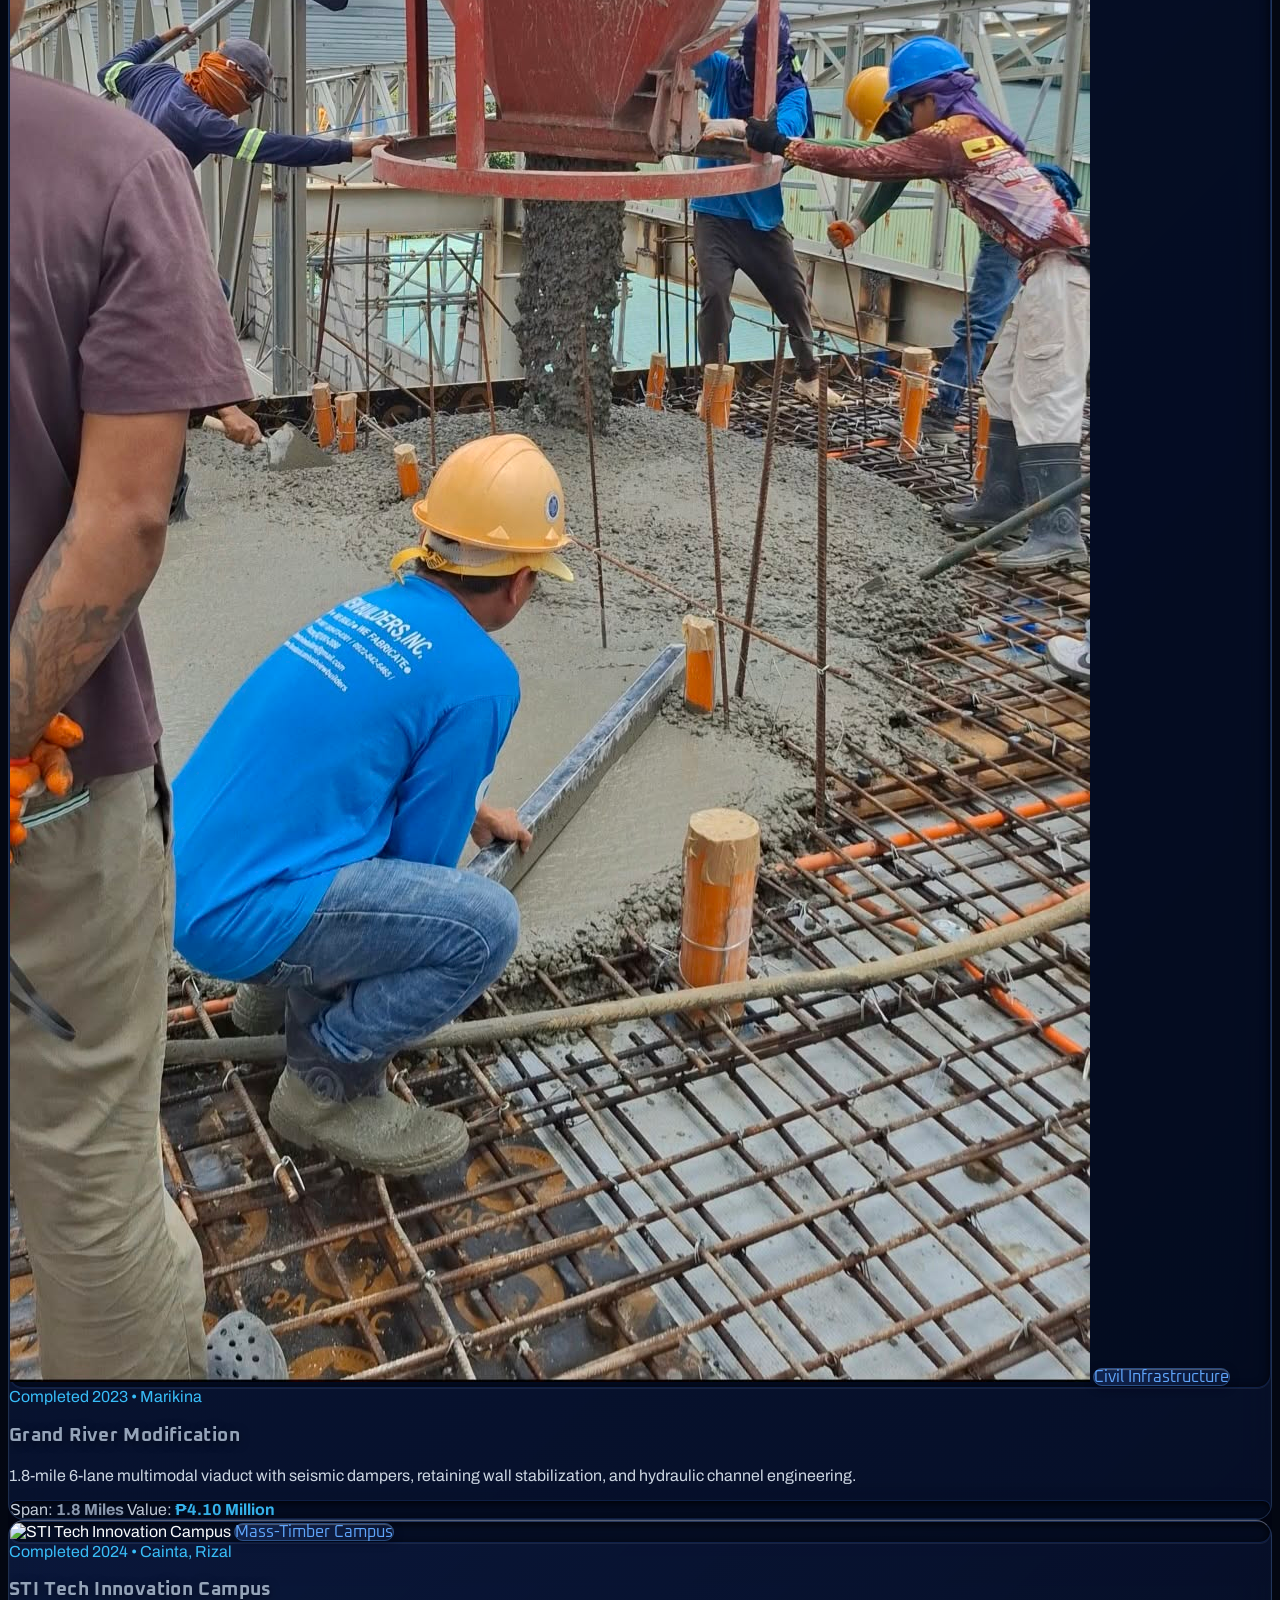
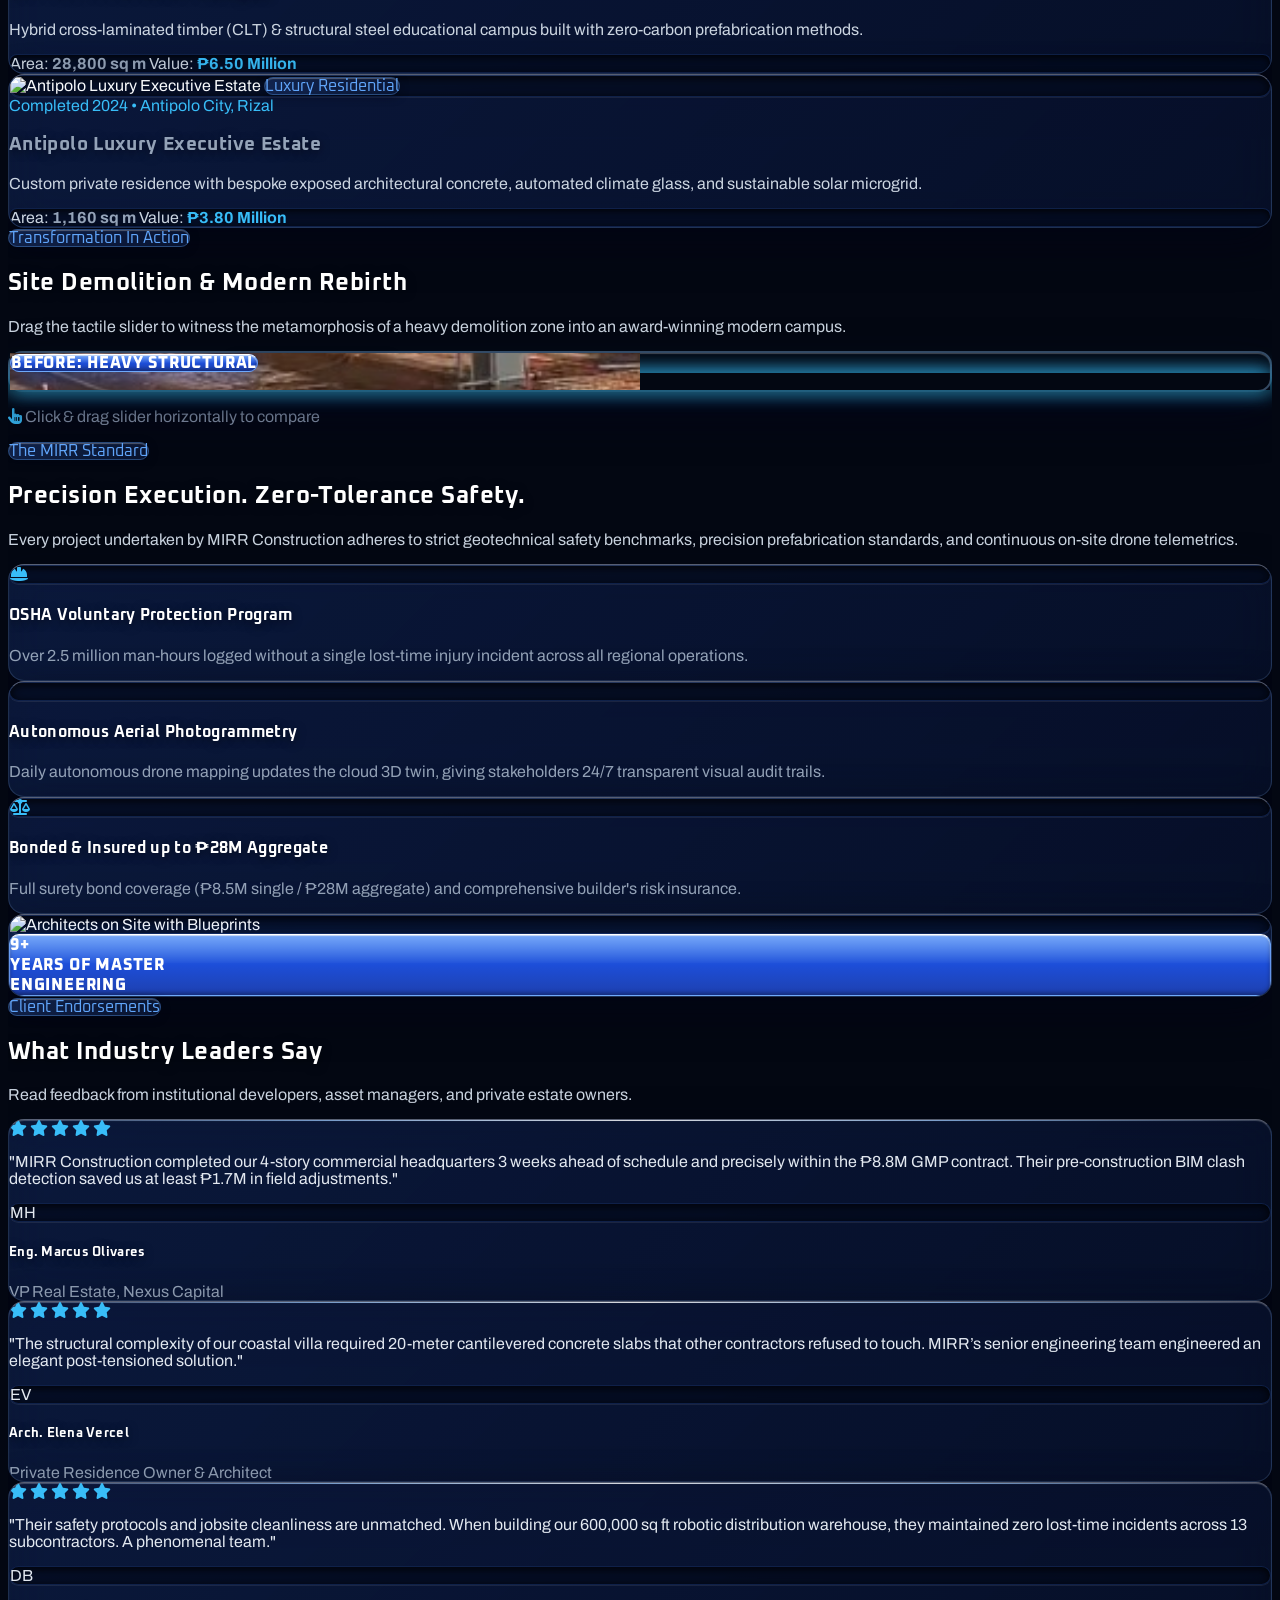
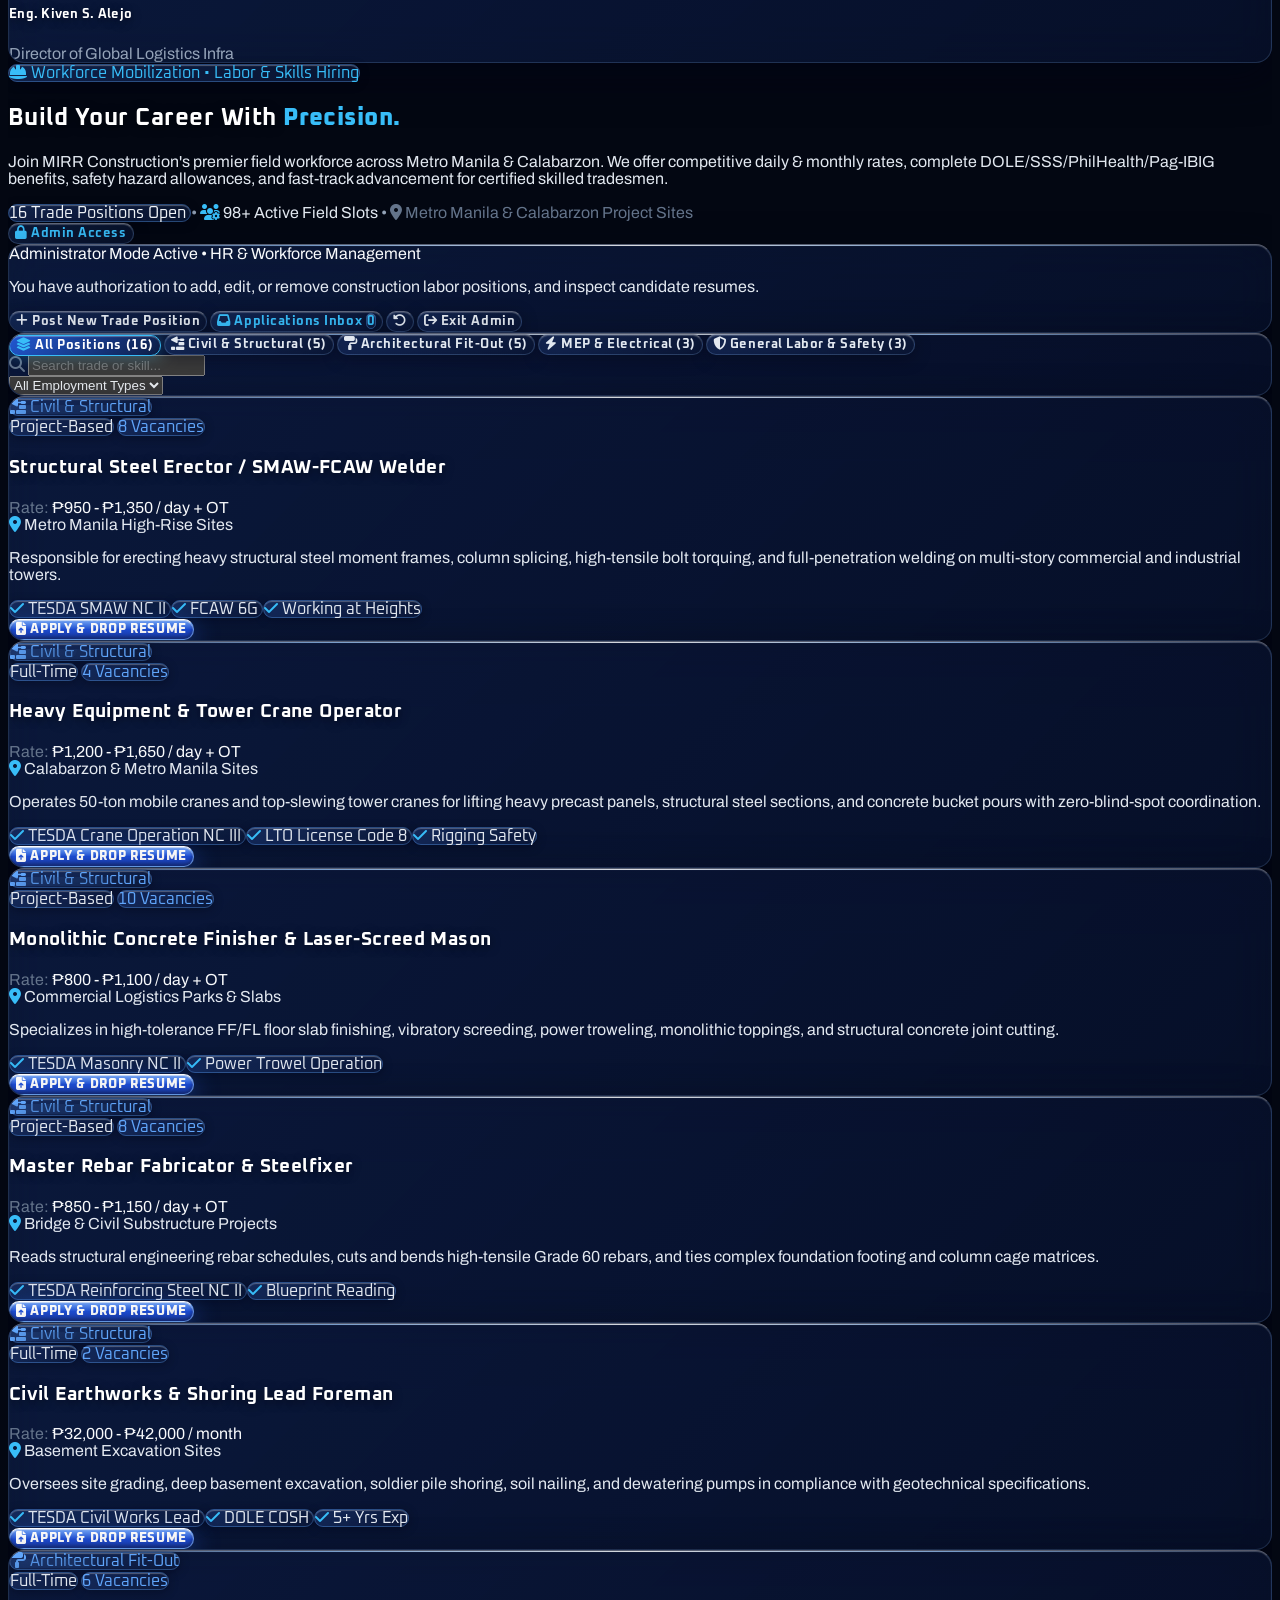
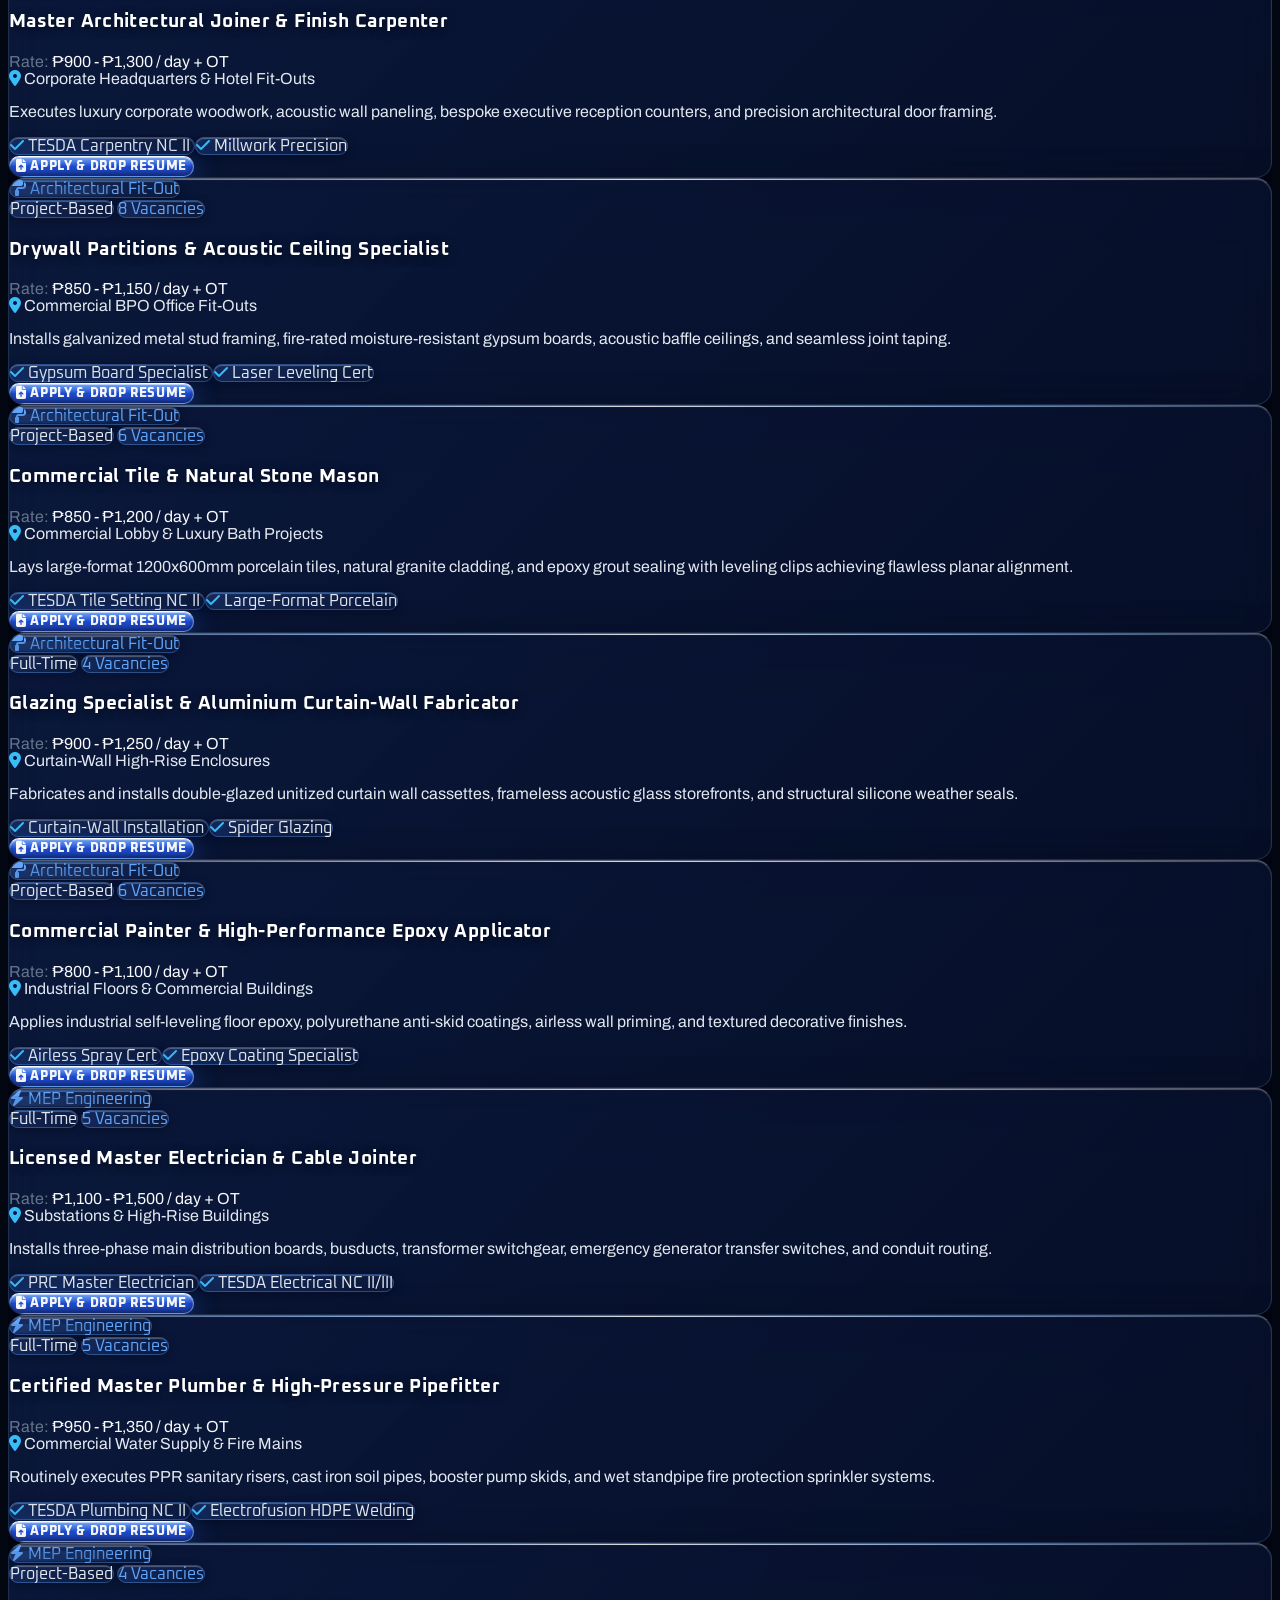
==== commit de1d5f6e: "Add reference rate editor tab and calibrate residential estimator baseline Enable real-time customiz" ====
--- a/index.html
+++ b/index.html
@@ -704,19 +704,58 @@
             </div>
 
             <div class="neu-card p-6 sm:p-12">
-                <div class="grid grid-cols-1 lg:grid-cols-12 gap-10">
-                    <!-- Calculator Inputs -->
-                    <div class="lg:col-span-7 space-y-8">
-                        <!-- Step 1: Project Type -->
-                        <div>
-                            <div class="flex items-center justify-between mb-3">
-                                <label class="block text-xs font-heading font-black uppercase tracking-wider text-slate-300">
-                                    1. Select Construction Type
-                                </label>
-                                <span class="neu-pill px-2.5 py-0.5 text-[10px] text-amber-400 font-bold">
-                                    Standard Residential: ₱45k - ₱50k/sq.m
-                                </span>
-                            </div>
+                <!-- Estimator View Tabs Header -->
+                <div class="flex flex-col sm:flex-row sm:items-center justify-between gap-4 mb-8 pb-6 border-b border-white/10">
+                    <div class="inline-flex items-center p-1.5 rounded-xl bg-slate-900/70 border border-white/10 shadow-inner">
+                        <button type="button" id="tab-btn-estimator-calc" onclick="switchEstimatorTab('calc')"
+                            class="estimator-tab-btn active neu-btn px-4 py-2 rounded-lg text-xs font-bold flex items-center gap-2 transition-all">
+                            <i class="fa-solid fa-calculator text-amber-400"></i>
+                            <span>Cost Estimator</span>
+                        </button>
+                        <button type="button" id="tab-btn-estimator-rates" onclick="switchEstimatorTab('rates')"
+                            class="estimator-tab-btn neu-btn px-4 py-2 rounded-lg text-xs font-bold text-slate-300 hover:text-white flex items-center gap-2 transition-all">
+                            <i class="fa-solid fa-pen-to-square text-cyan-400"></i>
+                            <span>Edit Reference Rates</span>
+                            <span class="neu-pill px-2 py-0.5 text-[9px] text-cyan-300 font-extrabold bg-cyan-500/20">All Types</span>
+                        </button>
+                    </div>
+
+                    <div class="flex items-center gap-2 text-xs">
+                        <span class="text-slate-400">Reference Benchmark:</span>
+                        <span class="neu-pill px-3 py-1 text-xs font-mono font-bold text-amber-300 bg-amber-500/10 border border-amber-500/30 flex items-center gap-1.5" id="estimator-tab-benchmark-badge">
+                            <i class="fa-solid fa-house-chimney text-[11px] text-amber-400"></i>
+                            <span>Residential: ₱45k - ₱50k/sq.m</span>
+                        </span>
+                        <button type="button" onclick="switchEstimatorTab('rates')"
+                            class="neu-btn px-3 py-1.5 text-xs text-cyan-400 hover:text-white rounded-lg flex items-center gap-1.5 transition-all" title="Edit construction type rate reference">
+                            <i class="fa-solid fa-sliders"></i>
+                            <span class="hidden sm:inline">Edit Rates Tab</span>
+                        </button>
+                    </div>
+                </div>
+
+                <!-- TAB 1: Cost Estimator View -->
+                <div id="estimator-calc-view">
+                    <div class="grid grid-cols-1 lg:grid-cols-12 gap-10">
+                        <!-- Calculator Inputs -->
+                        <div class="lg:col-span-7 space-y-8">
+                            <!-- Step 1: Project Type -->
+                            <div>
+                                <div class="flex items-center justify-between mb-3">
+                                    <label class="block text-xs font-heading font-black uppercase tracking-wider text-slate-300">
+                                        1. Select Construction Type
+                                    </label>
+                                    <div class="flex items-center gap-2">
+                                        <span class="neu-pill px-2.5 py-0.5 text-[10px] text-amber-400 font-bold" id="step1-benchmark-badge">
+                                            Standard Residential: ₱45k - ₱50k/sq.m
+                                        </span>
+                                        <button type="button" onclick="switchEstimatorTab('rates')"
+                                            class="text-[11px] text-cyan-400 hover:text-cyan-300 font-bold flex items-center gap-1 underline underline-offset-2 transition-colors" title="Open Rates Editor Tab">
+                                            <i class="fa-solid fa-pen-to-square text-[10px]"></i>
+                                            <span>Edit Rates</span>
+                                        </button>
+                                    </div>
+                                </div>
                             <div class="grid grid-cols-2 sm:grid-cols-3 gap-3" id="type-selector">
                                 <button type="button" data-rate="48000"
                                     class="estimator-type-btn neu-btn active p-3.5 text-left text-xs transition-all flex flex-col gap-1 border border-amber-400/40">
@@ -918,6 +957,91 @@
                         </div>
                     </div>
                 </div>
+                <!-- END #estimator-calc-view -->
+
+                <!-- TAB 2: Reference Rates Editor Panel -->
+                <div id="estimator-rates-view" class="hidden space-y-8">
+                    <!-- Rates Editor Banner & Presets -->
+                    <div class="neu-flat-sm p-6 sm:p-7 rounded-2xl border border-white/10 flex flex-col lg:flex-row lg:items-center justify-between gap-6 bg-slate-900/60">
+                        <div>
+                            <div class="flex flex-wrap items-center gap-2.5 mb-2">
+                                <span class="neu-pill px-2.5 py-0.5 text-[10px] uppercase font-extrabold text-cyan-300 bg-cyan-500/10 border border-cyan-500/30">
+                                    <i class="fa-solid fa-sliders text-[10px] mr-1"></i>Engineering Rate Engine
+                                </span>
+                                <span class="neu-pill px-2.5 py-0.5 text-[10px] font-bold text-emerald-400 bg-emerald-500/10 border border-emerald-500/30 flex items-center gap-1.5">
+                                    <span class="w-1.5 h-1.5 rounded-full bg-emerald-400 animate-pulse"></span>
+                                    <span>Live Calculator Sync</span>
+                                </span>
+                                <span class="neu-pill px-2.5 py-0.5 text-[10px] font-bold text-amber-400 bg-amber-500/10 border border-amber-500/30">
+                                    Standard Residential: ₱45k - ₱50k Baseline
+                                </span>
+                            </div>
+                            <h3 class="text-xl sm:text-2xl font-black font-heading text-white">
+                                Edit Reference Rates for Every Construction Type
+                            </h3>
+                            <p class="text-xs text-slate-300 max-w-2xl mt-1.5 leading-relaxed">
+                                Customize the budgetary base rates (₱ per square meter) and reference range labels below for each construction category. Updates apply in real-time across calculations, cost breakdowns, and client tender RFPs.
+                            </p>
+                        </div>
+
+                        <!-- Presets Shortcuts -->
+                        <div class="flex flex-col gap-2 shrink-0">
+                            <span class="text-[11px] font-bold text-slate-400 uppercase tracking-wider flex items-center gap-1.5">
+                                <i class="fa-solid fa-wand-magic-sparkles text-amber-400"></i>
+                                <span>Quick Rate Presets:</span>
+                            </span>
+                            <div class="flex flex-wrap gap-2">
+                                <button type="button" onclick="applyRatePreset('default')"
+                                    class="neu-btn px-3 py-1.5 text-xs text-amber-300 hover:text-amber-200 rounded-lg flex items-center gap-1.5 font-bold transition-all border border-amber-400/30">
+                                    <i class="fa-solid fa-rotate-left text-[10px]"></i>
+                                    <span>2026 Standards</span>
+                                </button>
+                                <button type="button" onclick="applyRatePreset('metro')"
+                                    class="neu-btn px-3 py-1.5 text-xs text-slate-300 hover:text-white rounded-lg flex items-center gap-1.5 font-bold transition-all border border-white/10">
+                                    <i class="fa-solid fa-arrow-trend-up text-cyan-400 text-[10px]"></i>
+                                    <span>Metro Manila (+15%)</span>
+                                </button>
+                                <button type="button" onclick="applyRatePreset('regional')"
+                                    class="neu-btn px-3 py-1.5 text-xs text-slate-300 hover:text-white rounded-lg flex items-center gap-1.5 font-bold transition-all border border-white/10">
+                                    <i class="fa-solid fa-arrow-trend-down text-emerald-400 text-[10px]"></i>
+                                    <span>Provincial (-10%)</span>
+                                </button>
+                            </div>
+                        </div>
+                    </div>
+
+                    <!-- Construction Types Editable Cards Grid -->
+                    <div class="grid grid-cols-1 md:grid-cols-2 lg:grid-cols-3 gap-5" id="estimator-rates-cards-grid">
+                        <!-- Populated dynamically via renderRateEditorCards() in script.js -->
+                    </div>
+
+                    <!-- Rates Editor Footer Action Controls -->
+                    <div class="flex flex-col sm:flex-row items-center justify-between gap-4 pt-6 border-t border-white/10">
+                        <div class="flex items-center gap-2 text-xs text-slate-400">
+                            <i class="fa-solid fa-shield-halved text-cyan-400"></i>
+                            <span>Customized reference rates are saved securely in your browser cache.</span>
+                        </div>
+
+                        <div class="flex flex-wrap items-center gap-3 w-full sm:w-auto">
+                            <button type="button" onclick="resetEstimatorRatesToDefault()"
+                                class="neu-btn px-4 py-2.5 text-xs uppercase tracking-wider text-slate-300 hover:text-white rounded-xl flex items-center justify-center gap-2 flex-1 sm:flex-initial">
+                                <i class="fa-solid fa-clock-rotate-left"></i>
+                                <span>Reset Defaults</span>
+                            </button>
+                            <button type="button" onclick="saveEstimatorRatesFromEditor()"
+                                class="neu-btn-primary px-6 py-2.5 text-xs uppercase tracking-wider font-extrabold rounded-xl flex items-center justify-center gap-2 shadow-lg flex-1 sm:flex-initial">
+                                <i class="fa-solid fa-floppy-disk"></i>
+                                <span>Save & Apply All Rates</span>
+                            </button>
+                            <button type="button" onclick="switchEstimatorTab('calc')"
+                                class="neu-btn px-4 py-2.5 text-xs uppercase tracking-wider text-amber-400 hover:text-amber-300 rounded-xl flex items-center justify-center gap-2 flex-1 sm:flex-initial border border-amber-400/30">
+                                <span>Return to Calculator</span>
+                                <i class="fa-solid fa-arrow-right"></i>
+                            </button>
+                        </div>
+                    </div>
+                </div>
+                <!-- END #estimator-rates-view -->
             </div>
         </div>
     </section>
--- a/styles.css
+++ b/styles.css
@@ -978,7 +978,8 @@
     }
 }
 
-.ad-tab-btn.active {
+.ad-tab-btn.active,
+.estimator-tab-btn.active {
     background: linear-gradient(135deg, rgba(37, 99, 235, 0.85) 0%, rgba(14, 30, 70, 0.95) 100%) !important;
     border-color: #38BDF8 !important;
     color: #FFFFFF !important;
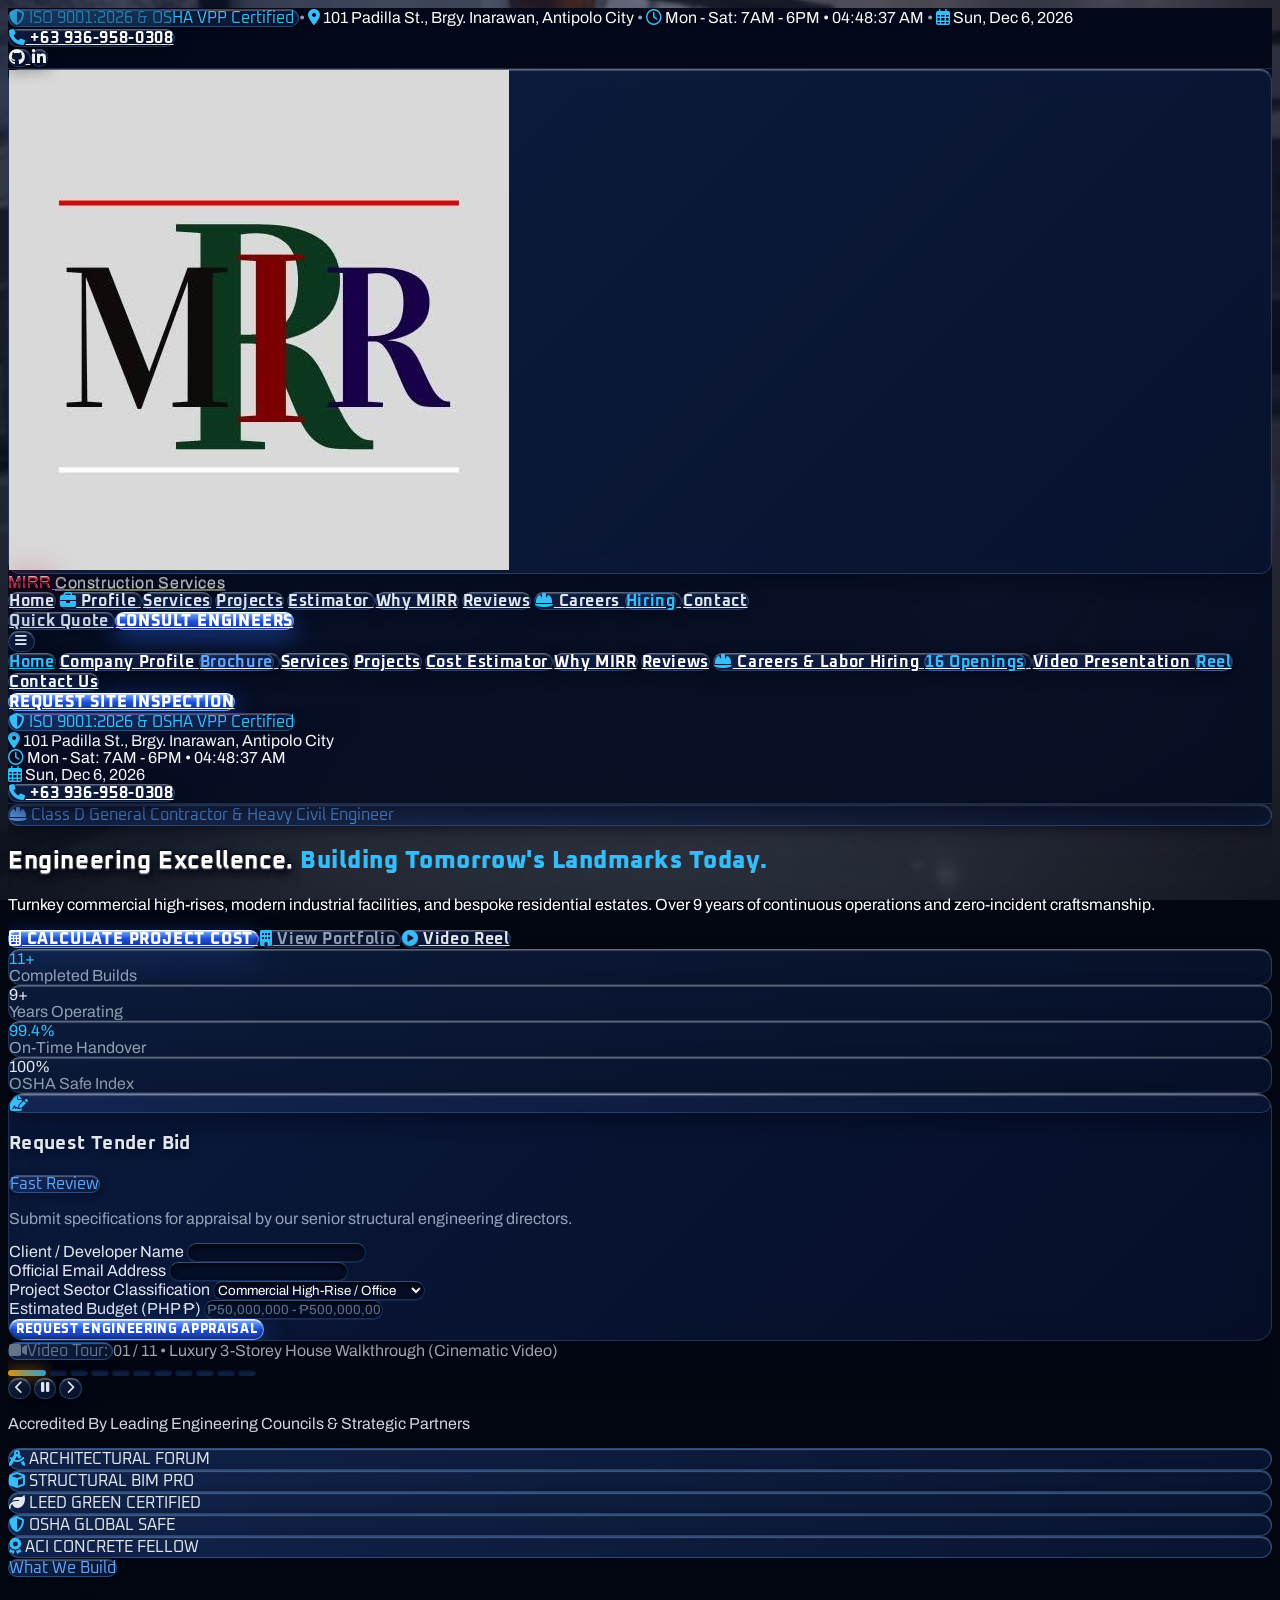
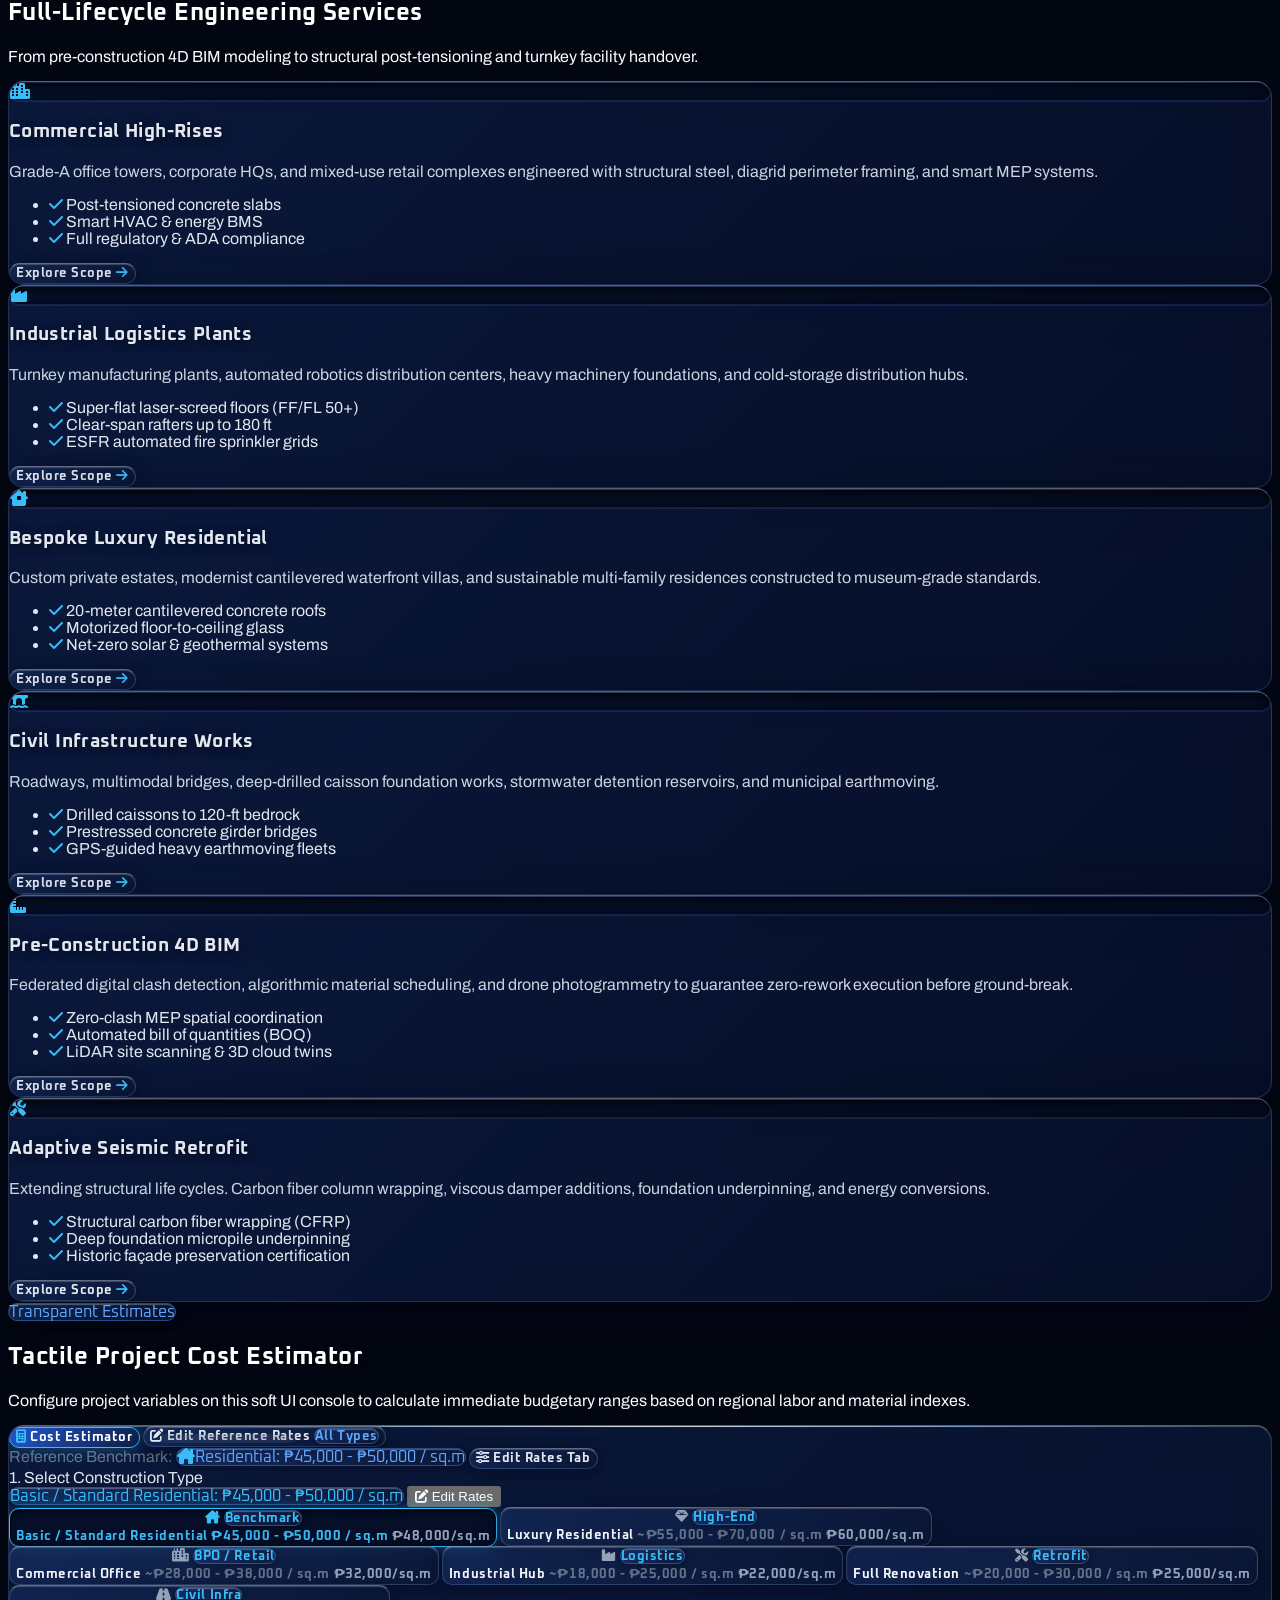
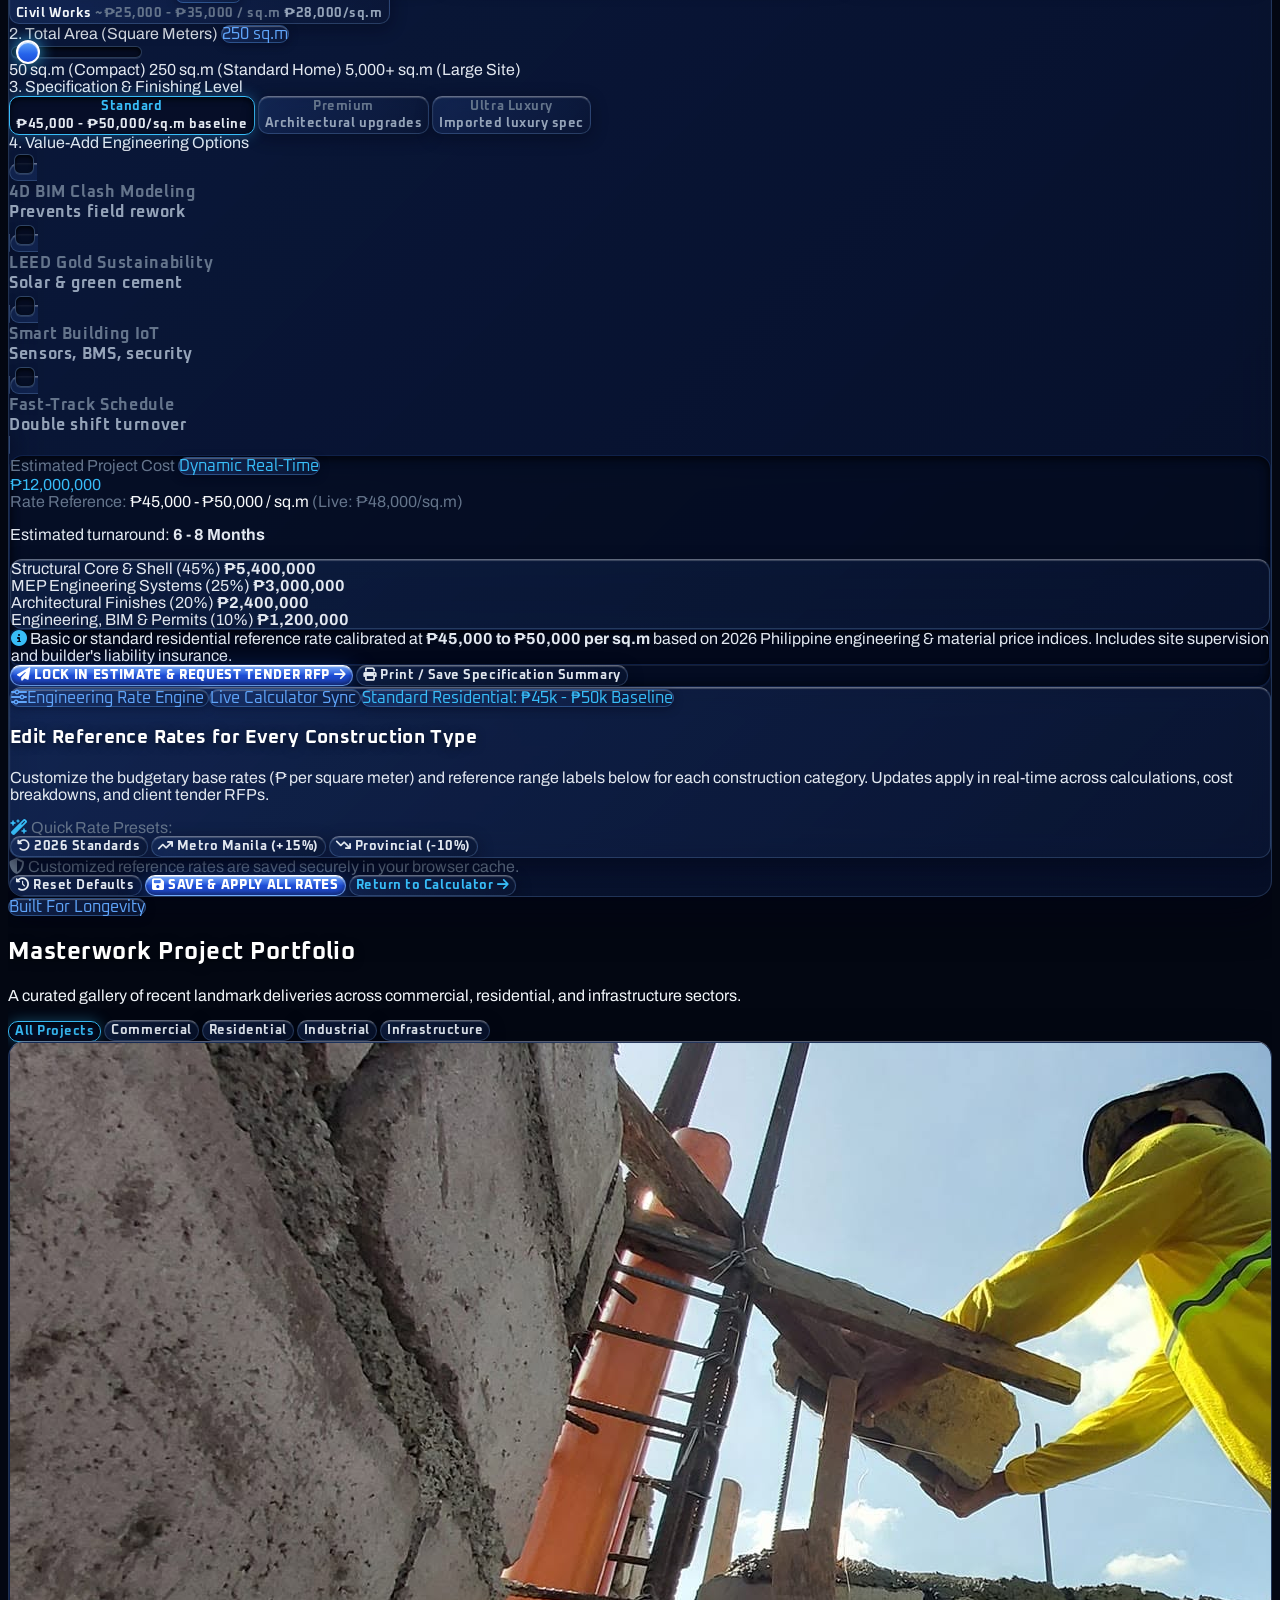
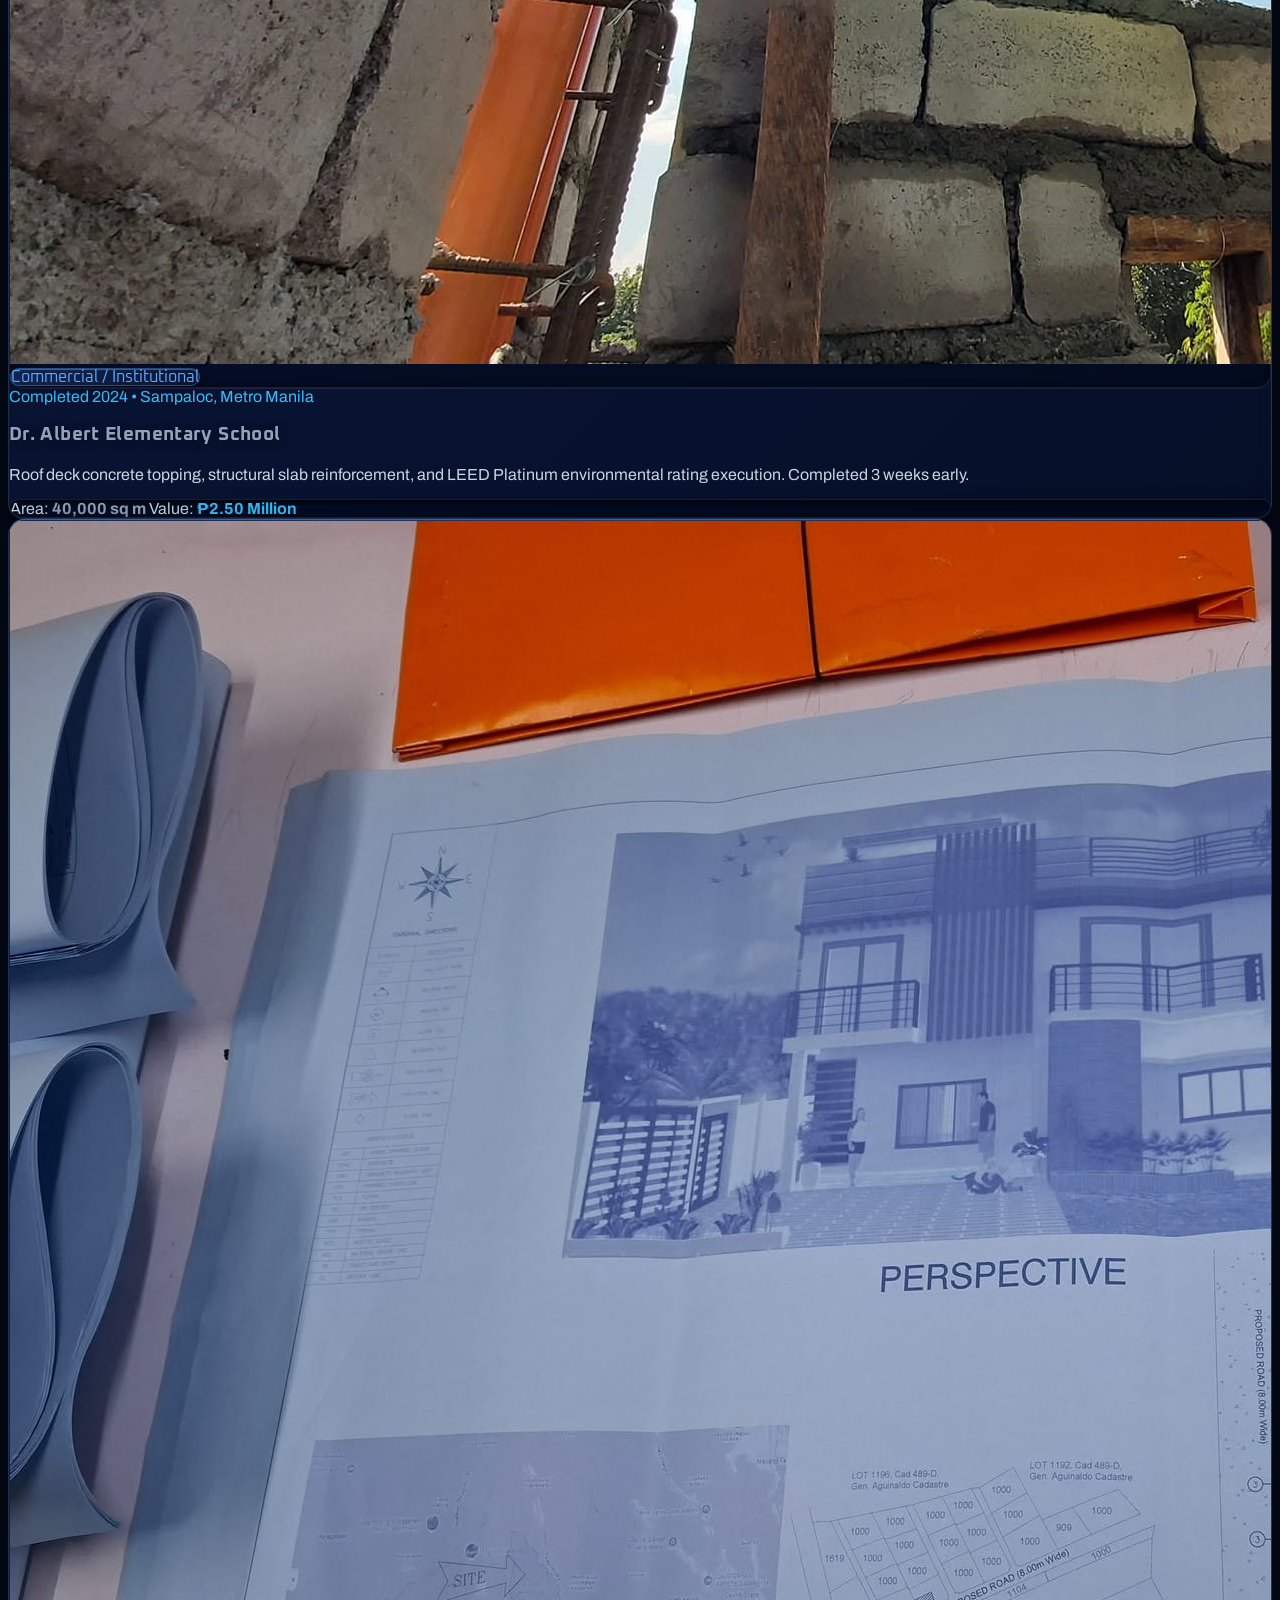
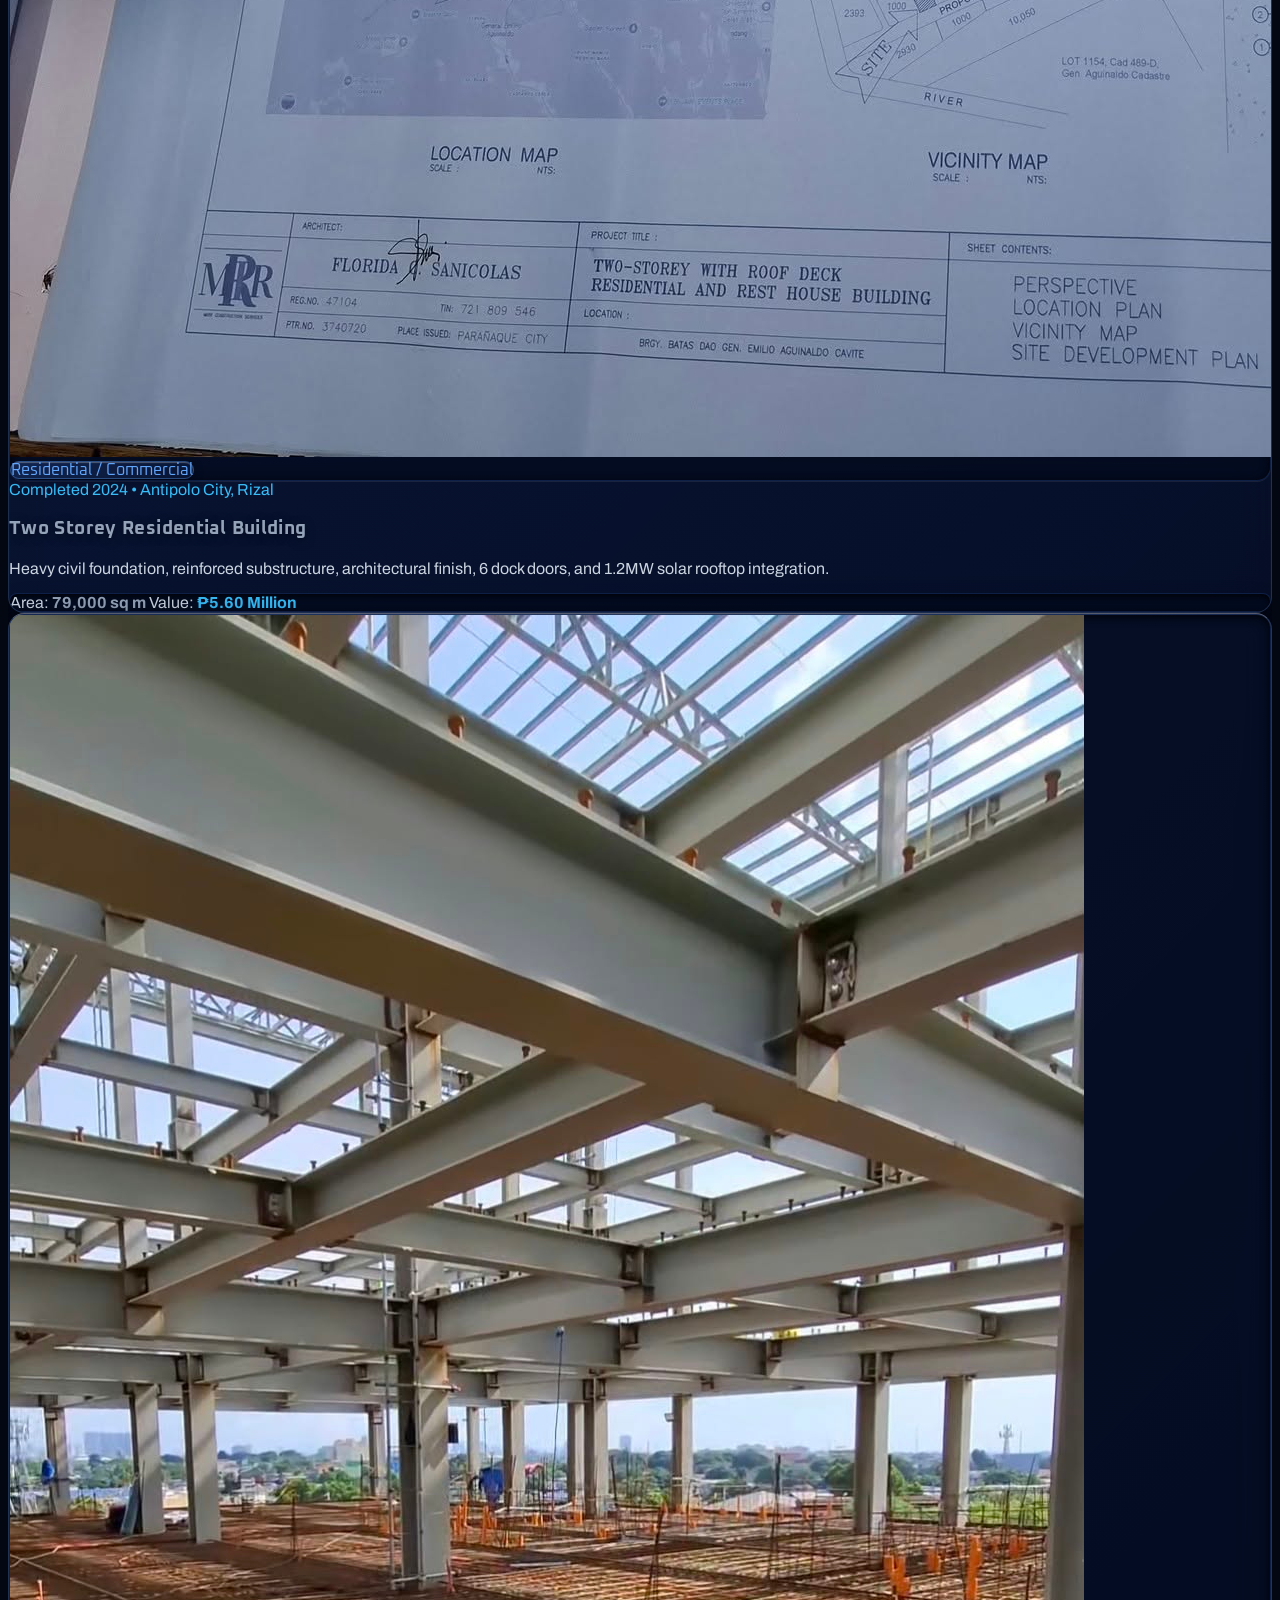
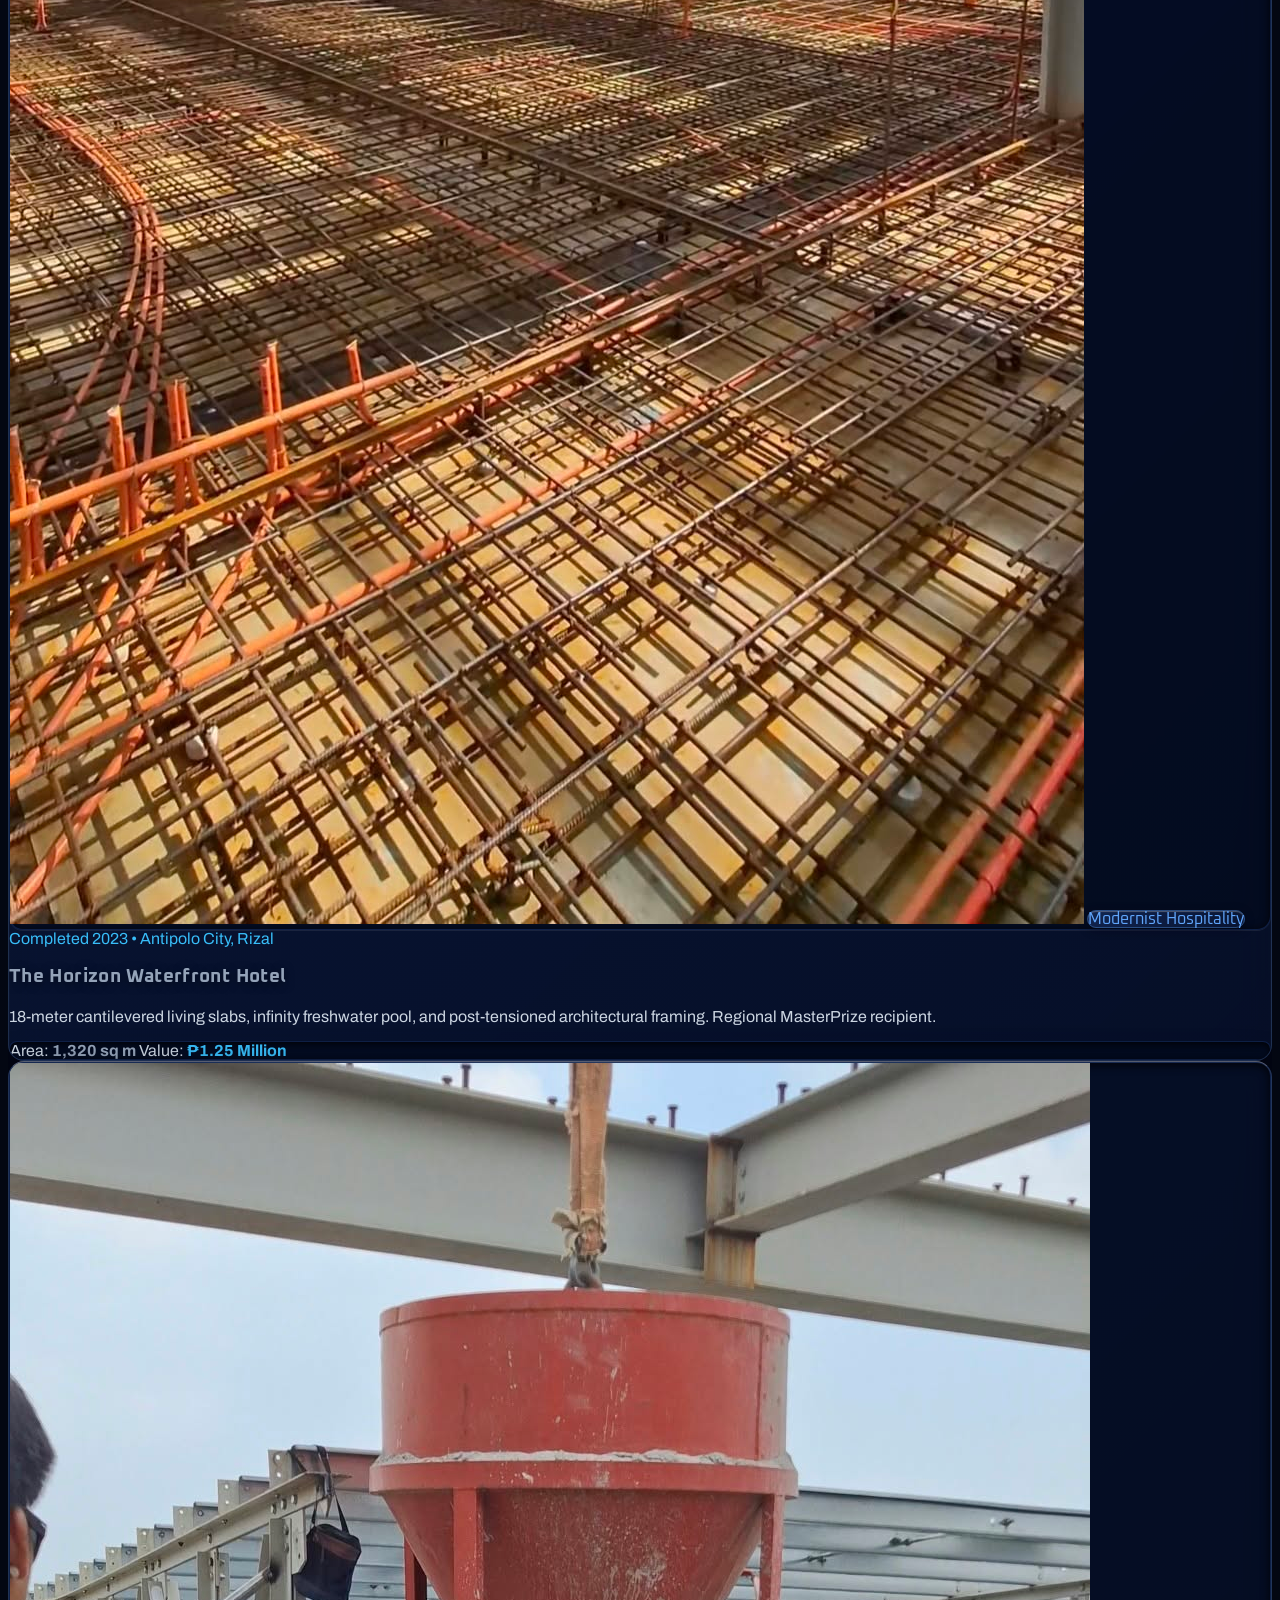
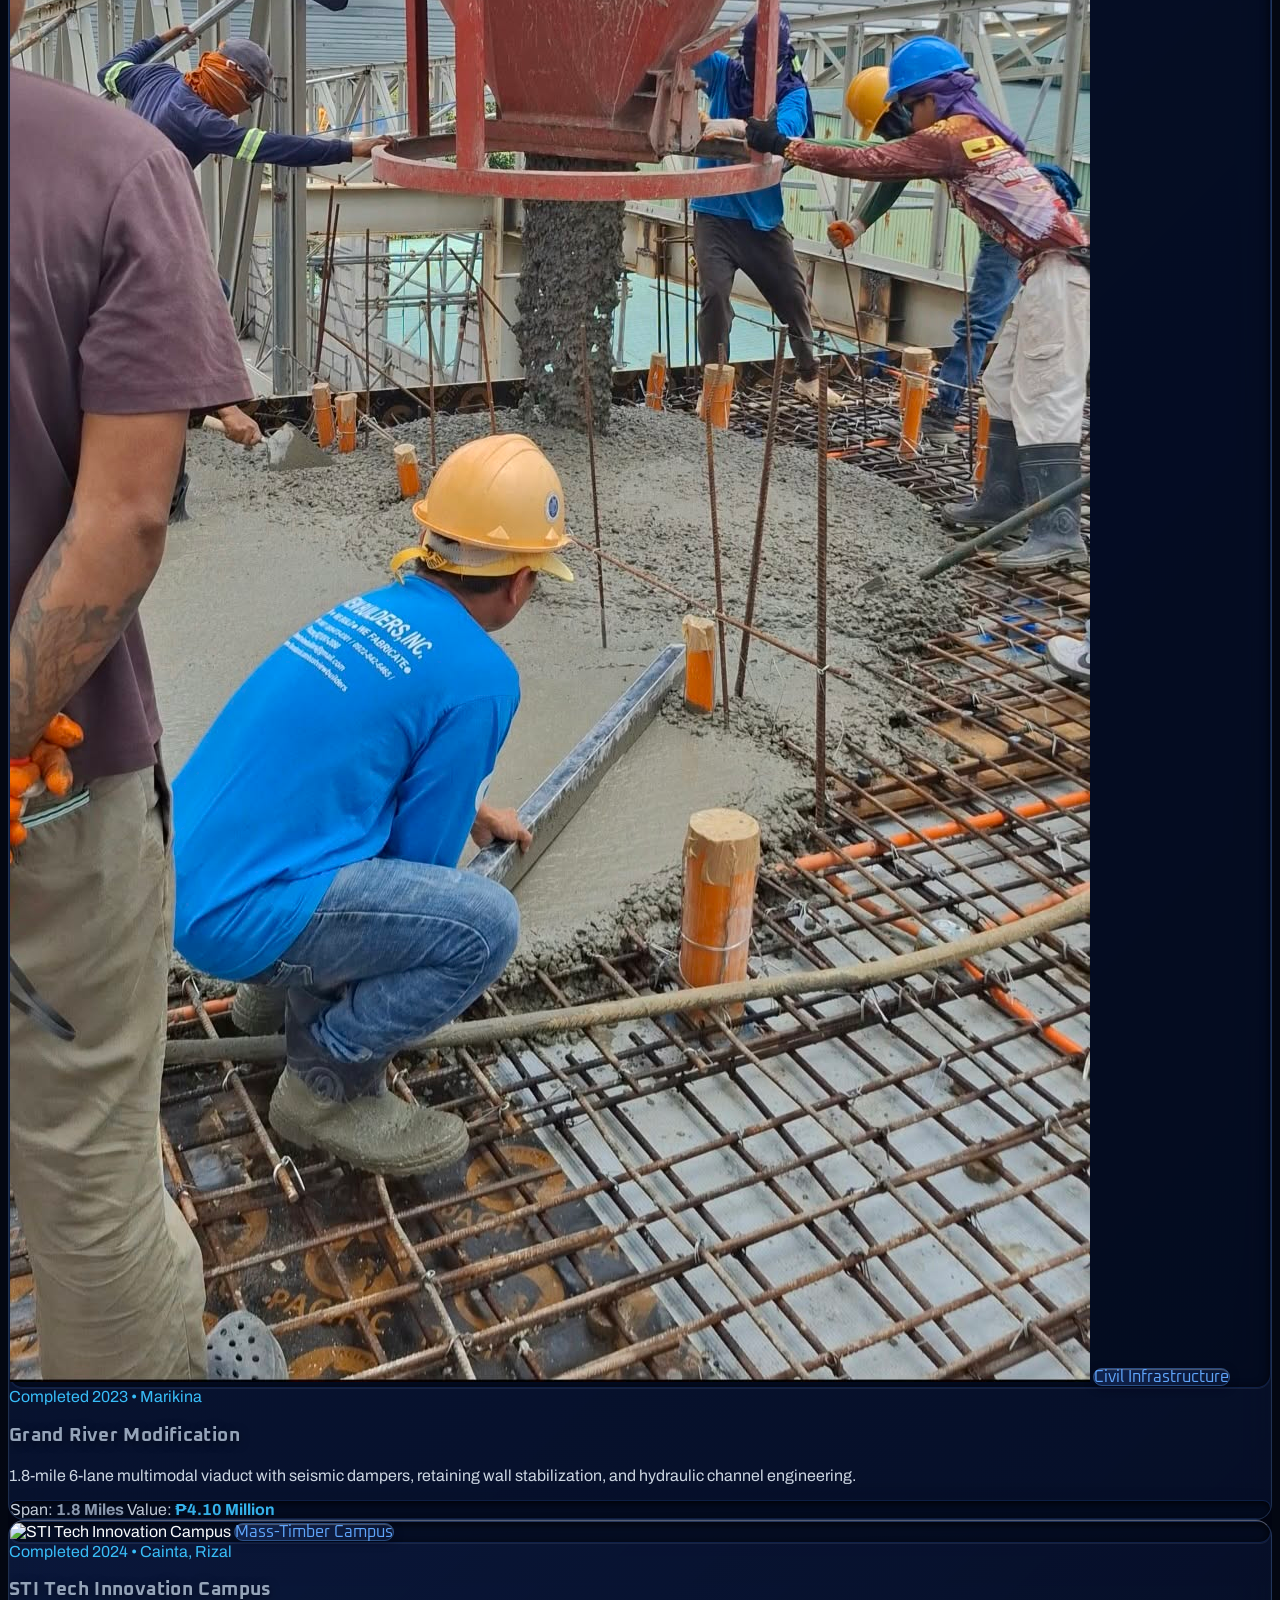
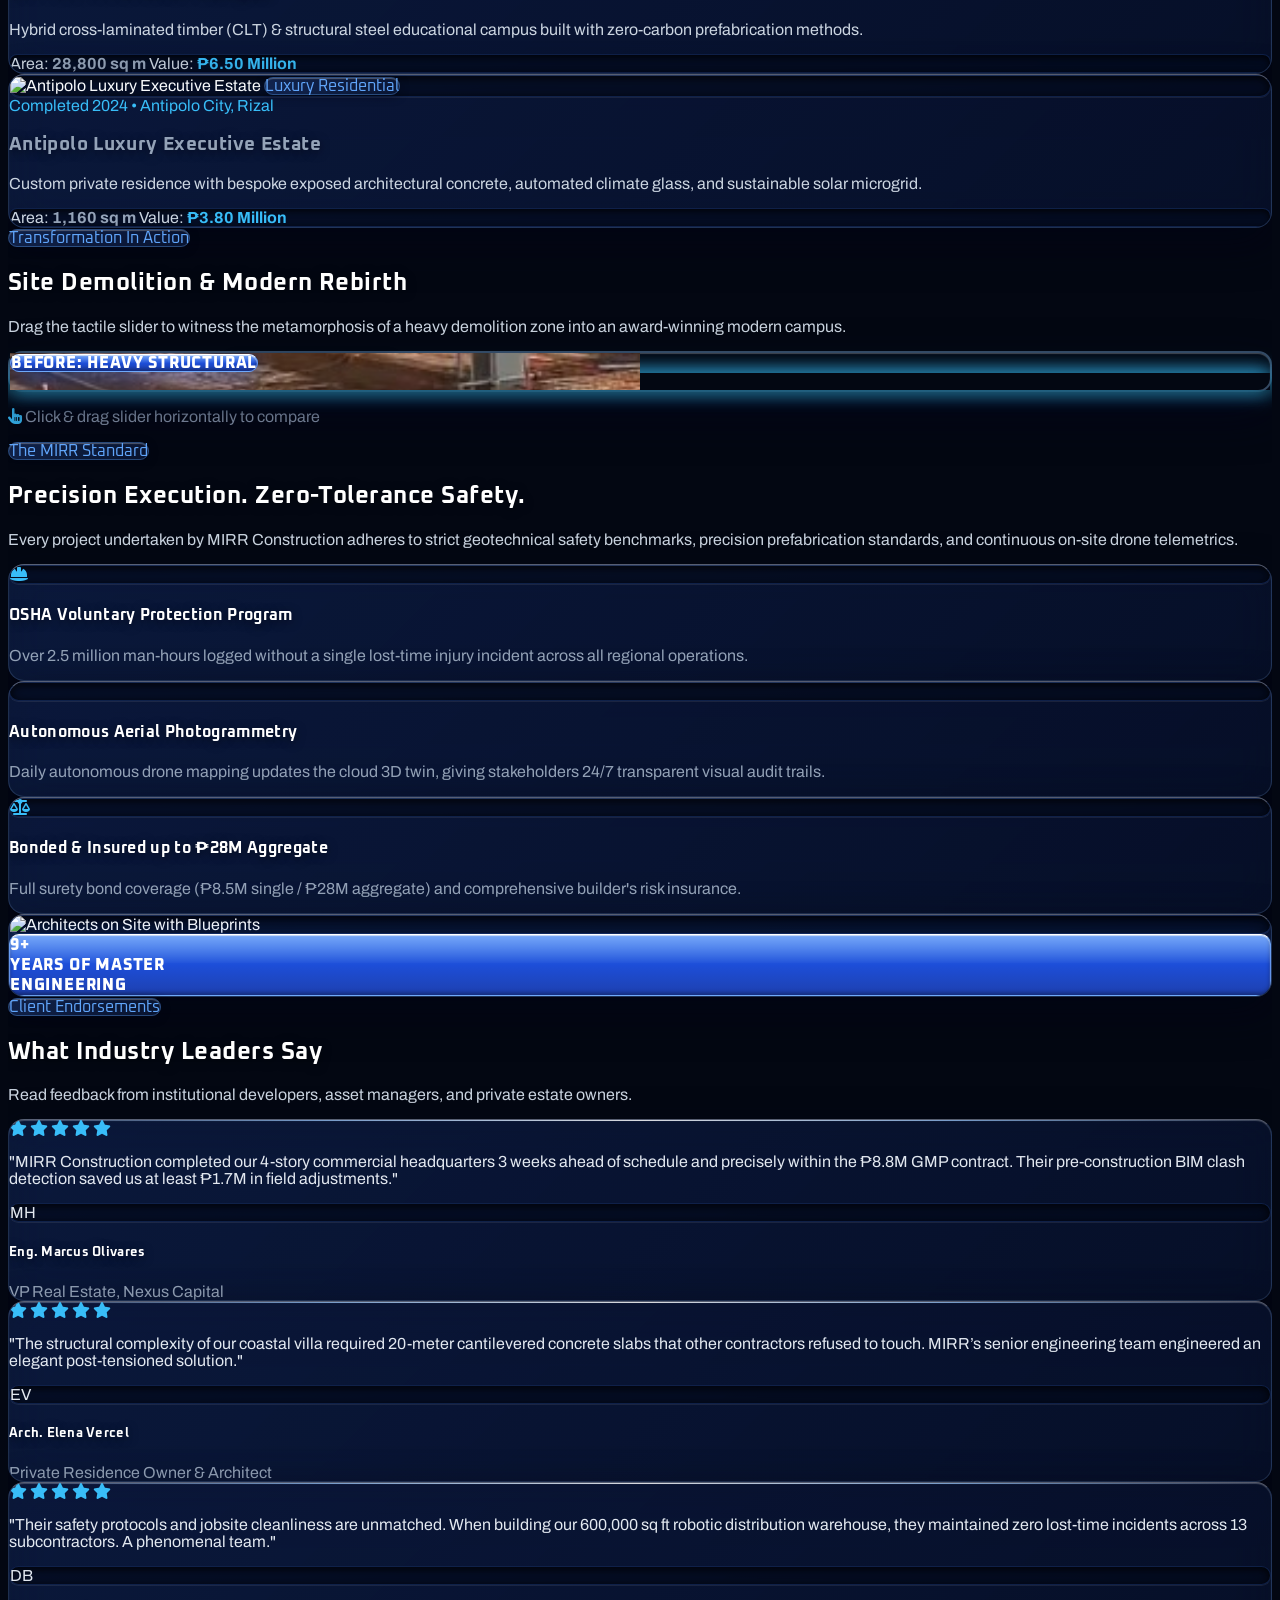
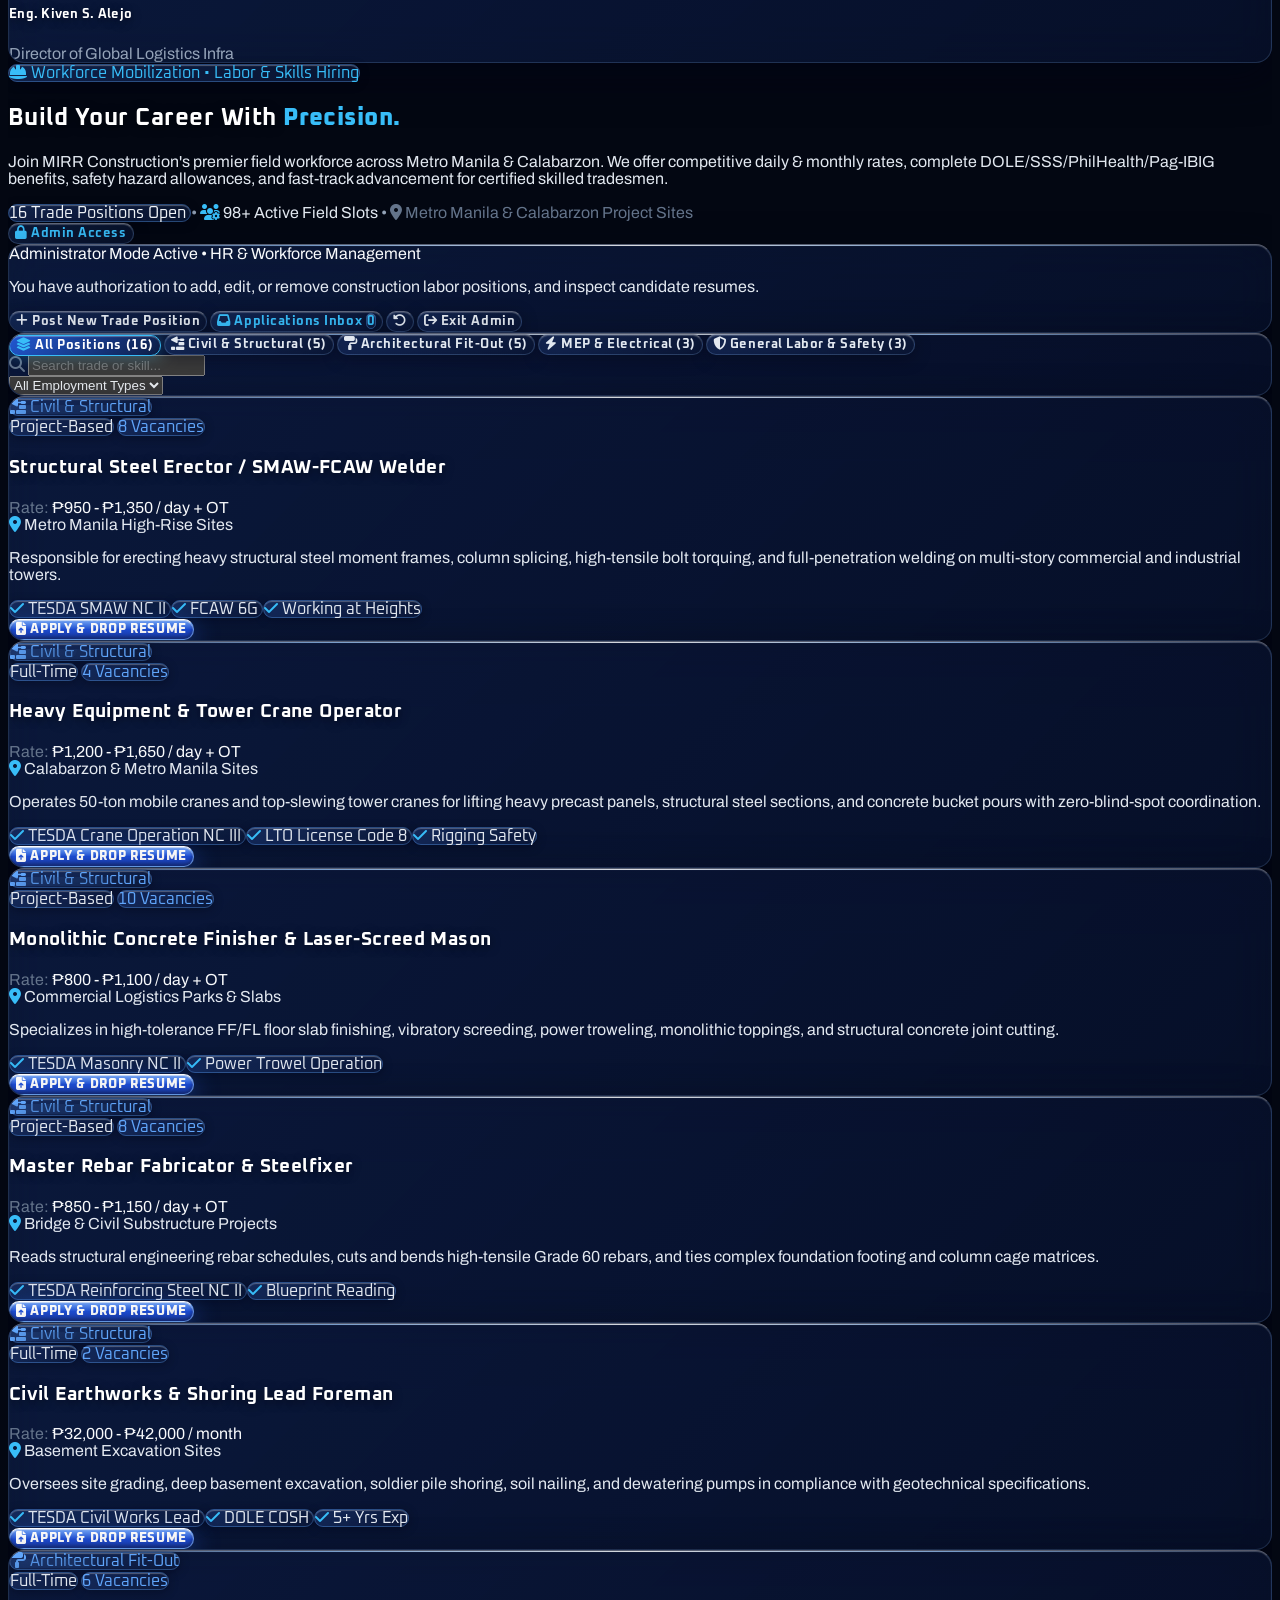
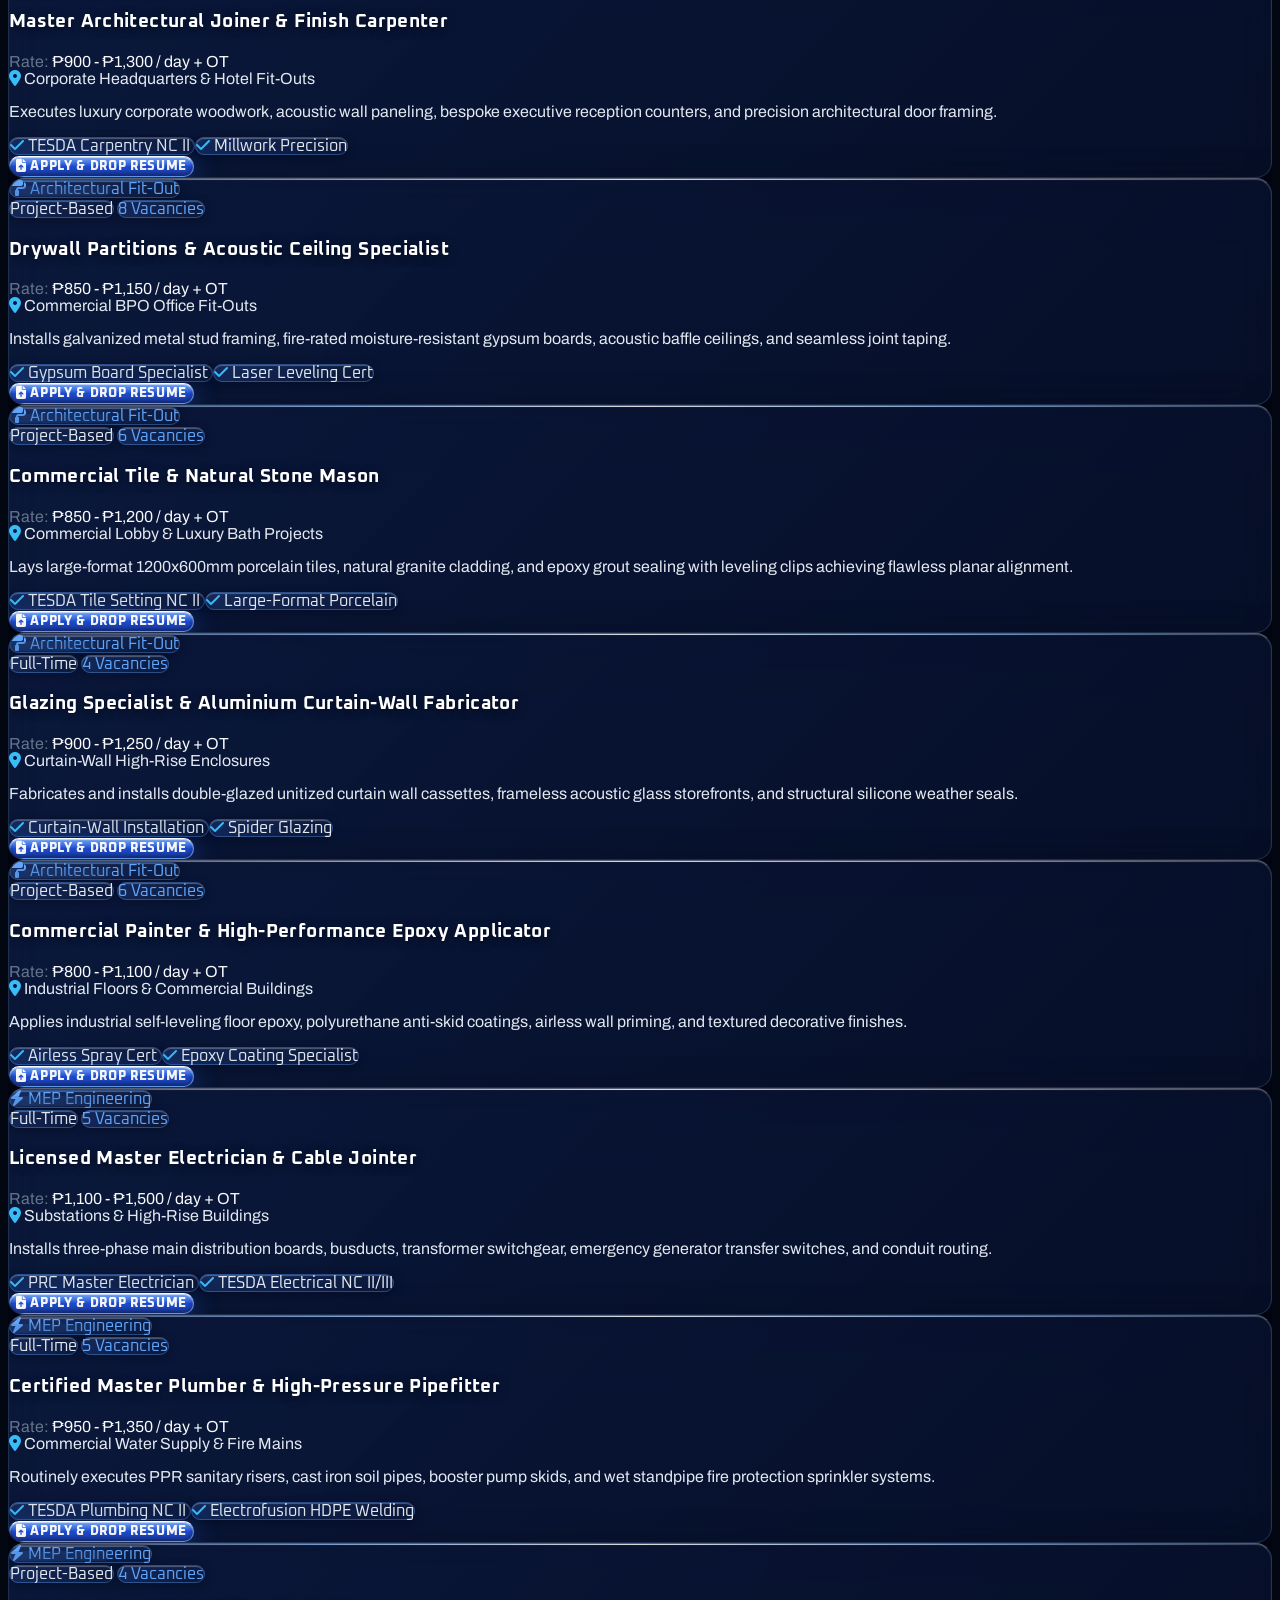
==== commit 41bf0301: "Integrate luxury walkthrough video into hero slideshow and add estimator rate editor Enhance the her" ====
--- a/index.html
+++ b/index.html
@@ -98,7 +98,12 @@
 
     <!-- FULL-PAGE FIXED BACKGROUND SLIDESHOW -->
     <div class="fixed-bg-slideshow" id="global-bg-slider" aria-hidden="true">
-        <div class="fixed-bg-slide active" style="background-image: url('images/bg-night-site.jpg');"></div>
+        <div class="fixed-bg-slide active" data-type="video">
+            <video class="fixed-bg-video" autoplay muted loop playsinline preload="auto" poster="images/bg-luxury-interior.jpg">
+                <source src="Media/Luxury_3Storey_House_Walkthrough.mp4" type="video/mp4">
+            </video>
+        </div>
+        <div class="fixed-bg-slide" style="background-image: url('images/bg-night-site.jpg');"></div>
         <div class="fixed-bg-slide" style="background-image: url('images/before-heavy-structural.jpg');"></div>
         <div class="fixed-bg-slide" style="background-image: url('images/bg-crane-steel.jpg');"></div>
         <div class="fixed-bg-slide" style="background-image: url('images/bg-1.jpg');"></div>
@@ -421,28 +426,29 @@
             <!-- Interactive Slideshow Controller Bar -->
             <div class="mt-8 sm:mt-10 pt-4 sm:pt-5 border-t border-slate-800/100 flex flex-col md:flex-row md:items-center justify-between gap-3 sm:gap-4">
                 <div class="flex items-center gap-2 sm:gap-3 overflow-hidden min-w-0">
-                    <span class="neu-pill px-2.5 sm:px-3 py-1 text-xs sm:text-[14px] font-bold text-slate-600 flex items-center gap-1.5 flex-shrink-0">
-                        <span class="w-2 h-2 rounded-full bg-emerald-500 animate-pulse"></span>
-                        <span class="hidden xs:inline">Showcase:</span>
+                    <span class="neu-pill px-2.5 sm:px-3 py-1 text-xs sm:text-[14px] font-bold text-slate-400 flex items-center gap-1.5 flex-shrink-0" id="hero-slide-badge">
+                        <span class="w-2 h-2 rounded-full bg-cyan-400 animate-ping" id="hero-slide-badge-dot"></span>
+                        <span id="hero-slide-badge-text" class="hidden xs:inline text-cyan-300 font-extrabold flex items-center gap-1"><i class="fa-solid fa-video text-[10px]"></i>Video Tour:</span>
                     </span>
                     <span id="hero-slide-caption" class="text-xs sm:text-sm font-black font-heading text-slate-100 truncate">
-                        01 / 10 • Night Heavy Structural Concrete Pour & Illuminated Scaffolding
+                        01 / 11 • Luxury 3-Storey House Walkthrough (Cinematic Video)
                     </span>
                 </div>
 
                 <div class="flex items-center justify-between md:justify-end gap-2 sm:gap-3 w-full md:w-auto">
                     <!-- Slideshow Indicator Dots -->
                     <div class="flex items-center gap-1 sm:gap-1.5 overflow-x-auto py-1" id="hero-slide-dots">
-                        <button class="hero-slide-dot active" data-slide="0" title="Slide 1: Night Structural Concrete Pour"></button>
-                        <button class="hero-slide-dot" data-slide="1" title="Slide 2: Steel Framing & Rebar Slab Grid"></button>
-                        <button class="hero-slide-dot" data-slide="2" title="Slide 3: Tower Crane & Structural Steel"></button>
-                        <button class="hero-slide-dot" data-slide="3" title="Slide 4: High-Rise Deck Concrete Topping"></button>
-                        <button class="hero-slide-dot" data-slide="4" title="Slide 5: Site QA/QC Engineering Oversight"></button>
-                        <button class="hero-slide-dot" data-slide="5" title="Slide 6: Steel Girder Framing & Assembly"></button>
-                        <button class="hero-slide-dot" data-slide="6" title="Slide 7: Foundation Substructure Phase"></button>
-                        <button class="hero-slide-dot" data-slide="7" title="Slide 8: Modern Architectural Finish"></button>
-                        <button class="hero-slide-dot" data-slide="8" title="Slide 9: Modernist Architecture"></button>
-                        <button class="hero-slide-dot" data-slide="9" title="Slide 10: Civil Viaduct Infrastructure"></button>
+                        <button class="hero-slide-dot active is-video" data-slide="0" title="Slide 1: Luxury 3-Storey House Walkthrough (Cinematic Video)"></button>
+                        <button class="hero-slide-dot" data-slide="1" title="Slide 2: Night Heavy Structural Concrete Pour & Illuminated Scaffolding"></button>
+                        <button class="hero-slide-dot" data-slide="2" title="Slide 3: Steel Framing & Rebar Slab Grid"></button>
+                        <button class="hero-slide-dot" data-slide="3" title="Slide 4: Tower Crane & Structural Steel"></button>
+                        <button class="hero-slide-dot" data-slide="4" title="Slide 5: High-Rise Deck Concrete Topping"></button>
+                        <button class="hero-slide-dot" data-slide="5" title="Slide 6: Site QA/QC Engineering Oversight"></button>
+                        <button class="hero-slide-dot" data-slide="6" title="Slide 7: Steel Girder Framing & Assembly"></button>
+                        <button class="hero-slide-dot" data-slide="7" title="Slide 8: Foundation Substructure Phase"></button>
+                        <button class="hero-slide-dot" data-slide="8" title="Slide 9: Modern Architectural Finish"></button>
+                        <button class="hero-slide-dot" data-slide="9" title="Slide 10: Modernist Architecture"></button>
+                        <button class="hero-slide-dot" data-slide="10" title="Slide 11: Civil Viaduct Infrastructure"></button>
                     </div>
 
                     <!-- Slide Controls -->
--- a/styles.css
+++ b/styles.css
@@ -598,6 +598,18 @@
     transform: scale(1.02);
     will-change: opacity, transform;
     pointer-events: none;
+    overflow: hidden;
+}
+
+.fixed-bg-video,
+.fixed-bg-slide video {
+    position: absolute;
+    inset: 0;
+    width: 100%;
+    height: 100%;
+    object-fit: cover;
+    object-position: center;
+    pointer-events: none;
 }
 
 .fixed-bg-slide.active,
@@ -722,6 +734,11 @@
     box-shadow: 0 0 16px rgba(56, 189, 248, 0.85), 0 2px 6px rgba(0, 0, 0, 0.5);
 }
 
+.hero-slide-dot.is-video.active {
+    background: linear-gradient(90deg, #F59E0B 0%, #38BDF8 100%) !important;
+    box-shadow: 0 0 16px rgba(245, 158, 11, 0.85), 0 2px 6px rgba(0, 0, 0, 0.5) !important;
+}
+
 .hero-slide-dot:hover:not(.active) {
     background: rgba(56, 189, 248, 0.4);
 }
